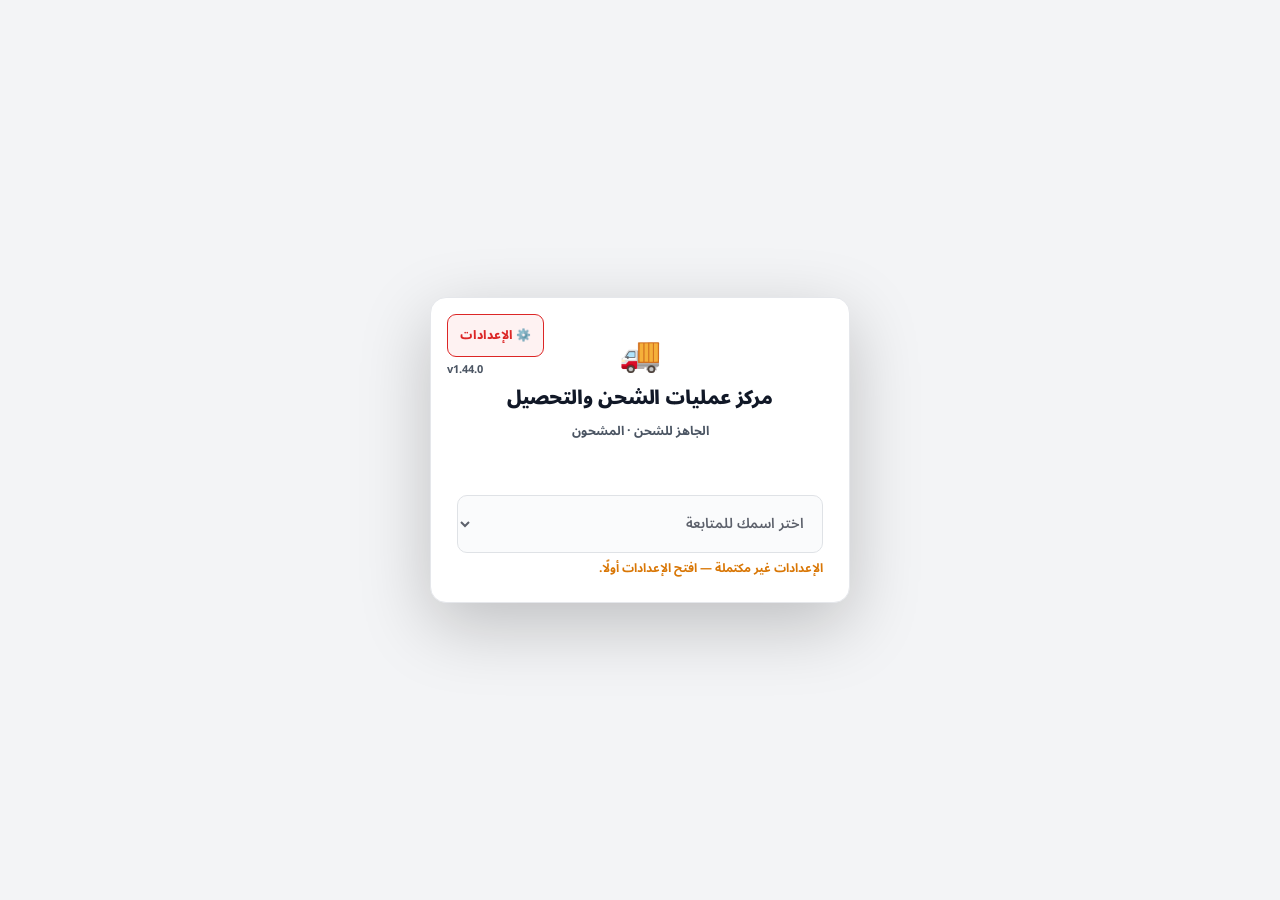
==== Bosta-Delivery-Follow-Up.html @ 7c5557fe "متابعة التأجيلات: صفحة الأداة + صف الرئيسية + DCO_WORKERS.deliveryFollowUp (v1.44.0) Co-Authored-By:" ====
<!DOCTYPE html>
<html lang="ar" dir="rtl">
<head>
<meta charset="UTF-8">
<meta name="viewport" content="width=device-width, initial-scale=1.0">
<title>متابعة التأجيلات — مركز عمليات الشحن والتحصيل</title>
<link href="https://fonts.googleapis.com/css2?family=Noto+Sans+Arabic:wght@300;400;500;600;700;800&display=swap" rel="stylesheet">

<!-- 🔴 قاعدة الأسبقية: الـ shell أولاً، وستايل الصفحة بعده وبيغلب -->
<link rel="stylesheet" href="shared/shell.css">

<style>
/* ══════════════════════════════════════════════════════
   §STYLES — الصفحة دي بس.
   🔴 **الصفحة دي مش متولّدة بسكربت** — النسخة الوحيدة. الريبو `Bosta-Delivery-Follow-Up`
      Worker وبس (نفس نمط Courier-Names / Partial-Delivery).
   🔴 **مفيش كتلة توكنز هنا** — كلها في shared/shell.css. Tier L (الافتراضي).
   ⚠️ كروت مش جدول: الوحدة هنا «عميل» (تجميع بالتليفون) مش «صف». معيار الجدول
      (فلاتر الرأس · تثبيت العناوين · سحب الأعمدة) مش منطبق — لو اتحوّلت لجدول
      يوم، تتبنى على `data-table-standard` كله.
   ══════════════════════════════════════════════════════ */
.fu-warn { padding: 10px 14px; border-radius: var(--radius-sm); font-size: 13px; font-weight: 700; margin-bottom: 12px;
  background: var(--amber-light); border: 1px solid var(--amber); color: var(--amber-dark); }
.fu-warn.bad { background: var(--red-light); border-color: var(--red); color: var(--red-dark); }
.fu-warn.info { background: var(--surface-2); border-color: var(--border-strong); color: var(--text-secondary); font-weight: 600; }

/* ── التابات (مربعات العدّ) — بتكتب في الفلتر الوحيد: التاب النشط ── */
.fu-tabs { display: flex; flex-wrap: wrap; gap: 10px; margin-bottom: 12px; }
.fu-tab { flex: 1 1 150px; text-align: right; cursor: pointer; font-family: var(--font-body);
  padding: 10px 14px; border-radius: var(--radius-sm); border: 1.5px solid var(--border-strong); background: var(--surface); }
.fu-tab .n { display: block; font-size: 24px; font-weight: 800; line-height: 1.2; }
.fu-tab .l { font-size: 12.5px; font-weight: 700; color: var(--text-secondary); }
.fu-tab.active { border-color: var(--accent); background: var(--accent-light); }
.fu-tab.active .l { color: var(--accent-dark); }

.fu-bar { display: flex; flex-wrap: wrap; gap: 10px; align-items: center; margin-bottom: 12px; }
.fu-bar input[type=text], .fu-bar select { padding: 8px 10px; border-radius: var(--radius-sm); border: 1.5px solid var(--border-strong);
  font-family: var(--font-body); font-size: 13px; background: var(--surface); }
.fu-bar input[type=text] { flex: 1 1 200px; min-width: 0; padding-left: 30px; }
.fu-bar label { font-size: 12.5px; font-weight: 600; display: inline-flex; align-items: center; gap: 5px; }
.fu-bar .grow { flex: 1; }
.fu-results { font-size: 12.5px; font-weight: 700; color: var(--text-secondary); }

/* ── كارت العميل ── */
.fu-card { border: 1px solid var(--border-strong); border-radius: var(--radius-sm); background: var(--surface); margin-bottom: 12px; overflow: hidden; }
.fu-card-hd { display: flex; flex-wrap: wrap; gap: 8px 14px; align-items: center; padding: 10px 14px; background: var(--surface-2); border-bottom: 1px solid var(--border); }
.fu-name { font-weight: 800; font-size: 15px; }
.fu-phone { font-family: var(--font-mono); direction: ltr; font-size: 13px; font-weight: 700; }
.fu-badge { display: inline-block; padding: 2px 9px; border-radius: 12px; font-size: 11.5px; font-weight: 700; white-space: nowrap;
  background: var(--surface-2); color: var(--neutral-dark); border: 1px solid var(--border-strong); }
.fu-badge.green { background: var(--green-light); color: var(--green-dark); border-color: var(--green); }
.fu-badge.amber { background: var(--amber-light); color: var(--amber-dark); border-color: var(--amber); }
.fu-badge.red   { background: var(--red-light); color: var(--red-dark); border-color: var(--red); }
.fu-badge.blue  { background: var(--accent-light); color: var(--accent-dark); border-color: var(--accent-border); }

.fu-ship { display: flex; flex-wrap: wrap; gap: 6px 12px; align-items: center; padding: 9px 14px; border-bottom: 1px solid var(--border); font-size: 13px; }
.fu-ship:last-of-type { border-bottom: 0; }
.fu-ship .meta { color: var(--text-secondary); font-size: 12.5px; }
.fu-ship a { font-weight: 700; }

.fu-body { padding: 12px 14px; border-top: 1px solid var(--border); display: grid; grid-template-columns: 1.4fr 1fr; gap: 14px; }
@media (max-width: 760px) { .fu-body { grid-template-columns: 1fr; } }
.fu-body h4 { margin: 0 0 6px; font-size: 12.5px; color: var(--text-secondary); }
.fu-msg { width: 100%; min-height: 150px; resize: vertical; padding: 10px; border-radius: var(--radius-sm); border: 1.5px solid var(--border-strong);
  font-family: var(--font-body); font-size: 13.5px; line-height: 1.7; box-sizing: border-box; background: var(--surface); }
.fu-msg:focus { outline: none; border-color: var(--accent); }
.fu-actions { display: flex; flex-wrap: wrap; gap: 8px; margin-top: 8px; }
.fu-res select, .fu-res input { width: 100%; box-sizing: border-box; padding: 8px 10px; border-radius: var(--radius-sm);
  border: 1.5px solid var(--border-strong); font-family: var(--font-body); font-size: 13px; margin-bottom: 8px; background: var(--surface); }
.fu-foot { font-size: 12px; color: var(--text-secondary); margin-top: 6px; }
.fu-nophone { padding: 10px; border-radius: var(--radius-sm); background: var(--red-light); border: 1px solid var(--red); color: var(--red-dark); font-weight: 700; font-size: 13px; }
.q-empty { text-align: center; padding: 28px; color: var(--text-secondary); }

/* ── نافذة تأكيد صغيرة غير مستخدمة — مفيش فعل لا رجعة فيه هنا (كل تسجيل بيتعدّل بـ«إعادة فتح») ── */
</style>
</head>
<body>

<!-- ══════════════════════════════════════════════════════
     🔴 متابعة التأجيلات — صفحة جوّه المركز (قسم «أوردرات بوسطة»). الريبو
        `Bosta-Delivery-Follow-Up` Worker وبس. الإرسال **يدوي** من رقم موظف
        متابعة الشحن — الصفحة بتجهّز القايمة والنص وبتسجّل النتيجة بس.
     ══════════════════════════════════════════════════════ -->
<div id="headerMount"></div>

<div class="container">

  <div class="fu-warn">⛔ ابعت من <b>رقم متابعة الشحن</b> — مش رقم خدمة العملاء (+20 11 26399000). الإرسال يدوي، رسالة رسالة، وبلا لينكات.</div>
  <div id="fuBanners"></div>

  <div class="fu-tabs" id="fuTabs" role="tablist" aria-label="حالة المتابعة"></div>

  <div class="card">
    <div class="fu-bar">
      <input type="text" id="fuSearch" autocomplete="off" aria-label="بحث برقم الأوردر أو اسم العميل أو رقم التتبع أو التليفون">
      <select id="fuState" aria-label="حالة الشحنة الحالية"></select>
      <select id="fuProvince" aria-label="المحافظة"></select>
      <label><input type="checkbox" id="fuMulti"> اتأجلت أكتر من مرة</label>
      <select id="fuDays" aria-label="نافذة القايمة">
        <option value="3">آخر 3 أيام</option>
        <option value="7">آخر 7 أيام</option>
        <option value="14">آخر 14 يوم</option>
      </select>
      <span class="grow"></span>
      <button class="btn btn-outline" id="fuReload" type="button">↺ تحديث</button>
    </div>
    <div class="fu-results" id="fuResults">النتائج: —</div>
  </div>

  <div id="fuList"><div class="q-empty">⏳ جاري تحميل القايمة...</div></div>
</div>

<!-- مودال الإعدادات + حاوية التوست — بيتحقنوا من الـ shell -->
<div id="sharedMount"></div>

<!-- ══════════════ §CHANGELOG ══════════════ -->
<div class="eco-overlay" id="changelogOverlay">
  <div class="eco-modal" style="max-width:560px;">
    <div class="eco-modal-hdr"><h3>📋 سجل الإصدارات</h3><button class="modal-close-x" onclick="closeChangelog()">✕</button></div>
    <div class="eco-modal-body">
      <div class="cl-version-block">
        <div class="cl-version-row">
          <span class="cl-ver-badge" id="clLatestVerBadge">v1.44.0</span>
          <span class="cl-ver-date">15-10-2026</span>
        </div>
        <ul class="cl-items">
          <li class="cl-item"><span class="cl-tag new">جديد</span><span>📲 <b>متابعة التأجيلات</b> — قايمة الشحنات اللي مندوب بوسطة سجّل عليها «تأجيل بطلب من العميل» (<code>exception_code = 3</code>) ولسه ما اتقفلتش، ورسالة واتساب جاهزة لكل عميل بتتبعت <b>يدوي</b> من رقم متابعة الشحن، وتسجيل رد العميل.</span></li>
          <li class="cl-item"><span class="cl-tag new">جديد</span><span>🔴 Worker الأداة <code>bosta-delivery-follow-up-worker</code> (ريبو <code>Bosta-Delivery-Follow-Up</code>) <b>لازم يتنشر وسرّه يتضم لمجموعة <code>delivery_cod_ops</code></b> قبل أول استخدام، وإلا <code>401</code>.</span></li>
        </ul>
      </div>
    </div>
  </div>
</div>

<!-- ══════════════ §ABOUT ══════════════ -->
<div class="eco-overlay" id="aboutOverlay">
  <div class="eco-modal">
    <div class="eco-modal-hdr"><h3>ℹ️ عن الأداة — متابعة التأجيلات</h3><button class="modal-close-x" onclick="closeAbout()">✕</button></div>
    <div class="eco-modal-body">
      <details class="about-sec" open>
        <summary>📋 بتعمل إيه</summary>
        <div class="about-sec-body">
          <p>بتعرض الشحنات اللي <b>بوسطة سجّلت عليها تأجيل بطلب العميل</b> ولسه ما اتسلّمتش ولا رجعت، وبتجهّز لكل عميل رسالة واتساب
             بتفتحها بزرار. <b>الإرسال يدوي بالكامل</b> من واتساب على رقم موظف متابعة الشحن — مفيش إرسال تلقائي.</p>
          <p><b>الدورة:</b> تاب «محتاجين رسالة» ← راجع النص ← «فتح واتساب» ← ابعت ← لما العميل يرد اختار النتيجة.</p>
          <ul>
            <li><b>الميعاد مناسب</b> ← خلاص (بتتقفل).</li>
            <li><b>محتاج ميعاد تاني</b> ← عدّله في داشبورد بوسطة (الـ API مفيهوش تغيير ميعاد) واكتب في الملاحظة اللي اتعمل.</li>
            <li><b>مطلبتش تأجيل</b> ← تصعيد «محاولة وهمية» لبوسطة (سياستهم: خلال 7 أيام عمل).</li>
            <li><b>عايز يلغي</b> ← حوّله للمسؤول — مش قرار الأداة.</li>
          </ul>
          <p>⏰ التأجيلات بتتسجّل لحد 10 م. الأفضل الإرسال نفس اليوم قبل 9 م أو الساعة 10 ص اليوم اللي بعده. <b>مفيش رسايل بالليل.</b></p>
        </div>
      </details>
      <details class="about-sec">
        <summary>⚠️ لازم تعرف</summary>
        <div class="about-sec-body">
          <ul>
            <li><b>تعريف القايمة (مكانه الـ Worker بس):</b> شحنة فيها تأجيل (كود 3) في آخر N أيام ومفيش عليها تسليم/مرتجع/إنهاء ولا حدث RTO. <b>مش «آخر حالة = تأجيل»</b> — بعد التأجيل الشحنة بتتحرك (في المخزن · خارج للتوصيل).</li>
            <li><b>الشحنة اللي الأوردر بتاعها ملغي على شوبيفاي، أو مالهاش أوردر، أو مفيهاش موبايل صالح</b> بتفضل في القايمة بعلامة — مابتختفيش.</li>
            <li><b>اسم العميل وتليفونه بيتجابوا من شوبيفاي وقت العرض بس</b> — مابيتخزنوش في أي مكان (ولا في السجل). لو الأوردرات ظهرت بلا اسم وتليفون، صلاحية «بيانات العملاء» ناقصة على التطبيق (🩺 فحص النظام بيقول).</li>
            <li><b>أكتر من شحنة لنفس التليفون</b> بتتجمع في كارت واحد، والرسالة بتذكر كل الأوردرات، والتسجيل بينزل على كلها.</li>
            <li><b>الرقم الأولوية فيه لرقم الشحن</b> (اللي المندوب بيكلمه). لو رقم الأوردر مختلف بيظهر زرار بديل.</li>
            <li>الرسالة <b>بلا إيموجي</b> — الإيموجي بيوصل <code>�</code> بعد تحويل رابط واتساب.</li>
            <li>رقم الرئيسية «محتاجين رسالة» بيتحسب على نافذة <b>آخر 3 أيام</b> دايمًا، وبيتحدّث لما تفتح الصفحة دي بنافذة 3 أيام.</li>
            <li>مفيش تحديث تلقائي — زرار «تحديث» بس.</li>
          </ul>
        </div>
      </details>
      <details class="about-sec">
        <summary>🔧 تشريح الكود</summary>
        <div class="about-sec-body">
          <ul>
            <li>§CONFIG — <code>DCO_WORKERS.deliveryFollowUp</code> (<code>shared/shell.js</code>) · الجلسة والسر من الـ shell.</li>
            <li>§MESSAGE — <code>FU_TEMPLATE</code> (ثابت واحد سهل التعديل) · <code>fuBuildMessage</code> · <code>fuNormPhone</code> · <code>fuWaUrl</code>.</li>
            <li>§GROUPS — تجميع بالتليفون داخل كل تاب · التابات = <code>followUp.status</code>.</li>
            <li>§RECORD — <code>record</code> (<code>opened</code> / <code>result</code> / <code>reopen</code>) بـ <code>items[]</code> للمجموعة.</li>
            <li>§CACHE — بتكتب <code>dco_queue_followup</code> (نفس شكل <code>queue_summary</code>) فالرئيسية بتاخد رقمها ببلاش.</li>
          </ul>
          <p>الـ Worker: <code>bosta-delivery-follow-up-worker</code> في ريبو <code>Bosta-Delivery-Follow-Up</code> — Worker وبس، والصفحة دي هي النسخة الوحيدة.
             بيقرا <code>bosta_webhook_events</code> (قراءة بس) ويكتب في <code>bosta_delivery_followups</code>.</p>
        </div>
      </details>
    </div>
  </div>
</div>

<script src="shared/shell.js"></script>
<script>document.getElementById('sharedMount').innerHTML = dcoSharedModals();</script>
<script>
// ══════════════════════════════════════════════════════
// §CONFIG — بوابة الجلسة + نداءات الـ shell
// ══════════════════════════════════════════════════════
// 🔴 أول سطر — بوابة الجلسة (بترمي عن قصد لو مفيش جلسة).
const dcoSession = requireSession();

// 🔴 `bosta-delivery-follow-up-worker` لازم يكون اتضمّ لمجموعة `delivery_cod_ops` — قبلها كل نداء `401`.
const { apiGet, apiPost } = dcoApi(DCO_WORKERS.deliveryFollowUp);
const PAGE_WORKERS = ['deliveryFollowUp'];

// ⛔ كل أسماء الصفحة بادئتها `fu`/`FU_` — الـ shell و`<script>` الصفحة في نفس النطاق العام،
//    وإعادة تعريف `const`/`let` بنفس الاسم بتقتل سكربت الصفحة كله.

const FU_DEFAULT_DAYS = 3;   // نفس نافذة `queue_summary` — الكاش بيتكتب منها بس

const FU_RESULTS = [
  ['ok',            '✅ الميعاد مناسب'],
  ['other_day',     '📅 محتاج ميعاد تاني'],
  ['not_requested', '🙅 مطلبتش تأجيل'],
  ['cancel',        '❌ عايز يلغي'],
  ['other',         '💬 رد تاني'],
  ['no_reply',      '🔇 مفيش رد'],
  ['no_wa',         '🚫 الرقم مش على واتساب'],
  ['skip',          '⏭ ما اتبعتش'],
];
const FU_RESULT_LABEL = Object.fromEntries(FU_RESULTS);

// التابات = حالة المتابعة بالظبط (نفس تعريف عدّادات `queue_summary`): pending · sent · replied · closed
const FU_TABS = [
  { key: 'pending', label: 'محتاجين رسالة' },
  { key: 'sent',    label: 'مستنيين رد' },
  { key: 'replied', label: 'محتاجين تصرّف' },
  { key: 'closed',  label: 'خلصت' },
];
const FU_STATE_LABEL = { 20: 'مع مندوب (Route Assigned)', 24: 'في المخزن', 41: 'خارج للتوصيل', 47: 'اتأجل' };

// ══════════════════════════════════════════════════════
// §MESSAGE — النص الجاهز + التليفون + رابط واتساب
// ══════════════════════════════════════════════════════
// 🔴 النص النهائي بيتتفق عليه بعدين (قرار أحمد) — فهو ثابت واحد هنا.
//    ⛔ بلا إيموجي (الـ 4-byte بيوصل `�` بعد تحويل wa.me ← api.whatsapp.com).
//    ⛔ بلا خصم/عرض/«اطلب تاني» ولا لينكات ولا جملة «إلغاء الأوردر».
const FU_TEMPLATE = [
  'أهلاً {name}',
  'معاك مسئول متابعة الشحن من EcomModa',
  'بخصوص {orders}',
  '',
  'شركة الشحن (بوسطة) سجّلت إنك طلبت تأجيل الاستلام.',
  '',
  'ممكن تأكد لنا اليوم المناسب ليك للاستلام؟ ولو ماكنتش طلبت تأجيل أصلاً قولنا عشان نتابع مع شركة الشحن.',
  'شكراً ليك',
].join('\n');

// 01xxxxxxxxx · +201xxxxxxxxx · 201xxxxxxxxx · 00201… → 201xxxxxxxxx (أو null)
function fuNormPhone(p) {
  if (!p) return null;
  let d = String(p).replace(/\D/g, '');
  if (!d) return null;
  if (d.startsWith('0020')) d = d.slice(2);
  if (d.startsWith('0')) d = '2' + d;
  if (!d.startsWith('20')) d = '20' + d;
  return /^201[0125]\d{8}$/.test(d) ? d : null;
}

function fuOrderTag(name) {
  const n = String(name ?? '').trim();
  return n ? (n.startsWith('#') ? n : '#' + n) : '—';
}
function fuIsS2(r) { return String(r.slot || '').toLowerCase() === 's2'; }

function fuBuildMessage(rows) {
  const first = (rows.map(r => r.customer?.firstName).find(Boolean) || '').trim();
  const name = first || 'بيك';
  let orders;
  if (rows.length === 1) {
    orders = fuIsS2(rows[0])
      ? `شحنة الاستبدال الخاصة بأوردرك رقم ${fuOrderTag(rows[0].order)}`
      : `أوردرك رقم ${fuOrderTag(rows[0].order)}`;
  } else {
    const list = rows.map(r => fuOrderTag(r.order) + (fuIsS2(r) ? ' (استبدال)' : ''));
    orders = `أوردراتك رقم ${list.join(' و')}`;
  }
  return FU_TEMPLATE.replace('{name}', name).replace('{orders}', orders);
}

// api.whatsapp.com مباشرة (من غير wa.me — تفادي التحويل اللي بوّظ الإيموجي)
function fuWaUrl(phone, text) {
  return `https://api.whatsapp.com/send?phone=${phone}&text=${encodeURIComponent(text)}`;
}
// أي حرف خارج BMP (إيموجي) — حارس ضد رجوعه في نص اتعدّل بالإيد
function fuHasAstral(text) { return /[\u{10000}-\u{10FFFF}]/u.test(text); }

// أرقام الشحنة بأولوية: رقم الشحن ← رقم الأوردر ← رقم العميل (الصالح فقط، بلا تكرار)
function fuPhones(r) {
  const c = r.customer;
  if (!c) return [];
  const seen = new Set(), out = [];
  for (const raw of [c.shipPhone, c.orderPhone, c.custPhone]) {
    const n = fuNormPhone(raw);
    if (n && !seen.has(n)) { seen.add(n); out.push(n); }
  }
  return out;
}

// DD-MM-YYYY → { iso:'YYYY-MM-DD', text:'DD/MM/YYYY' } أو null (قاعدة ٦: ممنوع new Date عليه مباشرة)
function fuParsePromise(s) {
  const m = /^(\d{2})-(\d{2})-(\d{4})$/.exec(String(s ?? '').trim());
  if (!m) return null;
  const d = +m[1], mo = +m[2], y = +m[3];
  const t = new Date(Date.UTC(y, mo - 1, d));
  if (t.getUTCFullYear() !== y || t.getUTCMonth() !== mo - 1 || t.getUTCDate() !== d) return null;
  return { iso: `${m[3]}-${m[2]}-${m[1]}`, text: `${m[1]}/${m[2]}/${m[3]}` };
}
function fuTodayCairo() {
  const p = cairoParts(new Date());
  return p ? `${p.year}-${p.month}-${p.day}` : null;
}

// ══════════════════════════════════════════════════════
// §STATE + LOAD
// ══════════════════════════════════════════════════════
let fuRows = [];                 // الرد الخام (الحقيقة) — كل حالة المتابعة جوّه `followUp`
let fuLoaded = false;
let fuLoading = false;
let fuMeta = { shopifyError: null, truncated: false, cap: 0, days: FU_DEFAULT_DAYS };
let fuTab = 'pending';
let fuBusyKeys = new Set();      // كروت فيها تسجيل شغّال — بتمنع الضغطة المزدوجة
const fuMsgs = new Map();        // نص اتعدّل بالإيد لكل كارت (يفضل بعد إعادة الرسم)
const fuDrafts = new Map();      // نتيجة/ملاحظة لسه ما اتحفظتش

const fuStatusOf = (r) => { const s = r.followUp?.status || 'pending'; return s === 'skipped' ? 'closed' : s; };

async function fuLoad() {
  if (fuLoading) return;
  fuLoading = true;
  const btn = document.getElementById('fuReload');
  btn.disabled = true;
  const days = Number(document.getElementById('fuDays').value) || FU_DEFAULT_DAYS;
  try {
    const d = await apiGet('get_followups', { days });
    fuRows = Array.isArray(d.rows) ? d.rows : [];
    fuMeta = { shopifyError: d.shopifyError || null, truncated: !!d.truncated, cap: d.cap || 0, days };
    fuLoaded = true;
    fuWriteCache();
    fuSyncFilters();
    fuRender();
  } catch (e) {
    // الفشل ≠ «مفيش شغل»: لو فيه قايمة قديمة بتفضل، ولو لأ بنقول تعذّر
    document.getElementById('fuBanners').innerHTML =
      `<div class="fu-warn bad">⚠️ تعذّر تحميل القايمة: ${esc(e.message)}</div>`;
    if (!fuLoaded) document.getElementById('fuList').innerHTML = '<div class="q-empty">تعذّر تحميل القايمة — اضغط «تحديث».</div>';
  } finally {
    fuLoading = false;
    btn.disabled = false;
  }
}

// الرئيسية بتقرا نفس الشكل الخام لـ `queue_summary` — بنكتبه من القايمة بس لما النافذة = نافذتها
function fuWriteCache() {
  if (fuMeta.days !== FU_DEFAULT_DAYS) return;
  const c = { pending: 0, sent: 0, replied: 0 };
  fuRows.forEach(r => { const s = fuStatusOf(r); if (s in c) c[s]++; });
  cacheSet(DCO_CACHE_FOLLOWUP, { ok: true, windowDays: FU_DEFAULT_DAYS, total: fuRows.length,
                                 pending: c.pending, sent: c.sent, needsAction: c.replied });
}

// ══════════════════════════════════════════════════════
// §FILTERS — البنود بتتبني من القايمة الكاملة (مش المفلترة)
// ══════════════════════════════════════════════════════
function fuSyncFilters() {
  const fill = (id, items, allLabel) => {
    const el = document.getElementById(id), cur = el.value;
    el.innerHTML = `<option value="">${esc(allLabel)}</option>` + items.map(([v, l]) => `<option value="${esc(v)}">${esc(l)}</option>`).join('');
    // الاختيار القديم بيتشال لو قيمته اختفت — فلتر على قيمة مختفية = قايمة فاضية بلا سبب ظاهر
    el.value = items.some(([v]) => v === cur) ? cur : '';
  };
  const states = [...new Set(fuRows.map(r => r.state).filter(s => s != null))].sort((a, b) => a - b);
  fill('fuState', states.map(s => [String(s), FU_STATE_LABEL[s] || `حالة ${s}`]), 'كل الحالات');
  const provs = [...new Set(fuRows.map(r => r.customer?.province).filter(Boolean))].sort((a, b) => a.localeCompare(b, 'ar'));
  fill('fuProvince', provs.map(p => [p, p]), 'كل المحافظات');
}

function fuPass(r) {
  const st = document.getElementById('fuState').value;
  if (st && String(r.state) !== st) return false;
  const pv = document.getElementById('fuProvince').value;
  if (pv && r.customer?.province !== pv) return false;
  if (document.getElementById('fuMulti').checked && !(r.postponeCount > 1)) return false;
  const q = document.getElementById('fuSearch').value.trim().toLowerCase().replace(/^#/, '');
  if (q) {
    const hay = [r.order, r.trackingNumber, r.customer?.fullName, r.customer?.firstName, ...fuPhones(r)]
      .filter(Boolean).join(' ').toLowerCase().replace(/#/g, '');
    if (!hay.includes(q)) return false;
  }
  return true;
}

// ══════════════════════════════════════════════════════
// §GROUPS — تجميع بالتليفون جوّه التاب النشط
// ══════════════════════════════════════════════════════
// الشحنة بلا موبايل صالح كارت لوحدها (مفيش مفتاح تجميع). التجميع جوّه التاب نفسه
// عشان عدد شحنات التاب == اللي الرئيسية بتقوله، ومفيش كارت بحالات متفرقة.
function fuGroups(rows) {
  const map = new Map();
  for (const r of rows) {
    const phones = fuPhones(r);
    const key = phones[0] ? 'p:' + phones[0] : 't:' + r.trackingNumber;
    if (!map.has(key)) map.set(key, { key, phone: phones[0] || null, rows: [] });
    map.get(key).rows.push(r);
  }
  const groups = [...map.values()];
  for (const g of groups) {
    g.rows.sort((a, b) => String(b.lastPostponedAt).localeCompare(String(a.lastPostponedAt)));
    // أرقام بديلة: أي رقم صالح تاني على أي شحنة في الكارت
    const all = new Set(g.rows.flatMap(fuPhones));
    all.delete(g.phone);
    g.alts = [...all];
    g.msgKey = g.rows.map(r => r.trackingNumber).sort().join('|');
  }
  groups.sort((a, b) => String(b.rows[0].lastPostponedAt).localeCompare(String(a.rows[0].lastPostponedAt)));
  return groups;
}

// ══════════════════════════════════════════════════════
// §RENDER
// ══════════════════════════════════════════════════════
function fuRenderTabs() {
  const counts = Object.fromEntries(FU_TABS.map(t => [t.key, 0]));
  fuRows.forEach(r => { const s = fuStatusOf(r); if (s in counts) counts[s]++; });   // من القايمة الكاملة
  document.getElementById('fuTabs').innerHTML = FU_TABS.map(t =>
    `<button type="button" role="tab" class="fu-tab${t.key === fuTab ? ' active' : ''}" data-tab="${t.key}" aria-selected="${t.key === fuTab}">
       <span class="n">${fuLoaded ? counts[t.key] : '—'}</span><span class="l">${esc(t.label)} · شحنة</span></button>`).join('');
}

function fuRenderBanners() {
  const out = [];
  if (fuMeta.shopifyError)
    out.push(`<div class="fu-warn bad">⚠️ بيانات العملاء (الاسم والتليفون) غايبة — شوبيفاي ردّت بخطأ: ${esc(fuMeta.shopifyError)}. مفيش زراير واتساب لحد ما تتحدّث.</div>`);
  else if (fuLoaded && fuRows.length && fuRows.every(r => !r.customer))
    out.push('<div class="fu-warn bad">⚠️ مفيش ولا شحنة جابت بيانات عميل — غالبًا صلاحية «بيانات العملاء» (Protected customer data) ناقصة على التطبيق. شغّل 🩺 فحص النظام.</div>');
  if (fuMeta.truncated)
    out.push(`<div class="fu-warn">⚠️ القايمة اتقصّت عند ${esc(fuMeta.cap)} شحنة — قلّل النافذة.</div>`);
  const p = cairoParts(new Date());
  if (p && (Number(p.hour) >= 21 || Number(p.hour) < 10))
    out.push('<div class="fu-warn info">🌙 الوقت دلوقتي بره وقت الإرسال المناسب (من 10 ص لـ 9 م) — مفيش رسايل بالليل.</div>');
  document.getElementById('fuBanners').innerHTML = out.join('');
}

function fuShipHtml(r) {
  const c = r.customer;
  const badges = [];
  badges.push(`<span class="fu-badge blue">${esc(FU_STATE_LABEL[r.state] || r.stateDesc || ('حالة ' + r.state))}</span>`);
  if (r.postponeCount > 1) badges.push(`<span class="fu-badge amber">اتأجلت ${esc(r.postponeCount)} مرات</span>`);
  if (fuIsS2(r)) badges.push('<span class="fu-badge">استبدال (S2)</span>');
  if (r.cancelled) badges.push('<span class="fu-badge red">الأوردر ملغي على شوبيفاي</span>');
  if (r.financial === 'PAID') badges.push('<span class="fu-badge green">مدفوع</span>');
  const orderTxt = r.orderId ? `<a class="order-link" href="${esc(shopifyOrderUrl(r.orderId))}" target="_blank" rel="noopener">${esc(fuOrderTag(r.order))}</a>` : `<b>${esc(fuOrderTag(r.order))}</b>`;
  const bosta = `<a href="https://business.bosta.co/orders/${encodeURIComponent(r.trackingNumber)}" target="_blank" rel="noopener">بوسطة ${esc(r.trackingNumber)}</a>`;
  const prom = fuParsePromise(r.promiseDate);
  const today = fuTodayCairo();
  const promTxt = prom ? (today && prom.iso < today ? `<span class="meta">ميعاد بوسطة ${esc(prom.text)} (فات)</span>` : `<span class="meta">الميعاد المتوقع ${esc(prom.text)}</span>`) : '';
  const place = c ? [c.city, c.province].filter(Boolean).join(' · ') : '';
  const total = r.total != null ? `${Number(r.total).toLocaleString('en-US')} ج` : '—';
  const noOrder = !r.hasOrder ? '<span class="fu-badge red">مالوش أوردر متطابق على شوبيفاي</span>' : '';
  return `<div class="fu-ship">${orderTxt} ${bosta} ${badges.join(' ')} ${noOrder}
      <span class="meta">آخر تأجيل ${esc(formatDateTime(r.lastPostponedAt))}</span>${promTxt}
      <span class="meta">${esc(place || '—')}</span><span class="meta">${esc(total)}</span></div>`;
}

function fuCardHtml(g, tab) {
  const lead = g.rows[0];
  const c = lead.customer;
  const name = (g.rows.map(r => r.customer?.fullName).find(Boolean)) || '—';
  const anyCancelled = g.rows.some(r => r.cancelled);
  const busy = fuBusyKeys.has(g.key);
  const text = fuMsgs.has(g.msgKey) ? fuMsgs.get(g.msgKey) : fuBuildMessage(g.rows);
  const draft = fuDrafts.get(g.msgKey) || {};
  const f = lead.followUp || {};
  let waBlock;
  if (!g.phone) {
    waBlock = `<div class="fu-nophone">🚫 مفيش موبايل صالح${c ? '' : ' (بيانات العميل غايبة)'} — اتصل من بوسطة أو شوبيفاي، وسجّل النتيجة.</div>`;
  } else {
    const alts = g.alts.map(p => `<button type="button" class="btn btn-outline" data-act="wa" data-phone="${p}" ${busy ? 'disabled' : ''}>واتساب برقم بديل ${esc('0' + p.slice(2))}</button>`).join('');
    waBlock = `<textarea class="fu-msg" data-msg="${esc(g.msgKey)}" aria-label="نص الرسالة">${esc(text)}</textarea>
      <div class="fu-actions">
        <button type="button" class="btn btn-green" data-act="wa" data-phone="${g.phone}" ${busy ? 'disabled' : ''}>📲 فتح واتساب</button>
        <button type="button" class="btn btn-outline" data-act="copy">نسخ النص</button>${alts}
      </div>`;
  }
  const opts = FU_RESULTS.map(([v, l]) => `<option value="${v}"${draft.result === v ? ' selected' : ''}>${esc(l)}</option>`).join('');
  const resBlock = tab === 'closed'
    ? `<div class="fu-foot">النتيجة: <b>${esc(FU_RESULT_LABEL[f.result] || f.result || '—')}</b>${f.note ? ' — ' + esc(f.note) : ''}</div>
       <div class="fu-actions"><button type="button" class="btn btn-outline" data-act="reopen" ${busy ? 'disabled' : ''}>↩ إعادة فتح (غلطة تسجيل)</button></div>`
    : `<div class="fu-res">
         <select data-res aria-label="نتيجة الرد"><option value="">— نتيجة الرد —</option>${opts}</select>
         <input type="text" data-note maxlength="500" value="${esc(draft.note || '')}" aria-label="ملاحظة">
         <div class="fu-actions"><button type="button" class="btn btn-primary" data-act="result" ${busy ? 'disabled' : ''}>حفظ النتيجة</button>
         ${tab === 'replied' || tab === 'sent' ? `<button type="button" class="btn btn-outline" data-act="reopen" ${busy ? 'disabled' : ''}>↩ رجّعها لمحتاجين رسالة</button>` : ''}</div>
       </div>`;
  const foot = f.sentBy
    ? `<div class="fu-foot">اتبعتت: ${esc(f.sentBy)} · ${esc(formatDateTime(f.sentAt))}${f.result ? ` · النتيجة: ${esc(FU_RESULT_LABEL[f.result] || f.result)} (${esc(f.resultBy || '—')})` : ''}${f.note && tab !== 'closed' ? ' — ' + esc(f.note) : ''}</div>` : '';
  return `<div class="fu-card" data-key="${esc(g.key)}" data-mk="${esc(g.msgKey)}">
    <div class="fu-card-hd"><span class="fu-name">${esc(name)}</span>
      ${g.phone ? `<span class="fu-phone">0${esc(g.phone.slice(2))}</span>` : ''}
      ${g.rows.length > 1 ? `<span class="fu-badge amber">${g.rows.length} شحنات لنفس العميل</span>` : ''}
      ${anyCancelled ? '<span class="fu-badge red">فيه أوردر ملغي — راجع قبل الإرسال</span>' : ''}</div>
    ${g.rows.map(fuShipHtml).join('')}
    <div class="fu-body"><div><h4>الرسالة${tab === 'pending' ? '' : ' (للإعادة)'}</h4>${waBlock}</div>
      <div><h4>رد العميل</h4>${resBlock}${foot}</div></div></div>`;
}

function fuRender() {
  fuRenderTabs();
  fuRenderBanners();
  const list = document.getElementById('fuList');
  if (!fuLoaded) return;
  const tabRows = fuRows.filter(r => fuStatusOf(r) === fuTab);
  const shown = tabRows.filter(fuPass);
  document.getElementById('fuResults').textContent = `النتائج: ${shown.length} شحنة`;
  if (!tabRows.length) { list.innerHTML = `<div class="q-empty">مفيش شحنات في «${esc(FU_TABS.find(t => t.key === fuTab).label)}» ✅</div>`; return; }
  // «مفيش نتيجة للفلتر» ≠ «التاب فاضي»
  if (!shown.length) { list.innerHTML = '<div class="q-empty">مفيش نتيجة للفلتر — امسح الفلتر أو غيّره.</div>'; return; }
  list.innerHTML = fuGroups(shown).map(g => fuCardHtml(g, fuTab)).join('');
}

// ══════════════════════════════════════════════════════
// §RECORD — تسجيل الأفعال (idempotent في الـ Worker)
// ══════════════════════════════════════════════════════
// العقد: `results[]` نتيجة لكل عنصر في `items` بنفس الترتيب (الفهرس).
async function fuRecord(group, action, extra) {
  const items = group.rows.map(r => ({ trackingNumber: r.trackingNumber, eventId: r.eventId }));
  return apiPost('record', { employee: dcoSession.username, action, items, ...extra });
}

function fuApplyLocal(group, action, results, extra) {
  const now = new Date().toISOString();
  group.rows.forEach((r, i) => {
    const res = results?.[i];
    if (!res?.ok) return;
    const f = r.followUp = r.followUp || {};
    f.status = res.status;
    if (action === 'opened') { if (!f.sentBy) { f.sentBy = dcoSession.username; f.sentAt = now; } }
    else if (action === 'result') { f.result = extra.result; f.note = extra.note || null; f.resultBy = dcoSession.username; f.resultAt = now; }
    else if (action === 'reopen') { f.result = null; f.note = null; f.resultBy = null; f.resultAt = null; }
  });
}

function fuHandleFailures(results) {
  const failed = (results || []).filter(r => !r.ok);
  if (!failed.length) return false;
  const stale = failed.some(r => r.status === 409);
  showToast(stale ? 'الشحنة اتقفلت أو جالها تأجيل أحدث — بحدّث القايمة' : `التسجيل فشل: ${failed[0].error || 'خطأ'}`, 'error', 5000);
  if (stale) fuLoad();
  return true;
}

async function fuAction(card, act, btn) {
  const key = card.dataset.key;
  const tabRows = fuRows.filter(r => fuStatusOf(r) === fuTab).filter(fuPass);
  const group = fuGroups(tabRows).find(g => g.key === key);
  if (!group || fuBusyKeys.has(key)) return;

  if (act === 'wa') {
    const ta = card.querySelector('textarea.fu-msg');
    const text = ta ? ta.value : fuBuildMessage(group.rows);
    if (!text.trim()) { showToast('النص فاضي', 'error'); return; }
    // 🔴 window.open لازم يتنادى متزامنًا مع الضغطة (قبل أي await) وإلا المتصفح يحجبه
    window.open(fuWaUrl(btn.dataset.phone, text), '_blank', 'noopener');
    if (fuHasAstral(text)) showToast('النص فيه إيموجي — ممكن يوصل بعلامة � — الأفضل تشيله', 'warning', 6000);
    // التسجيل بعد الفتح ومن غير ما يعطّله: بس على الشحنات اللي لسه pending
    const pending = { ...group, rows: group.rows.filter(r => fuStatusOf(r) === 'pending') };
    if (!pending.rows.length) return;
    fuBusyKeys.add(key);
    try {
      const d = await fuRecord(pending, 'opened');
      fuApplyLocal(pending, 'opened', d.results, {});
      if (!fuHandleFailures(d.results)) showToast('اتسجّل إن الرسالة اتفتحت ✅', 'success');
      if (d.results?.some(r => r.ok && r.logged === false)) showToast('التسجيل تم لكن سجل D1 فشل', 'warning');
    } catch (e) {
      showToast(`الواتساب اتفتح لكن التسجيل فشل: ${e.message} — اضغط تاني بعد التحديث`, 'error', 6000);
    } finally { fuBusyKeys.delete(key); fuWriteCache(); fuRender(); }
    return;
  }

  if (act === 'copy') {
    const ta = card.querySelector('textarea.fu-msg');
    try { await navigator.clipboard.writeText(ta.value); showToast('اتنسخ النص', 'success'); }
    catch { ta.select(); showToast('انسخ يدويًا (Ctrl+C)', 'warning'); }
    return;
  }

  if (act === 'result') {
    const result = card.querySelector('[data-res]').value;
    const note = card.querySelector('[data-note]').value.trim();
    if (!result) { showToast('اختار نتيجة الرد الأول', 'error'); return; }
    fuBusyKeys.add(key); fuRender();
    try {
      const d = await fuRecord(group, 'result', { result, note });
      fuApplyLocal(group, 'result', d.results, { result, note });
      if (!fuHandleFailures(d.results)) { fuDrafts.delete(group.msgKey); showToast('اتسجّلت النتيجة ✅', 'success'); }
    } catch (e) { showToast(`فشل تسجيل النتيجة: ${e.message}`, 'error', 6000); }
    finally { fuBusyKeys.delete(key); fuWriteCache(); fuRender(); }
    return;
  }

  if (act === 'reopen') {
    fuBusyKeys.add(key); fuRender();
    try {
      const d = await fuRecord(group, 'reopen');
      fuApplyLocal(group, 'reopen', d.results, {});
      if (!fuHandleFailures(d.results)) showToast('رجعت لمحتاجين رسالة', 'success');
    } catch (e) { showToast(`فشلت إعادة الفتح: ${e.message}`, 'error', 6000); }
    finally { fuBusyKeys.delete(key); fuWriteCache(); fuRender(); }
  }
}

// ══════════════════════════════════════════════════════
// §EVENTS — تفويض أحداث (مفيش onclick بنص فيه بيانات عميل)
// ══════════════════════════════════════════════════════
document.getElementById('fuList').addEventListener('click', (e) => {
  const btn = e.target.closest('[data-act]');
  const card = btn?.closest('.fu-card');
  if (btn && card && !btn.disabled) fuAction(card, btn.dataset.act, btn);
});
document.getElementById('fuList').addEventListener('input', (e) => {
  const card = e.target.closest('.fu-card');
  if (!card) return;
  if (e.target.matches('textarea.fu-msg')) fuMsgs.set(e.target.dataset.msg, e.target.value);
  else if (e.target.matches('[data-res],[data-note]')) {
    const key = card.dataset.mk;
    fuDrafts.set(key, { result: card.querySelector('[data-res]').value, note: card.querySelector('[data-note]').value });
  }
});
document.getElementById('fuTabs').addEventListener('click', (e) => {
  const t = e.target.closest('[data-tab]');
  if (t) { fuTab = t.dataset.tab; fuRender(); }
});
['fuState', 'fuProvince', 'fuMulti'].forEach(id => document.getElementById(id).addEventListener('change', fuRender));
document.getElementById('fuSearch').addEventListener('input', fuRender);
document.getElementById('fuDays').addEventListener('change', fuLoad);
document.getElementById('fuReload').addEventListener('click', fuLoad);

document.addEventListener('keydown', (e) => {
  if (e.key !== 'Escape') return;
  if (document.getElementById('settingsOverlay')?.classList.contains('open')) closeSettings();
  document.getElementById('aboutOverlay')?.classList.remove('open');
  document.getElementById('changelogOverlay')?.classList.remove('open');
});

// ══════════════════════════════════════════════════════
// §INIT
// ══════════════════════════════════════════════════════
document.getElementById('headerMount').innerHTML = dcoHeader({
  icon:     '📲',
  title:    'متابعة التأجيلات',
  subtitle: 'شحنات بوسطة المتأجلة بطلب العميل — رسالة واتساب يدوية',
  session:  dcoSession,
});

renderVersionUI();
checkWorkerVersion(PAGE_WORKERS);
fuRenderTabs();
fuLoad();
</script>
</body>
</html>
---- shared/shell.css ----
/* ══════════════════════════════════════════════════════════════
   shared/shell.css — مركز عمليات الشحن والتحصيل (Delivery-COD-Operations-Center)
   skills: html-builder v6.6.0 · constants v2.6.0 — 15-09-2026
   ══════════════════════════════════════════════════════════════

   🔴 قاعدة الأسبقية — أهم قاعدة في الريبو ده:

       <link rel="stylesheet" href="shared/shell.css">
       <style> ... CSS الصفحة — بيغلب shell.css عند أي تعارض ... </style>

   🔴 ممنوع أي علامة تعليق جوّه التعليق ده. تعليقات CSS **مابتتداخلش**:
      أول `*` + `/` جوّه الكتلة دي بيقفلها بدري، وباقي النص بيتقرا CSS،
      والبارسر بيبلع معاه **كتلة التوكنز كلها** — الصفحة بتفضل شغّالة
      وشكلها مكسور من غير أي خطأ في الكونسول. ده حصل فعلاً في v1.0.0.

   الملف ده فيه **الـ chrome بس**: التوكنز · الريسِت · الهيدر · التوست ·
   المودالات · الأزرار · كروت الشاشة الرئيسية. أي CSS خاص بأداة
   (جداول · فلاتر · `.rdy-*` · `.act-btn` · `.state-box` · `.ms-*` ·
   `.tbl-*` · `.range-preset-*`) **بيفضل في صفحته**. الصفحة بتيجي بعد
   الـ shell فقاعدتها بتغلب تلقائيًا — وده اللي بيلغي الحاجة لحل الـ ٤٦
   تعارض CSS بين الأدوات التلاتة يدويًا.

   🔴 كتلة التوكنز معرّفة هنا **بس**. أي كتلة توكنز في صفحة = التوكنز اتفرّقت.
      الاستثناء الوحيد المسموح: `remove.html` بتعرّف `--container-max`
      لوحدها (Tier M) وخلاص.

   المصدر: `Warehouse-Operations-Center/shared/shell.css` v1.26.1 (وقبله
   `Orders-Packing-Checker/index.html` v2.6.2 — أكتر نسخة توكنز: ٥١).

   🔴 **نسخة تانية من ملف موجود — والخطر ده لازم يتقال بالاسم.** درس R1
      بيقول: منطق واحد في ملفين بيفترق مع أول تعديل، واتصلح في واحد وفضل
      مكسور في التاني **لشهور**. والنسخ هنا **حتمي** مش اختيار: الريبوهين
      منفصلين وكل واحد بيتنشر على GitHub Pages بتاعه، فمفيش ملف واحد
      يخدم الاتنين.
      ⚠️ **اللي بيقلل الخطر حاجتان:** ① الملف ده **توكنز وchrome بس** —
         صفر منطق، فالفرق لو حصل بصري مش سلوكي. ② أي تعديل على الـ chrome
         (الهيدر · التوست · المودالات · لوحة «آخر تحديث») يتعمل في
         **الهبين في نفس التمريرة**، وده بند مكتوب في `CLAUDE.md`.
      ⛔ والاختلافات المقصودة دلوقتي: البادئة `dco-` بدل `woc-`،
         ومربعات قناة الطباعة اتشالت (مفيش طابور طباعة هنا)،
         و`.tool-ship`/`.tool-return` اتشالوا (معانيهم بتاعة محطة المخزن).
   ══════════════════════════════════════════════════════════════ */

:root {
  --bg:             #f3f4f6;
  --surface:        #ffffff;
  --surface-2:      #f9fafb;
  --border:         #e5e7eb;
  --border-strong:  #d1d5db;
  --text-primary:   #111827;
  --text-secondary: #4b5563;
  --text-muted:     #4b5563;
  --text-mid:       #374151;
  --accent:         #2563eb;
  --accent-light:   #eff6ff;
  --accent-dark:    #1d4ed8;
  --green:          #16a34a;
  --green-light:    #f0fdf4;
  --green-border:   #86efac;
  --red:            #dc2626;
  --red-light:      #fef2f2;
  --red-border:     #fca5a5;
  --amber:          #d97706;
  --amber-light:    #fffbeb;
  --amber-border:   #fde68a;
  --purple:         #7c3aed;
  --purple-light:   #f5f3ff;
  --purple-border:  #c4b5fd;
  /* أزرق مستقل عن الـ accent — بادجات الحالة في سكانرات بوسطة بتستخدمه
     كلون **معنى** (S1 · Confirmed · Ready)، مش كلون تفاعل. لو اتربط
     بـ `--accent` أي تغيير في لون التفاعل كان هيغيّر معنى البادج. */
  --blue:           #2563eb;
  --blue-light:     #eff6ff;
  --blue-border:    #bfdbfe;
  --orange:         #ea580c;
  --orange-light:   #fff7ed;
  --orange-border:  #fed7aa;
  --orange-dark:    #9a3412;
  /* 🔴 تركواز — لون **شو روم** من v1.25.0 (قرار أحمد 14-09-2026).
     كان أخضر، والأخضر بقى مزدحم في الهب (لوحة «آخر تحديث» الطازة ·
     زرار الإعدادات المضبوط · مربع تسليمات بوسطة). واللون ده **بارد**
     وسط صف كله دافي (أحمر بوسطة · بني المرتجعات · أحمر الحذف)،
     فبيتميّز من مسافة شاشة المحطة.
     ⚠️ واتختار على البرتقالي عن قصد: البرتقالي بأي درجة بيقع جنب
        `--amber` (ثيم المرتجعات) على **نفس الشاشة الرئيسية** —
        بادج الشو روم في صف التغليف والمربع البني تحته بشوية.
     ⚠️ وقربه من الأخضر القديم **ميزة مش مصادفة**: الموظف اللي اتعوّد
        «الشو روم أخضر» بيشوف نفس العيلة بدرجة مميّزة، مش لون من الأول. */
  --teal:           #0d9488;
  --teal-light:     #f0fdfa;
  --teal-border:    #99f6e4;
  --teal-dark:      #115e59;
  /* سلّم التأخير في «الوقت منذ الطباعة» — أعلى درجة (٧ أيام فأكتر) */
  --crit:           #7f1d1d;
  --crit-light:     #fee2e2;
  --crit-border:    #f87171;

  --surface-hover:      #f0f4f8;
  --neutral-dark:       #1a1d27;
  --on-accent:          #ffffff;
  --accent-border:      #bfdbfe;
  --accent-hover:       #dbeafe;
  --accent-hover-border:#93c5fd;
  --accent-muted:       #93c5fd;   /* .btn-primary:disabled في الطابعة */
  --green-dark:         #15803d;
  --red-dark:           #b91c1c;
  --amber-dark:         #92400e;
  --purple-dark:        #4c1d95;
  --overlay-scrim:      rgba(17,24,39,.88);

  /* ══ عيلة `cod-payment.html` (v1.5.0) — توكنز جات مع أداة التحصيل ══
     🔴 **إضافة بحتة — صفر قيمة قديمة اتغيّرت.** يعني الملف ده لسه مطابق
        سلوكيًا لنسخة هب المخزن، والإضافة دي **مش محتاجة تتنقل هناك** في
        نفس التمريرة (قاعدة «أي تعديل على الـ chrome يتعمل في الهبين» بتخص
        الـ chrome، والتوكن الزيادة بلا مستهلك هناك مالوش أي أثر).
     ⚠️ ودول **مش تكرار للعيلة الحمرا الموجودة**: `--red-*` عيلة `red`
        و`--red-soft/-hover/-surface` عيلة `rose` — أداة التحصيل بتستخدم
        الاتنين على نفس الشاشة (الحمرا للخطأ، والوردي لخلفية الاسترداد)،
        ودمجهم كان بيخلّي «استرداد» و«فشل» بنفس اللون. */
  --cyan:               #0891b2;
  --cyan-light:         #ecfeff;
  --cyan-border:        #a5f3fc;
  --green-hover:        #dcfce7;
  --red-hover:          #ffe4e6;
  --red-surface:        #fff1f2;
  --red-soft:           #fff8f8;
  --red-soft-border:    #fda4af;
  --orange-hover:       #fed7aa33;
  --orange-bright:      #f97316;
  --orange-darker:      #7c2d12;
  /* حلقات الفوكس — لون المربع نفسه (قاعدة: صفر hex حرفي خارج كتلة التوكنز) */
  --focus-ring:         rgba(37,99,235,.12);
  --focus-ring-red:     rgba(220,38,38,.12);
  --focus-ring-neutral: rgba(107,114,128,.14);

  /* من `Order-Printer` — ألوان الفاتورة. ⚠️ HTML الفاتورة جوّه الـ iframe
     بيفضل بألوانه الحرفية (مستند الـ iframe مالوش وصول للتوكنز) —
     استثناء موثّق من Standards #35. متحاولش تصلّحه. */
  --print-ink:      #000000;
  --print-paper:    #ffffff;

  --radius:         12px;
  --radius-sm:      8px;
  --shadow:         0 1px 3px rgba(0,0,0,.07),0 1px 2px rgba(0,0,0,.04);
  --shadow-md:      0 4px 12px rgba(0,0,0,.12),0 2px 4px rgba(0,0,0,.06);
  /* Tier L — الأداة فيها جدول سجل بأعمدة كتير + شاشة فحص بعمودين */
  /* Tier L — الافتراضي للهب (جداول كثيفة في الطباعة والتغليف).
     `remove.html` و`journey.html` بينزّلوا Tier M (1200px) في ستايلهم. */
  --container-max:  1400px;
  /* الجدول (معتمد 08-10-2026 · v1.35.0): عناوين 12px/700 بلون text-mid — خلايا 12.5px/600. أول مستهلك: Bosta-Webhook-Status-Receiver.html */
  --th-size: 12px; --th-weight: 700; --th-color: var(--text-mid); --td-size: 12.5px; --td-weight: 600;
  /* عمر رقم الطابور في الرئيسية (v1.38.0) — قيم محايدة هنا، وكل صف بيبدّلها
     بلون مرحلته (`.dco-qrow.age-*`) و`--fill` بيتكتب على الصف من الـ JS. */
  --age: var(--border-strong); --age-light: var(--surface-2); --age-border: var(--border); --age-dark: var(--text-muted);
  --fill: 0; --edge: 14px;
  /* 🎨 هوية صفوف الرئيسية وحاويات الأقسام (v1.43.0 · قرار أحمد 15-10-2026).
     ألوان **بعيدة عن سلّم العمر** (أخضر · أزرق · كهرماني · أحمر) عن قصد:
     سلّم العمر بيقول «الرقم قديم قد إيه»، والهوية بتقول «ده أنهي صف» —
     لو اتشاركوا نفس اللون الموظف مايعرفش اللون بيقول إيه. */
  --id-upload:#a21caf; --id-upload-light:#fdf4ff; --id-upload-border:#f0abfc;
  --id-track:#6d28d9;  --id-track-light:#f5f3ff;  --id-track-border:#c4b5fd;
  --id-ready:#0f766e;  --id-ready-light:#f0fdfa;  --id-ready-border:#99f6e4;
  --id-shipped:#334155; --id-shipped-light:#f1f5f9; --id-shipped-border:#cbd5e1;
  --sec-bosta-bg:#faf5ff; --sec-bosta-border:#e9d5ff; --sec-bosta-fg:#6b21a8; --sec-bosta-solid:#7e22ce;
  --sec-flow-bg:var(--teal-light); --sec-flow-border:var(--teal-border); --sec-flow-fg:var(--teal-dark); --sec-flow-solid:var(--id-ready);
  /* قيم افتراضية محايدة — كل صف/حاوية بيبدّلها (`.id-*` · `.sec-*`) زي `--age` فوق */
  --idc: var(--accent); --idc-light: var(--accent-light); --idc-border: var(--accent-border);
  --sec-bg: transparent; --sec-border: var(--border); --sec-fg: var(--text-primary); --sec-solid: var(--text-mid);
  --sec-tools-bg:#f8fafc; --sec-tools-border:#e2e8f0; --sec-tools-fg:#334155; --sec-tools-solid:#475569;
  --font-body:      'Noto Sans Arabic', -apple-system, sans-serif;
  --font-mono:      'Noto Sans Arabic', -apple-system, sans-serif;
  /* خط **الليبل المطبوع** في `sku-barcode.html` بس — استثناء موثّق من
     Standards #11 (خط واحد لكل الأدوات).
     ⚠️ ممنوع أي عنصر على الشاشة يستخدمه — الاستثناء للطباعة بس.

     🔴 **اتغيّر في v1.15.0 من سيريف لـ grotesque محايد** (قرار أحمد
        08-09-2026). القيمة القديمة كانت `Georgia, 'Times New Roman', serif`
        عشان تطابق تيمبلت «Retail Force Barcode» الخارجي — والمطابقة دي
        **بطلت تبقى الهدف**: الليبل الجديد سطرين بدل تلاتة (رقم الأوردر
        اتشال)، فهو مش شبه القديم أصلاً.

     ليه grotesque تحديدًا للسطر ده: السطر نص SKU مضغوط بأرقام وحروف
     لاتينية على عرض ١.٨ إنش (`FL-PO-10 / Black / 43`) وبيتصغّر تلقائيًا
     لحد ٨px. السيريف بيحط زوائد رفيعة بتتبلع على الطابعة الحرارية عند
     المقاسات الصغيرة، والـ grotesque حروفه سميكة بالتساوي فبيفضل واضح
     لآخر درجة تصغير.

     🔴 **ستاك نظام — مفيش خط من الشبكة هنا بقرار.** خط من Google Fonts
        كان هيدخل الليبل المطبوع في اعتماد على شبكة: CDN محجوب = المتصفح
        بيرجع لخط احتياطي **بعرض حروف مختلف**، وقياس `measureText` في
        `bcFitLabelText` بيكون اتحسب على الخط اللي ما اتحمّلش — يعني نص
        بيخرج بره الليبل، **من غير أي خطأ**. Arial/Helvetica موجودين على
        أجهزة المحطة أصلاً.
     ⚠️ `Liberation Sans` جوّه القايمة عشان لينكس (نفس المقاسات بالظبط)،
        و`Arimo` بعدها لأي جهاز مالوش الاتنين. */
  --font-label:     Arial, 'Helvetica Neue', Helvetica, 'Liberation Sans', Arimo, sans-serif;
}
*,*::before,*::after{box-sizing:border-box;margin:0;padding:0}
body{font-family:var(--font-body);background:var(--bg);color:var(--text-primary);min-height:100vh;padding:12px;direction:rtl}
.container{max-width:var(--container-max);margin:0 auto}

/* ══ الهيدر الموحّد ══ */
.app-header{background:var(--surface);border:1px solid var(--border);border-radius:var(--radius);padding:10px 16px;margin-bottom:12px;box-shadow:var(--shadow);display:flex;align-items:center;justify-content:space-between;gap:10px;flex-wrap:wrap}
.app-title{display:flex;align-items:center;gap:10px}
.app-icon{font-size:22px}
.app-title-text h1{font-size:15px;font-weight:700;line-height:1.2}
.app-title-text span{font-size:11px;color:var(--text-muted)}
.app-header-btns{display:flex;align-items:center;gap:6px;flex-wrap:wrap}

/* الهيدر ثلاثي المناطق لما زرار الرئيسية موجود: العنوان يمين ·
   الرئيسية في النص · باقي الزراير شمال.
   انحراف موثّق عن ترتيب Step 3 (الرئيسية أول عنصر في قراءة RTL) —
   قرار أحمد 06-09-2026. index.html مالهاش المنطقة دي (home:false). */
.app-header.has-center{display:grid;grid-template-columns:1fr auto 1fr;flex-wrap:nowrap}
.app-header.has-center .app-header-btns{justify-content:flex-end}
.app-header-center{display:flex;align-items:center;justify-content:center}
.hbtn{display:flex;align-items:center;gap:5px;padding:6px 12px;border:1.5px solid var(--border-strong);background:var(--surface);border-radius:var(--radius-sm);font-family:inherit;font-size:12px;font-weight:600;color:var(--text-secondary);cursor:pointer;transition:all .15s;white-space:nowrap}
.hbtn:hover{border-color:var(--accent);color:var(--accent);background:var(--accent-light)}
.hbtn:disabled{opacity:.5;cursor:not-allowed}
.hbtn.settings-configured{border-color:var(--green);color:var(--green);background:var(--green-light)}
.hbtn.ver-btn{border-color:var(--accent-border);color:var(--accent-dark);background:var(--accent-light);font-family:var(--font-mono);font-weight:700}
.hbtn.ver-btn:hover{background:var(--accent-hover);border-color:var(--accent-hover-border);color:var(--accent-dark)}
.hbtn.active-user{border-color:var(--green);color:var(--green);background:var(--green-light);gap:8px}
.hbtn.active-user:hover{border-color:var(--red);color:var(--red);background:var(--red-light)}
/* زرار الموظف **هو** زرار الخروج. الأيقونة بتقول «اقفل» من غير كلمة،
   واسم الموظف لوحده كافي للتعريف (قرار أحمد 06-09-2026). */
.hbtn.active-user .user-x{display:inline-flex;align-items:center;justify-content:center;width:18px;height:18px;flex-shrink:0;border-radius:50%;border:1px solid var(--green-border);background:var(--green-light);font-size:9.5px;font-weight:900;line-height:1;transition:all .15s}
.hbtn.active-user:hover .user-x{border-color:var(--red);background:var(--red);color:var(--on-accent)}

/* الرئيسية — مصمت أزرق، أوضح زرار في الهيدر (قرار أحمد 06-09-2026).
   الموظف بيرجع منه من كل أداة، فلازم يفضل مميّز عن باقي `.hbtn`. */
.hbtn.hbtn-home{border-color:var(--accent);background:var(--accent);color:var(--on-accent);font-weight:800;padding:7px 18px}
.hbtn.hbtn-home:hover{border-color:var(--accent-dark);background:var(--accent-dark);color:var(--on-accent)}
.hbtn.hbtn-home:focus-visible{outline:none;box-shadow:0 0 0 3px var(--focus-ring)}

/* تحت 1100px الشبكة التلاتية بتخنق الزراير — بترجع flex عادي
   و`justify-content:space-between` بيسيب الرئيسية في النص برضه. */
@media (max-width:1100px){
  .app-header.has-center{display:flex;flex-wrap:wrap}
}

/* ── Toast ── */
.toast-container{position:fixed;bottom:20px;right:20px;z-index:9999;display:flex;flex-direction:column;gap:8px}
.toast{padding:10px 16px;border-radius:var(--radius-sm);font-size:13px;font-weight:600;color:var(--on-accent);box-shadow:0 4px 12px rgba(0,0,0,.2);animation:toastIn .3s ease;max-width:320px}
@keyframes toastIn{from{transform:translateX(100%);opacity:0}to{transform:none;opacity:1}}
.toast-success{background:var(--green)}
.toast-error{background:var(--red)}
.toast-warning{background:var(--amber)}
.toast-neutral{background:var(--neutral-dark)}
/* ⚠️ أسماء بديلة **مطلوبة**: الطابعة بتنادي `showToast` بـ 'warn'/'info'
   والتغليف بـ 'warning'/'neutral'. من غير السطرين دول التوست بيطلع نص
   أبيض على خلفية شفافة — فشل صامت، والموظف مش هيبلّغ عنه. */
.toast-warn{background:var(--amber)}
.toast-info{background:var(--accent)}


/* ── Settings Modal ── */
.settings-overlay{position:fixed;inset:0;background:rgba(0,0,0,.35);z-index:600;display:none;align-items:center;justify-content:center;padding:20px}
.settings-overlay.open{display:flex}
.settings-modal{background:var(--surface);border-radius:var(--radius);width:100%;max-width:460px;box-shadow:0 20px 60px rgba(0,0,0,.18);animation:modalIn .2s ease;max-height:88vh;display:flex;flex-direction:column}
@keyframes modalIn{from{transform:scale(.95);opacity:0}to{transform:scale(1);opacity:1}}
.settings-modal-hdr{display:flex;justify-content:space-between;align-items:center;padding:14px 18px;border-bottom:1px solid var(--border);font-size:15px;font-weight:700;flex-shrink:0}
.modal-close-x{background:var(--red-light);border:1.5px solid var(--red-border);color:var(--red);font-size:14px;font-weight:700;line-height:1;padding:4px 11px;border-radius:var(--radius-sm);font-family:inherit;cursor:pointer;transition:all .15s}
.modal-close-x:hover{background:var(--red);color:var(--on-accent);border-color:var(--red)}
.settings-modal-body{padding:20px;display:flex;flex-direction:column;gap:14px;overflow-y:auto}
.settings-field{display:flex;flex-direction:column;gap:5px}
.settings-label{font-size:10px;font-weight:700;color:var(--text-secondary);text-transform:uppercase;letter-spacing:.5px}
.settings-input{border:1.5px solid var(--border-strong);border-radius:var(--radius-sm);padding:9px 11px;font-family:var(--font-mono);font-size:12px;color:var(--text-primary);outline:none;width:100%;direction:ltr;background:var(--surface);transition:border-color .15s}
.settings-input:focus{border-color:var(--accent);box-shadow:0 0 0 3px rgba(37,99,235,.08)}
.settings-static{font-family:var(--font-mono);font-size:11.5px;color:var(--text-secondary);background:var(--surface-2);border:1px solid var(--border);border-radius:var(--radius-sm);padding:8px 10px;direction:ltr;word-break:break-all}
.settings-modal-ftr{padding:12px 18px;border-top:1px solid var(--border);display:flex;gap:8px;justify-content:flex-end;flex-shrink:0}
.btn-modal-cancel{padding:8px 14px;background:transparent;color:var(--text-secondary);border:1px solid var(--border-strong);border-radius:var(--radius-sm);font-family:inherit;font-size:12px;cursor:pointer}
.btn-modal-cancel:hover{color:var(--text-primary)}
.btn-modal-save{padding:8px 18px;background:var(--accent);color:var(--on-accent);border:none;border-radius:var(--radius-sm);font-family:inherit;font-size:12px;font-weight:600;cursor:pointer;transition:background .15s}
.btn-modal-save:hover{background:var(--accent-dark)}
.btn-outline{padding:8px 14px;border:1.5px solid var(--border-strong);background:var(--surface);color:var(--text-primary);border-radius:var(--radius-sm);font-family:inherit;font-size:12px;font-weight:600;cursor:pointer;transition:all .15s}
.btn-outline:hover{border-color:var(--accent);color:var(--accent);background:var(--accent-light)}
.diag-line{display:flex;gap:6px;align-items:flex-start;line-height:1.7;font-size:12px}
.diag-box{max-height:200px;overflow-y:auto;background:var(--surface-2);border:1px solid var(--border);border-radius:var(--radius-sm);padding:9px 11px;font-size:12px;line-height:1.7}
.diag-box:empty{display:none}
.diag-line .diag-detail{color:var(--text-secondary);word-break:break-word}
.diag-line .diag-hint{color:var(--amber-dark);font-size:11px;padding-inline-start:4px;margin-top:2px}

/* ── Modal Shell (About / Changelog / أي نافذة طويلة) ── */
.eco-overlay{position:fixed;inset:0;background:rgba(0,0,0,.45);z-index:600;display:none;align-items:center;justify-content:center;padding:20px}
.eco-overlay.open{display:flex}
.eco-modal{background:var(--surface);border-radius:var(--radius);width:90%;max-width:calc(var(--container-max) * .9);max-height:85vh;display:flex;flex-direction:column;box-shadow:0 20px 60px rgba(0,0,0,.18);overflow:hidden}
.eco-modal-hdr{display:flex;justify-content:space-between;align-items:center;padding:14px 18px;border-bottom:1px solid var(--border);font-size:14px;font-weight:700;background:var(--surface);flex-shrink:0}
.eco-modal-body{overflow-y:auto;padding:16px 20px;flex:1}
.eco-modal-ftr{padding:12px 18px;border-top:1px solid var(--border);display:flex;gap:8px;justify-content:flex-end;flex-shrink:0}

/* ── Changelog ── */
.cl-version-block{margin-bottom:4px}
.cl-version-row{display:flex;align-items:center;gap:10px;margin-bottom:10px}
.cl-ver-badge{font-family:var(--font-mono);font-size:12px;font-weight:700;padding:3px 10px;border-radius:5px;background:var(--accent-light);color:var(--accent-dark);border:1px solid var(--accent-border);direction:ltr}
.cl-ver-badge.old{background:var(--surface-2);color:var(--text-secondary);border-color:var(--border-strong)}
.cl-ver-date{font-size:12px;color:var(--text-muted);font-family:var(--font-mono);direction:ltr}
.cl-items{list-style:none;display:flex;flex-direction:column;gap:5px;padding-bottom:16px;margin-bottom:16px;border-bottom:1px solid var(--border)}
.cl-version-block:last-child .cl-items{border-bottom:none;padding-bottom:0;margin-bottom:0}
.cl-item{display:flex;gap:8px;font-size:13px;align-items:flex-start}
.cl-tag{font-size:11px;font-weight:700;padding:2px 7px;border-radius:4px;white-space:nowrap;flex-shrink:0;align-self:flex-start;margin-top:2px}
.cl-tag.new{background:var(--green-light);color:var(--green-dark)}
.cl-tag.fix{background:var(--red-light);color:var(--red)}
.cl-tag.change{background:var(--amber-light);color:var(--amber-dark)}

/* ── About ── */
.about-sec{border:1px solid var(--border);border-radius:var(--radius-sm);margin-bottom:10px;overflow:hidden}
.about-sec > summary{padding:11px 14px;font-weight:700;font-size:14px;background:var(--surface-2);cursor:pointer;user-select:none}
.about-sec-body{padding:14px;display:flex;flex-direction:column;gap:10px;font-size:13px;line-height:1.75}
.about-sec-body h4{font-size:12px;font-weight:700;color:var(--accent);margin-top:4px}
.about-sec-body ol,.about-sec-body ul{padding-inline-start:20px;display:flex;flex-direction:column;gap:4px}
.about-sec-body code{font-family:var(--font-mono);font-size:11px;background:var(--surface-2);border:1px solid var(--border);border-radius:4px;padding:1px 5px;direction:ltr;display:inline-block}
.about-sec-body table{width:100%;border-collapse:collapse;font-size:12px}
.about-sec-body th,.about-sec-body td{padding:6px 8px;border-bottom:1px solid var(--border);text-align:right}
.about-pre{font-family:var(--font-mono);font-size:11px;background:var(--surface-2);border:1px solid var(--border);border-radius:var(--radius-sm);padding:12px 14px;overflow-x:auto;white-space:pre;direction:ltr;text-align:left;line-height:1.65;margin:0}

/* ── Main Tabs — عرض كامل + تقسيم متساوٍ ── */
.main-tabs-bar{display:flex;gap:4px;background:var(--surface);border:1px solid var(--border);border-radius:var(--radius);padding:6px;margin-bottom:14px;box-shadow:var(--shadow)}
.main-tab-btn{flex:1;padding:9px 10px;border:2px solid transparent;background:transparent;border-radius:var(--radius-sm);font-family:inherit;font-size:12px;font-weight:600;color:var(--text-secondary);cursor:pointer;transition:all .15s;display:flex;align-items:center;justify-content:center;gap:6px;white-space:nowrap}
.main-tab-btn:hover{background:var(--surface-2);color:var(--text-primary)}
.main-tab-btn.active{background:var(--accent);color:var(--on-accent);border-color:var(--accent);box-shadow:0 2px 8px rgba(37,99,235,.25)}
.tab-panel{display:none}
.tab-panel.active{display:block}
.card{background:var(--surface);border:1px solid var(--border);border-radius:var(--radius);box-shadow:var(--shadow);padding:20px;margin-bottom:16px}
.card-title{font-size:13px;font-weight:700;color:var(--text-muted);text-transform:uppercase;letter-spacing:.5px;margin-bottom:14px}
.warn-banner{margin:0 0 12px;padding:10px 14px;border-radius:9px;background:var(--amber-light);border:1px solid var(--amber);color:var(--amber-dark);font-size:13px;font-weight:600;line-height:1.7}
.export-warn{margin:0 0 12px;padding:10px 14px;border-radius:9px;background:var(--amber-light);border:1px solid var(--amber);color:var(--amber);font-size:13px;font-weight:600;line-height:1.7}

/* ══ الأزرار المشتركة ══ */
.btn-ghost{padding:9px 18px;border-radius:var(--radius-sm);border:1px solid var(--border-strong);background:var(--surface);color:var(--text-primary);font-family:var(--font-body);font-size:13px;font-weight:600;cursor:pointer;transition:background .15s}
.btn-ghost:hover{background:var(--bg)}
.btn-primary{padding:9px 18px;border-radius:var(--radius-sm);border:none;background:var(--accent);color:var(--on-accent);font-family:var(--font-body);font-size:13px;font-weight:700;cursor:pointer;transition:background .15s}
.btn-primary:hover{background:var(--accent-dark)}
.btn-primary:disabled{opacity:.5;cursor:not-allowed}
.btn-green{padding:9px 18px;border-radius:var(--radius-sm);border:none;background:var(--green);color:var(--on-accent);font-family:var(--font-body);font-size:13px;font-weight:700;cursor:pointer;transition:background .15s}
.btn-green:hover{background:var(--green-dark)}
.btn-red{padding:9px 18px;border-radius:var(--radius-sm);border:none;background:var(--red);color:var(--on-accent);font-family:var(--font-body);font-size:13px;font-weight:700;cursor:pointer;transition:background .15s}
.btn-red:hover{background:var(--red-dark)}

/* ══ روابط الأوردر (قاعدة #20) ══ */
.order-link{font-family:var(--font-mono);font-size:12.5px;font-weight:700;color:var(--accent);text-decoration:none;direction:ltr;display:inline-block}
.order-link:hover{text-decoration:underline;color:var(--accent-dark)}
.order-num{font-family:var(--font-mono);font-size:12.5px;font-weight:700;direction:ltr;display:inline-block}
.order-name{font-family:var(--font-mono);font-size:20px;font-weight:700;direction:ltr;display:inline-block;color:var(--accent);text-decoration:none}
.order-name[href]:hover{text-decoration:underline;color:var(--accent-dark)}
.order-name.no-link{color:var(--text-primary);cursor:default}

/* ══ Misc ══ */
.spinner{width:28px;height:28px;border:3px solid var(--border);border-top-color:var(--accent);border-radius:50%;animation:spin .7s linear infinite;display:inline-block}
@keyframes spin{to{transform:rotate(360deg)}}
.loading-area{text-align:center;padding:40px}
.empty-state{text-align:center;padding:40px;color:var(--text-muted);font-size:14px}

/* ══════════════════════════════════════════════════════════════
   §DCO-HOME — كروت الشاشة الرئيسية (الهب بس)
   قسم «الطوابير» = صفوف بعدّاد حيّ (`.dco-row`) ·
   قسم «أدوات» = مربعات مضغوطة بلا عدّاد (`.dco-tool`).
   ⚠️ أداة جديدة بتدخل قسم «أدوات» افتراضيًا — عدّاد حيّ = جلب تقيل
      عند كل دخول، وماياخدهوش إلا اللي عنده طابور
      حقيقي وجلبه رخيص.
   ══════════════════════════════════════════════════════════════ */
/* 🎨 كل قسم **حاوية** بخلفية وإطار بلون عيلته (v1.43.0) — الأربع صفوف كانوا
   بيتقروا قايمة واحدة. العنوان 17px بأيقونة مربعة، وفي حاويتَي الطوابير شارة
   «أقدم رقم» (`.dco-worst`) بتقول لو فيه صف قديم من غير ما الموظف يفتح الصفوف.
   ⚠️ الصفوف **جوّه** الحاوية ما اتغيّرتش: مربع «آخر تحديث» وزرار التحديث
      والحافة والخلفية التدريجية بالحرف زي v1.38.0. */
.dco-home-sec{margin-bottom:14px;padding:0 14px 14px;border-radius:16px;background:var(--sec-bg);border:1.5px solid var(--sec-border)}
.dco-home-sec.sec-bosta{--sec-bg:var(--sec-bosta-bg);--sec-border:var(--sec-bosta-border);--sec-fg:var(--sec-bosta-fg);--sec-solid:var(--sec-bosta-solid)}
.dco-home-sec.sec-flow{--sec-bg:var(--sec-flow-bg);--sec-border:var(--sec-flow-border);--sec-fg:var(--sec-flow-fg);--sec-solid:var(--sec-flow-solid)}
.dco-home-sec.sec-tools{--sec-bg:var(--sec-tools-bg);--sec-border:var(--sec-tools-border);--sec-fg:var(--sec-tools-fg);--sec-solid:var(--sec-tools-solid)}
.dco-home-sec-hd{display:flex;align-items:center;gap:10px;padding:12px 4px}
.dco-home-sec-ico{width:32px;height:32px;flex-shrink:0;border-radius:9px;display:flex;align-items:center;justify-content:center;background:var(--sec-solid);color:var(--on-accent)}
.dco-home-sec-ico svg{width:17px;height:17px}
.dco-home-sec-title{font-size:17px;font-weight:900;line-height:1.3;color:var(--sec-fg)}
.dco-home-sec-sub{font-size:12px;font-weight:700;color:var(--text-secondary)}
/* شارة «أقدم رقم» — بنفس سلّم العمر (`agoInfo`) من غير سلّم تاني */
.dco-worst{margin-inline-start:auto;display:inline-flex;align-items:center;gap:6px;padding:4px 12px;border-radius:999px;border:1px solid var(--age-border);background:var(--age-light);color:var(--age-dark);font-size:12px;font-weight:800;white-space:nowrap}
.dco-worst[hidden]{display:none}
.dco-worst i{width:8px;height:8px;border-radius:50%;background:var(--age);display:inline-block}
/* ══ الطوابير = صفوف بعرض الشاشة (اتجاه B — قرار أحمد 06-09-2026) ══
   القراءة من فوق لتحت مش جنب بعض. السبب العملي: الصف بيوسّع الرقم
   والتقسيمة والختم والزرار **على سطر واحد**، وبيسع رسالة فشل كاملة
   من غير ما الكارت يطول ويبوّظ محاذاة اللي جنبه.
   ⚠️ وطابور تالت بيدخل **صف زيادة** — مش تخطيط جديد. */
.dco-row{display:flex;align-items:center;gap:16px;flex-wrap:wrap;background:var(--surface);border:1.5px solid var(--border);border-radius:var(--radius);box-shadow:var(--shadow);padding:14px 18px;margin-bottom:10px;font-family:var(--font-body);color:var(--text-primary);text-decoration:none;cursor:pointer;transition:border-color .15s,box-shadow .15s,transform .06s}
.dco-row:last-child{margin-bottom:0}
.dco-row:hover{border-color:var(--accent);box-shadow:0 6px 18px rgba(37,99,235,.12)}
.dco-row:active{transform:translateY(1px)}
.dco-row:focus-visible{outline:none;border-color:var(--accent);box-shadow:0 0 0 3px var(--focus-ring)}
/* المناطق الأربعة: الهوية · الرقم · التفاصيل (بتتمدّد) · الأكشن */
.dco-row-id{display:flex;align-items:center;gap:12px;flex:0 0 auto;min-width:215px}
.dco-row-num{flex:0 0 auto;min-width:125px}
.dco-row-mid{flex:1 1 230px;min-width:215px;display:flex;flex-direction:column;gap:7px}
/* منطقة الأكشن = لوحة «آخر تحديث» + زرار التحديث **مع بعض**
   (نفس `.rdy-actions` في `pack.html`). `align-items:stretch` بيخلّي
   الزرار بنفس ارتفاع اللوحة بالظبط. */
.dco-row-act{flex:0 0 auto;margin-inline-start:auto;display:flex;align-items:stretch;gap:8px;flex-wrap:wrap}

/* ══ الأدوات = مربعات مضغوطة تحت الطوابير ══
   ⚠️ **تلات أعمدة ثابتة من v1.43.0** (كان `auto-fit`): الكارت الوحيد في «أدوات
      أخرى» كان بياخد عرض الصف كله. أداة رابعة بتنزل سطر جديد من غير أي تعديل CSS
      (أول مرشّح: صفحة «التنبيهات» في `docs/ALERTS-TOOL-PLAN.md`). */
.dco-tools-grid{display:grid;grid-template-columns:repeat(3,minmax(0,1fr));gap:12px}
@media (max-width:720px){.dco-tools-grid{grid-template-columns:minmax(0,1fr)}}
.dco-tool{display:flex;flex-direction:column;align-items:center;justify-content:center;min-height:112px;gap:10px;text-align:center;background:var(--surface);border:1.5px solid var(--border);border-radius:var(--radius);box-shadow:var(--shadow);padding:15px 13px;font-family:var(--font-body);color:var(--text-primary);text-decoration:none;cursor:pointer;transition:border-color .15s,box-shadow .15s,transform .06s}
.dco-tool:hover{border-color:var(--accent);box-shadow:0 6px 18px rgba(37,99,235,.12)}
.dco-tool:active{transform:translateY(1px)}
.dco-tool:focus-visible{outline:none;border-color:var(--accent);box-shadow:0 0 0 3px var(--focus-ring)}
.dco-tool .dco-card-ico{width:46px;height:46px;border-radius:12px;font-size:22px}
.dco-tool .dco-card-ico svg{width:26px;height:26px}
.dco-tool .dco-card-name{font-size:14px}
/* ⚠️ مربع بثيم أحمر — **للأدوات الهدّامة بس** (`remove.html` النهاردة.
   `returned.html` كانت هنا كمان لحد v1.24.1 وبقت `.tool-return` تحت).
   الأداة دي بتحذف بند من أوردر حي وبند متحذف **مالوش رجعة**، فاللون هنا
   تحذير مش تزويق: الموظف بيدوس على المربعات دي بسرعة، ولازم يفرّق
   الهدّامة عن القراءة **قبل** ما يقرا الاسم.
   ⛔ ممنوع يتحط على أي مربع تاني — لون تحذير على كل حاجة = لون بلا معنى. */
.dco-tool.tool-danger{border-color:var(--red-border);background:var(--red-light)}
.dco-tool.tool-danger:hover{border-color:var(--red);box-shadow:0 6px 18px rgba(220,38,38,.14)}
.dco-tool.tool-danger:focus-visible{border-color:var(--red);box-shadow:0 0 0 3px var(--red-border)}
.dco-tool.tool-danger .dco-card-name{color:var(--red-dark)}
.dco-tool.tool-danger .dco-card-ico{background:var(--surface);border-color:var(--red-border)}

/* ⚠️ الأيقونة في مربع ملوّن — اللون هو اللي بيفرّق الأداة عن التانية
   قبل ما الموظف يقرا الاسم أصلاً.
   🔴 **من v1.43.0 أيقونات الرئيسية SVG** (stroke بـ`currentColor`) مش إيموجي —
      ورق الإيموجي كان بيترسم بشكل مختلف من جهاز لجهاز. وهيدر صفحات الأدوات
      لسه بالإيموجي القديم، فالأيقونتين مش متطابقتين (بند مفتوح). */
.dco-card-ico{width:52px;height:52px;flex-shrink:0;border-radius:13px;display:grid;place-items:center;font-size:28px;line-height:1;border:1px solid var(--border);background:var(--surface-2)}
.dco-card-ico.ico-blue{background:var(--accent-light);border-color:var(--accent-border);color:var(--accent)}
.dco-card-ico.ico-green{background:var(--green-light);border-color:var(--green-border);color:var(--green)}
.dco-card-name{font-size:15.5px;font-weight:800;line-height:1.3}
.dco-card-desc{font-size:12px;color:var(--text-secondary);font-weight:600;line-height:1.6}
/* 🔴 كود الحالة تحت اسم الطابور (`Ready` · `Shipped`) — v1.6.0 · طلب أحمد.
   دي **القيمة الحرفية** اللي في `custom.manual_status` على شوبيفاي، مش
   وصف للطابور. وعشان كده:
   · `--font-mono` و`direction:ltr` — قيمة إنجليزي جوّه شاشة عربي، والخط
     العادي كان بيخلّيها تتقري كلمة وسط جملة بدل ما تتقري **قيمة**.
   · بنط أكبر من `.dco-card-desc` ووزن ٩٠٠ وإطار — الموظف بيربط الصف
     بالقيمة اللي بيدوّر عليها على شوبيفاي من **بعيد**، قبل ما يقرا الاسم.
   ⚠️ **ومربع مش لون سادة** — النص لوحده كان بيتقري جزء من الاسم. */
.dco-card-code{display:inline-block;margin-top:5px;padding:2px 10px;border:1.5px solid var(--accent-border);border-radius:20px;background:var(--accent-light);color:var(--accent-dark);font-family:var(--font-mono);font-size:14px;font-weight:900;letter-spacing:.06em;line-height:1.5}

/* العدّاد — «—» قبل أول جلب ناجح، مش «0».
   «ما اتحدّثش» ≠ «مفيش شغل» (نفس قاعدة `rdySetCounts(null,…)`). */
.dco-num{display:flex;align-items:baseline;gap:9px}
.dco-count{font-family:var(--font-mono);font-size:44px;font-weight:900;line-height:1;color:var(--accent);direction:ltr;font-variant-numeric:tabular-nums}
.dco-count.pending{color:var(--text-muted)}
.dco-count.failed{color:var(--red);font-size:24px}
.dco-unit{font-size:12px;font-weight:700;color:var(--text-muted)}

/* التقسيمة — شيبس بنفس لغة `.count-badge` في صفحة التغليف */
.dco-chips{display:flex;gap:6px;flex-wrap:wrap;min-height:22px}
.dco-chips-line{display:flex;gap:6px;flex-wrap:wrap;width:100%}
.dco-chips:has(.dco-chips-line){flex-direction:column}
.dco-chip{display:inline-flex;align-items:center;gap:5px;padding:2.5px 10px;border-radius:20px;border:1px solid var(--border);background:var(--surface-2);font-size:11.5px;font-weight:800;color:var(--text-secondary)}
.dco-chip b{font-family:var(--font-mono);font-variant-numeric:tabular-nums;direction:ltr}
/* مربعات المندوب على صف «جاهز للتغليف» (v1.13.0 · بقوا تلاتة في v1.14.0) —
   بدّلوا `chip-s1`/`chip-s2`.
   ⚠️ الألوان **نفس ألوان مربعات `.zchip` في `pack.html`** بالحرف: بوسطة
      أحمر (`.qc-bosta`) · شو روم **تركواز** (`.qc-showroom`) · مناديب أزرق
      (`.qc-courier`). ونفس اسم الكلاس كمان — الصفحة اللي الصف بيفتح عليها
      بتعرض نفس الأرقام بنفس الألوان، فالموظف بيتعلّمهم مرة واحدة (درس R1).
   🔴 وتركواز الشو روم هنا **نفس** تركواز عمود المندوب (`.courier-showroom`
      في `pack.html`) وتركواز مربع القناة (`.chip-ch-showroom` هنا و
      `.chan-btn.ch-showroom` في `print.html`) — **خمس أماكن** بنفس اللون
      لنفس المعنى. كان أخضر لحد v1.24.1 واتغيّر في v1.25.0، وأي تعديل
      عليه لازم يعدّي على الخمسة في نفس التمريرة (درس R1). */
.dco-chip.qc-bosta{background:var(--red-light);color:var(--red-dark);border-color:var(--red-border)}
.dco-chip.qc-showroom{background:var(--teal-light);color:var(--teal-dark);border-color:var(--teal-border)}
.dco-chip.qc-courier{background:var(--accent-light);color:var(--accent-dark);border-color:var(--accent-border)}
/* صف «رفع بوسطة» في الرئيسية — مربع لكل وضع رفع (v1.17.0) */
.dco-chip.qc-job-s1{background:var(--accent-light);color:var(--accent-dark);border-color:var(--accent-border)}
.dco-chip.qc-job-return{background:var(--amber-light);color:var(--amber-dark);border-color:var(--amber-border)}
.dco-chip.qc-job-exchange{background:var(--teal-light);color:var(--teal-dark);border-color:var(--teal-border)}
.dco-chip.qc-att-0{background:var(--green-light);color:var(--green-dark);border-color:var(--green-border)}
.dco-chip.qc-att-1{background:var(--amber-light);color:var(--amber-dark);border-color:var(--amber-border)}
.dco-chip.qc-att-2{background:var(--red-light);color:var(--red-dark);border-color:var(--red-border)}
/* لوحة «آخر تحديث» — **نفس شكل `.rdy-fresh` في `pack.html`** بالحرف:
   صندوق محدّد بسطرين، الأول اللافتة + عدّاد القِدَم والتاني ختم
   التاريخ والوقت، وملزوق بزرار التحديث في منطقة واحدة.
   ⚠️ الموظف بيشوف **نفس اللوحة** في الهب وفي صفحة التغليف —
      شكلين مختلفين لنفس المعلومة معناهم إنه يتعلّمها مرتين. */
.dco-fresh{display:flex;flex-direction:column;justify-content:center;gap:5px;background:var(--surface);border:1px solid var(--border);border-radius:var(--radius-sm);box-shadow:var(--shadow);padding:7px 11px}
.dco-fresh-row{display:flex;align-items:center;gap:7px;flex-wrap:wrap}
.dco-fresh-lbl{font-size:10.5px;font-weight:700;color:var(--text-muted)}
/* ختم «آخر تحديث» — بيتسجّل حتى لو الطابور رجع فاضي.
   وفي الفشل **مايتغيّرش**: ما نقولش للموظف إن القايمة جديدة وهي مش جديدة. */
.dco-stamp-chip{display:inline-flex;align-items:center;padding:2px 8px;border-radius:20px;background:var(--surface-2);border:1px solid var(--border);font-family:var(--font-mono);font-size:11px;font-weight:700;color:var(--text-secondary);direction:ltr;white-space:nowrap}
/* عدّاد القِدَم بيلوّن نفسه — طابور عمره نص ساعة شكله بالظبط زي واحد
   اتحدّث من دقيقة لو مافيش عدّاد، والفرق ده لازم يبان من غير حساب. */
.dco-ago{display:inline-flex;align-items:center;gap:4px;padding:2px 9px;border-radius:20px;font-size:11px;font-weight:800;white-space:nowrap;border:1px solid var(--border);background:var(--surface-2);color:var(--text-secondary)}
.dco-ago.ago-fresh{background:var(--green-light);color:var(--green-dark);border-color:var(--green-border)}
.dco-ago.ago-ok{background:var(--accent-light);color:var(--accent-dark);border-color:var(--accent-border)}
.dco-ago.ago-warn{background:var(--amber-light);color:var(--amber-dark);border-color:var(--amber-border)}
.dco-ago.ago-stale{background:var(--red-light);color:var(--red-dark);border-color:var(--red-border)}

/* زرار التحديث — أساسي مش ثانوي: هو المخرج الوحيد لما العدّاد يبقى
   كهرماني/أحمر والموظف عايز رقم دلوقتي. والبادج بيقول «فيه كام»
   من غير ما الموظف يفتح الأداة. */
.dco-rbtn{display:inline-flex;align-items:center;justify-content:center;gap:7px;padding:9px 15px;border-radius:var(--radius-sm);border:1px solid var(--accent);background:var(--accent);color:var(--on-accent);font-family:var(--font-body);font-size:12px;font-weight:800;cursor:pointer;white-space:nowrap;box-shadow:var(--shadow);transition:background .15s,border-color .15s,transform .06s}
.dco-rbtn:hover:not(:disabled){background:var(--accent-dark);border-color:var(--accent-dark)}
.dco-rbtn:active:not(:disabled){transform:translateY(1px)}
.dco-rbtn:disabled{opacity:.6;cursor:not-allowed}
.dco-rbtn:focus-visible{outline:none;box-shadow:0 0 0 3px var(--focus-ring)}
.dco-rbtn.is-stale{background:var(--amber);border-color:var(--amber)}
.dco-rbtn.is-stale:hover:not(:disabled){background:var(--amber-dark);border-color:var(--amber-dark)}
.dco-rbtn-ico{font-size:14px;line-height:1;display:inline-block}
.dco-rbtn.loading .dco-rbtn-ico{animation:spin .8s linear infinite}
.dco-rbtn-badge{display:inline-flex;align-items:center;justify-content:center;min-width:22px;height:20px;padding:0 6px;border-radius:20px;background:var(--on-accent);color:var(--accent-dark);font-family:var(--font-mono);font-size:11.5px;font-weight:800;line-height:1;font-variant-numeric:tabular-nums}
.dco-rbtn.is-stale .dco-rbtn-badge{color:var(--amber-dark)}

/* حالة الفشل — ⚠️ + «حاول تاني»، والدخول للأداة **لسه شغّال**:
   الطابور مش شرط للشغل، الموظف يقدر يسكن باركود عادي. */
.dco-fail{display:flex;align-items:center;gap:7px;background:var(--red-light);border:1px solid var(--red-border);color:var(--red);border-radius:var(--radius-sm);padding:7px 10px;font-size:11.5px;font-weight:700;line-height:1.55}

/* ══ صفوف الطوابير في الرئيسية بتقول عمرها (v1.38.0 · طلب أحمد 14-10-2026) ══
   🔴 التحديث التلقائي كل ١٥ دقيقة **اتلغى** (تخفيف الضغط على الـ Workers)،
      فالرقم بيقدم لحد ما الموظف يدوس «تحديث» — والصف كله لازم يقول كده
      **من بعيد**، مش شيب صغير على الجنب.
   ⚠️ **السلّم نفسه ما اتغيّرش** — `agoInfo` في `shared/shell.js` (٥ · ١٥ ·
      ٦٠ دقيقة): أخضر · أزرق · كهرماني · أحمر. اللي اتغيّر **مساحة** اللون:
      · حافة ١٤px على الجنب بلون المرحلة.
      · خلفية الصف بتغمق **تدريجيًا** مع الوقت (`--fill` = الدقايق ÷ ٦٠،
        وبتقف عند ساعة) — مش أربع قفزات.
      · مربع «آخر تحديث منذ:» بلون المرحلة، وجوّاه المدة بخط كبير وشريط
        بيتملا.
      · زرار التحديث بلون المرحلة نفسها — بعد ساعة أحمر.
   ⚠️ `age-none` = ما اتجابش ولا مرة (`homeQ[k].at === null`) — رمادي محايد،
      مش أخضر: «ما اتحدّثش» ≠ «لسه متحدّث». */
.dco-qrow{position:relative;overflow:hidden;padding-inline-start:calc(18px + var(--edge));
  background:color-mix(in srgb,var(--age) calc(var(--fill) * 18%),var(--surface));transition:background-color .4s,border-color .4s,box-shadow .15s}
.dco-qrow::before{content:"";position:absolute;inset-block:0;inset-inline-start:0;width:var(--edge);background:var(--age);transition:background-color .4s}
.dco-qrow.age-fresh,.dco-worst.age-fresh{--age:var(--green);--age-light:var(--green-light);--age-border:var(--green-border);--age-dark:var(--green-dark)}
.dco-qrow.age-ok,.dco-worst.age-ok{--age:var(--accent);--age-light:var(--accent-light);--age-border:var(--accent-border);--age-dark:var(--accent-dark)}
.dco-qrow.age-warn,.dco-worst.age-warn{--age:var(--amber);--age-light:var(--amber-light);--age-border:var(--amber-border);--age-dark:var(--amber-dark);border-color:var(--age-border)}
.dco-qrow.age-stale,.dco-worst.age-stale{--age:var(--red);--age-light:var(--red-light);--age-border:var(--red-border);--age-dark:var(--red-dark);border-color:var(--age-border)}
.dco-qrow:hover{border-color:var(--accent)}

/* العدد — من غير كلمة «أوردر»، وبخط تحته (قرار أحمد). ⚠️ `aria-label` على
   العنصر بيقول «N أوردر» لقارئ الشاشة. */
.dco-qrow .dco-row-num{min-width:110px;display:flex;justify-content:center;align-items:center}
.dco-qrow .dco-count{border-bottom:4px solid var(--accent);padding-bottom:6px}
.dco-qrow .dco-count.pending{border-bottom-color:var(--border-strong)}
.dco-qrow .dco-count.failed{border-bottom-color:var(--red)}
/* وقت التحديث: الرقم بيتشال ومكانه ↻ بتلف — الرقم القديم وهو بيتبدّل
   كان بيتقري «ده الرقم»، والأيقونة بتقول «استنى». */
.dco-count-spin{display:none;font-size:40px;font-weight:700;line-height:1;color:var(--accent)}
.dco-qrow.is-loading .dco-count{display:none}
.dco-qrow.is-loading .dco-count-spin{display:inline-block;animation:spin .9s linear infinite}

/* مربع «آخر تحديث منذ:» */
.dco-agebox{display:flex;flex-direction:column;justify-content:center;gap:6px;min-width:220px;padding:8px 12px;border-radius:var(--radius-sm);border:1px solid var(--age-border);background:var(--age-light);box-shadow:var(--shadow);transition:background-color .4s,border-color .4s}
.dco-agebox-lbl{font-size:10.5px;font-weight:700;color:var(--text-muted)}
.dco-agebox-val{display:flex;align-items:baseline;gap:6px;min-height:27px;color:var(--age-dark);font-size:14px;font-weight:900;line-height:1.1}
.dco-agebox-val b{font-family:var(--font-mono);font-size:24px;font-weight:900;font-variant-numeric:tabular-nums}
.dco-agebar{height:6px;border-radius:4px;background:var(--border);overflow:hidden}
.dco-agebar i{display:block;height:100%;width:calc(var(--fill) * 100%);background:var(--age);border-radius:4px;transition:width .4s linear,background-color .4s}
.dco-agebox-dt{display:flex;gap:6px;flex-wrap:wrap}
.dco-agebox .dco-stamp-chip{background:var(--surface)}
/* وقت التحديث: الشريط بيتحرك رايح جاي بالأزرق، والمربع بيكمّل بلونه */
.dco-qrow.is-loading .dco-agebar i{width:35%;background:var(--accent);animation:dcoIndet 1.1s ease-in-out infinite}
@keyframes dcoIndet{from{margin-inline-start:-35%}to{margin-inline-start:100%}}

/* زرار التحديث — أيقونة كبيرة وتحتها الكلمة، **بلون مرحلة العمر**، ومن
   غير بادج الرقم (كان تكرار للرقم الكبير جنبه). */
.dco-qref{display:flex;flex-direction:column;align-items:center;justify-content:center;gap:3px;width:104px;padding:8px 6px;border-radius:var(--radius-sm);border:1px solid var(--accent);background:var(--accent);color:var(--on-accent);font-family:var(--font-body);cursor:pointer;box-shadow:var(--shadow);transition:background-color .4s,border-color .4s,filter .15s}
.dco-qrow.age-fresh .dco-qref,.dco-qrow.age-ok .dco-qref,.dco-qrow.age-warn .dco-qref,.dco-qrow.age-stale .dco-qref{background:var(--age);border-color:var(--age)}
.dco-qref:hover:not(:disabled){filter:brightness(.92)}
.dco-qref:focus-visible{outline:none;box-shadow:0 0 0 3px var(--focus-ring)}
.dco-qref-ico{font-size:30px;font-weight:700;line-height:1;display:inline-block}
.dco-qref-tx{font-size:12.5px;font-weight:800;white-space:nowrap}
.dco-qrow .dco-qref:disabled{cursor:wait;background:var(--surface);color:var(--accent-dark);border:1.5px dashed var(--accent)}
.dco-qref:disabled .dco-qref-ico{animation:spin .9s linear infinite}
.dco-qref:disabled .dco-qref-tx{font-size:11.5px}
/* 🎨 هوية كل صف (v1.43.0) — الأيقونة والاسم وكود الحالة والرقم بلون الصف.
   ⚠️ **ما بتلمسش** الحافة ولا الخلفية ولا مربع «آخر تحديث» ولا الزرار: دول
      لون العمر. الهوية بتتحط على العناصر اللي بتقول «ده أنهي صف» بس. */
.dco-qrow.id-upload{--idc:var(--id-upload);--idc-light:var(--id-upload-light);--idc-border:var(--id-upload-border)}
.dco-qrow.id-track{--idc:var(--id-track);--idc-light:var(--id-track-light);--idc-border:var(--id-track-border)}
.dco-qrow.id-ready{--idc:var(--id-ready);--idc-light:var(--id-ready-light);--idc-border:var(--id-ready-border)}
.dco-qrow.id-shipped{--idc:var(--id-shipped);--idc-light:var(--id-shipped-light);--idc-border:var(--id-shipped-border)}
.dco-qrow .dco-card-ico{width:54px;height:54px;border-radius:14px;background:var(--idc);border-color:var(--idc);color:var(--on-accent)}
.dco-qrow .dco-card-ico svg{width:28px;height:28px}
.dco-qrow .dco-card-name{font-size:16px;font-weight:900;color:var(--idc)}
.dco-qrow .dco-card-code{color:var(--idc);background:var(--idc-light);border-color:var(--idc-border)}
.dco-qrow .dco-count:not(.pending):not(.failed){color:var(--idc);border-bottom-color:var(--idc);font-size:46px}
@media (prefers-reduced-motion: reduce){.dco-qrow,.dco-qrow *{transition:none!important;animation:none!important}}

/* شريط الرجوع للطابور — بيظهر لما الصفحة اتفتحت من جدول التغليف */
.dco-back-bar{display:none;align-items:center;justify-content:space-between;gap:10px;background:var(--accent-light);border:1px solid var(--accent-border);color:var(--accent-dark);border-radius:var(--radius-sm);padding:9px 14px;margin-bottom:12px;font-size:13px;font-weight:700}
.dco-back-bar.visible{display:flex}

/* ══════════════════════════════════════════════════════════════
   §DCO-EXTRA — اللي زاد عن شِل المخزن (مركز الشحن والتحصيل)
   ══════════════════════════════════════════════════════════════ */

/* 🔴 مربع «محتاجة مراجعة» — كهرماني، وبيظهر **بس لما يكون فيه فعلاً**.
   الرقم ده مش تقسيمة: دي صفوف الطابور اللي عليها علامة شذوذ (ملغي وهو
   لسه في الطابور · الماكينتين مع بعض · حالة بره القايمة · زون مش معروف).
   ⚠️ والصفوف دي **بتفضل في الطابور وبتتعدّ في الرقم الكبير** — قاعدة ١٣
      في `ecommoda-order-lifecycle`: **علّم عليها، متحركهاش**. نقلها لبرّه
      الطابور بيغيّر أرقام والقرار ده لأحمد مش للكود.
   ⚠️ وصفر **مايتكتبش** — تحذير دايم على الشاشة بيتحوّل لديكور والموظف
      بيبطّل يشوفه. */
.dco-chip.qc-flag{background:var(--amber-light);color:var(--amber-dark);border-color:var(--amber-border)}

/* 🔴 «مستحق التحصيل» — **شكل تاني خالص عن مربعات العدّ، عن قصد**.
   المربعات اللي جنبه بتعدّ **أوردرات**؛ ده بيقول **فلوس**. لو أخد نفس
   شكل المربع، «٤٥٬٠٠٠» جنب «١٣» بيتقري رقم أوردرات — وده رقم غلط
   شكله سليم، وأخطر أنواع الغلط في الشاشة دي.
   ⚠️ الرقم مونو و`tabular-nums` عشان الخانات تتحاذى بين الصفوف. */
.dco-money{display:inline-flex;align-items:center;gap:7px;padding:3px 11px;border-radius:var(--radius-sm);border:1.5px solid var(--border-strong);background:var(--surface);font-size:11.5px;font-weight:800;color:var(--text-secondary);white-space:nowrap}
.dco-money b{font-family:var(--font-mono);font-size:13px;font-weight:900;color:var(--text-primary);direction:ltr;font-variant-numeric:tabular-nums}
.dco-money.is-zero{opacity:.62}

/* أيقونات الصفوف — لون المربع هو اللي بيفرّق الطابورين قبل قراءة الاسم */
.dco-card-ico.ico-amber{background:var(--amber-light);border-color:var(--amber-border);color:var(--amber)}
.dco-card-ico.ico-purple{background:var(--purple-light);border-color:var(--purple-border);color:var(--purple)}
/* ⚠️ `.ico-red` (لوجو بوسطة) اتشال في v1.43.0 — «رفع بوسطة» بقى بأيقونة SVG بلون هويته. */

/* ── §IDLE — بانر الخروج التلقائي (Standards #52) ───────────────
   z-index 9000: فوق المودالات (600) وتحت التوست (9999). */
.idle-warn{position:fixed;top:16px;left:50%;transform:translateX(-50%);z-index:9000;display:none;align-items:center;gap:14px;max-width:calc(100vw - 32px);padding:12px 16px;border-radius:12px;border:1.5px solid var(--amber);background:var(--amber-light);color:var(--amber-dark);box-shadow:0 8px 28px rgba(0,0,0,.18);font-family:var(--font-body)}
.idle-warn.visible{display:flex}
.idle-warn-l1{font-size:14px;font-weight:800;line-height:1.6}
.idle-warn-l2{font-size:13px;font-weight:600;line-height:1.6}
.idle-warn-btn{flex-shrink:0;padding:8px 16px;border:none;border-radius:9px;background:var(--accent);color:var(--on-accent);font-family:var(--font-body);font-size:13px;font-weight:800;cursor:pointer}
.idle-warn-btn:hover{background:var(--accent-dark)}
/* إشعار شاشة الدخول بعد الخروج التلقائي */
.login-notice{display:none;min-height:38px;border-radius:10px;border:1px solid var(--amber-border);background:var(--amber-light);color:var(--amber-dark);padding:9px 12px;font-size:12px;font-weight:800;text-align:center;line-height:1.6}
.login-notice.visible{display:block}
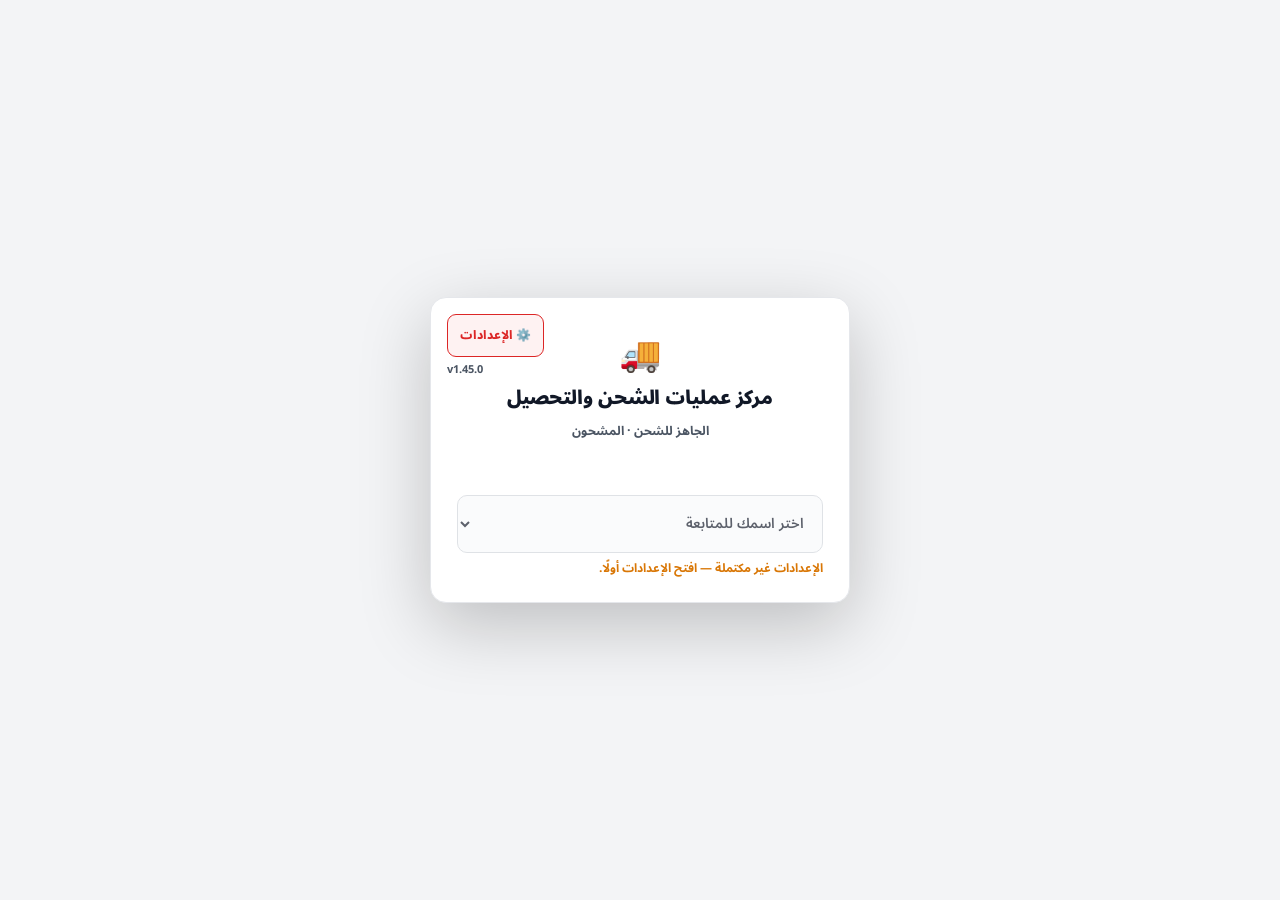
==== commit d4a65d57: "متابعة التأجيلات v2.0.0/v1.45.0: جدول + إرسال بس + كل شحنات تحت التوصيل بمحاولة ≥ 1 Co-Authored-By: " ====
--- a/Bosta-Delivery-Follow-Up.html
+++ b/Bosta-Delivery-Follow-Up.html
@@ -14,64 +14,201 @@
    §STYLES — الصفحة دي بس.
    🔴 **الصفحة دي مش متولّدة بسكربت** — النسخة الوحيدة. الريبو `Bosta-Delivery-Follow-Up`
       Worker وبس (نفس نمط Courier-Names / Partial-Delivery).
-   🔴 **مفيش كتلة توكنز هنا** — كلها في shared/shell.css. Tier L (الافتراضي).
-   ⚠️ كروت مش جدول: الوحدة هنا «عميل» (تجميع بالتليفون) مش «صف». معيار الجدول
-      (فلاتر الرأس · تثبيت العناوين · سحب الأعمدة) مش منطبق — لو اتحوّلت لجدول
-      يوم، تتبنى على `data-table-standard` كله.
+   🔴 **مفيش كتلة توكنز هنا ولا --container-max** — 12 عمود = Tier L (1400) وهو الافتراضي في shared/shell.css.
+   ⚠️ v1.45.0: الجدول (فلاتر رأس العمود · عناوين ثابتة · سحب عرض الأعمدة) نسخة من نمط
+      `Bosta-Webhook-Status-Receiver.html` — **الفكرة مش الأعمدة**. أي تعديل في نمط الجدول
+      هناك لازم يتقاس هنا (درس R1: نسختين بيفترقوا).
    ══════════════════════════════════════════════════════ */
+.hbtn .ico { display: inline-block; }
+.hbtn.refreshing .ico { animation: fu-spin .7s linear infinite; }
+@keyframes fu-spin { to { transform: rotate(360deg); } }
+.bg-spin { display: none; font-size: 15px; color: var(--accent); line-height: 1; }
+.bg-spin.on { display: inline-block; animation: fu-spin .8s linear infinite; }
+.last-upd { font-size: 11px; color: var(--text-muted); font-family: var(--font-mono); direction: ltr; white-space: nowrap; }
+.last-upd.err { color: var(--red); font-weight: 700; }
+
 .fu-warn { padding: 10px 14px; border-radius: var(--radius-sm); font-size: 13px; font-weight: 700; margin-bottom: 12px;
   background: var(--amber-light); border: 1px solid var(--amber); color: var(--amber-dark); }
 .fu-warn.bad { background: var(--red-light); border-color: var(--red); color: var(--red-dark); }
 .fu-warn.info { background: var(--surface-2); border-color: var(--border-strong); color: var(--text-secondary); font-weight: 600; }
 
-/* ── التابات (مربعات العدّ) — بتكتب في الفلتر الوحيد: التاب النشط ── */
-.fu-tabs { display: flex; flex-wrap: wrap; gap: 10px; margin-bottom: 12px; }
-.fu-tab { flex: 1 1 150px; text-align: right; cursor: pointer; font-family: var(--font-body);
-  padding: 10px 14px; border-radius: var(--radius-sm); border: 1.5px solid var(--border-strong); background: var(--surface); }
-.fu-tab .n { display: block; font-size: 24px; font-weight: 800; line-height: 1.2; }
-.fu-tab .l { font-size: 12.5px; font-weight: 700; color: var(--text-secondary); }
-.fu-tab.active { border-color: var(--accent); background: var(--accent-light); }
-.fu-tab.active .l { color: var(--accent-dark); }
-
-.fu-bar { display: flex; flex-wrap: wrap; gap: 10px; align-items: center; margin-bottom: 12px; }
-.fu-bar input[type=text], .fu-bar select { padding: 8px 10px; border-radius: var(--radius-sm); border: 1.5px solid var(--border-strong);
-  font-family: var(--font-body); font-size: 13px; background: var(--surface); }
-.fu-bar input[type=text] { flex: 1 1 200px; min-width: 0; padding-left: 30px; }
-.fu-bar label { font-size: 12.5px; font-weight: 600; display: inline-flex; align-items: center; gap: 5px; }
-.fu-bar .grow { flex: 1; }
-.fu-results { font-size: 12.5px; font-weight: 700; color: var(--text-secondary); }
-
-/* ── كارت العميل ── */
-.fu-card { border: 1px solid var(--border-strong); border-radius: var(--radius-sm); background: var(--surface); margin-bottom: 12px; overflow: hidden; }
-.fu-card-hd { display: flex; flex-wrap: wrap; gap: 8px 14px; align-items: center; padding: 10px 14px; background: var(--surface-2); border-bottom: 1px solid var(--border); }
-.fu-name { font-weight: 800; font-size: 15px; }
-.fu-phone { font-family: var(--font-mono); direction: ltr; font-size: 13px; font-weight: 700; }
-.fu-badge { display: inline-block; padding: 2px 9px; border-radius: 12px; font-size: 11.5px; font-weight: 700; white-space: nowrap;
+/* ─── لوحة سجل الإرسال (drawer) ─── */
+.drawer-overlay { position:fixed; inset:0; background:rgba(0,0,0,.35); z-index:600; opacity:0; pointer-events:none; transition:opacity .2s; }
+.drawer-overlay.open { opacity:1; pointer-events:auto; }
+.drawer { position:fixed; top:0; bottom:0; left:0; width:min(460px,100vw); background:var(--surface); box-shadow:4px 0 24px rgba(0,0,0,.2); z-index:601; transform:translateX(-100%); transition:transform .25s ease; display:flex; flex-direction:column; }
+.drawer.open { transform:translateX(0); }
+.drawer-head { display:flex; align-items:center; justify-content:space-between; gap:8px; padding:14px 16px; border-bottom:1px solid var(--border); }
+.drawer-title { font-size:15px; font-weight:700; }
+.drawer-close { border:none; background:none; font-size:20px; cursor:pointer; color:var(--text-secondary); }
+.drawer-body { padding:16px; overflow-y:auto; flex:1; }
+.tl-item { position:relative; padding:0 22px 16px 0; border-right:2px solid var(--border); margin-right:6px; }
+.tl-item::before { content:''; position:absolute; right:-7px; top:3px; width:12px; height:12px; border-radius:50%; background:var(--border-strong); border:2px solid var(--surface); }
+.tl-item.latest::before { background:var(--green); }
+.tl-item:last-child { border-right-color:transparent; }
+.tl-desc { font-weight:700; font-size:13px; }
+.tl-meta { font-size:12px; color:var(--text-secondary); margin-top:2px; display:flex; gap:8px; flex-wrap:wrap; align-items:center; }
+.fu-pre { background:var(--surface-2); border:1px solid var(--border); border-radius:var(--radius-sm); padding:10px; font-family:var(--font-body); font-size:12.5px; line-height:1.8; white-space:pre-wrap; word-break:break-word; margin:6px 0 0; }
+
+/* ─── §TOOL::unifiedTable — data-table-standard.md (فلاتر في رأس العمود، v8.1.0) ─── */
+.unified-section{background:var(--surface);border:1px solid var(--border);border-radius:var(--radius);box-shadow:var(--shadow);margin-bottom:16px;}
+.clear-btn{display:flex;align-items:center;gap:5px;padding:6px 12px;border-radius:var(--radius-sm);
+  font-family:inherit;font-size:12px;font-weight:700;cursor:pointer;transition:all .15s;
+  white-space:nowrap;height:34px;
+  border:1px solid var(--red-border);color:var(--red);background:var(--red-light);}
+.clear-btn:hover{background:var(--red);color:var(--on-accent);border-color:var(--red);}
+.clear-btn.inactive{border-color:var(--border);color:var(--text-muted);background:var(--surface-2);cursor:not-allowed;opacity:.6;}
+.clear-btn.inactive:hover{background:var(--surface-2);color:var(--text-muted);border-color:var(--border);}
+
+/* مدخلات القوائم */
+.inp{width:100%;height:36px;border:1.5px solid var(--border-strong);border-radius:var(--radius-sm);padding:0 11px;font-family:inherit;font-size:13px;font-weight:600;color:var(--text-primary);background:var(--surface);outline:none;transition:border-color .15s,background .15s}
+.inp:focus{border-color:var(--accent);box-shadow:0 0 0 3px rgba(37,99,235,.08)}
+.inp.has-value{border-color:var(--accent);background:var(--accent-light)}
+.search-wrap{position:relative}
+.search-wrap .inp{padding-left:34px}
+.search-icon{position:absolute;left:10px;top:50%;transform:translateY(-50%);font-size:14px;color:var(--text-muted);pointer-events:none}
+/* قائمة الفلتر العائمة — position:fixed على body فمش بيقصها سكرول الجدول */
+.pop{position:fixed;z-index:200;width:268px;background:var(--surface);border:1px solid var(--border-strong);border-radius:var(--radius-sm);box-shadow:0 8px 24px rgba(0,0,0,.16);max-height:72vh;display:flex;flex-direction:column}
+.pop.wide{width:340px}
+.pop-hd{padding:9px 12px;font-weight:800;font-size:12.5px;border-bottom:1px solid var(--border);background:var(--surface-2);border-radius:var(--radius-sm) var(--radius-sm) 0 0}
+.pop-body{padding:10px 12px;display:flex;flex-direction:column;gap:9px}
+.pop-srch{padding:8px 10px 0}
+.ms-ftr-top{display:flex;justify-content:space-between;align-items:center;gap:8px;padding:6px 10px;border-bottom:1px solid var(--border)}
+.lnk{border:none;background:none;font-family:inherit;font-size:12px;font-weight:700;cursor:pointer;color:var(--accent)}
+.lnk:hover{text-decoration:underline}
+.ms-list{overflow:auto;padding:4px}
+.ms-item{display:flex;align-items:center;gap:8px;padding:7px 8px;border-radius:6px;cursor:pointer;font-size:12.5px;font-weight:600;user-select:none}
+.ms-item:hover{background:var(--surface-hover)}
+.ms-item .cb{width:16px;height:16px;border:1.5px solid var(--border-strong);border-radius:4px;display:inline-flex;align-items:center;justify-content:center;font-size:11px;color:var(--on-accent);flex-shrink:0}
+.ms-item.on .cb{background:var(--accent);border-color:var(--accent)}
+.ms-item.on .cb::after{content:'✓'}
+.ms-lbl{min-width:0;overflow-wrap:anywhere;line-height:1.5}
+.ms-cnt{margin-inline-start:auto;font-family:var(--font-mono);font-size:11px;font-weight:700;color:var(--text-mid);background:var(--surface-2);border:1px solid var(--border);border-radius:10px;padding:0 7px;flex-shrink:0}
+.rng{display:grid;grid-template-columns:1fr 1fr;gap:8px}
+.rng>div{min-width:0}
+.rng label,.pop-body label{font-size:11.5px;font-weight:700;color:var(--text-mid);display:block;margin-bottom:3px}
+.inp[type=date]{min-width:0;padding:0 8px;font-size:12.5px}
+.preset-list{display:flex;flex-direction:column;gap:2px}
+.preset-list button:not(.clear-btn){text-align:right;padding:7px 9px;border:none;background:none;border-radius:6px;font-family:inherit;font-size:12.5px;font-weight:600;cursor:pointer;color:var(--text-primary)}
+.preset-list button:not(.clear-btn):hover{background:var(--surface-hover)}
+.preset-list button.on:not(.clear-btn){background:var(--accent-light);color:var(--accent-dark);font-weight:800}
+/* زرار «مسح الاختيار» جوه القوائم = نفس .clear-btn — تخطيط بس */
+.pop .clear-btn{height:30px;padding:4px 10px;font-size:12px}
+.pop .pop-body>.clear-btn{align-self:flex-start}
+.pop .preset-list>.clear-btn{margin:6px 8px;align-self:flex-start}
+/* تولتيب قيم الفلتر المفعّل */
+.tip{position:fixed;z-index:210;max-width:300px;background:var(--neutral-dark);color:var(--on-accent);font-size:12px;font-weight:600;line-height:1.7;padding:6px 10px;border-radius:6px;box-shadow:0 4px 12px rgba(0,0,0,.2);pointer-events:none;word-break:break-word}
+
+/* Chips — سطر لكل فلتر، اسم الفلتر مرة واحدة */
+.chips-zone{display:flex;flex-direction:column;gap:6px}
+.chips-zone.pad{padding:10px 16px;border-top:1px solid var(--border)}
+.chips-zone:empty{display:none}
+.ms-chips-row{display:flex;flex-wrap:wrap;gap:6px;align-items:center;}
+.chips-label{font-size:11.5px;font-weight:700;color:var(--text-mid);white-space:nowrap;}
+.ms-chip{display:inline-flex;align-items:center;gap:5px;background:var(--accent-light);border:1px solid var(--accent-border);color:var(--accent-dark);border-radius:20px;padding:2px 4px 2px 10px;font-size:12px;font-weight:700}
+.ms-chip button{border:none;background:var(--accent-border);color:var(--accent-dark);width:18px;height:18px;border-radius:50%;cursor:pointer;font-size:10px;line-height:1}
+.ms-chip button:hover{background:var(--accent);color:var(--on-accent)}
+/* مربعات (عدد المحاولات · مرات الإرسال) — مربوطة بنفس الفلاتر مش حالة تانية جنبها */
+.att-chips{display:flex;flex-wrap:wrap;gap:8px;align-items:center;background:var(--surface);border:1px solid var(--border);border-radius:var(--radius);box-shadow:var(--shadow);padding:12px 16px;margin-bottom:16px;}
+.att-chips-label{font-size:12.5px;font-weight:700;color:var(--text-secondary);margin-inline-end:4px;}
+.att-chips-sep{width:1px;align-self:stretch;background:var(--border);margin:0 8px;}
+.att-chip{display:inline-flex;align-items:center;gap:9px;padding:8px 14px;border-radius:var(--radius-sm);border:1.5px solid var(--border);background:var(--surface-2);color:var(--text-secondary);font-family:inherit;font-size:13px;font-weight:800;cursor:pointer;white-space:nowrap;transition:filter .12s,transform .1s;}
+.att-chip:hover{filter:brightness(.97);}
+.att-chip:active{transform:translateY(1px);}
+.att-chip-n{display:inline-flex;align-items:center;justify-content:center;min-width:26px;height:22px;padding:0 7px;border-radius:20px;background:var(--surface);border:1px solid currentColor;font-family:var(--font-mono);font-size:12.5px;font-weight:800;line-height:1;direction:ltr;font-variant-numeric:tabular-nums;}
+.att-chip.att-0{background:var(--green-light);color:var(--green-dark);border-color:var(--green-border);}
+.att-chip.att-1{background:var(--amber-light);color:var(--amber-dark);border-color:var(--amber-border);}
+.att-chip.att-2,.att-chip.att-3{background:var(--red-light);color:var(--red-dark);border-color:var(--red-border);}
+.att-chip.att-null{background:var(--surface-2);color:var(--text-secondary);border-color:var(--border);}
+.att-chip.on{box-shadow:0 0 0 2px currentColor inset;}
+.att-chip.on::after{content:'✕';font-size:12px;font-weight:800;opacity:.75;}
+.att-chip.static{padding:3px 12px;cursor:default;pointer-events:none;font-size:13px;}
+.att-chip.static:hover{filter:none;}
+.state-code{display:inline-block;min-width:26px;padding:1px 6px;margin-inline-end:6px;border-radius:5px;background:var(--surface-2);border:1px solid var(--border);font-family:var(--font-mono);font-size:12px;font-weight:700;direction:ltr;text-align:center;}
+
+/* صف النتائج + طي الجدول (grid 1fr/0fr — مفيش سقف ارتفاع ثابت، Standards #46) */
+.tbl-bar{display:flex;align-items:center;justify-content:space-between;gap:10px;padding:12px 16px;
+  background:var(--surface-2);cursor:pointer;user-select:none;transition:background .12s;flex-wrap:wrap;border-radius:var(--radius) var(--radius) 0 0;}
+.tbl-bar:hover{background:var(--surface-hover);}
+.tbl-bar-right,.tbl-bar-left{display:flex;align-items:center;gap:8px;}
+.tbl-toggle{font-size:13px;color:var(--text-muted);transition:transform .25s;}
+.tbl-toggle.open{transform:rotate(180deg);}
+.results-wrap{display:flex;align-items:center;gap:8px;}
+.results-label{font-size:14px;font-weight:800;color:var(--text-primary);white-space:nowrap;}
+.results-count{display:inline-flex;align-items:center;justify-content:center;
+  min-width:44px;height:34px;padding:0 10px;
+  font-family:var(--font-mono);font-size:17px;font-weight:800;
+  color:var(--purple);background:var(--purple-light);
+  border:1.5px solid var(--purple-border);border-radius:var(--radius-sm);}
+/* تثبيت العناوين — سكرول داخلي: العناوين sticky جوه .tbl-scroll */
+.tbl-scroll{max-height:68vh;overflow:auto;border-radius:0 0 var(--radius) var(--radius);}
+.tbl-body-wrap{display:grid;grid-template-columns:minmax(0,1fr);grid-template-rows:1fr;transition:grid-template-rows .3s ease;}
+.tbl-body-wrap>*{min-height:0;}
+.tbl-body-wrap.collapsed{grid-template-rows:0fr;overflow:hidden;}
+.tbl-body-wrap.collapsed>*{overflow:hidden;}
+
+/* الجدول */
+.data-table{width:100%;border-collapse:collapse;table-layout:fixed;font-size:var(--td-size);}
+.data-table.auto{table-layout:auto;}
+.data-table thead th{position:sticky;top:0;z-index:20;background:var(--surface-2);color:var(--th-color);font-weight:var(--th-weight);font-size:var(--th-size);letter-spacing:.3px;padding:10px 6px;text-align:center;white-space:normal;box-shadow:inset 0 -2px 0 var(--border-strong);}
+.data-table tbody td{text-align:center;padding:9px 6px;border-bottom:1px solid var(--border);white-space:normal;overflow-wrap:anywhere;font-size:var(--td-size);font-weight:var(--td-weight);}
+.data-table thead th,.data-table tbody td{border-inline-start:1px solid var(--border);}
+.data-table thead th:first-child,.data-table tbody td:first-child{border-inline-start:none;}
+.data-table tbody tr:hover{background:var(--surface-2);}
+.data-table td.empty{padding:40px;color:var(--text-mid);font-weight:700;white-space:normal;}
+.th-in{display:inline-flex;align-items:center;justify-content:center;flex-wrap:wrap;gap:5px;}
+/* التحكم اللايف في عرض الأعمدة — v8.2.0 (Standards #51) */
+.data-table.measuring th,.data-table.measuring td{white-space:nowrap;}
+.data-table.measuring .th-in{flex-wrap:nowrap;max-width:none;}
+.col-rz{position:absolute;top:0;bottom:0;inset-inline-end:0;width:10px;cursor:col-resize;touch-action:none;z-index:3;}
+.col-rz::after{content:'';position:absolute;top:24%;bottom:24%;inset-inline-end:3px;width:2px;border-radius:2px;background:var(--border-strong);transition:background .12s,top .12s,bottom .12s;}
+.col-rz:hover::after,.col-rz.active::after{background:var(--accent);top:8%;bottom:8%;}
+body.col-resizing,body.col-resizing *{cursor:col-resize!important;user-select:none!important;}
+col.hl{background:var(--accent-light);}
+.w-badge{position:fixed;z-index:220;bottom:14px;left:50%;transform:translateX(-50%);background:var(--neutral-dark);color:var(--on-accent);font-size:12.5px;font-weight:700;padding:6px 14px;border-radius:20px;pointer-events:none;box-shadow:0 4px 12px rgba(0,0,0,.25);}
+.th-label{cursor:pointer;user-select:none;padding:2px 4px;border-radius:5px;transition:background .12s,color .12s;}
+.th-label:hover,th.sorted .th-label{background:var(--accent-light);color:var(--accent-dark);}
+.sort-icon{display:inline-block;font-size:10px;color:var(--accent);font-weight:900;}
+.sort-icon.active{margin-inline-start:4px;}
+.th-flt{min-width:22px;height:22px;padding:0 3px;border:1px solid transparent;border-radius:6px;background:transparent;color:var(--text-muted);cursor:pointer;display:inline-flex;align-items:center;justify-content:center;gap:2px;font-size:10px;font-weight:800;}
+.th-flt svg{width:14px;height:14px;}
+.th-flt:hover{background:var(--accent-light);color:var(--accent);}
+th.flt-on .th-flt{background:var(--accent-light);border-color:var(--accent-border);color:var(--accent);}
+
+/* ─── خلايا الأداة ─── */
+.tracking-link{font-family:var(--font-mono);font-weight:600;color:var(--accent);text-decoration:none;direction:ltr;}
+.tracking-link:hover{text-decoration:underline;}
+.fu-name { font-weight: 800; }
+.fu-phone { font-family: var(--font-mono); direction: ltr; font-size: 12px; font-weight: 700; display: block; }
+.fu-sub { display: block; font-size: 11px; font-weight: 600; color: var(--text-secondary); margin-top: 2px; }
+.fu-badge { display: inline-block; padding: 2px 9px; border-radius: 12px; font-size: 11px; font-weight: 700; white-space: nowrap; margin-top: 3px;
   background: var(--surface-2); color: var(--neutral-dark); border: 1px solid var(--border-strong); }
 .fu-badge.green { background: var(--green-light); color: var(--green-dark); border-color: var(--green); }
 .fu-badge.amber { background: var(--amber-light); color: var(--amber-dark); border-color: var(--amber); }
 .fu-badge.red   { background: var(--red-light); color: var(--red-dark); border-color: var(--red); }
 .fu-badge.blue  { background: var(--accent-light); color: var(--accent-dark); border-color: var(--accent-border); }
-
-.fu-ship { display: flex; flex-wrap: wrap; gap: 6px 12px; align-items: center; padding: 9px 14px; border-bottom: 1px solid var(--border); font-size: 13px; }
-.fu-ship:last-of-type { border-bottom: 0; }
-.fu-ship .meta { color: var(--text-secondary); font-size: 12.5px; }
-.fu-ship a { font-weight: 700; }
-
-.fu-body { padding: 12px 14px; border-top: 1px solid var(--border); display: grid; grid-template-columns: 1.4fr 1fr; gap: 14px; }
-@media (max-width: 760px) { .fu-body { grid-template-columns: 1fr; } }
-.fu-body h4 { margin: 0 0 6px; font-size: 12.5px; color: var(--text-secondary); }
-.fu-msg { width: 100%; min-height: 150px; resize: vertical; padding: 10px; border-radius: var(--radius-sm); border: 1.5px solid var(--border-strong);
+.fu-late { color: var(--red-dark); font-weight: 700; }
+.fu-row-btns { display: flex; flex-direction: column; gap: 5px; align-items: stretch; }
+.fu-send-btn { border: 1px solid var(--green); background: var(--green); color: var(--on-accent); border-radius: var(--radius-sm);
+  padding: 6px 10px; font-family: inherit; font-size: 12px; font-weight: 700; cursor: pointer; white-space: nowrap; }
+.fu-send-btn:hover { filter: brightness(.94); }
+.fu-send-btn:disabled { background: var(--surface-2); border-color: var(--border-strong); color: var(--text-muted); cursor: not-allowed; filter: none; font-weight: 600; }
+.hist-btn { border:1px solid var(--accent-border); background:var(--accent-light); color:var(--accent-dark); border-radius:var(--radius-sm); padding:4px 10px; font-family:inherit; font-size:12px; font-weight:600; cursor:pointer; white-space:nowrap; }
+.hist-btn:hover { background:var(--accent-hover); }
+.hist-btn:disabled { background: var(--surface-2); border-color: var(--border); color: var(--text-muted); cursor: default; }
+
+/* ─── نافذة الإرسال ─── */
+.fu-cust { display: flex; flex-wrap: wrap; gap: 6px 12px; align-items: center; margin-bottom: 10px; }
+.fu-ships { border: 1px solid var(--border); border-radius: var(--radius-sm); margin-bottom: 12px; overflow: hidden; }
+.fu-ship { display: flex; flex-wrap: wrap; gap: 4px 12px; align-items: center; padding: 7px 12px; border-bottom: 1px solid var(--border); font-size: 12.5px; }
+.fu-ship:last-child { border-bottom: 0; }
+.fu-ship .meta { color: var(--text-secondary); }
+.fu-lbl { display: block; margin: 0 0 6px; font-size: 12.5px; font-weight: 700; color: var(--text-secondary); }
+.fu-msg { width: 100%; min-height: 230px; resize: vertical; padding: 10px; border-radius: var(--radius-sm); border: 1.5px solid var(--border-strong);
   font-family: var(--font-body); font-size: 13.5px; line-height: 1.7; box-sizing: border-box; background: var(--surface); }
 .fu-msg:focus { outline: none; border-color: var(--accent); }
-.fu-actions { display: flex; flex-wrap: wrap; gap: 8px; margin-top: 8px; }
-.fu-res select, .fu-res input { width: 100%; box-sizing: border-box; padding: 8px 10px; border-radius: var(--radius-sm);
-  border: 1.5px solid var(--border-strong); font-family: var(--font-body); font-size: 13px; margin-bottom: 8px; background: var(--surface); }
-.fu-foot { font-size: 12px; color: var(--text-secondary); margin-top: 6px; }
-.fu-nophone { padding: 10px; border-radius: var(--radius-sm); background: var(--red-light); border: 1px solid var(--red); color: var(--red-dark); font-weight: 700; font-size: 13px; }
+.fu-actions { display: flex; flex-wrap: wrap; gap: 8px; margin-top: 10px; }
+.fu-foot { font-size: 12px; color: var(--text-secondary); margin-top: 8px; line-height: 1.7; }
 .q-empty { text-align: center; padding: 28px; color: var(--text-secondary); }
-
-/* ── نافذة تأكيد صغيرة غير مستخدمة — مفيش فعل لا رجعة فيه هنا (كل تسجيل بيتعدّل بـ«إعادة فتح») ── */
 </style>
 </head>
 <body>
@@ -79,35 +216,33 @@
 <!-- ══════════════════════════════════════════════════════
      🔴 متابعة التأجيلات — صفحة جوّه المركز (قسم «أوردرات بوسطة»). الريبو
         `Bosta-Delivery-Follow-Up` Worker وبس. الإرسال **يدوي** من رقم موظف
-        متابعة الشحن — الصفحة بتجهّز القايمة والنص وبتسجّل النتيجة بس.
+        متابعة الشحن — الصفحة بتجهّز القايمة والنص وبتسجّل إن الرسالة اتفتحت وبس.
+        (v1.45.0: جدول بدل الكروت والتابات · القايمة = كل شحنة تحت التوصيل عليها محاولة ≥ 1 · بلا نتايج رد)
      ══════════════════════════════════════════════════════ -->
+<div class="container">
 <div id="headerMount"></div>
 
-<div class="container">
-
-  <div class="fu-warn">⛔ ابعت من <b>رقم متابعة الشحن</b> — مش رقم خدمة العملاء (+20 11 26399000). الإرسال يدوي، رسالة رسالة، وبلا لينكات.</div>
-  <div id="fuBanners"></div>
-
-  <div class="fu-tabs" id="fuTabs" role="tablist" aria-label="حالة المتابعة"></div>
-
-  <div class="card">
-    <div class="fu-bar">
-      <input type="text" id="fuSearch" autocomplete="off" aria-label="بحث برقم الأوردر أو اسم العميل أو رقم التتبع أو التليفون">
-      <select id="fuState" aria-label="حالة الشحنة الحالية"></select>
-      <select id="fuProvince" aria-label="المحافظة"></select>
-      <label><input type="checkbox" id="fuMulti"> اتأجلت أكتر من مرة</label>
-      <select id="fuDays" aria-label="نافذة القايمة">
-        <option value="3">آخر 3 أيام</option>
-        <option value="7">آخر 7 أيام</option>
-        <option value="14">آخر 14 يوم</option>
-      </select>
-      <span class="grow"></span>
-      <button class="btn btn-outline" id="fuReload" type="button">↺ تحديث</button>
-    </div>
-    <div class="fu-results" id="fuResults">النتائج: —</div>
+<div class="fu-warn">⛔ ابعت من <b>رقم متابعة الشحن</b> — مش رقم خدمة العملاء (+20 11 26399000). الإرسال يدوي، رسالة رسالة، وبلا لينكات.</div>
+<div id="fuBanners"></div>
+
+<div class="att-chips" id="fuChipsBar" style="display:none"></div>
+
+<div id="fuTableRoot"></div>
+</div><!-- /.container -->
+
+<!-- لوحة سجل الإرسال -->
+<div class="drawer-overlay" id="histOverlay" onclick="fuCloseHistory()"></div>
+<aside class="drawer" id="histDrawer" aria-hidden="true">
+  <div class="drawer-head"><div class="drawer-title" id="histTitle">—</div><button class="drawer-close" onclick="fuCloseHistory()" aria-label="إغلاق">✕</button></div>
+  <div class="drawer-body" id="histBody"></div>
+</aside>
+
+<!-- نافذة الإرسال -->
+<div class="eco-overlay" id="fuSendOverlay" onclick="if(event.target===this)fuCloseCompose()">
+  <div class="eco-modal" style="max-width:660px;">
+    <div class="eco-modal-hdr"><h3>📲 إرسال رسالة واتساب</h3><button class="modal-close-x" onclick="fuCloseCompose()">✕</button></div>
+    <div class="eco-modal-body" id="fuSendBody"></div>
   </div>
-
-  <div id="fuList"><div class="q-empty">⏳ جاري تحميل القايمة...</div></div>
 </div>
 
 <!-- مودال الإعدادات + حاوية التوست — بيتحقنوا من الـ shell -->
@@ -120,12 +255,23 @@
     <div class="eco-modal-body">
       <div class="cl-version-block">
         <div class="cl-version-row">
-          <span class="cl-ver-badge" id="clLatestVerBadge">v1.44.0</span>
+          <span class="cl-ver-badge" id="clLatestVerBadge">v1.45.0</span>
+          <span class="cl-ver-date">15-10-2026</span>
+        </div>
+        <ul class="cl-items">
+          <li class="cl-item"><span class="cl-tag change">تعديل</span><span>📋 <b>جدول بدل الكروت والتابات</b> — نفس فكرة جدول «متابعة شحنات بوسطة»: فلتر في رأس كل عمود · ترتيب بالضغط على العنوان · عناوين ثابتة · عرض الأعمدة بالسحب · «مسح كل الفلاتر». التابات الأربعة (محتاجين رسالة · مستنيين رد · محتاجين تصرّف · خلصت) اتشالت.</span></li>
+          <li class="cl-item"><span class="cl-tag change">تعديل</span><span>📲 <b>الأداة بقت إرسال بس</b> — اتشال «رد العميل» و«نتيجة الرد» و«إعادة الفتح». بدالهم عمود <b>«مرات الإرسال»</b> بعدد المرات اللي اتفتح فيها واتساب للشحنة، وزرار <b>🕘 السجل</b> بيفتح تفاصيل كل مرة: مين · امتى · بعد أنهي محاولة · ونص الرسالة.</span></li>
+          <li class="cl-item"><span class="cl-tag change">تعديل</span><span>🚚 <b>القايمة بقت كل الشحنات تحت التوصيل اللي عليها محاولة توصيل أو أكتر</b> — مش «تأجيل بطلب العميل» بس. نص الرسالة بيتغيّر لو آخر سبب كان تأجيل بطلب العميل.</span></li>
+          <li class="cl-item"><span class="cl-tag change">تعديل</span><span>🔴 <b>الـ Worker لازم يتنشر (v2.0.0) قبل الصفحة</b> — الصفحة بتعتمد على <code>get_sends</code> وعلى التعريف الجديد، والرئيسية بتقرا <code>unsent</code>.</span></li>
+        </ul>
+      </div>
+      <div class="cl-version-block">
+        <div class="cl-version-row">
+          <span class="cl-ver-badge old">v1.44.0</span>
           <span class="cl-ver-date">15-10-2026</span>
         </div>
         <ul class="cl-items">
           <li class="cl-item"><span class="cl-tag new">جديد</span><span>📲 <b>متابعة التأجيلات</b> — قايمة الشحنات اللي مندوب بوسطة سجّل عليها «تأجيل بطلب من العميل» (<code>exception_code = 3</code>) ولسه ما اتقفلتش، ورسالة واتساب جاهزة لكل عميل بتتبعت <b>يدوي</b> من رقم متابعة الشحن، وتسجيل رد العميل.</span></li>
-          <li class="cl-item"><span class="cl-tag new">جديد</span><span>🔴 Worker الأداة <code>bosta-delivery-follow-up-worker</code> (ريبو <code>Bosta-Delivery-Follow-Up</code>) <b>لازم يتنشر وسرّه يتضم لمجموعة <code>delivery_cod_ops</code></b> قبل أول استخدام، وإلا <code>401</code>.</span></li>
         </ul>
       </div>
     </div>
@@ -140,29 +286,29 @@
       <details class="about-sec" open>
         <summary>📋 بتعمل إيه</summary>
         <div class="about-sec-body">
-          <p>بتعرض الشحنات اللي <b>بوسطة سجّلت عليها تأجيل بطلب العميل</b> ولسه ما اتسلّمتش ولا رجعت، وبتجهّز لكل عميل رسالة واتساب
-             بتفتحها بزرار. <b>الإرسال يدوي بالكامل</b> من واتساب على رقم موظف متابعة الشحن — مفيش إرسال تلقائي.</p>
-          <p><b>الدورة:</b> تاب «محتاجين رسالة» ← راجع النص ← «فتح واتساب» ← ابعت ← لما العميل يرد اختار النتيجة.</p>
+          <p>بتعرض <b>كل شحنة بوسطة تحت التوصيل وعليها محاولة توصيل أو أكتر</b> ولسه ما اتسلّمتش ولا رجعت (أيًا كان السبب: تأجيل · العميل مش موجود · مش بيرد · عنوان …)،
+             وبتجهّز لكل عميل رسالة واتساب بتفتحها بزرار. <b>الإرسال يدوي بالكامل</b> من واتساب على رقم موظف متابعة الشحن — مفيش إرسال تلقائي.</p>
+          <p><b>الدورة:</b> ابحث/فلتر في الجدول ← «📲 إرسال» على الشحنة ← راجع النص (وعدّله لو عايز) ← «فتح واتساب» ← ابعت من واتساب.</p>
           <ul>
-            <li><b>الميعاد مناسب</b> ← خلاص (بتتقفل).</li>
-            <li><b>محتاج ميعاد تاني</b> ← عدّله في داشبورد بوسطة (الـ API مفيهوش تغيير ميعاد) واكتب في الملاحظة اللي اتعمل.</li>
-            <li><b>مطلبتش تأجيل</b> ← تصعيد «محاولة وهمية» لبوسطة (سياستهم: خلال 7 أيام عمل).</li>
-            <li><b>عايز يلغي</b> ← حوّله للمسؤول — مش قرار الأداة.</li>
+            <li><b>الهدف الوحيد إرسال الرسالة</b> — مفيش تسجيل لرد العميل ولا حالات متابعة. اللي بيتسجّل: <b>مين فتح الواتساب · امتى · بعد أنهي محاولة · ونص الرسالة</b>.</li>
+            <li><b>عمود «مرات الإرسال»</b> بيعدّ ضغطات «فتح واتساب» على الشحنة. ⚠️ ده <b>مش دليل إن الرسالة اتبعتت فعلاً</b> — الأداة مش بتشوف واتساب، هي بتعرف إن الموظف فتحه بالنص ده.</li>
+            <li>زرار <b>🕘 السجل</b> بيفتح تفاصيل كل مرة (الأحدث فوق) بنص الرسالة زي ما اتبعتت.</li>
+            <li>ضغطتين سريعتين على «فتح واتساب» بيتحسبوا مرة واحدة (نفس الموظف خلال ١٥ ثانية).</li>
           </ul>
-          <p>⏰ التأجيلات بتتسجّل لحد 10 م. الأفضل الإرسال نفس اليوم قبل 9 م أو الساعة 10 ص اليوم اللي بعده. <b>مفيش رسايل بالليل.</b></p>
+          <p>⏰ الأفضل الإرسال بين <b>10 ص و9 م</b>. <b>مفيش رسايل بالليل.</b></p>
         </div>
       </details>
       <details class="about-sec">
         <summary>⚠️ لازم تعرف</summary>
         <div class="about-sec-body">
           <ul>
-            <li><b>تعريف القايمة (مكانه الـ Worker بس):</b> شحنة فيها تأجيل (كود 3) في آخر N أيام ومفيش عليها تسليم/مرتجع/إنهاء ولا حدث RTO. <b>مش «آخر حالة = تأجيل»</b> — بعد التأجيل الشحنة بتتحرك (في المخزن · خارج للتوصيل).</li>
-            <li><b>الشحنة اللي الأوردر بتاعها ملغي على شوبيفاي، أو مالهاش أوردر، أو مفيهاش موبايل صالح</b> بتفضل في القايمة بعلامة — مابتختفيش.</li>
-            <li><b>اسم العميل وتليفونه بيتجابوا من شوبيفاي وقت العرض بس</b> — مابيتخزنوش في أي مكان (ولا في السجل). لو الأوردرات ظهرت بلا اسم وتليفون، صلاحية «بيانات العملاء» ناقصة على التطبيق (🩺 فحص النظام بيقول).</li>
-            <li><b>أكتر من شحنة لنفس التليفون</b> بتتجمع في كارت واحد، والرسالة بتذكر كل الأوردرات، والتسجيل بينزل على كلها.</li>
-            <li><b>الرقم الأولوية فيه لرقم الشحن</b> (اللي المندوب بيكلمه). لو رقم الأوردر مختلف بيظهر زرار بديل.</li>
+            <li><b>تعريف القايمة (مكانه الـ Worker بس):</b> رقم تتبع آخر حدث عليه مش نهائي (مفيش تسليم/مرتجع/إنهاء ولا RTO) <b>وأعلى «عدد محاولات» عليه 1 أو أكتر</b>، وليه نشاط في آخر <b>60 يوم</b>. نفس تعريف تاب «الأوردرات تحت التوصيل» في «متابعة شحنات بوسطة» + شرط المحاولات.</li>
+            <li><b>الشحنة اللي الأوردر بتاعها ملغي على شوبيفاي، أو مالهاش أوردر، أو مفيهاش موبايل صالح</b> بتفضل في الجدول بعلامة — مابتختفيش، وزرار الإرسال بيتقفل عليها.</li>
+            <li><b>اسم العميل وتليفونه بيتجابوا من شوبيفاي وقت العرض بس</b> — مابيتخزنوش في أي مكان. <b>نص الرسالة بيتخزّن باسم العميل مستبدل بـ{name}</b> وأي رقم موبايل جواه بيتشال. لو كتبت اسم بإيدك بشكل مختلف عن اللي في شوبيفاي ممكن يتخزّن زي ما هو — ماتكتبش بيانات شخصية في النص.</li>
+            <li><b>أكتر من شحنة لنفس التليفون</b> الرسالة بتذكرهم كلهم، والتسجيل بينزل على كل شحنة منهم.</li>
+            <li><b>الرقم الأولوية فيه لرقم الشحن</b> (اللي المندوب بيكلمه). لو رقم تاني صالح على الأوردر بيظهر زرار بديل في نافذة الإرسال.</li>
             <li>الرسالة <b>بلا إيموجي</b> — الإيموجي بيوصل <code>�</code> بعد تحويل رابط واتساب.</li>
-            <li>رقم الرئيسية «محتاجين رسالة» بيتحسب على نافذة <b>آخر 3 أيام</b> دايمًا، وبيتحدّث لما تفتح الصفحة دي بنافذة 3 أيام.</li>
+            <li>رقم الرئيسية «محتاجين رسالة» = شحنات ما اتبعتلهاش ولا مرة، وبيتحدّث لما تفتح الصفحة دي.</li>
             <li>مفيش تحديث تلقائي — زرار «تحديث» بس.</li>
           </ul>
         </div>
@@ -172,13 +318,13 @@
         <div class="about-sec-body">
           <ul>
             <li>§CONFIG — <code>DCO_WORKERS.deliveryFollowUp</code> (<code>shared/shell.js</code>) · الجلسة والسر من الـ shell.</li>
-            <li>§MESSAGE — <code>FU_TEMPLATE</code> (ثابت واحد سهل التعديل) · <code>fuBuildMessage</code> · <code>fuNormPhone</code> · <code>fuWaUrl</code>.</li>
-            <li>§GROUPS — تجميع بالتليفون داخل كل تاب · التابات = <code>followUp.status</code>.</li>
-            <li>§RECORD — <code>record</code> (<code>opened</code> / <code>result</code> / <code>reopen</code>) بـ <code>items[]</code> للمجموعة.</li>
-            <li>§CACHE — بتكتب <code>dco_queue_followup</code> (نفس شكل <code>queue_summary</code>) فالرئيسية بتاخد رقمها ببلاش.</li>
+            <li>§MESSAGE — <code>FU_TPL_POSTPONED</code> · <code>FU_TPL_ATTEMPT</code> (ثوابت سهلة التعديل) · <code>fuBuildMessage</code> · <code>fuMaskName</code> · <code>fuNormPhone</code> · <code>fuWaUrl</code>.</li>
+            <li>§TABLE — <code>FU_COLS</code> · فلاتر رأس العمود (<code>fuOpenPop</code>) · ترتيب 3 حالات · عرض الأعمدة بالسحب (<code>dco_col_widths_v1_Bosta-Delivery-Follow-Up.html</code>) — نمط <code>Bosta-Webhook-Status-Receiver.html</code>.</li>
+            <li>§COMPOSE — نافذة الإرسال · <code>record</code> بـ <code>items[]</code> لمجموعة التليفون الواحد · <code>get_sends</code> للسجل.</li>
+            <li>§CACHE — بتكتب <code>dco_queue_followup</code> (نفس شكل <code>queue_summary</code>: <code>total · unsent · sent</code>) فالرئيسية بتاخد رقمها ببلاش.</li>
           </ul>
           <p>الـ Worker: <code>bosta-delivery-follow-up-worker</code> في ريبو <code>Bosta-Delivery-Follow-Up</code> — Worker وبس، والصفحة دي هي النسخة الوحيدة.
-             بيقرا <code>bosta_webhook_events</code> (قراءة بس) ويكتب في <code>bosta_delivery_followups</code>.</p>
+             بيقرا <code>bosta_webhook_events</code> (قراءة بس) ويكتب في <code>bosta_followup_sends</code>.</p>
         </div>
       </details>
     </div>
@@ -200,37 +346,17 @@
 
 // ⛔ كل أسماء الصفحة بادئتها `fu`/`FU_` — الـ shell و`<script>` الصفحة في نفس النطاق العام،
 //    وإعادة تعريف `const`/`let` بنفس الاسم بتقتل سكربت الصفحة كله.
-
-const FU_DEFAULT_DAYS = 3;   // نفس نافذة `queue_summary` — الكاش بيتكتب منها بس
-
-const FU_RESULTS = [
-  ['ok',            '✅ الميعاد مناسب'],
-  ['other_day',     '📅 محتاج ميعاد تاني'],
-  ['not_requested', '🙅 مطلبتش تأجيل'],
-  ['cancel',        '❌ عايز يلغي'],
-  ['other',         '💬 رد تاني'],
-  ['no_reply',      '🔇 مفيش رد'],
-  ['no_wa',         '🚫 الرقم مش على واتساب'],
-  ['skip',          '⏭ ما اتبعتش'],
-];
-const FU_RESULT_LABEL = Object.fromEntries(FU_RESULTS);
-
-// التابات = حالة المتابعة بالظبط (نفس تعريف عدّادات `queue_summary`): pending · sent · replied · closed
-const FU_TABS = [
-  { key: 'pending', label: 'محتاجين رسالة' },
-  { key: 'sent',    label: 'مستنيين رد' },
-  { key: 'replied', label: 'محتاجين تصرّف' },
-  { key: 'closed',  label: 'خلصت' },
-];
-const FU_STATE_LABEL = { 20: 'مع مندوب (Route Assigned)', 24: 'في المخزن', 41: 'خارج للتوصيل', 47: 'اتأجل' };
+const fuEl = (id) => document.getElementById(id);
 
 // ══════════════════════════════════════════════════════
 // §MESSAGE — النص الجاهز + التليفون + رابط واتساب
 // ══════════════════════════════════════════════════════
-// 🔴 النص النهائي بيتتفق عليه بعدين (قرار أحمد) — فهو ثابت واحد هنا.
+// 🔴 النص النهائي بيتتفق عليه بعدين (قرار أحمد) — فهو ثابت هنا.
 //    ⛔ بلا إيموجي (الـ 4-byte بيوصل `�` بعد تحويل wa.me ← api.whatsapp.com).
 //    ⛔ بلا خصم/عرض/«اطلب تاني» ولا لينكات ولا جملة «إلغاء الأوردر».
-const FU_TEMPLATE = [
+// صيغتين: لو آخر سبب فشل على **كل** شحنات الكارت = «تأجيل بطلب العميل» (exception_code 3) → صيغة التأجيل،
+// غير كده → صيغة المحاولة العامة (v1.45.0: القايمة بقت كل المحاولات مش التأجيل بس).
+const FU_TPL_POSTPONED = [
   'أهلاً {name}',
   'معاك مسئول متابعة الشحن من EcomModa',
   'بخصوص {orders}',
@@ -240,6 +366,16 @@
   'ممكن تأكد لنا اليوم المناسب ليك للاستلام؟ ولو ماكنتش طلبت تأجيل أصلاً قولنا عشان نتابع مع شركة الشحن.',
   'شكراً ليك',
 ].join('\n');
+const FU_TPL_ATTEMPT = [
+  'أهلاً {name}',
+  'معاك مسئول متابعة الشحن من EcomModa',
+  'بخصوص {orders}',
+  '',
+  'شركة الشحن (بوسطة) حاولت توصّلك الشحنة ولسه ماتسلّمتش.',
+  '',
+  'ممكن تأكد لنا اليوم المناسب ليك للاستلام وإن رقمك شغال؟ ولو فيه أي مشكلة في العنوان قولنا عشان نتابع مع شركة الشحن.',
+  'شكراً ليك',
+].join('\n');
 
 // 01xxxxxxxxx · +201xxxxxxxxx · 201xxxxxxxxx · 00201… → 201xxxxxxxxx (أو null)
 function fuNormPhone(p) {
@@ -251,12 +387,14 @@
   if (!d.startsWith('20')) d = '20' + d;
   return /^201[0125]\d{8}$/.test(d) ? d : null;
 }
+const fuLocalPhone = (p) => '0' + p.slice(2);
 
 function fuOrderTag(name) {
   const n = String(name ?? '').trim();
   return n ? (n.startsWith('#') ? n : '#' + n) : '—';
 }
 function fuIsS2(r) { return String(r.slot || '').toLowerCase() === 's2'; }
+function fuIsPostponed(r) { return String(r.lastExcCode) === '3'; }
 
 function fuBuildMessage(rows) {
   const first = (rows.map(r => r.customer?.firstName).find(Boolean) || '').trim();
@@ -264,14 +402,34 @@
   let orders;
   if (rows.length === 1) {
     orders = fuIsS2(rows[0])
-      ? `شحنة الاستبدال الخاصة بأوردرك رقم ${fuOrderTag(rows[0].order)}`
+      ? `شحنة الاستبدال/الاسترجاع الخاصة بأوردرك رقم ${fuOrderTag(rows[0].order)}`
       : `أوردرك رقم ${fuOrderTag(rows[0].order)}`;
   } else {
-    const list = rows.map(r => fuOrderTag(r.order) + (fuIsS2(r) ? ' (استبدال)' : ''));
+    const list = rows.map(r => fuOrderTag(r.order) + (fuIsS2(r) ? ' (استبدال/استرجاع)' : ''));
     orders = `أوردراتك رقم ${list.join(' و')}`;
   }
-  return FU_TEMPLATE.replace('{name}', name).replace('{orders}', orders);
-}
+  const tpl = rows.every(fuIsPostponed) ? FU_TPL_POSTPONED : FU_TPL_ATTEMPT;
+  return tpl.replace('{name}', name).replace('{orders}', orders);
+}
+
+// 🔴 الخصوصية: النص بيتخزّن في D1، واسم العميل مايتخزّنش — فبنبدّله بـ{name} قبل الإرسال للـ Worker
+//    (كلمة كاملة بس، بحدود حروف/أرقام). الاسم بيرجع وقت عرض السجل من شوبيفاي.
+function fuNameTokens(rows) {
+  const set = new Set();
+  rows.forEach(r => [r.customer?.firstName, ...String(r.customer?.fullName || '').split(/\s+/)].forEach(t => {
+    t = String(t || '').trim(); if (t.length >= 2) set.add(t);
+  }));
+  return [...set].sort((a, b) => b.length - a.length);
+}
+function fuMaskName(text, rows) {
+  let out = String(text);
+  for (const t of fuNameTokens(rows)) {
+    const esc1 = t.replace(/[.*+?^${}()|[\]\\]/g, '\\$&');
+    out = out.replace(new RegExp(`(?<![\\p{L}\\p{N}])${esc1}(?![\\p{L}\\p{N}])`, 'giu'), '{name}');
+  }
+  return out;
+}
+const fuUnmask = (msg, r) => String(msg ?? '').split('{name}').join(r?.customer?.firstName || '[الاسم]');
 
 // api.whatsapp.com مباشرة (من غير wa.me — تفادي التحويل اللي بوّظ الإيموجي)
 function fuWaUrl(phone, text) {
@@ -301,355 +459,814 @@
   if (t.getUTCFullYear() !== y || t.getUTCMonth() !== mo - 1 || t.getUTCDate() !== d) return null;
   return { iso: `${m[3]}-${m[2]}-${m[1]}`, text: `${m[1]}/${m[2]}/${m[3]}` };
 }
-function fuTodayCairo() {
-  const p = cairoParts(new Date());
-  return p ? `${p.year}-${p.month}-${p.day}` : null;
-}
+
+// ─── تواريخ (القاهرة · Intl من الـ shell) — بوسطة مش بتضمن صيغة ISO نضيفة لكل حقل ───
+function fuValidDate(v) {
+  if (!v) return null;
+  const d = new Date(v);
+  return isNaN(d.getTime()) ? null : d;
+}
+function fuCairoDayOf(iso) { const d = fuValidDate(iso); if (!d) return ''; const p = cairoParts(d); return p ? `${p.year}-${p.month}-${p.day}` : ''; }
+function fuTodayStr() { const p = cairoParts(new Date()); return p ? `${p.year}-${p.month}-${p.day}` : ''; }
+function fuAddDays(dateStr, n) {
+  const d = new Date(`${dateStr}T00:00:00Z`);
+  d.setUTCDate(d.getUTCDate() + n);
+  const pad = x => String(x).padStart(2, '0');
+  return `${d.getUTCFullYear()}-${pad(d.getUTCMonth() + 1)}-${pad(d.getUTCDate())}`;
+}
+function fuFmtD(v) { if (!v) return '—'; const p = String(v).split('-'); return p.length === 3 ? `${p[2]}/${p[1]}/${p[0]}` : v; }
+
+// ─── أسباب بوسطة المعروفة (كود ← عربي). أي سبب مش في القايمة بيتعرض حرفيًا. ───
+// ⚠️ نسخة من `REASON_AR_BY_EN` في Bosta-Webhook-Status-Receiver.html — تعديل هناك لازم ينزل هنا (درس R1).
+const FU_REASON_AR_BY_EN = {
+  'Retry delivery - the customer is not in the address.': 'العميل غير متواجد',
+  'Retry delivery - the customer changed the address.': 'العميل غيّر العنوان',
+  'Postponed - the customer requested postponement for another day.': 'تأجيل بطلب من العميل',
+  'Cancellation - the customer wants to open the shipment.': '(إلغاء) العميل يريد فتح الشحنة',
+  'Waiting for data modification - address or phone number not clear/wrong.': 'العنوان / التليفون خطأ',
+  'Cancellation - cancellation of delivery at the request of the sender.': 'إلغاء بطلب من المُرسل',
+  'Customer is not answering.': 'العميل لا يرد',
+  'Cancellation - the customer refuses to receive the shipment.': '(إلغاء) العميل رفض الاستلام',
+  'Cancellation - the delivery address is outside Bosta coverage area.': '(إلغاء) العنوان خارج التغطية',
+  'Waiting for data modification - address not clear.': 'العنوان غير واضح',
+  'Waiting for data modification - wrong phone number.': 'رقم التليفون خطأ',
+  'Bad Weather.': 'ظروف جوية',
+  'Suspicious consignee.': 'اشتباه في المُرسل إليه',
+  'Cancellation - The customer refuses to give the shipment to the star': '(إلغاء) العميل رفض الاستلام',
+  'Cancellation - product issue': '(إلغاء) مشكلة منتج',
+  'Description / Number of items does not match the order': 'وصف / عدد المنتجات مختلف عن المسجّل في الشحنة',
+};
+const fuNormReason = r => String(r).trim().replace(/\.+$/, '').toLowerCase();
+const FU_REASON_AR = new Map(Object.entries(FU_REASON_AR_BY_EN).map(([en, ar]) => [fuNormReason(en), ar]));
+const fuReasonAr = r => FU_REASON_AR.get(fuNormReason(r)) || r;
+const fuReasonOf = (r) => r.lastReason && String(r.lastReason).trim() ? fuReasonAr(r.lastReason) : '—';
 
 // ══════════════════════════════════════════════════════
 // §STATE + LOAD
 // ══════════════════════════════════════════════════════
-let fuRows = [];                 // الرد الخام (الحقيقة) — كل حالة المتابعة جوّه `followUp`
+let fuRows = [];                 // الرد الخام (الحقيقة)
 let fuLoaded = false;
 let fuLoading = false;
-let fuMeta = { shopifyError: null, truncated: false, cap: 0, days: FU_DEFAULT_DAYS };
-let fuTab = 'pending';
-let fuBusyKeys = new Set();      // كروت فيها تسجيل شغّال — بتمنع الضغطة المزدوجة
-const fuMsgs = new Map();        // نص اتعدّل بالإيد لكل كارت (يفضل بعد إعادة الرسم)
-const fuDrafts = new Map();      // نتيجة/ملاحظة لسه ما اتحفظتش
-
-const fuStatusOf = (r) => { const s = r.followUp?.status || 'pending'; return s === 'skipped' ? 'closed' : s; };
+let fuLastOkAt = 0;
+let fuMeta = { shopifyError: null, loadError: null, truncated: false, cap: 0, windowDays: 60, minAttempts: 1 };
+let fuGroupMap = new Map();      // trackingNumber → كل شحنات نفس التليفون (من القايمة الكاملة)
+
+const FU_MS_KEYS = ['province', 'state', 'reason', 'attempts', 'sends'];
+const FU_FL = { order: 'رقم الأوردر', customer: 'العميل', tracking: 'رقم التتبع', province: 'المحافظة', state: 'الحالة عند بوسطة',
+  reason: 'آخر سبب', attempts: 'عدد المحاولات', date: 'وقت آخر تحديث', sends: 'مرات الإرسال' };
+const FU_PRESETS = { today: 'اليوم', yesterday: 'أمس', last7: 'آخر 7 أيام', last30: 'آخر 30 يوم', thisMonth: 'الشهر الحالي', lastMonth: 'الشهر السابق' };
+
+function fuNewState() {
+  const ms = {}; FU_MS_KEYS.forEach(k => ms[k] = new Set());
+  return { ms, q: { order: '', customer: '', tracking: '' }, date: { preset: '', from: '', to: '' }, sort: { key: null, dir: null } };
+}
+const fuFilter = fuNewState();
+
+const fuSendsOf = (r) => r.sends?.count || 0;
+const fuSendsBucket = (r) => { const n = fuSendsOf(r); return n === 0 ? '0' : n === 1 ? '1' : '2+'; };
+const FU_VAL = {
+  province: r => r.customer?.province || '—',
+  state:    r => `${r.state} · ${r.stateDesc || '—'}`,
+  reason:   r => fuReasonOf(r),
+  attempts: r => r.attempts == null ? 'null' : String(r.attempts),
+  sends:    r => fuSendsBucket(r),
+};
+function fuLabelOf(k, v) {
+  if (k === 'attempts') return v === 'null' ? '— (بدون)' : fuAttemptLabel(v);
+  if (k === 'sends') return v === '0' ? 'لم يُرسل' : v === '1' ? 'مرة واحدة' : 'مرتين فأكتر';
+  if (k === 'reason' && v === '—') return '— (بدون سبب)';
+  if (k === 'province' && v === '—') return '— (بلا محافظة)';
+  return v;
+}
 
 async function fuLoad() {
   if (fuLoading) return;
   fuLoading = true;
-  const btn = document.getElementById('fuReload');
-  btn.disabled = true;
-  const days = Number(document.getElementById('fuDays').value) || FU_DEFAULT_DAYS;
+  fuSetRefreshing(true);
   try {
-    const d = await apiGet('get_followups', { days });
+    const d = await apiGet('get_followups');
     fuRows = Array.isArray(d.rows) ? d.rows : [];
-    fuMeta = { shopifyError: d.shopifyError || null, truncated: !!d.truncated, cap: d.cap || 0, days };
+    fuMeta = { shopifyError: d.shopifyError || null, loadError: null, truncated: !!d.truncated, cap: d.cap || 0,
+               windowDays: d.windowDays || 60, minAttempts: d.minAttempts || 1 };
     fuLoaded = true;
+    fuLastOkAt = Date.now();
+    fuBuildGroups();
     fuWriteCache();
-    fuSyncFilters();
+    fuPruneFilters();
     fuRender();
+    fuSetLastUpdated(false);
   } catch (e) {
     // الفشل ≠ «مفيش شغل»: لو فيه قايمة قديمة بتفضل، ولو لأ بنقول تعذّر
-    document.getElementById('fuBanners').innerHTML =
-      `<div class="fu-warn bad">⚠️ تعذّر تحميل القايمة: ${esc(e.message)}</div>`;
-    if (!fuLoaded) document.getElementById('fuList').innerHTML = '<div class="q-empty">تعذّر تحميل القايمة — اضغط «تحديث».</div>';
+    fuMeta.loadError = e.message;
+    fuRenderBanners();
+    if (!fuLoaded) fuEl('fuBody').innerHTML = `<tr><td colspan="${FU_COLS.length}" class="empty">تعذّر تحميل القايمة — اضغط «تحديث».</td></tr>`;
+    fuSetLastUpdated(true);
   } finally {
     fuLoading = false;
-    btn.disabled = false;
-  }
-}
-
-// الرئيسية بتقرا نفس الشكل الخام لـ `queue_summary` — بنكتبه من القايمة بس لما النافذة = نافذتها
+    fuSetRefreshing(false);
+  }
+}
+function fuSetRefreshing(on) {
+  const btn = fuEl('refreshBtn');
+  if (btn) { btn.disabled = on; btn.classList.toggle('refreshing', on); }
+  document.querySelectorAll('.bg-spin').forEach(el => el.classList.toggle('on', on));
+}
+function fuSetLastUpdated(failed) {
+  const t = fuLastOkAt ? new Date(fuLastOkAt).toLocaleTimeString('en-GB', { hour: '2-digit', minute: '2-digit', timeZone: 'Africa/Cairo' }) : '';
+  document.querySelectorAll('.last-upd').forEach(el => {
+    el.textContent = failed ? `⚠️ فشل التحديث${t ? ' — آخر بيانات ' + t : ''}` : (t ? `آخر تحديث ${t}` : '');
+    el.classList.toggle('err', !!failed);
+  });
+}
+
+// الرئيسية بتقرا نفس الشكل الخام لـ `queue_summary` — بنكتبه من القايمة الكاملة (نفس تعريف الـ Worker).
+// ⚠️ لو القايمة اتقصّت عند السقف الرقم هيكون أقل من الحقيقي — فمابنكتبوش (الرئيسية تجيبه من الـ Worker).
 function fuWriteCache() {
-  if (fuMeta.days !== FU_DEFAULT_DAYS) return;
-  const c = { pending: 0, sent: 0, replied: 0 };
-  fuRows.forEach(r => { const s = fuStatusOf(r); if (s in c) c[s]++; });
-  cacheSet(DCO_CACHE_FOLLOWUP, { ok: true, windowDays: FU_DEFAULT_DAYS, total: fuRows.length,
-                                 pending: c.pending, sent: c.sent, needsAction: c.replied });
-}
+  if (fuMeta.truncated) return;
+  const sent = fuRows.filter(r => fuSendsOf(r) > 0).length;
+  cacheSet(DCO_CACHE_FOLLOWUP, { ok: true, windowDays: fuMeta.windowDays, total: fuRows.length, unsent: fuRows.length - sent, sent });
+}
+
+// مجموعات نفس التليفون الأساسي — من القايمة الكاملة مش المفلترة (الرسالة بتشمل كل شحنات العميل)
+function fuBuildGroups() {
+  fuGroupMap = new Map();
+  const byPhone = new Map();
+  fuRows.forEach(r => { const p = fuPhones(r)[0]; if (p) { if (!byPhone.has(p)) byPhone.set(p, []); byPhone.get(p).push(r); } });
+  byPhone.forEach(list => { list.sort((a, b) => String(a.order).localeCompare(String(b.order), 'en', { numeric: true })); list.forEach(r => fuGroupMap.set(r.trackingNumber, list)); });
+}
+const fuGroupRows = (r) => fuGroupMap.get(r.trackingNumber) || [r];
 
 // ══════════════════════════════════════════════════════
 // §FILTERS — البنود بتتبني من القايمة الكاملة (مش المفلترة)
 // ══════════════════════════════════════════════════════
-function fuSyncFilters() {
-  const fill = (id, items, allLabel) => {
-    const el = document.getElementById(id), cur = el.value;
-    el.innerHTML = `<option value="">${esc(allLabel)}</option>` + items.map(([v, l]) => `<option value="${esc(v)}">${esc(l)}</option>`).join('');
-    // الاختيار القديم بيتشال لو قيمته اختفت — فلتر على قيمة مختفية = قايمة فاضية بلا سبب ظاهر
-    el.value = items.some(([v]) => v === cur) ? cur : '';
-  };
-  const states = [...new Set(fuRows.map(r => r.state).filter(s => s != null))].sort((a, b) => a - b);
-  fill('fuState', states.map(s => [String(s), FU_STATE_LABEL[s] || `حالة ${s}`]), 'كل الحالات');
-  const provs = [...new Set(fuRows.map(r => r.customer?.province).filter(Boolean))].sort((a, b) => a.localeCompare(b, 'ar'));
-  fill('fuProvince', provs.map(p => [p, p]), 'كل المحافظات');
+function fuValsOf(k, r) { return [FU_VAL[k](r)]; }
+function fuItemsFor(k) {
+  const m = new Map();
+  fuRows.forEach(r => fuValsOf(k, r).forEach(v => m.set(v, (m.get(v) || 0) + 1)));
+  const a = [...m.entries()].map(([v, c]) => ({ v, c, label: fuLabelOf(k, v) }));
+  const num = x => x === 'null' ? Infinity : Number(x);
+  if (k === 'attempts') a.sort((x, y) => num(x.v) - num(y.v));
+  else if (k === 'state') a.sort((x, y) => Number(x.v.split(' · ')[0]) - Number(y.v.split(' · ')[0]));
+  else if (k === 'sends') a.sort((x, y) => ['0', '1', '2+'].indexOf(x.v) - ['0', '1', '2+'].indexOf(y.v));
+  else a.sort((x, y) => x.label.localeCompare(y.label, 'ar'));
+  return a;
+}
+// الاختيار القديم بيتشال لو قيمته اختفت — فلتر على قيمة مختفية = جدول فاضي بلا سبب ظاهر
+function fuPruneFilters() {
+  FU_MS_KEYS.forEach(k => {
+    const have = new Set(fuItemsFor(k).map(i => i.v));
+    [...fuFilter.ms[k]].forEach(v => { if (!have.has(v)) fuFilter.ms[k].delete(v); });
+  });
 }
 
 function fuPass(r) {
-  const st = document.getElementById('fuState').value;
-  if (st && String(r.state) !== st) return false;
-  const pv = document.getElementById('fuProvince').value;
-  if (pv && r.customer?.province !== pv) return false;
-  if (document.getElementById('fuMulti').checked && !(r.postponeCount > 1)) return false;
-  const q = document.getElementById('fuSearch').value.trim().toLowerCase().replace(/^#/, '');
-  if (q) {
-    const hay = [r.order, r.trackingNumber, r.customer?.fullName, r.customer?.firstName, ...fuPhones(r)]
-      .filter(Boolean).join(' ').toLowerCase().replace(/#/g, '');
-    if (!hay.includes(q)) return false;
+  const s = fuFilter;
+  for (const k of FU_MS_KEYS) { const set = s.ms[k]; if (set.size && !fuValsOf(k, r).some(v => set.has(v))) return false; }
+  const o = s.q.order.trim().replace(/^#/, '').toLowerCase();
+  if (o && !String(r.order || '').toLowerCase().replace(/^#/, '').includes(o)) return false;
+  const tn = s.q.tracking.trim().toLowerCase();
+  if (tn && !String(r.trackingNumber || '').toLowerCase().includes(tn)) return false;
+  const cq = s.q.customer.trim().toLowerCase();
+  if (cq) {
+    const hay = [r.customer?.fullName, r.customer?.firstName, ...fuPhones(r).flatMap(p => [p, fuLocalPhone(p)])].filter(Boolean).join(' ').toLowerCase();
+    if (!hay.includes(cq.replace(/\s+/g, ' '))) return false;
+  }
+  if (s.date.from || s.date.to) {
+    const d = fuCairoDayOf(r.lastEventAt);
+    if (!d) return false;
+    if (s.date.from && d < s.date.from) return false;
+    if (s.date.to && d > s.date.to) return false;
   }
   return true;
 }
-
-// ══════════════════════════════════════════════════════
-// §GROUPS — تجميع بالتليفون جوّه التاب النشط
-// ══════════════════════════════════════════════════════
-// الشحنة بلا موبايل صالح كارت لوحدها (مفيش مفتاح تجميع). التجميع جوّه التاب نفسه
-// عشان عدد شحنات التاب == اللي الرئيسية بتقوله، ومفيش كارت بحالات متفرقة.
-function fuGroups(rows) {
-  const map = new Map();
-  for (const r of rows) {
-    const phones = fuPhones(r);
-    const key = phones[0] ? 'p:' + phones[0] : 't:' + r.trackingNumber;
-    if (!map.has(key)) map.set(key, { key, phone: phones[0] || null, rows: [] });
-    map.get(key).rows.push(r);
-  }
-  const groups = [...map.values()];
-  for (const g of groups) {
-    g.rows.sort((a, b) => String(b.lastPostponedAt).localeCompare(String(a.lastPostponedAt)));
-    // أرقام بديلة: أي رقم صالح تاني على أي شحنة في الكارت
-    const all = new Set(g.rows.flatMap(fuPhones));
-    all.delete(g.phone);
-    g.alts = [...all];
-    g.msgKey = g.rows.map(r => r.trackingNumber).sort().join('|');
-  }
-  groups.sort((a, b) => String(b.rows[0].lastPostponedAt).localeCompare(String(a.rows[0].lastPostponedAt)));
-  return groups;
+function fuActiveCount(k) {
+  const s = fuFilter;
+  if (FU_MS_KEYS.includes(k)) return s.ms[k].size;
+  if (k === 'order' || k === 'customer' || k === 'tracking') return s.q[k].trim() ? 1 : 0;
+  if (k === 'date') return (s.date.from || s.date.to) ? 1 : 0;
+  return 0;
+}
+// ⚠️ باج المعيار القاتل: !!value مش !== null (data-table-standard.md §3)
+function fuAnyFilterActive() {
+  const s = fuFilter;
+  return FU_MS_KEYS.some(k => s.ms[k].size > 0) || !!s.q.order.trim() || !!s.q.customer.trim() || !!s.q.tracking.trim() || !!s.date.from || !!s.date.to;
+}
+function fuResetDate() { fuFilter.date = { preset: '', from: '', to: '' }; }
+function fuClearAll() {
+  const s = fuFilter;
+  FU_MS_KEYS.forEach(k => s.ms[k].clear());
+  s.q = { order: '', customer: '', tracking: '' }; fuResetDate();
+  fuClosePop(); fuRender();
+}
+
+// مربعات (عدد المحاولات · مرات الإرسال) — بتكتب في نفس فلاتر الأعمدة، والعدّ من القايمة الكاملة مش المفلترة
+function fuAttemptClass(v) { const n = Number(v); return Number.isFinite(n) ? 'att-' + Math.min(n, 3) : 'att-0'; }
+function fuAttemptLabel(k) {
+  if (k === 'null') return '— بدون';
+  const n = Number(k);
+  if (n === 0) return '0 محاولات';
+  if (n === 1) return 'محاولة واحدة';
+  if (n === 2) return 'محاولتين';
+  return n <= 10 ? `${n} محاولات` : `${n} محاولة`;
+}
+function fuRenderChipsBar() {
+  const box = fuEl('fuChipsBar');
+  if (!fuRows.length) { box.style.display = 'none'; return; }
+  const att = new Map(), snd = new Map();
+  fuRows.forEach(r => { const a = FU_VAL.attempts(r), s = FU_VAL.sends(r); att.set(a, (att.get(a) || 0) + 1); snd.set(s, (snd.get(s) || 0) + 1); });
+  const aKeys = [...att.keys()].sort((a, b) => (a === 'null') - (b === 'null') || Number(b) - Number(a));   // تنازلي: 3 ← 2 ← 1 (RTL = من اليمين)
+  const sKeys = ['0', '1', '2+'].filter(k => snd.has(k));
+  const sCls = { '0': 'att-1', '1': 'att-0', '2+': 'att-0' };   // «لم يُرسل» كهرماني (شغل لسه) · اتبعت أخضر
+  box.style.display = '';
+  box.innerHTML = `<span class="att-chips-label">عدد المحاولات:</span>` + aKeys.map(k => {
+    const on = fuFilter.ms.attempts.has(k);
+    return `<button type="button" class="att-chip ${k === 'null' ? 'att-null' : fuAttemptClass(k)} ${on ? 'on' : ''}" data-att="${esc(k)}" aria-pressed="${on}"><span>${fuAttemptLabel(k)}</span><span class="att-chip-n">${att.get(k)}</span></button>`;
+  }).join('') + `<span class="att-chips-sep" aria-hidden="true"></span><span class="att-chips-label">مرات الإرسال:</span>` + sKeys.map(k => {
+    const on = fuFilter.ms.sends.has(k);
+    return `<button type="button" class="att-chip ${sCls[k]} ${on ? 'on' : ''}" data-snd="${esc(k)}" aria-pressed="${on}"><span>${fuLabelOf('sends', k)}</span><span class="att-chip-n">${snd.get(k)}</span></button>`;
+  }).join('');
+}
+
+// ══════════════════════════════════════════════════════
+// §TABLE — أعمدة + رأس + صف
+// ══════════════════════════════════════════════════════
+const FU_FUNNEL = '<svg viewBox="0 0 24 24" fill="none" stroke="currentColor" stroke-width="2.2" stroke-linejoin="round" stroke-linecap="round"><path d="M3 4h18l-7 8.5V19l-4 2v-8.5z"/></svg>';
+// 🔴 `k` هو مفتاح الترتيب (`FU_SORTV`) ومفتاح عرض العمود المحفوظ — ارفع `_v1` في `FU_LS_COLS` لو الأعمدة اتغيّرت.
+const FU_COLS = [
+  { k: 'order',    l: 'الأوردر',               flt: 'order' },
+  { k: 'customer', l: 'العميل',                flt: 'customer' },
+  { k: 'tracking', l: 'رقم التتبع',            flt: 'tracking' },
+  { k: 'province', l: 'المحافظة',              flt: 'province' },
+  { k: 'state',    l: 'الحالة عند بوسطة',      flt: 'state' },
+  { k: 'reason',   l: 'آخر سبب',               flt: 'reason' },
+  { k: 'promise',  l: 'موعد التسليم المتوقع' },
+  { k: 'attempts', l: 'عدد المحاولات',         flt: 'attempts' },
+  { k: 'time',     l: 'وقت آخر تحديث',         flt: 'date' },
+  { k: 'total',    l: 'التحصيل' },
+  { k: 'sends',    l: 'مرات الإرسال',          flt: 'sends' },
+  { k: 'act',      l: 'إجراء',                 nosort: true },
+];
+function fuBuildThead() {
+  return '<tr>' + FU_COLS.map(c => `<th data-col="${c.k}" ${c.flt ? `data-fk="${c.flt}"` : ''}><div class="th-in">` +
+    (c.nosort ? `<span>${c.l}</span>` : `<span class="th-label" data-sort="${c.k}">${c.l}<span class="sort-icon"></span></span>`) +
+    (c.flt ? `<button type="button" class="th-flt" data-flt="${c.flt}" aria-label="فلتر ${esc(c.l)}">${FU_FUNNEL}<b class="th-cnt"></b></button>` : '') +
+    `</div><span class="col-rz" data-rz="${c.k}"></span></th>`).join('') + '</tr>';
+}
+function fuBuildPanelHtml() {
+  return `
+  <div class="unified-section">
+    <div class="tbl-bar" data-tblbar>
+      <div class="tbl-bar-right">
+        <span class="tbl-toggle open" id="fuToggleIcon">▲</span>
+        <div class="results-wrap">
+          <span class="results-label">النتائج:</span>
+          <span class="results-count" id="fuCount">—</span>
+          <span class="bg-spin" aria-label="جاري التحديث">⟳</span>
+          <span class="last-upd" title="آخر تحديث ناجح"></span>
+        </div>
+      </div>
+      <div class="tbl-bar-left"><button type="button" class="clear-btn inactive" data-clearall>✕ مسح كل الفلاتر</button></div>
+    </div>
+    <div class="chips-zone pad" id="fuChips"></div>
+    <div class="tbl-body-wrap" id="fuBodyWrap">
+      <div><div class="tbl-scroll">
+        <table class="data-table auto measuring" id="fuTbl">
+          <colgroup id="fuCg">${FU_COLS.map(c => `<col data-c="${c.k}">`).join('')}</colgroup>
+          <thead>${fuBuildThead()}</thead>
+          <tbody id="fuBody"><tr><td colspan="${FU_COLS.length}" class="empty">⏳ جاري تحميل القايمة...</td></tr></tbody>
+        </table>
+      </div></div>
+    </div>
+  </div>`;
+}
+
+const fuBostaUrl = (tn) => `https://business.bosta.co/orders/${encodeURIComponent(tn)}`;
+function fuRowHtml(r) {
+  const c = r.customer;
+  const grp = fuGroupRows(r);
+  const phone = fuPhones(r)[0];
+  // الأوردر
+  const orderTxt = r.orderId ? `<a class="order-link" href="${esc(shopifyOrderUrl(r.orderId))}" target="_blank" rel="noopener">${esc(fuOrderTag(r.order))}</a>` : `<b>${esc(fuOrderTag(r.order))}</b>`;
+  const ob = [];
+  if (fuIsS2(r)) ob.push('<span class="fu-badge">استبدال/استرجاع (S2)</span>');
+  if (r.cancelled) ob.push('<span class="fu-badge red">ملغي على شوبيفاي</span>');
+  if (!r.hasOrder) ob.push('<span class="fu-badge red">مالوش أوردر على شوبيفاي</span>');
+  if (r.financial === 'PAID') ob.push('<span class="fu-badge green">مدفوع</span>');
+  // العميل
+  let cust;
+  if (!c) cust = '<span class="fu-sub">— بيانات العميل غايبة —</span>';
+  else {
+    cust = `<span class="fu-name">${esc(c.fullName || '—')}</span>` +
+      (phone ? `<span class="fu-phone">${esc(fuLocalPhone(phone))}</span>` : '<span class="fu-badge red">🚫 بلا موبايل صالح</span>');
+    if (grp.length > 1) cust += `<span class="fu-badge amber">${grp.length} شحنات لنفس العميل</span>`;
+  }
+  const place = c ? [c.province, c.city].filter(Boolean) : [];
+  // الميعاد
+  const prom = fuParsePromise(r.promiseDate), today = fuTodayStr();
+  const promTxt = prom ? (today && prom.iso < today ? `<span class="fu-late">${esc(prom.text)}</span><span class="fu-sub">فات</span>` : esc(prom.text)) : '—';
+  // التحصيل
+  const money = r.total != null ? r.total : r.codBosta;
+  const moneyTxt = money != null ? `${Number(money).toLocaleString('en-US')} ج` : '—';
+  // الإرسال
+  const n = fuSendsOf(r);
+  const sendsCell = n === 0
+    ? '<span class="fu-badge">لم يُرسل</span>'
+    : `<span class="fu-badge green">${n === 1 ? 'مرة واحدة' : n === 2 ? 'مرتين' : n + ' مرات'}</span>` +
+      `<span class="fu-sub">آخر: ${esc(r.sends.lastBy || '—')}</span><span class="fu-sub">${esc(formatDateTime(r.sends.lastAt))}</span>`;
+  const canSend = !!c && !!phone;
+  const sendBtn = canSend
+    ? `<button type="button" class="fu-send-btn" data-act="send" data-tn="${esc(r.trackingNumber)}">📲 إرسال</button>`
+    : `<button type="button" class="fu-send-btn" disabled title="${c ? 'مفيش موبايل صالح — اتصل من بوسطة أو شوبيفاي' : 'بيانات العميل غايبة'}">🚫 ${c ? 'بلا موبايل' : 'بلا بيانات'}</button>`;
+  const histBtn = `<button type="button" class="hist-btn" data-act="hist" data-tn="${esc(r.trackingNumber)}" ${n ? '' : 'disabled'}>🕘 السجل${n ? ` · ${n}` : ''}</button>`;
+  return `
+    <tr data-tn="${esc(r.trackingNumber)}">
+      <td>${orderTxt}${ob.length ? '<br>' + ob.join(' ') : ''}</td>
+      <td>${cust}</td>
+      <td class="col-num"><a href="${esc(fuBostaUrl(r.trackingNumber))}" target="_blank" rel="noopener" class="tracking-link">${esc(r.trackingNumber)}</a></td>
+      <td>${esc(place[0] || '—')}${place[1] ? `<span class="fu-sub">${esc(place[1])}</span>` : ''}</td>
+      <td><span class="state-code">${esc(r.state ?? '—')}</span> ${esc(r.stateDesc || '—')}</td>
+      <td>${esc(fuReasonOf(r))}</td>
+      <td>${promTxt}</td>
+      <td>${r.attempts == null ? '—' : `<span class="att-chip static ${fuAttemptClass(r.attempts)}">${esc(r.attempts)}</span>`}</td>
+      <td>${esc(formatDateTime(r.lastEventAt))}</td>
+      <td>${esc(moneyTxt)}</td>
+      <td>${sendsCell}</td>
+      <td><div class="fu-row-btns">${sendBtn}${histBtn}</div></td>
+    </tr>`;
+}
+
+// ─── chips — سطر لكل فلتر، اسم الفلتر مرة واحدة (data-table-standard.md §6) ───
+function fuChipRow(label, chips) { return `<div class="ms-chips-row"><span class="chips-label">${label}:</span>${chips.join('')}</div>`; }
+const fuChip = (t, rm) => `<span class="ms-chip">${esc(t)}<button type="button" data-rm="${esc(rm)}">✕</button></span>`;
+function fuRenderFilterChips() {
+  const z = fuEl('fuChips'); if (!z) return;
+  const s = fuFilter, rows = [];
+  ['order', 'customer', 'tracking'].forEach(k => { if (s.q[k].trim()) rows.push(fuChipRow(FU_FL[k], [fuChip(s.q[k].trim(), `q:${k}:`)])); });
+  FU_MS_KEYS.forEach(k => { if (s.ms[k].size) rows.push(fuChipRow(FU_FL[k], [...s.ms[k]].map(v => fuChip(fuLabelOf(k, v), `ms:${k}:${v}`)))); });
+  if (s.date.from || s.date.to) rows.push(fuChipRow(FU_FL.date, [fuChip(s.date.preset ? FU_PRESETS[s.date.preset] : `من 📅 ${fuFmtD(s.date.from)} إلى 📅 ${fuFmtD(s.date.to)}`, 'date::')]));
+  z.innerHTML = rows.join('');
+}
+function fuUpdateStates() {
+  const root = fuEl('fuTableRoot'); if (!root) return;
+  const s = fuFilter, on = fuAnyFilterActive();
+  root.querySelectorAll('[data-clearall]').forEach(b => b.classList.toggle('inactive', !on));
+  root.querySelectorAll('th[data-fk]').forEach(th => {
+    const n = fuActiveCount(th.dataset.fk);
+    th.classList.toggle('flt-on', n > 0);
+    const c = th.querySelector('.th-cnt'); if (c) c.textContent = n > 1 ? n : (n ? '●' : '');
+  });
+  root.querySelectorAll('th[data-col]').forEach(th => {
+    const act = s.sort.key === th.dataset.col;
+    th.classList.toggle('sorted', act);
+    const si = th.querySelector('.sort-icon');
+    if (si) { si.textContent = act ? (s.sort.dir === 'asc' ? '▲' : '▼') : ''; si.classList.toggle('active', act); }
+  });
+}
+
+// ─── §TABLE::sort — 3 حالات، مستقل عن الفلاتر (data-table-standard.md §8) ───
+const FU_SORTV = {
+  order: r => r.order, customer: r => r.customer?.fullName || null, tracking: r => r.trackingNumber,
+  province: r => r.customer?.province || null, state: r => Number(r.state), reason: r => { const x = fuReasonOf(r); return x === '—' ? '' : x; },
+  promise: r => fuParsePromise(r.promiseDate)?.iso || null, attempts: r => r.attempts,
+  time: r => { const d = fuValidDate(r.lastEventAt); return d ? d.getTime() : null; },
+  total: r => r.total != null ? r.total : r.codBosta, sends: r => fuSendsOf(r),
+};
+function fuToggleSort(k) {
+  const s = fuFilter;
+  if (s.sort.key !== k) s.sort = { key: k, dir: 'asc' };
+  else if (s.sort.dir === 'asc') s.sort.dir = 'desc';
+  else s.sort = { key: null, dir: null };
+  fuRender();
+}
+function fuSortRows(rows) {
+  const s = fuFilter;
+  if (!s.sort.key) return rows;
+  const g = FU_SORTV[s.sort.key], d = s.sort.dir === 'asc' ? 1 : -1;
+  return [...rows].sort((a, b) => {
+    const x = g(a), y = g(b);
+    if (x == null && y == null) return 0;
+    if (x == null) return 1; if (y == null) return -1;   // الفاضي دايمًا في الآخر
+    return (typeof x === 'string' ? String(x).localeCompare(String(y), 'ar', { numeric: true }) : x - y) * d;
+  });
 }
 
 // ══════════════════════════════════════════════════════
 // §RENDER
 // ══════════════════════════════════════════════════════
-function fuRenderTabs() {
-  const counts = Object.fromEntries(FU_TABS.map(t => [t.key, 0]));
-  fuRows.forEach(r => { const s = fuStatusOf(r); if (s in counts) counts[s]++; });   // من القايمة الكاملة
-  document.getElementById('fuTabs').innerHTML = FU_TABS.map(t =>
-    `<button type="button" role="tab" class="fu-tab${t.key === fuTab ? ' active' : ''}" data-tab="${t.key}" aria-selected="${t.key === fuTab}">
-       <span class="n">${fuLoaded ? counts[t.key] : '—'}</span><span class="l">${esc(t.label)} · شحنة</span></button>`).join('');
-}
-
 function fuRenderBanners() {
   const out = [];
+  if (fuMeta.loadError) out.push(`<div class="fu-warn bad">⚠️ تعذّر تحميل القايمة: ${esc(fuMeta.loadError)}</div>`);
   if (fuMeta.shopifyError)
-    out.push(`<div class="fu-warn bad">⚠️ بيانات العملاء (الاسم والتليفون) غايبة — شوبيفاي ردّت بخطأ: ${esc(fuMeta.shopifyError)}. مفيش زراير واتساب لحد ما تتحدّث.</div>`);
+    out.push(`<div class="fu-warn bad">⚠️ بيانات العملاء (الاسم والتليفون) غايبة — شوبيفاي ردّت بخطأ: ${esc(fuMeta.shopifyError)}. مفيش زراير إرسال لحد ما تتحدّث.</div>`);
   else if (fuLoaded && fuRows.length && fuRows.every(r => !r.customer))
     out.push('<div class="fu-warn bad">⚠️ مفيش ولا شحنة جابت بيانات عميل — غالبًا صلاحية «بيانات العملاء» (Protected customer data) ناقصة على التطبيق. شغّل 🩺 فحص النظام.</div>');
   if (fuMeta.truncated)
-    out.push(`<div class="fu-warn">⚠️ القايمة اتقصّت عند ${esc(fuMeta.cap)} شحنة — قلّل النافذة.</div>`);
+    out.push(`<div class="fu-warn">⚠️ القايمة اتقصّت عند ${esc(fuMeta.cap)} شحنة — الباقي مش ظاهر. بلّغ المسؤول يرفع السقف.</div>`);
+  if (fuLoaded)
+    out.push(`<div class="fu-warn info">القايمة = كل شحنة تحت التوصيل عليها <b>${esc(fuMeta.minAttempts)}</b> محاولة توصيل أو أكتر، وليها نشاط في آخر <b>${esc(fuMeta.windowDays)}</b> يوم.</div>`);
   const p = cairoParts(new Date());
   if (p && (Number(p.hour) >= 21 || Number(p.hour) < 10))
     out.push('<div class="fu-warn info">🌙 الوقت دلوقتي بره وقت الإرسال المناسب (من 10 ص لـ 9 م) — مفيش رسايل بالليل.</div>');
-  document.getElementById('fuBanners').innerHTML = out.join('');
-}
-
-function fuShipHtml(r) {
-  const c = r.customer;
-  const badges = [];
-  badges.push(`<span class="fu-badge blue">${esc(FU_STATE_LABEL[r.state] || r.stateDesc || ('حالة ' + r.state))}</span>`);
-  if (r.postponeCount > 1) badges.push(`<span class="fu-badge amber">اتأجلت ${esc(r.postponeCount)} مرات</span>`);
-  if (fuIsS2(r)) badges.push('<span class="fu-badge">استبدال (S2)</span>');
-  if (r.cancelled) badges.push('<span class="fu-badge red">الأوردر ملغي على شوبيفاي</span>');
-  if (r.financial === 'PAID') badges.push('<span class="fu-badge green">مدفوع</span>');
-  const orderTxt = r.orderId ? `<a class="order-link" href="${esc(shopifyOrderUrl(r.orderId))}" target="_blank" rel="noopener">${esc(fuOrderTag(r.order))}</a>` : `<b>${esc(fuOrderTag(r.order))}</b>`;
-  const bosta = `<a href="https://business.bosta.co/orders/${encodeURIComponent(r.trackingNumber)}" target="_blank" rel="noopener">بوسطة ${esc(r.trackingNumber)}</a>`;
-  const prom = fuParsePromise(r.promiseDate);
-  const today = fuTodayCairo();
-  const promTxt = prom ? (today && prom.iso < today ? `<span class="meta">ميعاد بوسطة ${esc(prom.text)} (فات)</span>` : `<span class="meta">الميعاد المتوقع ${esc(prom.text)}</span>`) : '';
-  const place = c ? [c.city, c.province].filter(Boolean).join(' · ') : '';
-  const total = r.total != null ? `${Number(r.total).toLocaleString('en-US')} ج` : '—';
-  const noOrder = !r.hasOrder ? '<span class="fu-badge red">مالوش أوردر متطابق على شوبيفاي</span>' : '';
-  return `<div class="fu-ship">${orderTxt} ${bosta} ${badges.join(' ')} ${noOrder}
-      <span class="meta">آخر تأجيل ${esc(formatDateTime(r.lastPostponedAt))}</span>${promTxt}
-      <span class="meta">${esc(place || '—')}</span><span class="meta">${esc(total)}</span></div>`;
-}
-
-function fuCardHtml(g, tab) {
-  const lead = g.rows[0];
-  const c = lead.customer;
-  const name = (g.rows.map(r => r.customer?.fullName).find(Boolean)) || '—';
-  const anyCancelled = g.rows.some(r => r.cancelled);
-  const busy = fuBusyKeys.has(g.key);
-  const text = fuMsgs.has(g.msgKey) ? fuMsgs.get(g.msgKey) : fuBuildMessage(g.rows);
-  const draft = fuDrafts.get(g.msgKey) || {};
-  const f = lead.followUp || {};
-  let waBlock;
-  if (!g.phone) {
-    waBlock = `<div class="fu-nophone">🚫 مفيش موبايل صالح${c ? '' : ' (بيانات العميل غايبة)'} — اتصل من بوسطة أو شوبيفاي، وسجّل النتيجة.</div>`;
-  } else {
-    const alts = g.alts.map(p => `<button type="button" class="btn btn-outline" data-act="wa" data-phone="${p}" ${busy ? 'disabled' : ''}>واتساب برقم بديل ${esc('0' + p.slice(2))}</button>`).join('');
-    waBlock = `<textarea class="fu-msg" data-msg="${esc(g.msgKey)}" aria-label="نص الرسالة">${esc(text)}</textarea>
-      <div class="fu-actions">
-        <button type="button" class="btn btn-green" data-act="wa" data-phone="${g.phone}" ${busy ? 'disabled' : ''}>📲 فتح واتساب</button>
-        <button type="button" class="btn btn-outline" data-act="copy">نسخ النص</button>${alts}
-      </div>`;
-  }
-  const opts = FU_RESULTS.map(([v, l]) => `<option value="${v}"${draft.result === v ? ' selected' : ''}>${esc(l)}</option>`).join('');
-  const resBlock = tab === 'closed'
-    ? `<div class="fu-foot">النتيجة: <b>${esc(FU_RESULT_LABEL[f.result] || f.result || '—')}</b>${f.note ? ' — ' + esc(f.note) : ''}</div>
-       <div class="fu-actions"><button type="button" class="btn btn-outline" data-act="reopen" ${busy ? 'disabled' : ''}>↩ إعادة فتح (غلطة تسجيل)</button></div>`
-    : `<div class="fu-res">
-         <select data-res aria-label="نتيجة الرد"><option value="">— نتيجة الرد —</option>${opts}</select>
-         <input type="text" data-note maxlength="500" value="${esc(draft.note || '')}" aria-label="ملاحظة">
-         <div class="fu-actions"><button type="button" class="btn btn-primary" data-act="result" ${busy ? 'disabled' : ''}>حفظ النتيجة</button>
-         ${tab === 'replied' || tab === 'sent' ? `<button type="button" class="btn btn-outline" data-act="reopen" ${busy ? 'disabled' : ''}>↩ رجّعها لمحتاجين رسالة</button>` : ''}</div>
-       </div>`;
-  const foot = f.sentBy
-    ? `<div class="fu-foot">اتبعتت: ${esc(f.sentBy)} · ${esc(formatDateTime(f.sentAt))}${f.result ? ` · النتيجة: ${esc(FU_RESULT_LABEL[f.result] || f.result)} (${esc(f.resultBy || '—')})` : ''}${f.note && tab !== 'closed' ? ' — ' + esc(f.note) : ''}</div>` : '';
-  return `<div class="fu-card" data-key="${esc(g.key)}" data-mk="${esc(g.msgKey)}">
-    <div class="fu-card-hd"><span class="fu-name">${esc(name)}</span>
-      ${g.phone ? `<span class="fu-phone">0${esc(g.phone.slice(2))}</span>` : ''}
-      ${g.rows.length > 1 ? `<span class="fu-badge amber">${g.rows.length} شحنات لنفس العميل</span>` : ''}
-      ${anyCancelled ? '<span class="fu-badge red">فيه أوردر ملغي — راجع قبل الإرسال</span>' : ''}</div>
-    ${g.rows.map(fuShipHtml).join('')}
-    <div class="fu-body"><div><h4>الرسالة${tab === 'pending' ? '' : ' (للإعادة)'}</h4>${waBlock}</div>
-      <div><h4>رد العميل</h4>${resBlock}${foot}</div></div></div>`;
+  fuEl('fuBanners').innerHTML = out.join('');
 }
 
 function fuRender() {
-  fuRenderTabs();
   fuRenderBanners();
-  const list = document.getElementById('fuList');
   if (!fuLoaded) return;
-  const tabRows = fuRows.filter(r => fuStatusOf(r) === fuTab);
-  const shown = tabRows.filter(fuPass);
-  document.getElementById('fuResults').textContent = `النتائج: ${shown.length} شحنة`;
-  if (!tabRows.length) { list.innerHTML = `<div class="q-empty">مفيش شحنات في «${esc(FU_TABS.find(t => t.key === fuTab).label)}» ✅</div>`; return; }
-  // «مفيش نتيجة للفلتر» ≠ «التاب فاضي»
-  if (!shown.length) { list.innerHTML = '<div class="q-empty">مفيش نتيجة للفلتر — امسح الفلتر أو غيّره.</div>'; return; }
-  list.innerHTML = fuGroups(shown).map(g => fuCardHtml(g, fuTab)).join('');
-}
-
-// ══════════════════════════════════════════════════════
-// §RECORD — تسجيل الأفعال (idempotent في الـ Worker)
-// ══════════════════════════════════════════════════════
-// العقد: `results[]` نتيجة لكل عنصر في `items` بنفس الترتيب (الفهرس).
-async function fuRecord(group, action, extra) {
-  const items = group.rows.map(r => ({ trackingNumber: r.trackingNumber, eventId: r.eventId }));
-  return apiPost('record', { employee: dcoSession.username, action, items, ...extra });
-}
-
-function fuApplyLocal(group, action, results, extra) {
-  const now = new Date().toISOString();
-  group.rows.forEach((r, i) => {
-    const res = results?.[i];
-    if (!res?.ok) return;
-    const f = r.followUp = r.followUp || {};
-    f.status = res.status;
-    if (action === 'opened') { if (!f.sentBy) { f.sentBy = dcoSession.username; f.sentAt = now; } }
-    else if (action === 'result') { f.result = extra.result; f.note = extra.note || null; f.resultBy = dcoSession.username; f.resultAt = now; }
-    else if (action === 'reopen') { f.result = null; f.note = null; f.resultBy = null; f.resultAt = null; }
+  fuHideTip();
+  const f = fuRows.filter(fuPass);
+  const sorted = fuSortRows(f);
+  fuEl('fuCount').textContent = f.length.toLocaleString('en-US');
+  // «مفيش نتيجة للفلتر» ≠ «القايمة فاضية»
+  fuEl('fuBody').innerHTML = sorted.length ? sorted.map(fuRowHtml).join('')
+    : `<tr><td colspan="${FU_COLS.length}" class="empty">${fuRows.length ? 'مفيش نتيجة للفلتر — امسح الفلتر أو غيّره.' : 'مفيش شحنات تحت التوصيل عليها محاولة توصيل دلوقتي ✅'}</td></tr>`;
+  fuRenderChipsBar(); fuRenderFilterChips(); fuUpdateStates();
+  fuEnsureWidths();
+}
+
+// ══════════════════════════════════════════════════════
+// §TABLE::colWidths — التحكم اللايف في عرض الأعمدة (v8.2.0 · Standards #51)
+// ══════════════════════════════════════════════════════
+// بيتحفظ في localStorage (تفضيل شاشة مش هوية، مايتمسحش مع الخروج). مفيش زرار إعادة ضبط.
+const FU_LS_COLS = 'dco_col_widths_v1_Bosta-Delivery-Follow-Up.html';   // ارفع _v1 → _v2 لو الأعمدة اتغيّرت
+const FU_MIN_W = 64, FU_MAX_W = 700, FU_INIT_CAP = 260;
+const fuW = {}; let fuWReady = false, fuDrag = null, fuWBadge = null;
+const fuTbl = () => fuEl('fuTbl');
+function fuSaveW() { try { localStorage.setItem(FU_LS_COLS, JSON.stringify(fuW)); } catch (e) {} }
+function fuLoadW() {
+  try { const s = JSON.parse(localStorage.getItem(FU_LS_COLS) || 'null'); return s && FU_COLS.every(c => s[c.k] >= FU_MIN_W) ? s : null; } catch (e) { return null; }
+}
+function fuApplyW() {
+  const t = fuTbl(); if (!t) return;
+  const sum = FU_COLS.reduce((a, c) => a + (fuW[c.k] || 0), 0);
+  t.querySelectorAll('colgroup col').forEach(col => { col.style.width = fuW[col.dataset.c] + 'px'; });
+  t.style.width = sum + 'px';
+}
+function fuFreezeW() { const t = fuTbl(); t.classList.remove('auto', 'measuring'); fuApplyW(); fuWReady = true; }
+// بيتنادى من fuRender: بيقيس على الجدول لما يبقى فيه صفوف حقيقية ومعروض (الجدول المطوي عرضه صفر)
+function fuEnsureWidths() {
+  if (fuWReady) return;
+  const saved = fuLoadW();
+  if (saved) { Object.assign(fuW, saved); fuFreezeW(); return; }
+  const t = fuTbl();
+  if (!t || !t.offsetParent || !t.querySelector('tbody td:not(.empty)')) return;
+  t.classList.add('auto', 'measuring'); t.style.width = '';
+  t.querySelectorAll('colgroup col').forEach(c => { c.style.width = ''; });
+  let sum = 0;
+  t.querySelectorAll('thead th').forEach(th => {
+    const w = Math.min(FU_INIT_CAP, Math.max(FU_MIN_W, Math.round(th.getBoundingClientRect().width)));
+    fuW[th.dataset.col] = w; sum += w;
   });
-}
-
-function fuHandleFailures(results) {
-  const failed = (results || []).filter(r => !r.ok);
-  if (!failed.length) return false;
-  const stale = failed.some(r => r.status === 409);
-  showToast(stale ? 'الشحنة اتقفلت أو جالها تأجيل أحدث — بحدّث القايمة' : `التسجيل فشل: ${failed[0].error || 'خطأ'}`, 'error', 5000);
-  if (stale) fuLoad();
-  return true;
-}
-
-async function fuAction(card, act, btn) {
-  const key = card.dataset.key;
-  const tabRows = fuRows.filter(r => fuStatusOf(r) === fuTab).filter(fuPass);
-  const group = fuGroups(tabRows).find(g => g.key === key);
-  if (!group || fuBusyKeys.has(key)) return;
-
-  if (act === 'wa') {
-    const ta = card.querySelector('textarea.fu-msg');
-    const text = ta ? ta.value : fuBuildMessage(group.rows);
-    if (!text.trim()) { showToast('النص فاضي', 'error'); return; }
-    // 🔴 window.open لازم يتنادى متزامنًا مع الضغطة (قبل أي await) وإلا المتصفح يحجبه
-    window.open(fuWaUrl(btn.dataset.phone, text), '_blank', 'noopener');
-    if (fuHasAstral(text)) showToast('النص فيه إيموجي — ممكن يوصل بعلامة � — الأفضل تشيله', 'warning', 6000);
-    // التسجيل بعد الفتح ومن غير ما يعطّله: بس على الشحنات اللي لسه pending
-    const pending = { ...group, rows: group.rows.filter(r => fuStatusOf(r) === 'pending') };
-    if (!pending.rows.length) return;
-    fuBusyKeys.add(key);
-    try {
-      const d = await fuRecord(pending, 'opened');
-      fuApplyLocal(pending, 'opened', d.results, {});
-      if (!fuHandleFailures(d.results)) showToast('اتسجّل إن الرسالة اتفتحت ✅', 'success');
-      if (d.results?.some(r => r.ok && r.logged === false)) showToast('التسجيل تم لكن سجل D1 فشل', 'warning');
-    } catch (e) {
-      showToast(`الواتساب اتفتح لكن التسجيل فشل: ${e.message} — اضغط تاني بعد التحديث`, 'error', 6000);
-    } finally { fuBusyKeys.delete(key); fuWriteCache(); fuRender(); }
-    return;
-  }
-
-  if (act === 'copy') {
-    const ta = card.querySelector('textarea.fu-msg');
+  const avail = t.closest('.tbl-scroll').clientWidth;
+  // أول مرة: يملا عرض الكارت لو أصغر منه، ويتضغط ليه لو أكبر (12 عمود — سكرول أفقي من أول شاشة بيخبّي أعمدة الإرسال).
+  // ⚠️ الضغط بيحصل في القياس الأول بس؛ العرض اللي الموظف ظبطه بإيده بيفضل زي ما هو (ممكن يعدّي الشاشة = سكرول أفقي).
+  if (sum !== avail) { const f = avail / sum; FU_COLS.forEach(c => { fuW[c.k] = Math.max(FU_MIN_W, Math.floor(fuW[c.k] * f)); }); }
+  fuFreezeW();
+}
+function fuShowWBadge(w) {
+  if (!fuWBadge) { fuWBadge = document.createElement('div'); fuWBadge.className = 'w-badge'; document.body.appendChild(fuWBadge); }
+  fuWBadge.textContent = w + ' px';
+}
+function fuHideWBadge() { if (fuWBadge) fuWBadge.remove(); fuWBadge = null; }
+document.addEventListener('pointerdown', e => {
+  const h = e.target.closest && e.target.closest('[data-rz]'); if (!h) return;
+  if (e.button !== undefined && e.button !== 0) return;
+  if (!fuWReady) fuEnsureWidths(); if (!fuWReady) return;
+  e.preventDefault(); e.stopPropagation(); fuClosePop(); fuHideTip();
+  const k = h.dataset.rz, t = h.closest('table');
+  fuDrag = { k, x: e.clientX, w: fuW[k], sign: getComputedStyle(t).direction === 'rtl' ? -1 : 1, h };   // RTL: السحب لليسار = توسيع
+  try { h.setPointerCapture(e.pointerId); } catch (_) {}
+  h.classList.add('active'); document.body.classList.add('col-resizing');
+  const c = t.querySelector(`colgroup col[data-c="${k}"]`); if (c) c.classList.add('hl');
+  fuShowWBadge(fuW[k]);
+});
+document.addEventListener('pointermove', e => {
+  if (!fuDrag) return;
+  fuW[fuDrag.k] = Math.max(FU_MIN_W, Math.min(FU_MAX_W, Math.round(fuDrag.w + fuDrag.sign * (e.clientX - fuDrag.x))));
+  fuApplyW(); fuShowWBadge(fuW[fuDrag.k]);
+});
+function fuEndDrag() {
+  if (!fuDrag) return;
+  fuDrag.h.classList.remove('active'); document.body.classList.remove('col-resizing');
+  document.querySelectorAll('colgroup col.hl').forEach(c => c.classList.remove('hl'));
+  fuDrag = null; fuHideWBadge(); fuSaveW();
+}
+document.addEventListener('pointerup', fuEndDrag);
+document.addEventListener('pointercancel', fuEndDrag);
+// دبل كليك على المقبض = ضبط تلقائي على أطول محتوى (بيقيس المحتوى بـ Range مش الخلية — الخلية بتدّي العرض الحالي)
+function fuFitCol(k, t) {
+  const i = FU_COLS.findIndex(c => c.k === k); if (i < 0) return;
+  t.classList.add('measuring');
+  let w = t.querySelectorAll('thead th')[i].querySelector('.th-in').getBoundingClientRect().width + 16;
+  t.querySelectorAll('tbody tr').forEach(tr => {
+    const td = tr.children[i]; if (!td || td.classList.contains('empty')) return;
+    const rg = document.createRange(); rg.selectNodeContents(td);
+    w = Math.max(w, rg.getBoundingClientRect().width + 16);
+  });
+  t.classList.remove('measuring');
+  fuW[k] = Math.max(FU_MIN_W, Math.min(FU_MAX_W, Math.ceil(w))); fuApplyW(); fuSaveW();
+}
+document.addEventListener('dblclick', e => { const h = e.target.closest && e.target.closest('[data-rz]'); if (h && fuWReady) fuFitCol(h.dataset.rz, h.closest('table')); });
+
+// ══════════════════════════════════════════════════════
+// §TABLE::filterPop — القائمة العائمة (position:fixed على body، z 200)
+// ══════════════════════════════════════════════════════
+let fuPop = null, fuPopKey = null, fuPopAnchor = null, fuPopQ = '';
+function fuClosePop() { if (fuPop) fuPop.remove(); fuPop = null; fuPopKey = null; fuPopAnchor = null; fuPopQ = ''; }
+function fuOpenPop(k, anchor) {
+  fuHideTip();
+  if (fuPopKey === k && fuPopAnchor === anchor) { fuClosePop(); return; }
+  fuClosePop(); fuPopKey = k; fuPopAnchor = anchor;
+  fuPop = document.createElement('div'); fuPop.className = 'pop'; document.body.appendChild(fuPop);
+  fuBuildPop(); fuPlace();
+  const f = fuPop.querySelector('[data-autofocus]'); if (f) f.focus();
+}
+function fuPlace() {
+  if (!fuPop || !fuPopAnchor) return;
+  if (!document.contains(fuPopAnchor)) { fuClosePop(); return; }
+  const r = fuPopAnchor.getBoundingClientRect(), w = fuPop.offsetWidth, h = fuPop.offsetHeight;
+  const left = Math.max(8, Math.min(r.right - w, innerWidth - w - 8));
+  let top = r.bottom + 6; if (top + h > innerHeight - 8) top = Math.max(8, r.top - h - 6);
+  fuPop.style.left = left + 'px'; fuPop.style.top = top + 'px';
+}
+function fuListHtml(k) {
+  const q = fuPopQ.trim().toLowerCase(), sel = fuFilter.ms[k];
+  const its = fuItemsFor(k).filter(i => !q || i.label.toLowerCase().includes(q));
+  return its.map(i => `<div class="ms-item ${sel.has(i.v) ? 'on' : ''}" data-ms="${esc(i.v)}"><span class="cb"></span><span class="ms-lbl">${esc(i.label)}</span><span class="ms-cnt">${i.c}</span></div>`).join('')
+    || '<div class="empty" style="padding:14px">لا نتائج</div>';
+}
+function fuPresetsHtml(s) {
+  return `<div class="preset-list"><button type="button" class="clear-btn" data-act="dclear">✕ مسح الاختيار</button>` +
+    Object.keys(FU_PRESETS).map(p => `<button type="button" class="${s.date.preset === p ? 'on' : ''}" data-preset="${p}">${FU_PRESETS[p]}</button>`).join('') + '</div>';
+}
+function fuBuildPop() {
+  const k = fuPopKey, s = fuFilter; let h = '';
+  if (FU_MS_KEYS.includes(k)) {
+    h = `<div class="pop-hd">${FU_FL[k]}</div><div class="ms-ftr-top"><button type="button" class="clear-btn" data-act="clear">✕ مسح الاختيار</button><button type="button" class="lnk" data-act="all">تحديد الكل</button></div>` +
+      (fuItemsFor(k).length > 8 ? '<div class="pop-srch"><input class="inp" data-msq placeholder="بحث..." data-autofocus></div>' : '') + `<div class="ms-list">${fuListHtml(k)}</div>`;
+  } else if (k === 'order' || k === 'tracking' || k === 'customer') {
+    h = `<div class="pop-hd">${FU_FL[k]}</div><div class="pop-body"><div class="search-wrap"><input class="inp ${s.q[k] ? 'has-value' : ''}" data-q="${k}" value="${esc(s.q[k])}" data-autofocus><span class="search-icon">🔍</span></div><button type="button" class="clear-btn" data-act="qclear">✕ مسح الاختيار</button></div>`;
+  } else if (k === 'date') {
+    h = `<div class="pop-hd">${FU_FL.date}</div><div class="pop-body">${fuPresetsHtml(s)}<div class="rng"><div><label>من تاريخ</label><input type="date" class="inp" data-d="from" value="${s.date.from}" onclick="this.showPicker&&this.showPicker()"></div><div><label>إلى تاريخ</label><input type="date" class="inp" data-d="to" value="${s.date.to}" onclick="this.showPicker&&this.showPicker()"></div></div></div>`;
+  }
+  fuPop.innerHTML = h; fuPop.classList.toggle('wide', k === 'date' || k === 'reason' || k === 'state');
+}
+function fuRenderList() { const l = fuPop && fuPop.querySelector('.ms-list'); if (l) l.innerHTML = fuListHtml(fuPopKey); }
+function fuComputePresetRange(preset) {
+  const today = fuTodayStr();
+  switch (preset) {
+    case 'today':     return { from: today, to: today };
+    case 'yesterday': { const y = fuAddDays(today, -1); return { from: y, to: y }; }
+    case 'last7':     return { from: fuAddDays(today, -6), to: today };
+    case 'last30':    return { from: fuAddDays(today, -29), to: today };
+    case 'thisMonth': { const p = cairoParts(new Date()); return { from: `${p.year}-${p.month}-01`, to: today }; }
+    case 'lastMonth': {
+      const p = cairoParts(new Date());
+      const firstThis = new Date(Date.UTC(+p.year, +p.month - 1, 1));
+      const lastPrev = new Date(firstThis); lastPrev.setUTCDate(0);
+      const pad = n => String(n).padStart(2, '0');
+      return { from: `${lastPrev.getUTCFullYear()}-${pad(lastPrev.getUTCMonth() + 1)}-01`,
+               to:   `${lastPrev.getUTCFullYear()}-${pad(lastPrev.getUTCMonth() + 1)}-${pad(lastPrev.getUTCDate())}` };
+    }
+    default: return null;
+  }
+}
+function fuPopAction(t) {
+  const k = fuPopKey, s = fuFilter;
+  const it = t.closest('.ms-item');
+  if (it) { const set = s.ms[k], v = it.dataset.ms; set.has(v) ? set.delete(v) : set.add(v); fuRenderList(); fuRender(); return; }
+  const pr = t.closest('[data-preset]');
+  if (pr) { const r = fuComputePresetRange(pr.dataset.preset); if (r) { s.date = { preset: pr.dataset.preset, from: r.from, to: r.to }; } fuRender(); fuBuildPop(); fuPlace(); return; }
+  const a = t.closest('[data-act]'); if (!a) return;
+  const act = a.dataset.act;
+  if (act === 'clear') { s.ms[k].clear(); fuBuildPop(); fuRender(); }
+  else if (act === 'all') {
+    const q = fuPopQ.trim().toLowerCase();
+    fuItemsFor(k).filter(i => !q || i.label.toLowerCase().includes(q)).forEach(i => s.ms[k].add(i.v));
+    fuRenderList(); fuRender();
+  } else if (act === 'qclear') { s.q[k] = ''; fuBuildPop(); fuRender(); }
+  else if (act === 'dclear') { fuResetDate(); fuRender(); fuBuildPop(); }
+}
+
+// تولتيب بقيم الفلتر المحددة — مفيش حاجة محددة = مفيش تولتيب (§2.5)
+function fuTipText(k) {
+  if (!fuActiveCount(k)) return '';
+  const s = fuFilter;
+  if (FU_MS_KEYS.includes(k)) return [...s.ms[k]].map(v => fuLabelOf(k, v)).join('، ');
+  if (k === 'order' || k === 'tracking' || k === 'customer') return s.q[k].trim();
+  if (k === 'date') { const r = `من 📅 ${fuFmtD(s.date.from)} إلى 📅 ${fuFmtD(s.date.to)}`; return s.date.preset ? `${FU_PRESETS[s.date.preset]}: ${r}` : r; }
+  return '';
+}
+let fuTipEl = null;
+function fuHideTip() { if (fuTipEl) fuTipEl.remove(); fuTipEl = null; }
+function fuShowTip(btn) {
+  fuHideTip();
+  const text = fuTipText(btn.dataset.flt);
+  if (!text || fuPopAnchor === btn) return;
+  fuTipEl = document.createElement('div'); fuTipEl.className = 'tip'; fuTipEl.textContent = text; document.body.appendChild(fuTipEl);
+  const r = btn.getBoundingClientRect(), w = fuTipEl.offsetWidth, h = fuTipEl.offsetHeight;
+  fuTipEl.style.left = Math.max(8, Math.min(r.left + r.width / 2 - w / 2, innerWidth - w - 8)) + 'px';
+  let top = r.bottom + 6; if (top + h > innerHeight - 8) top = Math.max(8, r.top - h - 6);
+  fuTipEl.style.top = top + 'px';
+}
+document.addEventListener('mouseover', e => { const b = e.target.closest && e.target.closest('.th-flt'); if (b) fuShowTip(b); else if (fuTipEl) fuHideTip(); });
+document.addEventListener('mouseout', e => { if (!e.relatedTarget) fuHideTip(); });
+document.addEventListener('scroll', fuHideTip, true);
+
+// ══════════════════════════════════════════════════════
+// §COMPOSE — نافذة الإرسال + التسجيل (record)
+// ══════════════════════════════════════════════════════
+let fuCompose = null;            // { rows, phone, alts }
+let fuSendBusy = false;
+// 🔴 صفحة فيها دفعة بتعرّف `shellIsBusy` — الخروج التلقائي واليدوي موقوفين طول ما التسجيل شغّال (الـ shell §IDLE).
+window.shellIsBusy = () => fuSendBusy;
+
+function fuOpenCompose(tn) {
+  const r = fuRows.find(x => x.trackingNumber === tn); if (!r) return;
+  const rows = fuGroupRows(r);
+  const phone = fuPhones(r)[0];
+  if (!r.customer || !phone) return;
+  const alts = [...new Set(rows.flatMap(fuPhones))].filter(p => p !== phone);
+  fuCompose = { rows, phone, alts };
+  const name = rows.map(x => x.customer?.fullName).find(Boolean) || '—';
+  const anyCancelled = rows.some(x => x.cancelled);
+  const ships = rows.map(x => {
+    const n = fuSendsOf(x);
+    return `<div class="fu-ship"><b>${esc(fuOrderTag(x.order))}</b>
+      <a class="tracking-link" href="${esc(fuBostaUrl(x.trackingNumber))}" target="_blank" rel="noopener">${esc(x.trackingNumber)}</a>
+      <span class="meta">${esc(x.attempts ?? '—')} محاولة</span>
+      <span class="meta">آخر سبب: ${esc(fuReasonOf(x))}</span>
+      <span class="fu-badge ${n ? 'green' : ''}">${n ? 'اتبعتت ' + n + ' مرة' : 'لم يُرسل'}</span>
+      ${x.cancelled ? '<span class="fu-badge red">ملغي على شوبيفاي</span>' : ''}</div>`;
+  }).join('');
+  const altBtns = alts.map(p => `<button type="button" class="btn btn-outline" data-send-phone="${p}">واتساب برقم بديل ${esc(fuLocalPhone(p))}</button>`).join('');
+  fuEl('fuSendBody').innerHTML = `
+    <div class="fu-cust"><span class="fu-name">${esc(name)}</span><span class="fu-phone" style="display:inline">${esc(fuLocalPhone(phone))}</span>
+      ${rows.length > 1 ? `<span class="fu-badge amber">${rows.length} شحنات لنفس العميل</span>` : ''}</div>
+    <div class="fu-ships">${ships}</div>
+    ${anyCancelled ? '<div class="fu-warn bad">فيه أوردر ملغي على شوبيفاي — راجع قبل الإرسال.</div>' : ''}
+    <label class="fu-lbl" for="fuMsgText">الرسالة</label>
+    <textarea class="fu-msg" id="fuMsgText" aria-label="نص الرسالة">${esc(fuBuildMessage(rows))}</textarea>
+    <div class="fu-actions">
+      <button type="button" class="btn btn-green" id="fuWaBtn" data-send-phone="${phone}">📲 فتح واتساب</button>
+      <button type="button" class="btn btn-outline" id="fuCopyBtn">نسخ النص</button>${altBtns}
+    </div>
+    <div class="fu-foot">${rows.length > 1 ? 'الرسالة بتشمل كل شحنات العميل، والتسجيل هينزل على كل شحنة منهم. ' : ''}«فتح واتساب» بيسجّل <b>مرة إرسال</b> (مين · امتى · نص الرسالة) — التسجيل مش دليل إن الرسالة اتبعتت فعلاً.</div>`;
+  fuEl('fuSendOverlay').classList.add('open');
+  fuEl('fuMsgText').focus();
+}
+function fuCloseCompose() { fuEl('fuSendOverlay').classList.remove('open'); fuCompose = null; }
+
+async function fuDoSend(phone) {
+  if (fuSendBusy || !fuCompose) return;
+  const text = fuEl('fuMsgText').value;
+  if (!text.trim()) { showToast('النص فاضي', 'error'); return; }
+  // 🔴 window.open لازم يتنادى متزامنًا مع الضغطة (قبل أي await) وإلا المتصفح يحجبه
+  window.open(fuWaUrl(phone, text), '_blank', 'noopener');
+  if (fuHasAstral(text)) showToast('النص فيه إيموجي — ممكن يوصل بعلامة � — الأفضل تشيله', 'warning', 6000);
+  const { rows } = fuCompose;
+  fuSendBusy = true;
+  fuEl('fuSendBody').querySelectorAll('button').forEach(b => { b.disabled = true; });
+  try {
+    const d = await apiPost('record', { employee: dcoSession.username, items: rows.map(r => ({ trackingNumber: r.trackingNumber })), message: fuMaskName(text, rows) });
+    const results = d.results || [];
+    const now = new Date().toISOString();
+    rows.forEach((r, i) => {
+      const res = results[i];
+      if (!res?.ok) return;
+      r.sends = { count: res.count, lastBy: dcoSession.username, lastAt: res.deduped ? (r.sends?.lastAt || now) : now };
+    });
+    const failed = results.filter(r => !r.ok);
+    if (failed.length) showToast(`الواتساب اتفتح لكن التسجيل فشل: ${failed[0].error || 'خطأ'}`, 'error', 6000);
+    else if (results.every(r => r.deduped)) showToast('الإرسال ده اتسجّل من لحظات — مش هيتكرر', 'neutral');
+    else {
+      const n = results[0]?.count;
+      showToast(rows.length > 1 ? `اتسجّل الإرسال لـ ${rows.length} شحنات ✅` : `اتسجّل الإرسال ✅ (المرة ${n})`, 'success');
+    }
+    if (results.some(r => r.ok && r.logged === false)) showToast('التسجيل تم لكن سجل D1 فشل', 'warning');
+    fuCloseCompose();
+  } catch (e) {
+    showToast(`الواتساب اتفتح لكن التسجيل فشل: ${e.message} — اضغط تاني بعد التحديث`, 'error', 6000);
+    fuEl('fuSendBody').querySelectorAll('button').forEach(b => { b.disabled = false; });
+  } finally {
+    fuSendBusy = false;
+    fuWriteCache(); fuRender();
+  }
+}
+
+fuEl('fuSendOverlay').addEventListener('click', async (e) => {
+  const sendBtn = e.target.closest('[data-send-phone]');
+  if (sendBtn && !sendBtn.disabled) { fuDoSend(sendBtn.dataset.sendPhone); return; }
+  if (e.target.closest('#fuCopyBtn')) {
+    const ta = fuEl('fuMsgText');
     try { await navigator.clipboard.writeText(ta.value); showToast('اتنسخ النص', 'success'); }
     catch { ta.select(); showToast('انسخ يدويًا (Ctrl+C)', 'warning'); }
+  }
+});
+
+// ══════════════════════════════════════════════════════
+// §HISTORY — لوحة تفاصيل كل مرات الإرسال لرقم تتبع
+// ══════════════════════════════════════════════════════
+let fuHistTn = null;
+async function fuOpenHistory(tn) {
+  const r = fuRows.find(x => x.trackingNumber === tn); if (!r) return;
+  fuHistTn = tn;
+  fuEl('histTitle').innerHTML = `سجل الإرسال · <bdi>${esc(fuOrderTag(r.order))}</bdi> · <bdi>${esc(tn)}</bdi> <span style="color:var(--text-secondary);font-weight:400">(${fuSendsOf(r)} مرة)</span>`;
+  fuEl('histBody').innerHTML = '<div class="q-empty">⏳ جاري التحميل...</div>';
+  fuEl('histOverlay').classList.add('open');
+  const d = fuEl('histDrawer'); d.classList.add('open'); d.setAttribute('aria-hidden', 'false');
+  try {
+    const data = await apiGet('get_sends', { trackingNumber: tn });
+    if (fuHistTn !== tn) return;                       // اتقفلت أو اتفتحت على شحنة تانية وسط التحميل
+    const sends = data.sends || [];
+    const total = sends.length;
+    fuEl('histBody').innerHTML = sends.map((s, i) => `
+      <div class="tl-item ${i === 0 ? 'latest' : ''}">
+        <div class="tl-desc">المرة ${total - i} · ${esc(s.sentBy)}</div>
+        <div class="tl-meta"><span>${esc(formatDateTime(s.sentAt))}</span>
+          <span>بعد المحاولة: ${esc(s.attempts ?? '—')}</span>${s.state != null ? `<span>الحالة: ${esc(s.state)}</span>` : ''}</div>
+        <pre class="fu-pre">${esc(fuUnmask(s.message, r))}</pre>
+      </div>`).join('') || '<div class="q-empty">مفيش إرسال مسجّل للشحنة دي.</div>';
+  } catch (e) {
+    if (fuHistTn === tn) fuEl('histBody').innerHTML = `<div class="fu-warn bad">تعذّر تحميل السجل: ${esc(e.message)}</div>`;
+  }
+}
+function fuCloseHistory() {
+  fuHistTn = null;
+  fuEl('histOverlay').classList.remove('open');
+  const d = fuEl('histDrawer'); d.classList.remove('open'); d.setAttribute('aria-hidden', 'true');
+}
+
+// ══════════════════════════════════════════════════════
+// §EVENTS — تفويض أحداث (مفيش onclick بنص فيه بيانات عميل) + حارس Standards #32
+// ══════════════════════════════════════════════════════
+document.addEventListener('click', e => {
+  const t = e.target;
+  if (!document.contains(t)) return;                      // الهدف اتشال بسبب re-render → مفيش قرار قفل
+  const trg = t.closest('[data-flt]');
+  if (trg) { e.stopPropagation(); fuOpenPop(trg.dataset.flt, trg); return; }
+  if (fuPop && fuPop.contains(t)) { fuPopAction(t); return; }
+  if (fuPop) fuClosePop();
+  const act = t.closest('[data-act][data-tn]');
+  if (act && !act.disabled) { if (act.dataset.act === 'send') fuOpenCompose(act.dataset.tn); else if (act.dataset.act === 'hist') fuOpenHistory(act.dataset.tn); return; }
+  const rm = t.closest('[data-rm]');
+  if (rm) {
+    const [type, key, ...rest] = rm.dataset.rm.split(':'), v = rest.join(':'), s = fuFilter;
+    if (type === 'ms') s.ms[key].delete(v);
+    else if (type === 'q') s.q[key] = '';
+    else if (type === 'date') fuResetDate();
+    fuRender(); return;
+  }
+  if (t.closest('[data-clearall]')) { e.stopPropagation(); if (fuAnyFilterActive()) fuClearAll(); return; }
+  const so = t.closest('[data-sort]'); if (so) { fuToggleSort(so.dataset.sort); return; }
+  const att = t.closest('[data-att]'); if (att) { const set = fuFilter.ms.attempts, v = att.dataset.att; set.has(v) ? set.delete(v) : set.add(v); fuRender(); return; }
+  const snd = t.closest('[data-snd]'); if (snd) { const set = fuFilter.ms.sends, v = snd.dataset.snd; set.has(v) ? set.delete(v) : set.add(v); fuRender(); return; }
+  if (t.closest('[data-tblbar]')) {
+    fuEl('fuBodyWrap').classList.toggle('collapsed');
+    fuEl('fuToggleIcon').classList.toggle('open');
+  }
+});
+document.addEventListener('input', e => {
+  const t = e.target; if (!fuPop || !fuPop.contains(t)) return;
+  const s = fuFilter;
+  if (t.dataset.q !== undefined) { s.q[t.dataset.q] = t.value; t.classList.toggle('has-value', !!t.value.trim()); fuRender(); }
+  else if (t.dataset.d) { s.date[t.dataset.d] = t.value; s.date.preset = ''; fuRender(); fuPop.querySelectorAll('[data-preset]').forEach(b => b.classList.remove('on')); }
+  else if (t.dataset.msq !== undefined) { fuPopQ = t.value; fuRenderList(); }
+});
+document.addEventListener('scroll', fuPlace, true);
+window.addEventListener('resize', fuPlace);
+// Enter داخل أي حقل في قائمة الفلتر = اقفل القائمة والفلتر يفضل (§2.4) — Escape يقفلها
+document.addEventListener('keydown', (e) => {
+  if (e.key === 'Escape') {
+    fuClosePop(); fuCloseHistory();
+    if (!fuSendBusy) fuCloseCompose();
+    if (document.getElementById('settingsOverlay')?.classList.contains('open')) closeSettings();
+    document.getElementById('aboutOverlay')?.classList.remove('open');
+    document.getElementById('changelogOverlay')?.classList.remove('open');
     return;
   }
-
-  if (act === 'result') {
-    const result = card.querySelector('[data-res]').value;
-    const note = card.querySelector('[data-note]').value.trim();
-    if (!result) { showToast('اختار نتيجة الرد الأول', 'error'); return; }
-    fuBusyKeys.add(key); fuRender();
-    try {
-      const d = await fuRecord(group, 'result', { result, note });
-      fuApplyLocal(group, 'result', d.results, { result, note });
-      if (!fuHandleFailures(d.results)) { fuDrafts.delete(group.msgKey); showToast('اتسجّلت النتيجة ✅', 'success'); }
-    } catch (e) { showToast(`فشل تسجيل النتيجة: ${e.message}`, 'error', 6000); }
-    finally { fuBusyKeys.delete(key); fuWriteCache(); fuRender(); }
-    return;
-  }
-
-  if (act === 'reopen') {
-    fuBusyKeys.add(key); fuRender();
-    try {
-      const d = await fuRecord(group, 'reopen');
-      fuApplyLocal(group, 'reopen', d.results, {});
-      if (!fuHandleFailures(d.results)) showToast('رجعت لمحتاجين رسالة', 'success');
-    } catch (e) { showToast(`فشلت إعادة الفتح: ${e.message}`, 'error', 6000); }
-    finally { fuBusyKeys.delete(key); fuWriteCache(); fuRender(); }
-  }
-}
-
-// ══════════════════════════════════════════════════════
-// §EVENTS — تفويض أحداث (مفيش onclick بنص فيه بيانات عميل)
-// ══════════════════════════════════════════════════════
-document.getElementById('fuList').addEventListener('click', (e) => {
-  const btn = e.target.closest('[data-act]');
-  const card = btn?.closest('.fu-card');
-  if (btn && card && !btn.disabled) fuAction(card, btn.dataset.act, btn);
+  if (e.key === 'Enter' && fuPop && fuPop.contains(e.target) && e.target.matches('input[data-q],input[data-d]')) {
+    e.preventDefault(); e.target.blur(); fuClosePop();
+  }
 });
-document.getElementById('fuList').addEventListener('input', (e) => {
-  const card = e.target.closest('.fu-card');
-  if (!card) return;
-  if (e.target.matches('textarea.fu-msg')) fuMsgs.set(e.target.dataset.msg, e.target.value);
-  else if (e.target.matches('[data-res],[data-note]')) {
-    const key = card.dataset.mk;
-    fuDrafts.set(key, { result: card.querySelector('[data-res]').value, note: card.querySelector('[data-note]').value });
-  }
-});
-document.getElementById('fuTabs').addEventListener('click', (e) => {
-  const t = e.target.closest('[data-tab]');
-  if (t) { fuTab = t.dataset.tab; fuRender(); }
-});
-['fuState', 'fuProvince', 'fuMulti'].forEach(id => document.getElementById(id).addEventListener('change', fuRender));
-document.getElementById('fuSearch').addEventListener('input', fuRender);
-document.getElementById('fuDays').addEventListener('change', fuLoad);
-document.getElementById('fuReload').addEventListener('click', fuLoad);
-
-document.addEventListener('keydown', (e) => {
-  if (e.key !== 'Escape') return;
-  if (document.getElementById('settingsOverlay')?.classList.contains('open')) closeSettings();
-  document.getElementById('aboutOverlay')?.classList.remove('open');
-  document.getElementById('changelogOverlay')?.classList.remove('open');
-});
+
+async function fuRefresh() { await fuLoad(); }
 
 // ══════════════════════════════════════════════════════
 // §INIT
 // ══════════════════════════════════════════════════════
-document.getElementById('headerMount').innerHTML = dcoHeader({
+fuEl('fuTableRoot').innerHTML = fuBuildPanelHtml();
+fuEnsureWidths();   // لو فيه عرض محفوظ بيتطبّق فورًا؛ غير كده بيتقاس عند أول عرض بيانات
+fuEl('headerMount').innerHTML = dcoHeader({
   icon:     '📲',
   title:    'متابعة التأجيلات',
-  subtitle: 'شحنات بوسطة المتأجلة بطلب العميل — رسالة واتساب يدوية',
+  subtitle: 'شحنات بوسطة تحت التوصيل بمحاولة توصيل أو أكتر — رسالة واتساب يدوية',
   session:  dcoSession,
+  extras:   '<button class="hbtn" id="refreshBtn" onclick="fuRefresh()"><span class="ico">↺</span> تحديث</button>',
 });
 
 renderVersionUI();
 checkWorkerVersion(PAGE_WORKERS);
-fuRenderTabs();
 fuLoad();
 </script>
 </body>
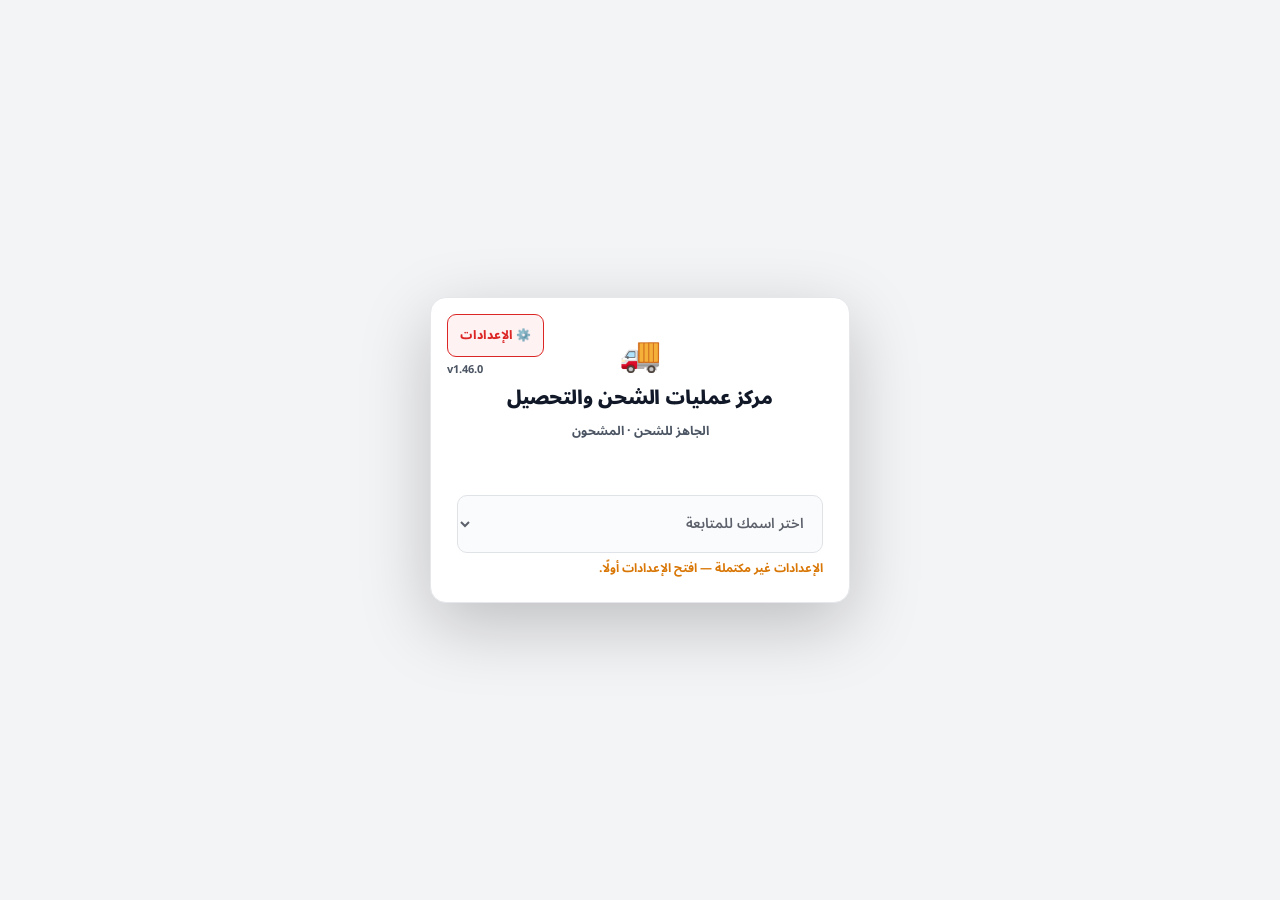
==== commit 8c2161f0: "v1.46.0: متابعة التأجيلات — بلا بيانات مالية، شرطة بدل «لم يُرسل»، عمود «سجل التحديثات» Co-Authored-" ====
--- a/Bosta-Delivery-Follow-Up.html
+++ b/Bosta-Delivery-Follow-Up.html
@@ -255,7 +255,18 @@
     <div class="eco-modal-body">
       <div class="cl-version-block">
         <div class="cl-version-row">
-          <span class="cl-ver-badge" id="clLatestVerBadge">v1.45.0</span>
+          <span class="cl-ver-badge" id="clLatestVerBadge">v1.46.0</span>
+          <span class="cl-ver-date">15-10-2026</span>
+        </div>
+        <ul class="cl-items">
+          <li class="cl-item"><span class="cl-tag change">تعديل</span><span>💰 <b>اتشالت البيانات المالية</b> — عمود «التحصيل» وبادج «مدفوع» اتشالوا، وكمان عمود المحافظة.</span></li>
+          <li class="cl-item"><span class="cl-tag change">تعديل</span><span>➖ عمود «مرات الإرسال»: اللي ما اتبعتلهوش رسالة بيظهر <b>—</b> بدل «لم يُرسل».</span></li>
+          <li class="cl-item"><span class="cl-tag new">جديد</span><span>🕘 <b>عمود «سجل التحديثات» + زرار «عرض السجل»</b> — نفس لوحة «متابعة شحنات بوسطة»: كل أحداث الشحنة (الحالة · الوقت · المحاولات · سبب الفشل). 🔴 محتاج Worker <b>v2.1.0</b> (<code>get_events</code>).</span></li>
+        </ul>
+      </div>
+      <div class="cl-version-block">
+        <div class="cl-version-row">
+          <span class="cl-ver-badge old">v1.45.0</span>
           <span class="cl-ver-date">15-10-2026</span>
         </div>
         <ul class="cl-items">
@@ -511,8 +522,8 @@
 let fuMeta = { shopifyError: null, loadError: null, truncated: false, cap: 0, windowDays: 60, minAttempts: 1 };
 let fuGroupMap = new Map();      // trackingNumber → كل شحنات نفس التليفون (من القايمة الكاملة)
 
-const FU_MS_KEYS = ['province', 'state', 'reason', 'attempts', 'sends'];
-const FU_FL = { order: 'رقم الأوردر', customer: 'العميل', tracking: 'رقم التتبع', province: 'المحافظة', state: 'الحالة عند بوسطة',
+const FU_MS_KEYS = ['state', 'reason', 'attempts', 'sends'];
+const FU_FL = { order: 'رقم الأوردر', customer: 'العميل', tracking: 'رقم التتبع', state: 'الحالة عند بوسطة',
   reason: 'آخر سبب', attempts: 'عدد المحاولات', date: 'وقت آخر تحديث', sends: 'مرات الإرسال' };
 const FU_PRESETS = { today: 'اليوم', yesterday: 'أمس', last7: 'آخر 7 أيام', last30: 'آخر 30 يوم', thisMonth: 'الشهر الحالي', lastMonth: 'الشهر السابق' };
 
@@ -525,7 +536,6 @@
 const fuSendsOf = (r) => r.sends?.count || 0;
 const fuSendsBucket = (r) => { const n = fuSendsOf(r); return n === 0 ? '0' : n === 1 ? '1' : '2+'; };
 const FU_VAL = {
-  province: r => r.customer?.province || '—',
   state:    r => `${r.state} · ${r.stateDesc || '—'}`,
   reason:   r => fuReasonOf(r),
   attempts: r => r.attempts == null ? 'null' : String(r.attempts),
@@ -535,7 +545,6 @@
   if (k === 'attempts') return v === 'null' ? '— (بدون)' : fuAttemptLabel(v);
   if (k === 'sends') return v === '0' ? 'لم يُرسل' : v === '1' ? 'مرة واحدة' : 'مرتين فأكتر';
   if (k === 'reason' && v === '—') return '— (بدون سبب)';
-  if (k === 'province' && v === '—') return '— (بلا محافظة)';
   return v;
 }
 
@@ -691,19 +700,18 @@
 // §TABLE — أعمدة + رأس + صف
 // ══════════════════════════════════════════════════════
 const FU_FUNNEL = '<svg viewBox="0 0 24 24" fill="none" stroke="currentColor" stroke-width="2.2" stroke-linejoin="round" stroke-linecap="round"><path d="M3 4h18l-7 8.5V19l-4 2v-8.5z"/></svg>';
-// 🔴 `k` هو مفتاح الترتيب (`FU_SORTV`) ومفتاح عرض العمود المحفوظ — ارفع `_v1` في `FU_LS_COLS` لو الأعمدة اتغيّرت.
+// 🔴 `k` هو مفتاح الترتيب (`FU_SORTV`) ومفتاح عرض العمود المحفوظ — ارفع `_v2` في `FU_LS_COLS` لو الأعمدة اتغيّرت.
 const FU_COLS = [
   { k: 'order',    l: 'الأوردر',               flt: 'order' },
   { k: 'customer', l: 'العميل',                flt: 'customer' },
   { k: 'tracking', l: 'رقم التتبع',            flt: 'tracking' },
-  { k: 'province', l: 'المحافظة',              flt: 'province' },
   { k: 'state',    l: 'الحالة عند بوسطة',      flt: 'state' },
   { k: 'reason',   l: 'آخر سبب',               flt: 'reason' },
   { k: 'promise',  l: 'موعد التسليم المتوقع' },
   { k: 'attempts', l: 'عدد المحاولات',         flt: 'attempts' },
   { k: 'time',     l: 'وقت آخر تحديث',         flt: 'date' },
-  { k: 'total',    l: 'التحصيل' },
   { k: 'sends',    l: 'مرات الإرسال',          flt: 'sends' },
+  { k: 'evlog',    l: 'سجل التحديثات',         nosort: true },
   { k: 'act',      l: 'إجراء',                 nosort: true },
 ];
 function fuBuildThead() {
@@ -751,7 +759,6 @@
   if (fuIsS2(r)) ob.push('<span class="fu-badge">استبدال/استرجاع (S2)</span>');
   if (r.cancelled) ob.push('<span class="fu-badge red">ملغي على شوبيفاي</span>');
   if (!r.hasOrder) ob.push('<span class="fu-badge red">مالوش أوردر على شوبيفاي</span>');
-  if (r.financial === 'PAID') ob.push('<span class="fu-badge green">مدفوع</span>');
   // العميل
   let cust;
   if (!c) cust = '<span class="fu-sub">— بيانات العميل غايبة —</span>';
@@ -760,17 +767,13 @@
       (phone ? `<span class="fu-phone">${esc(fuLocalPhone(phone))}</span>` : '<span class="fu-badge red">🚫 بلا موبايل صالح</span>');
     if (grp.length > 1) cust += `<span class="fu-badge amber">${grp.length} شحنات لنفس العميل</span>`;
   }
-  const place = c ? [c.province, c.city].filter(Boolean) : [];
   // الميعاد
   const prom = fuParsePromise(r.promiseDate), today = fuTodayStr();
   const promTxt = prom ? (today && prom.iso < today ? `<span class="fu-late">${esc(prom.text)}</span><span class="fu-sub">فات</span>` : esc(prom.text)) : '—';
-  // التحصيل
-  const money = r.total != null ? r.total : r.codBosta;
-  const moneyTxt = money != null ? `${Number(money).toLocaleString('en-US')} ج` : '—';
   // الإرسال
   const n = fuSendsOf(r);
   const sendsCell = n === 0
-    ? '<span class="fu-badge">لم يُرسل</span>'
+    ? '—'
     : `<span class="fu-badge green">${n === 1 ? 'مرة واحدة' : n === 2 ? 'مرتين' : n + ' مرات'}</span>` +
       `<span class="fu-sub">آخر: ${esc(r.sends.lastBy || '—')}</span><span class="fu-sub">${esc(formatDateTime(r.sends.lastAt))}</span>`;
   const canSend = !!c && !!phone;
@@ -783,14 +786,13 @@
       <td>${orderTxt}${ob.length ? '<br>' + ob.join(' ') : ''}</td>
       <td>${cust}</td>
       <td class="col-num"><a href="${esc(fuBostaUrl(r.trackingNumber))}" target="_blank" rel="noopener" class="tracking-link">${esc(r.trackingNumber)}</a></td>
-      <td>${esc(place[0] || '—')}${place[1] ? `<span class="fu-sub">${esc(place[1])}</span>` : ''}</td>
       <td><span class="state-code">${esc(r.state ?? '—')}</span> ${esc(r.stateDesc || '—')}</td>
       <td>${esc(fuReasonOf(r))}</td>
       <td>${promTxt}</td>
       <td>${r.attempts == null ? '—' : `<span class="att-chip static ${fuAttemptClass(r.attempts)}">${esc(r.attempts)}</span>`}</td>
       <td>${esc(formatDateTime(r.lastEventAt))}</td>
-      <td>${esc(moneyTxt)}</td>
       <td>${sendsCell}</td>
+      <td><button type="button" class="hist-btn" data-act="evlog" data-tn="${esc(r.trackingNumber)}">🕘 عرض السجل</button></td>
       <td><div class="fu-row-btns">${sendBtn}${histBtn}</div></td>
     </tr>`;
 }
@@ -826,10 +828,10 @@
 // ─── §TABLE::sort — 3 حالات، مستقل عن الفلاتر (data-table-standard.md §8) ───
 const FU_SORTV = {
   order: r => r.order, customer: r => r.customer?.fullName || null, tracking: r => r.trackingNumber,
-  province: r => r.customer?.province || null, state: r => Number(r.state), reason: r => { const x = fuReasonOf(r); return x === '—' ? '' : x; },
+  state: r => Number(r.state), reason: r => { const x = fuReasonOf(r); return x === '—' ? '' : x; },
   promise: r => fuParsePromise(r.promiseDate)?.iso || null, attempts: r => r.attempts,
   time: r => { const d = fuValidDate(r.lastEventAt); return d ? d.getTime() : null; },
-  total: r => r.total != null ? r.total : r.codBosta, sends: r => fuSendsOf(r),
+  sends: r => fuSendsOf(r),
 };
 function fuToggleSort(k) {
   const s = fuFilter;
@@ -888,7 +890,7 @@
 // §TABLE::colWidths — التحكم اللايف في عرض الأعمدة (v8.2.0 · Standards #51)
 // ══════════════════════════════════════════════════════
 // بيتحفظ في localStorage (تفضيل شاشة مش هوية، مايتمسحش مع الخروج). مفيش زرار إعادة ضبط.
-const FU_LS_COLS = 'dco_col_widths_v1_Bosta-Delivery-Follow-Up.html';   // ارفع _v1 → _v2 لو الأعمدة اتغيّرت
+const FU_LS_COLS = 'dco_col_widths_v2_Bosta-Delivery-Follow-Up.html';   // ارفع _v2 → _v3 لو الأعمدة اتغيّرت
 const FU_MIN_W = 64, FU_MAX_W = 700, FU_INIT_CAP = 260;
 const fuW = {}; let fuWReady = false, fuDrag = null, fuWBadge = null;
 const fuTbl = () => fuEl('fuTbl');
@@ -1198,6 +1200,32 @@
 }
 
 // ══════════════════════════════════════════════════════
+// §EVENTS-LOG — سجل تحديثات بوسطة لرقم تتبع (نفس لوحة «عرض السجل» في متابعة شحنات بوسطة) — `get_events`
+// ══════════════════════════════════════════════════════
+async function fuOpenEvents(tn) {
+  const r = fuRows.find(x => x.trackingNumber === tn); if (!r) return;
+  fuHistTn = tn;
+  fuEl('histTitle').innerHTML = `سجل التحديثات · <bdi>${esc(fuOrderTag(r.order))}</bdi> · <bdi>${esc(tn)}</bdi>`;
+  fuEl('histBody').innerHTML = '<div class="q-empty">⏳ جاري التحميل...</div>';
+  fuEl('histOverlay').classList.add('open');
+  const d = fuEl('histDrawer'); d.classList.add('open'); d.setAttribute('aria-hidden', 'false');
+  try {
+    const data = await apiGet('get_events', { trackingNumber: tn });
+    if (fuHistTn !== tn) return;
+    const evs = data.events || [];
+    fuEl('histTitle').innerHTML += ` <span style="color:var(--text-secondary);font-weight:400">(${evs.length} حدث)</span>`;
+    fuEl('histBody').innerHTML = evs.map((e, i) => `
+      <div class="tl-item ${i === 0 ? 'latest' : ''}">
+        <div class="tl-desc">${esc(e.description || '—')} <span style="color:var(--text-secondary);font-weight:400">(${esc(e.state)})</span></div>
+        <div class="tl-meta"><span>${esc(formatDateTime(e.received_at))}</span><span>محاولات: ${esc(e.number_of_attempts ?? '—')}</span></div>
+        ${e.exception_reason ? `<div class="tl-meta"><span>سبب فشل التوصيل: <b>${esc(fuReasonAr(e.exception_reason))}</b></span></div>` : ''}
+      </div>`).join('') || '<div class="q-empty">مفيش أحداث للشحنة دي.</div>';
+  } catch (e) {
+    if (fuHistTn === tn) fuEl('histBody').innerHTML = `<div class="fu-warn bad">تعذّر تحميل السجل: ${esc(e.message)}${/404|غير معروف|unknown/i.test(e.message) ? ' — الـ Worker لازم يكون v2.1.0 أو أحدث.' : ''}</div>`;
+  }
+}
+
+// ══════════════════════════════════════════════════════
 // §EVENTS — تفويض أحداث (مفيش onclick بنص فيه بيانات عميل) + حارس Standards #32
 // ══════════════════════════════════════════════════════
 document.addEventListener('click', e => {
@@ -1208,7 +1236,7 @@
   if (fuPop && fuPop.contains(t)) { fuPopAction(t); return; }
   if (fuPop) fuClosePop();
   const act = t.closest('[data-act][data-tn]');
-  if (act && !act.disabled) { if (act.dataset.act === 'send') fuOpenCompose(act.dataset.tn); else if (act.dataset.act === 'hist') fuOpenHistory(act.dataset.tn); return; }
+  if (act && !act.disabled) { if (act.dataset.act === 'send') fuOpenCompose(act.dataset.tn); else if (act.dataset.act === 'hist') fuOpenHistory(act.dataset.tn); else if (act.dataset.act === 'evlog') fuOpenEvents(act.dataset.tn); return; }
   const rm = t.closest('[data-rm]');
   if (rm) {
     const [type, key, ...rest] = rm.dataset.rm.split(':'), v = rest.join(':'), s = fuFilter;
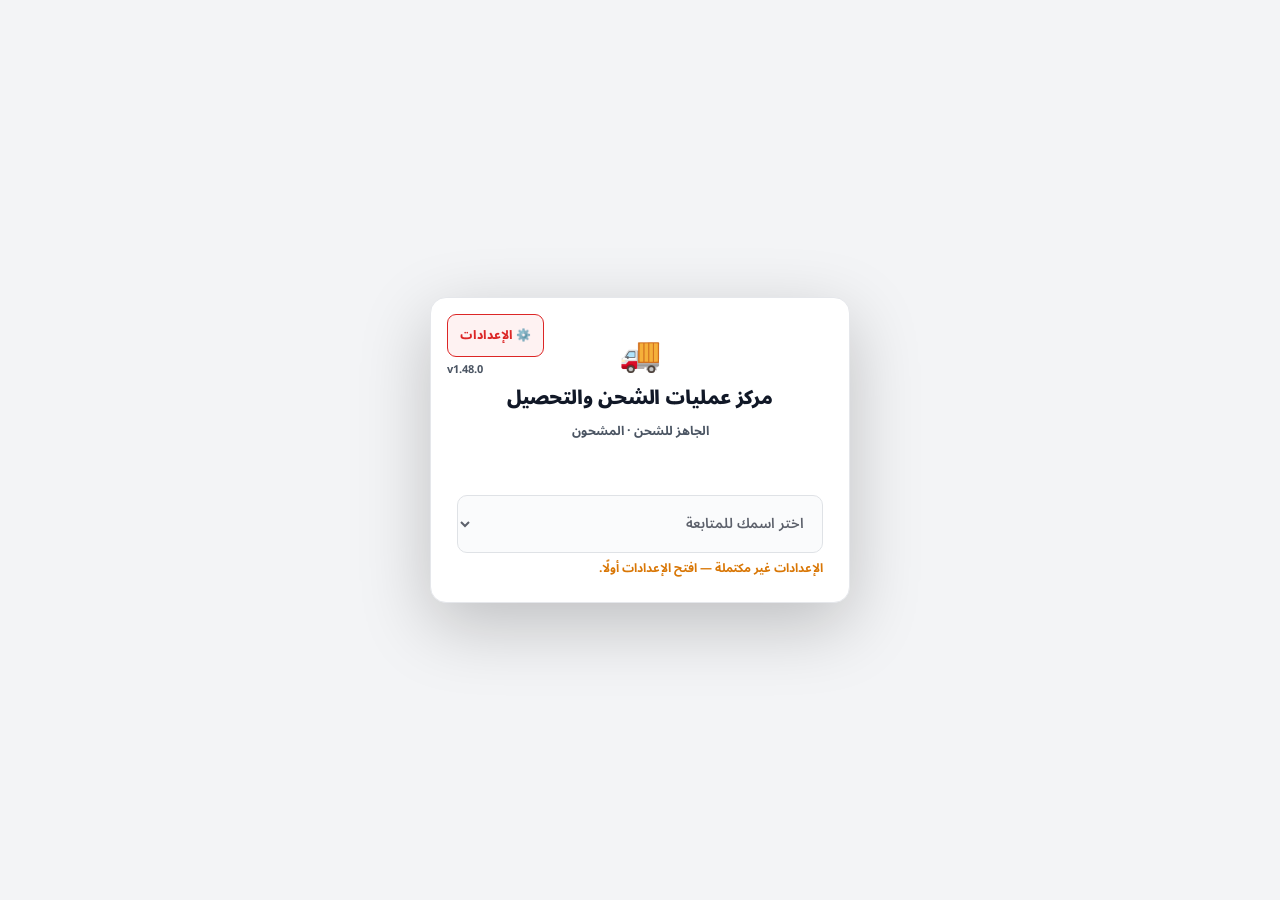
==== commit c4cf1743: "refactor(core): استخراج shared/core.js مشترك + hub-config.js + ملف مجال لكل هب (المرحلة ١ — بدون تغي" ====
--- a/Bosta-Delivery-Follow-Up.html
+++ b/Bosta-Delivery-Follow-Up.html
@@ -328,7 +328,7 @@
         <summary>🔧 تشريح الكود</summary>
         <div class="about-sec-body">
           <ul>
-            <li>§CONFIG — <code>DCO_WORKERS.deliveryFollowUp</code> (<code>shared/shell.js</code>) · الجلسة والسر من الـ shell.</li>
+            <li>§CONFIG — <code>ECO_WORKERS.deliveryFollowUp</code> (<code>shared/shell.js</code>) · الجلسة والسر من الـ shell.</li>
             <li>§MESSAGE — <code>FU_TPL_POSTPONED</code> · <code>FU_TPL_ATTEMPT</code> (ثوابت سهلة التعديل) · <code>fuBuildMessage</code> · <code>fuMaskName</code> · <code>fuNormPhone</code> · <code>fuWaUrl</code>.</li>
             <li>§TABLE — <code>FU_COLS</code> · فلاتر رأس العمود (<code>fuOpenPop</code>) · ترتيب 3 حالات · عرض الأعمدة بالسحب (<code>dco_col_widths_v1_Bosta-Delivery-Follow-Up.html</code>) — نمط <code>Bosta-Webhook-Status-Receiver.html</code>.</li>
             <li>§COMPOSE — نافذة الإرسال · <code>record</code> بـ <code>items[]</code> لمجموعة التليفون الواحد · <code>get_sends</code> للسجل.</li>
@@ -342,17 +342,19 @@
   </div>
 </div>
 
-<script src="shared/shell.js"></script>
-<script>document.getElementById('sharedMount').innerHTML = dcoSharedModals();</script>
+<script src="shared/hub-config.js"></script>
+<script src="shared/core.js"></script>
+<script src="shared/dco-rules.js"></script>
+<script>document.getElementById('sharedMount').innerHTML = ecoSharedModals();</script>
 <script>
 // ══════════════════════════════════════════════════════
 // §CONFIG — بوابة الجلسة + نداءات الـ shell
 // ══════════════════════════════════════════════════════
 // 🔴 أول سطر — بوابة الجلسة (بترمي عن قصد لو مفيش جلسة).
-const dcoSession = requireSession();
+const ecoSession = requireSession();
 
 // 🔴 `bosta-delivery-follow-up-worker` لازم يكون اتضمّ لمجموعة `delivery_cod_ops` — قبلها كل نداء `401`.
-const { apiGet, apiPost } = dcoApi(DCO_WORKERS.deliveryFollowUp);
+const { apiGet, apiPost } = ecoApi(ECO_WORKERS.deliveryFollowUp);
 const PAGE_WORKERS = ['deliveryFollowUp'];
 
 // ⛔ كل أسماء الصفحة بادئتها `fu`/`FU_` — الـ shell و`<script>` الصفحة في نفس النطاق العام،
@@ -593,7 +595,7 @@
 function fuWriteCache() {
   if (fuMeta.truncated) return;
   const sent = fuRows.filter(r => fuSendsOf(r) > 0).length;
-  cacheSet(DCO_CACHE_FOLLOWUP, { ok: true, windowDays: fuMeta.windowDays, total: fuRows.length, unsent: fuRows.length - sent, sent });
+  cacheSet(ECO_CACHE_FOLLOWUP, { ok: true, windowDays: fuMeta.windowDays, total: fuRows.length, unsent: fuRows.length - sent, sent });
 }
 
 // مجموعات نفس التليفون الأساسي — من القايمة الكاملة مش المفلترة (الرسالة بتشمل كل شحنات العميل)
@@ -1130,13 +1132,13 @@
   fuSendBusy = true;
   fuEl('fuSendBody').querySelectorAll('button').forEach(b => { b.disabled = true; });
   try {
-    const d = await apiPost('record', { employee: dcoSession.username, items: rows.map(r => ({ trackingNumber: r.trackingNumber })), message: fuMaskName(text, rows) });
+    const d = await apiPost('record', { employee: ecoSession.username, items: rows.map(r => ({ trackingNumber: r.trackingNumber })), message: fuMaskName(text, rows) });
     const results = d.results || [];
     const now = new Date().toISOString();
     rows.forEach((r, i) => {
       const res = results[i];
       if (!res?.ok) return;
-      r.sends = { count: res.count, lastBy: dcoSession.username, lastAt: res.deduped ? (r.sends?.lastAt || now) : now };
+      r.sends = { count: res.count, lastBy: ecoSession.username, lastAt: res.deduped ? (r.sends?.lastAt || now) : now };
     });
     const failed = results.filter(r => !r.ok);
     if (failed.length) showToast(`الواتساب اتفتح لكن التسجيل فشل: ${failed[0].error || 'خطأ'}`, 'error', 6000);
@@ -1285,11 +1287,11 @@
 // ══════════════════════════════════════════════════════
 fuEl('fuTableRoot').innerHTML = fuBuildPanelHtml();
 fuEnsureWidths();   // لو فيه عرض محفوظ بيتطبّق فورًا؛ غير كده بيتقاس عند أول عرض بيانات
-fuEl('headerMount').innerHTML = dcoHeader({
+fuEl('headerMount').innerHTML = ecoHeader({
   icon:     '📲',
   title:    'متابعة التأجيلات',
   subtitle: 'شحنات بوسطة تحت التوصيل بمحاولة توصيل أو أكتر — رسالة واتساب يدوية',
-  session:  dcoSession,
+  session:  ecoSession,
   extras:   '<button class="hbtn" id="refreshBtn" onclick="fuRefresh()"><span class="ico">↺</span> تحديث</button>',
 });
 
--- a/shared/shell.css
+++ b/shared/shell.css
@@ -152,7 +152,7 @@
   /* عمر رقم الطابور في الرئيسية (v1.38.0) — قيم محايدة هنا، وكل صف بيبدّلها
      بلون مرحلته (`.dco-qrow.age-*`) و`--fill` بيتكتب على الصف من الـ JS. */
   --age: var(--border-strong); --age-light: var(--surface-2); --age-border: var(--border); --age-dark: var(--text-muted);
-  --fill: 0; --edge: 14px;
+  --fill: 0; --edge: 8px;
   /* 🎨 هوية صفوف الرئيسية وحاويات الأقسام (v1.43.0 · قرار أحمد 15-10-2026).
      ألوان **بعيدة عن سلّم العمر** (أخضر · أزرق · كهرماني · أحمر) عن قصد:
      سلّم العمر بيقول «الرقم قديم قد إيه»، والهوية بتقول «ده أنهي صف» —
@@ -359,37 +359,67 @@
       عند كل دخول، وماياخدهوش إلا اللي عنده طابور
       حقيقي وجلبه رخيص.
    ══════════════════════════════════════════════════════════════ */
-/* 🎨 كل قسم **حاوية** بخلفية وإطار بلون عيلته (v1.43.0) — الأربع صفوف كانوا
-   بيتقروا قايمة واحدة. العنوان 17px بأيقونة مربعة، وفي حاويتَي الطوابير شارة
-   «أقدم رقم» (`.dco-worst`) بتقول لو فيه صف قديم من غير ما الموظف يفتح الصفوف.
-   ⚠️ الصفوف **جوّه** الحاوية ما اتغيّرتش: مربع «آخر تحديث» وزرار التحديث
-      والحافة والخلفية التدريجية بالحرف زي v1.38.0. */
-.dco-home-sec{margin-bottom:14px;padding:0 14px 14px;border-radius:16px;background:var(--sec-bg);border:1.5px solid var(--sec-border)}
+/* 🎨 الأقسام (v1.47.0 · قرار أحمد 21-10-2026) — **بلا إطار**: العنوان في النص بخطين على الجانبين
+   (`.dco-sec-ln`)، وكل قسم قابل للطي. كان حاوية بخلفية وإطار (v1.43.0) واتشال: لون العمر
+   (كهرماني/أحمر) فوق خلفية بنفسجي أو تركواز كان بيتخلط، فاللون دلوقتي هو الأعلى صوتًا.
+   ⚠️ الصفوف **جوّه** ما اتغيّرتش في المنطق: سلّم العمر (٥ · ١٥ · ٦٠) وألوان الهوية والحافة والخلفية
+      التدريجية زي v1.38.0/v1.43.0 — اللي اتغيّر **الحجم** (أضغط) وشكل صندوق «آخر تحديث» وزرار التحديث.
+   ⚠️ مطوي = شريط ملوّن (`--sec-bg`) فيه الأيقونة والعنوان وتحته ملخّص الصفوف (`.dco-sum`)، والخطين
+      بيختفوا. الحالة **مابتتخزّنش** — كله مفتوح عند الفتح (قرار أحمد). */
+.dco-home-sec{margin-bottom:6px}
+.dco-home-sec:last-child{margin-bottom:0}
 .dco-home-sec.sec-bosta{--sec-bg:var(--sec-bosta-bg);--sec-border:var(--sec-bosta-border);--sec-fg:var(--sec-bosta-fg);--sec-solid:var(--sec-bosta-solid)}
 .dco-home-sec.sec-flow{--sec-bg:var(--sec-flow-bg);--sec-border:var(--sec-flow-border);--sec-fg:var(--sec-flow-fg);--sec-solid:var(--sec-flow-solid)}
 .dco-home-sec.sec-tools{--sec-bg:var(--sec-tools-bg);--sec-border:var(--sec-tools-border);--sec-fg:var(--sec-tools-fg);--sec-solid:var(--sec-tools-solid)}
-.dco-home-sec-hd{display:flex;align-items:center;gap:10px;padding:12px 4px}
-.dco-home-sec-ico{width:32px;height:32px;flex-shrink:0;border-radius:9px;display:flex;align-items:center;justify-content:center;background:var(--sec-solid);color:var(--on-accent)}
+.dco-home-sec-hd{display:flex;align-items:center;gap:10px;padding:2px;border-radius:12px;border:1px solid transparent;cursor:pointer;transition:background-color .2s,border-color .2s}
+.dco-home-sec-hd:focus-visible{outline:2px solid var(--accent);outline-offset:2px}
+.dco-sec-ln{flex:1 1 0;min-width:10px;height:2px;border-radius:2px;background:var(--sec-border)}
+.dco-sec-sp{flex:none;width:30px}
+.dco-sec-mid{display:flex;align-items:center;gap:10px;min-width:0}
+.dco-sec-tx{min-width:0}
+.dco-home-sec-ico{position:relative;width:32px;height:32px;flex-shrink:0;border-radius:9px;display:flex;align-items:center;justify-content:center;background:var(--sec-solid);color:var(--on-accent)}
 .dco-home-sec-ico svg{width:17px;height:17px}
 .dco-home-sec-title{font-size:17px;font-weight:900;line-height:1.3;color:var(--sec-fg)}
 .dco-home-sec-sub{font-size:12px;font-weight:700;color:var(--text-secondary)}
-/* شارة «أقدم رقم» — بنفس سلّم العمر (`agoInfo`) من غير سلّم تاني */
-.dco-worst{margin-inline-start:auto;display:inline-flex;align-items:center;gap:6px;padding:4px 12px;border-radius:999px;border:1px solid var(--age-border);background:var(--age-light);color:var(--age-dark);font-size:12px;font-weight:800;white-space:nowrap}
-.dco-worst[hidden]{display:none}
-.dco-worst i{width:8px;height:8px;border-radius:50%;background:var(--age);display:inline-block}
+/* زرار الطي — سهم بدائرة */
+.dco-sec-chev{width:30px;height:30px;flex:none;display:flex;align-items:center;justify-content:center;border-radius:50%;border:1.5px solid var(--sec-border);background:var(--surface);color:var(--text-primary);transition:border-color .2s}
+.dco-sec-chev svg{width:16px;height:16px;transition:transform .25s}
+.dco-home-sec-hd:hover .dco-sec-chev{border-color:var(--sec-solid)}
+.dco-home-sec.is-collapsed .dco-sec-chev svg{transform:rotate(180deg)}
+/* الجسم — حركة طي بـ`grid-template-rows` (من غير ارتفاع مكتوب). ⚠️ `visibility:hidden` بعد الحركة
+   عشان الصفوف المطوية ماتاخدش تاب ولا قارئ شاشة. */
+.dco-sec-body{display:grid;grid-template-rows:1fr;transition:grid-template-rows .25s ease}
+.dco-sec-in{overflow:hidden;min-height:0;padding-inline:6px;margin-inline:-6px;transition:visibility 0s}
+.dco-rows{padding-block:12px 14px}
+.dco-sec-in>.dco-tools-grid{margin-block:12px 14px}
+.dco-home-sec.is-collapsed .dco-sec-body{grid-template-rows:0fr}
+.dco-home-sec.is-collapsed .dco-sec-in{visibility:hidden;transition:visibility 0s .25s}
+/* مطوي = شريط ملوّن بدل الخطين */
+.dco-home-sec.is-collapsed .dco-home-sec-hd{background:var(--sec-bg);border-color:var(--sec-border);padding:8px 12px}
+.dco-home-sec.is-collapsed .dco-sec-ln{display:none}
+.dco-home-sec.is-collapsed .dco-sec-mid{margin-inline:auto}
+.dco-home-sec.is-collapsed.has-sum .dco-home-sec-sub{display:none}
+/* ملخّص الصفوف وهو مطوي: كبسولة (اسم + رقم) بلون هوية الصف، وتحتها المدة بلون عمره */
+.dco-sum{display:none;align-items:flex-start;gap:6px;flex-wrap:wrap;margin-top:4px}
+.dco-home-sec.is-collapsed .dco-sum{display:flex}
+.dco-smw{display:inline-flex;flex-direction:column;align-items:center;gap:3px}
+.dco-sm{display:inline-flex;align-items:center;gap:5px;padding:2px 10px;border-radius:999px;border:1px solid var(--idc-border);background:var(--idc-light);color:var(--idc);font-size:12px;font-weight:900}
+.dco-sm-n{font-size:11.5px;font-weight:800}
+.dco-sm em{font-style:normal;font-family:var(--font-mono);font-variant-numeric:tabular-nums}
+.dco-smcap{font-style:normal;font-size:11px;font-weight:800;color:var(--age-dark);white-space:nowrap}
 /* ══ الطوابير = صفوف بعرض الشاشة (اتجاه B — قرار أحمد 06-09-2026) ══
    القراءة من فوق لتحت مش جنب بعض. السبب العملي: الصف بيوسّع الرقم
    والتقسيمة والختم والزرار **على سطر واحد**، وبيسع رسالة فشل كاملة
    من غير ما الكارت يطول ويبوّظ محاذاة اللي جنبه.
    ⚠️ وطابور تالت بيدخل **صف زيادة** — مش تخطيط جديد. */
-.dco-row{display:flex;align-items:center;gap:16px;flex-wrap:wrap;background:var(--surface);border:1.5px solid var(--border);border-radius:var(--radius);box-shadow:var(--shadow);padding:14px 18px;margin-bottom:10px;font-family:var(--font-body);color:var(--text-primary);text-decoration:none;cursor:pointer;transition:border-color .15s,box-shadow .15s,transform .06s}
+.dco-row{display:flex;align-items:center;gap:12px;flex-wrap:wrap;background:var(--surface);border:1.5px solid var(--border);border-radius:var(--radius);box-shadow:var(--shadow);padding:9px 14px;margin-bottom:10px;font-family:var(--font-body);color:var(--text-primary);text-decoration:none;cursor:pointer;transition:border-color .15s,box-shadow .15s,transform .06s}
 .dco-row:last-child{margin-bottom:0}
 .dco-row:hover{border-color:var(--accent);box-shadow:0 6px 18px rgba(37,99,235,.12)}
 .dco-row:active{transform:translateY(1px)}
 .dco-row:focus-visible{outline:none;border-color:var(--accent);box-shadow:0 0 0 3px var(--focus-ring)}
 /* المناطق الأربعة: الهوية · الرقم · التفاصيل (بتتمدّد) · الأكشن */
-.dco-row-id{display:flex;align-items:center;gap:12px;flex:0 0 auto;min-width:215px}
-.dco-row-num{flex:0 0 auto;min-width:125px}
+.dco-row-id{display:flex;align-items:center;gap:10px;flex:0 0 auto;min-width:196px}
+.dco-row-num{flex:0 0 auto;min-width:84px}
 .dco-row-mid{flex:1 1 230px;min-width:215px;display:flex;flex-direction:column;gap:7px}
 /* منطقة الأكشن = لوحة «آخر تحديث» + زرار التحديث **مع بعض**
    (نفس `.rdy-actions` في `pack.html`). `align-items:stretch` بيخلّي
@@ -528,64 +558,73 @@
       · زرار التحديث بلون المرحلة نفسها — بعد ساعة أحمر.
    ⚠️ `age-none` = ما اتجابش ولا مرة (`homeQ[k].at === null`) — رمادي محايد،
       مش أخضر: «ما اتحدّثش» ≠ «لسه متحدّث». */
-.dco-qrow{position:relative;overflow:hidden;padding-inline-start:calc(18px + var(--edge));
+.dco-qrow{position:relative;overflow:hidden;padding-inline-start:calc(14px + var(--edge));
   background:color-mix(in srgb,var(--age) calc(var(--fill) * 18%),var(--surface));transition:background-color .4s,border-color .4s,box-shadow .15s}
 .dco-qrow::before{content:"";position:absolute;inset-block:0;inset-inline-start:0;width:var(--edge);background:var(--age);transition:background-color .4s}
-.dco-qrow.age-fresh,.dco-worst.age-fresh{--age:var(--green);--age-light:var(--green-light);--age-border:var(--green-border);--age-dark:var(--green-dark)}
-.dco-qrow.age-ok,.dco-worst.age-ok{--age:var(--accent);--age-light:var(--accent-light);--age-border:var(--accent-border);--age-dark:var(--accent-dark)}
-.dco-qrow.age-warn,.dco-worst.age-warn{--age:var(--amber);--age-light:var(--amber-light);--age-border:var(--amber-border);--age-dark:var(--amber-dark);border-color:var(--age-border)}
-.dco-qrow.age-stale,.dco-worst.age-stale{--age:var(--red);--age-light:var(--red-light);--age-border:var(--red-border);--age-dark:var(--red-dark);border-color:var(--age-border)}
+.dco-qrow.age-fresh,.dco-smcap.age-fresh{--age:var(--green);--age-light:var(--green-light);--age-border:var(--green-border);--age-dark:var(--green-dark)}
+.dco-qrow.age-ok,.dco-smcap.age-ok{--age:var(--accent);--age-light:var(--accent-light);--age-border:var(--accent-border);--age-dark:var(--accent-dark)}
+.dco-qrow.age-warn,.dco-smcap.age-warn{--age:var(--amber);--age-light:var(--amber-light);--age-border:var(--amber-border);--age-dark:var(--amber-dark);border-color:var(--age-border)}
+.dco-qrow.age-stale,.dco-smcap.age-stale{--age:var(--red);--age-light:var(--red-light);--age-border:var(--red-border);--age-dark:var(--red-dark);border-color:var(--age-border)}
 .dco-qrow:hover{border-color:var(--accent)}
 
 /* العدد — من غير كلمة «أوردر»، وبخط تحته (قرار أحمد). ⚠️ `aria-label` على
    العنصر بيقول «N أوردر» لقارئ الشاشة. */
-.dco-qrow .dco-row-num{min-width:110px;display:flex;justify-content:center;align-items:center}
-.dco-qrow .dco-count{border-bottom:4px solid var(--accent);padding-bottom:6px}
+.dco-qrow .dco-row-num{min-width:84px;display:flex;justify-content:center;align-items:center}
+.dco-qrow .dco-count{border-bottom:4px solid var(--accent);padding-bottom:4px;font-size:34px}
 .dco-qrow .dco-count.pending{border-bottom-color:var(--border-strong)}
 .dco-qrow .dco-count.failed{border-bottom-color:var(--red)}
 /* وقت التحديث: الرقم بيتشال ومكانه ↻ بتلف — الرقم القديم وهو بيتبدّل
    كان بيتقري «ده الرقم»، والأيقونة بتقول «استنى». */
-.dco-count-spin{display:none;font-size:40px;font-weight:700;line-height:1;color:var(--accent)}
+.dco-count-spin{display:none;font-size:30px;font-weight:700;line-height:1;color:var(--accent)}
 .dco-qrow.is-loading .dco-count{display:none}
 .dco-qrow.is-loading .dco-count-spin{display:inline-block;animation:spin .9s linear infinite}
 
 /* مربع «آخر تحديث منذ:» */
-.dco-agebox{display:flex;flex-direction:column;justify-content:center;gap:6px;min-width:220px;padding:8px 12px;border-radius:var(--radius-sm);border:1px solid var(--age-border);background:var(--age-light);box-shadow:var(--shadow);transition:background-color .4s,border-color .4s}
+.dco-agebox{display:flex;flex-direction:column;justify-content:center;gap:4px;min-width:206px;padding:6px 10px;border-radius:var(--radius-sm);border:1px solid var(--age-border);background:var(--age-light);box-shadow:var(--shadow);transition:background-color .4s,border-color .4s}
 .dco-agebox-lbl{font-size:10.5px;font-weight:700;color:var(--text-muted)}
 .dco-agebox-val{display:flex;align-items:baseline;gap:6px;min-height:27px;color:var(--age-dark);font-size:14px;font-weight:900;line-height:1.1}
 .dco-agebox-val b{font-family:var(--font-mono);font-size:24px;font-weight:900;font-variant-numeric:tabular-nums}
 .dco-agebar{height:6px;border-radius:4px;background:var(--border);overflow:hidden}
 .dco-agebar i{display:block;height:100%;width:calc(var(--fill) * 100%);background:var(--age);border-radius:4px;transition:width .4s linear,background-color .4s}
-.dco-agebox-dt{display:flex;gap:6px;flex-wrap:wrap}
-.dco-agebox .dco-stamp-chip{background:var(--surface)}
+.dco-agebox-top{display:flex;flex-wrap:wrap;align-items:center;justify-content:space-between;gap:2px 10px;line-height:1.25}
+.dco-agebox-time{display:inline-flex;align-items:center;gap:4px;font-size:11px;font-weight:700;color:var(--text-secondary);direction:ltr;font-variant-numeric:tabular-nums;white-space:nowrap}
+.dco-agebox-time svg{width:11px;height:11px;opacity:.7}
+.dco-agebox-val>span{white-space:nowrap}
 /* وقت التحديث: الشريط بيتحرك رايح جاي بالأزرق، والمربع بيكمّل بلونه */
-.dco-qrow.is-loading .dco-agebar i{width:35%;background:var(--accent);animation:dcoIndet 1.1s ease-in-out infinite}
-@keyframes dcoIndet{from{margin-inline-start:-35%}to{margin-inline-start:100%}}
+.dco-qrow.is-loading .dco-agebar i{width:35%;background:var(--accent);animation:ecoIndet 1.1s ease-in-out infinite}
+@keyframes ecoIndet{from{margin-inline-start:-35%}to{margin-inline-start:100%}}
 
 /* زرار التحديث — أيقونة كبيرة وتحتها الكلمة، **بلون مرحلة العمر**، ومن
    غير بادج الرقم (كان تكرار للرقم الكبير جنبه). */
-.dco-qref{display:flex;flex-direction:column;align-items:center;justify-content:center;gap:3px;width:104px;padding:8px 6px;border-radius:var(--radius-sm);border:1px solid var(--accent);background:var(--accent);color:var(--on-accent);font-family:var(--font-body);cursor:pointer;box-shadow:var(--shadow);transition:background-color .4s,border-color .4s,filter .15s}
+.dco-qref{display:flex;flex-direction:column;align-items:center;justify-content:center;gap:2px;width:48px;padding:6px 4px;border-radius:var(--radius-sm);border:1px solid var(--accent);background:var(--accent);color:var(--on-accent);font-family:var(--font-body);cursor:pointer;box-shadow:var(--shadow);transition:background-color .4s,border-color .4s,filter .15s}
 .dco-qrow.age-fresh .dco-qref,.dco-qrow.age-ok .dco-qref,.dco-qrow.age-warn .dco-qref,.dco-qrow.age-stale .dco-qref{background:var(--age);border-color:var(--age)}
 .dco-qref:hover:not(:disabled){filter:brightness(.92)}
 .dco-qref:focus-visible{outline:none;box-shadow:0 0 0 3px var(--focus-ring)}
-.dco-qref-ico{font-size:30px;font-weight:700;line-height:1;display:inline-block}
-.dco-qref-tx{font-size:12.5px;font-weight:800;white-space:nowrap}
+.dco-qref-ico{font-size:24px;font-weight:700;line-height:1;display:inline-block}
+.dco-qref-tx{font-size:11.5px;font-weight:800;white-space:nowrap}
 .dco-qrow .dco-qref:disabled{cursor:wait;background:var(--surface);color:var(--accent-dark);border:1.5px dashed var(--accent)}
 .dco-qref:disabled .dco-qref-ico{animation:spin .9s linear infinite}
-.dco-qref:disabled .dco-qref-tx{font-size:11.5px}
+.dco-qref:disabled .dco-qref-tx{font-size:11px}
 /* 🎨 هوية كل صف (v1.43.0) — الأيقونة والاسم وكود الحالة والرقم بلون الصف.
    ⚠️ **ما بتلمسش** الحافة ولا الخلفية ولا مربع «آخر تحديث» ولا الزرار: دول
       لون العمر. الهوية بتتحط على العناصر اللي بتقول «ده أنهي صف» بس. */
-.dco-qrow.id-upload{--idc:var(--id-upload);--idc-light:var(--id-upload-light);--idc-border:var(--id-upload-border)}
-.dco-qrow.id-track{--idc:var(--id-track);--idc-light:var(--id-track-light);--idc-border:var(--id-track-border)}
-.dco-qrow.id-ready{--idc:var(--id-ready);--idc-light:var(--id-ready-light);--idc-border:var(--id-ready-border)}
-.dco-qrow.id-shipped{--idc:var(--id-shipped);--idc-light:var(--id-shipped-light);--idc-border:var(--id-shipped-border)}
-.dco-qrow .dco-card-ico{width:54px;height:54px;border-radius:14px;background:var(--idc);border-color:var(--idc);color:var(--on-accent)}
-.dco-qrow .dco-card-ico svg{width:28px;height:28px}
-.dco-qrow .dco-card-name{font-size:16px;font-weight:900;color:var(--idc)}
-.dco-qrow .dco-card-code{color:var(--idc);background:var(--idc-light);border-color:var(--idc-border)}
-.dco-qrow .dco-count:not(.pending):not(.failed){color:var(--idc);border-bottom-color:var(--idc);font-size:46px}
-@media (prefers-reduced-motion: reduce){.dco-qrow,.dco-qrow *{transition:none!important;animation:none!important}}
+.dco-qrow.id-upload,.dco-sm.id-upload{--idc:var(--id-upload);--idc-light:var(--id-upload-light);--idc-border:var(--id-upload-border)}
+.dco-qrow.id-track,.dco-sm.id-track{--idc:var(--id-track);--idc-light:var(--id-track-light);--idc-border:var(--id-track-border)}
+.dco-qrow.id-ready,.dco-sm.id-ready{--idc:var(--id-ready);--idc-light:var(--id-ready-light);--idc-border:var(--id-ready-border)}
+.dco-qrow.id-shipped,.dco-sm.id-shipped{--idc:var(--id-shipped);--idc-light:var(--id-shipped-light);--idc-border:var(--id-shipped-border)}
+.dco-qrow .dco-card-ico{width:42px;height:42px;border-radius:11px;background:var(--idc);border-color:var(--idc);color:var(--on-accent)}
+.dco-qrow .dco-card-ico svg{width:22px;height:22px}
+.dco-qrow .dco-card-name{font-size:15px;font-weight:900;color:var(--idc)}
+.dco-qrow .dco-card-code{color:var(--idc);background:var(--idc-light);border-color:var(--idc-border);margin-top:3px;padding:1px 10px;font-size:12.5px}
+.dco-qrow .dco-count:not(.pending):not(.failed){color:var(--idc);border-bottom-color:var(--idc)}
+.dco-qrow .dco-count.failed{font-size:20px}
+@media (prefers-reduced-motion: reduce){.dco-qrow,.dco-qrow *,.dco-sec-body,.dco-sec-in,.dco-sec-chev svg,.dco-home-sec-hd{transition:none!important;animation:none!important}}
+@media (max-width:720px){
+  .dco-row-id,.dco-row-mid{min-width:0}
+  .dco-row-act{margin-inline-start:0;width:100%}
+  .dco-agebox{flex:1 1 0;min-width:0}
+  .dco-home-sec-sub{display:none}
+}
 
 /* شريط الرجوع للطابور — بيظهر لما الصفحة اتفتحت من جدول التغليف */
 .dco-back-bar{display:none;align-items:center;justify-content:space-between;gap:10px;background:var(--accent-light);border:1px solid var(--accent-border);color:var(--accent-dark);border-radius:var(--radius-sm);padding:9px 14px;margin-bottom:12px;font-size:13px;font-weight:700}
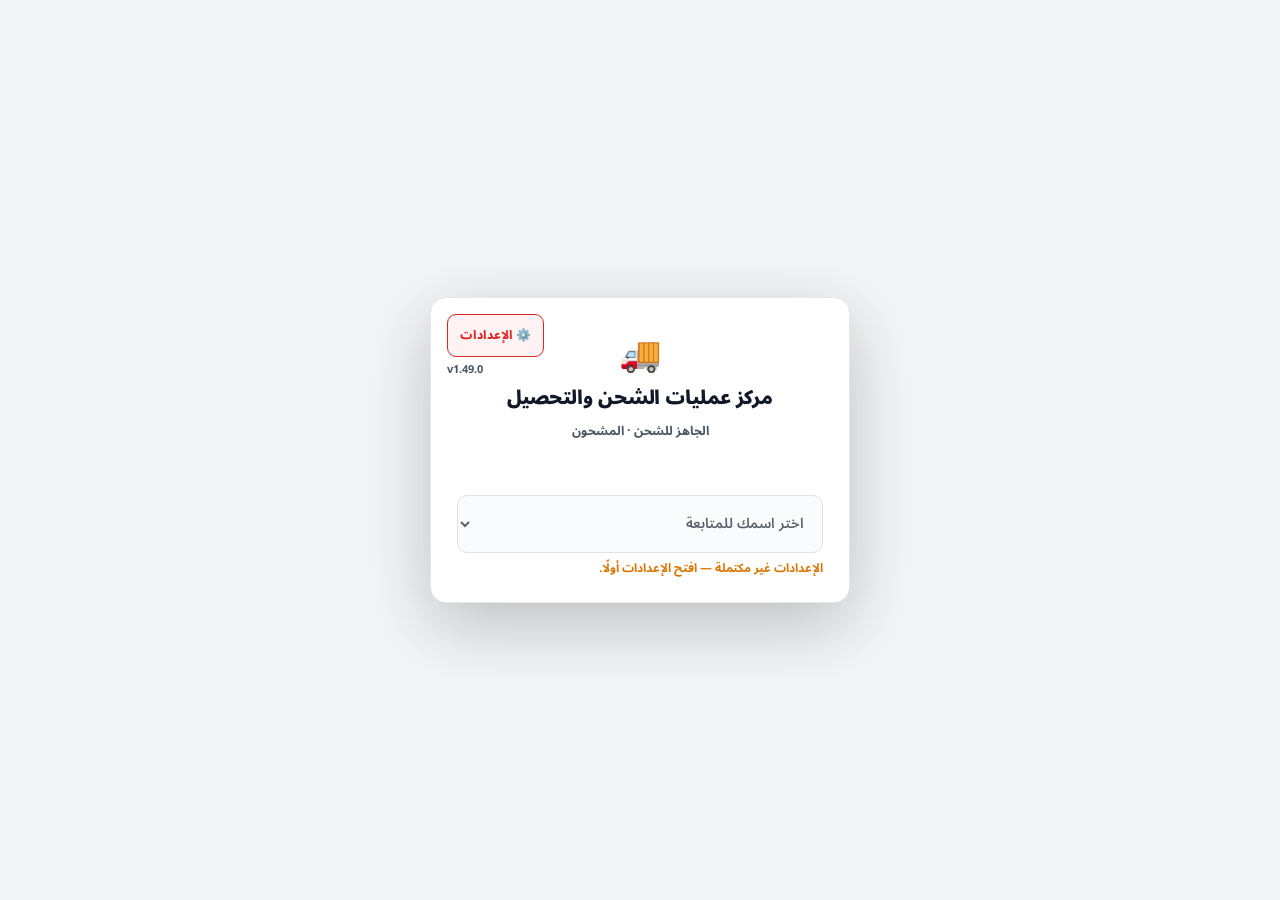
==== commit 6f42f07d: "توحيد الشكل والشاشة الرئيسية: core.css/hub.css + home.js من ملف إعدادات (المرحلتين ٣ و٤) Co-Authored" ====
--- a/Bosta-Delivery-Follow-Up.html
+++ b/Bosta-Delivery-Follow-Up.html
@@ -7,7 +7,8 @@
 <link href="https://fonts.googleapis.com/css2?family=Noto+Sans+Arabic:wght@300;400;500;600;700;800&display=swap" rel="stylesheet">
 
 <!-- 🔴 قاعدة الأسبقية: الـ shell أولاً، وستايل الصفحة بعده وبيغلب -->
-<link rel="stylesheet" href="shared/shell.css">
+<link rel="stylesheet" href="shared/core.css">
+<link rel="stylesheet" href="shared/hub.css">
 
 <style>
 /* ══════════════════════════════════════════════════════
--- a/shared/core.css
+++ b/shared/core.css
@@ -0,0 +1,686 @@
+/* ══════════════════════════════════════════════════════════════
+   shared/core.css — الـ CSS المشترك بين هب المخزن وهب الشحن والتحصيل
+   ══════════════════════════════════════════════════════════════
+
+   🔴 **الملف ده نسختين متطابقتين بالبايت** — واحدة في كل ريبو، ومفيش ريبو «أصل».
+      أي تعديل هنا يتعمل في الاتنين في نفس التمريرة. الفحص:
+      `bash docs/core-twin-check.sh` — بيقارن ويقول الفرق بس، **مابينسخش ولا بيعدّل**.
+
+   ترتيب التحميل في كل صفحة:
+
+       <link rel="stylesheet" href="shared/core.css">
+       <link rel="stylesheet" href="shared/hub.css">
+       <style> ... CSS الصفحة — بيغلب الاتنين عند أي تعارض ... </style>
+
+   🔴 `core.css` = التوكنز المشتركة + الـ chrome (هيدر · توست · مودالات · أزرار) +
+      الشاشة الرئيسية الموحّدة (أقسام · صفوف · عمر الرقم · أدوات · شريط «خلص»).
+      `hub.css` = **ألوان الهب بس** (هوية الصفوف · ألوان الأقسام · chips الخاصة بيه).
+      أي CSS خاص بأداة (جداول · فلاتر · `.rdy-*` · `.act-btn` · `.ms-*` · `.tbl-*`) بيفضل في صفحتها.
+
+   🔴 ممنوع أي علامة تعليق جوّه تعليق CSS — تعليقات CSS **مابتتداخلش**: أول `*` + `/`
+      بيقفل الكتلة بدري والبارسر بيبلع كتلة التوكنز كلها (حصل في v1.0.0).
+   ══════════════════════════════════════════════════════════════ */
+
+/* ══════════════════════════════════════════════════════════════
+   shared/shell.css — مركز عمليات الشحن والتحصيل (Delivery-COD-Operations-Center)
+   skills: html-builder v6.6.0 · constants v2.6.0 — 15-09-2026
+   ══════════════════════════════════════════════════════════════
+
+   🔴 قاعدة الأسبقية — أهم قاعدة في الريبو ده:
+
+       <link rel="stylesheet" href="shared/shell.css">
+       \3c style> ... CSS الصفحة — بيغلب shell.css عند أي تعارض ... \3c /style>
+
+   🔴 ممنوع أي علامة تعليق جوّه التعليق ده. تعليقات CSS **مابتتداخلش**:
+      أول `*` + `/` جوّه الكتلة دي بيقفلها بدري، وباقي النص بيتقرا CSS،
+      والبارسر بيبلع معاه **كتلة التوكنز كلها** — الصفحة بتفضل شغّالة
+      وشكلها مكسور من غير أي خطأ في الكونسول. ده حصل فعلاً في v1.0.0.
+
+   الملف ده فيه **الـ chrome بس**: التوكنز · الريسِت · الهيدر · التوست ·
+   المودالات · الأزرار · كروت الشاشة الرئيسية. أي CSS خاص بأداة
+   (جداول · فلاتر · `.rdy-*` · `.act-btn` · `.state-box` · `.ms-*` ·
+   `.tbl-*` · `.range-preset-*`) **بيفضل في صفحته**. الصفحة بتيجي بعد
+   الـ shell فقاعدتها بتغلب تلقائيًا — وده اللي بيلغي الحاجة لحل الـ ٤٦
+   تعارض CSS بين الأدوات التلاتة يدويًا.
+
+   🔴 كتلة التوكنز معرّفة هنا **بس**. أي كتلة توكنز في صفحة = التوكنز اتفرّقت.
+      الاستثناء الوحيد المسموح: `remove.html` بتعرّف `--container-max`
+      لوحدها (Tier M) وخلاص.
+
+   المصدر: `Warehouse-Operations-Center/shared/shell.css` v1.26.1 (وقبله
+   `Orders-Packing-Checker/index.html` v2.6.2 — أكتر نسخة توكنز: ٥١).
+
+   🔴 **نسخة تانية من ملف موجود — والخطر ده لازم يتقال بالاسم.** درس R1
+      بيقول: منطق واحد في ملفين بيفترق مع أول تعديل، واتصلح في واحد وفضل
+      مكسور في التاني **لشهور**. والنسخ هنا **حتمي** مش اختيار: الريبوهين
+      منفصلين وكل واحد بيتنشر على GitHub Pages بتاعه، فمفيش ملف واحد
+      يخدم الاتنين.
+      ⚠️ **اللي بيقلل الخطر حاجتان:** ① الملف ده **توكنز وchrome بس** —
+         صفر منطق، فالفرق لو حصل بصري مش سلوكي. ② أي تعديل على الـ chrome
+         (الهيدر · التوست · المودالات · لوحة «آخر تحديث») يتعمل في
+         **الهبين في نفس التمريرة**، وده بند مكتوب في `CLAUDE.md`.
+      ⛔ والاختلافات المقصودة دلوقتي: البادئة `dco-` بدل `woc-`،
+         ومربعات قناة الطباعة اتشالت (مفيش طابور طباعة هنا)،
+         و`.tool-ship`/`.tool-return` اتشالوا (معانيهم بتاعة محطة المخزن).
+   ══════════════════════════════════════════════════════════════ */
+:root {
+  --bg:             #f3f4f6;
+  --surface:        #ffffff;
+  --surface-2:      #f9fafb;
+  --border:         #e5e7eb;
+  --border-strong:  #d1d5db;
+  --text-primary:   #111827;
+  --text-secondary: #4b5563;
+  --text-muted:     #4b5563;
+  --text-mid:       #374151;
+  --accent:         #2563eb;
+  --accent-light:   #eff6ff;
+  --accent-dark:    #1d4ed8;
+  --green:          #16a34a;
+  --green-light:    #f0fdf4;
+  --green-border:   #86efac;
+  --red:            #dc2626;
+  --red-light:      #fef2f2;
+  --red-border:     #fca5a5;
+  --amber:          #d97706;
+  --amber-light:    #fffbeb;
+  --amber-border:   #fde68a;
+  --purple:         #7c3aed;
+  --purple-light:   #f5f3ff;
+  --purple-border:  #c4b5fd;
+  /* أزرق مستقل عن الـ accent — بادجات الحالة في سكانرات بوسطة بتستخدمه
+     كلون **معنى** (S1 · Confirmed · Ready)، مش كلون تفاعل. لو اتربط
+     بـ `--accent` أي تغيير في لون التفاعل كان هيغيّر معنى البادج. */
+  --blue:           #2563eb;
+  --blue-light:     #eff6ff;
+  --blue-border:    #bfdbfe;
+  --orange:         #ea580c;
+  --orange-light:   #fff7ed;
+  --orange-border:  #fed7aa;
+  --orange-dark:    #9a3412;
+  /* 🔴 تركواز — لون **شو روم** من v1.25.0 (قرار أحمد 14-09-2026).
+     كان أخضر، والأخضر بقى مزدحم في الهب (لوحة «آخر تحديث» الطازة ·
+     زرار الإعدادات المضبوط · مربع تسليمات بوسطة). واللون ده **بارد**
+     وسط صف كله دافي (أحمر بوسطة · بني المرتجعات · أحمر الحذف)،
+     فبيتميّز من مسافة شاشة المحطة.
+     ⚠️ واتختار على البرتقالي عن قصد: البرتقالي بأي درجة بيقع جنب
+        `--amber` (ثيم المرتجعات) على **نفس الشاشة الرئيسية** —
+        بادج الشو روم في صف التغليف والمربع البني تحته بشوية.
+     ⚠️ وقربه من الأخضر القديم **ميزة مش مصادفة**: الموظف اللي اتعوّد
+        «الشو روم أخضر» بيشوف نفس العيلة بدرجة مميّزة، مش لون من الأول. */
+  --teal:           #0d9488;
+  --teal-light:     #f0fdfa;
+  --teal-border:    #99f6e4;
+  --teal-dark:      #115e59;
+  /* سلّم التأخير في «الوقت منذ الطباعة» — أعلى درجة (٧ أيام فأكتر) */
+  --crit:           #7f1d1d;
+  --crit-light:     #fee2e2;
+  --crit-border:    #f87171;
+
+  --surface-hover:      #f0f4f8;
+  --neutral-dark:       #1a1d27;
+  --on-accent:          #ffffff;
+  --accent-border:      #bfdbfe;
+  --accent-hover:       #dbeafe;
+  --accent-hover-border:#93c5fd;
+  --accent-muted:       #93c5fd;   /* .btn-primary:disabled في الطابعة */
+  --green-dark:         #15803d;
+  --red-dark:           #b91c1c;
+  --amber-dark:         #92400e;
+  --purple-dark:        #4c1d95;
+  --overlay-scrim:      rgba(17,24,39,.88);
+
+  /* ══ عيلة `cod-payment.html` (v1.5.0) — توكنز جات مع أداة التحصيل ══
+     🔴 **إضافة بحتة — صفر قيمة قديمة اتغيّرت.** يعني الملف ده لسه مطابق
+        سلوكيًا لنسخة هب المخزن، والإضافة دي **مش محتاجة تتنقل هناك** في
+        نفس التمريرة (قاعدة «أي تعديل على الـ chrome يتعمل في الهبين» بتخص
+        الـ chrome، والتوكن الزيادة بلا مستهلك هناك مالوش أي أثر).
+     ⚠️ ودول **مش تكرار للعيلة الحمرا الموجودة**: `--red-*` عيلة `red`
+        و`--red-soft/-hover/-surface` عيلة `rose` — أداة التحصيل بتستخدم
+        الاتنين على نفس الشاشة (الحمرا للخطأ، والوردي لخلفية الاسترداد)،
+        ودمجهم كان بيخلّي «استرداد» و«فشل» بنفس اللون. */
+  --cyan:               #0891b2;
+  --cyan-light:         #ecfeff;
+  --cyan-border:        #a5f3fc;
+  --green-hover:        #dcfce7;
+  --red-hover:          #ffe4e6;
+  --red-surface:        #fff1f2;
+  --red-soft:           #fff8f8;
+  --red-soft-border:    #fda4af;
+  --orange-hover:       #fed7aa33;
+  --orange-bright:      #f97316;
+  --orange-darker:      #7c2d12;
+  /* حلقات الفوكس — لون المربع نفسه (قاعدة: صفر hex حرفي خارج كتلة التوكنز) */
+  --focus-ring:         rgba(37,99,235,.12);
+  --focus-ring-red:     rgba(220,38,38,.12);
+  --focus-ring-neutral: rgba(107,114,128,.14);
+
+  /* من `Order-Printer` — ألوان الفاتورة. ⚠️ HTML الفاتورة جوّه الـ iframe
+     بيفضل بألوانه الحرفية (مستند الـ iframe مالوش وصول للتوكنز) —
+     استثناء موثّق من Standards #35. متحاولش تصلّحه. */
+  --print-ink:      #000000;
+  --print-paper:    #ffffff;
+
+  --radius:         12px;
+  --radius-sm:      8px;
+  --shadow:         0 1px 3px rgba(0,0,0,.07),0 1px 2px rgba(0,0,0,.04);
+  --shadow-md:      0 4px 12px rgba(0,0,0,.12),0 2px 4px rgba(0,0,0,.06);
+  /* Tier L — الأداة فيها جدول سجل بأعمدة كتير + شاشة فحص بعمودين */
+  /* Tier L — الافتراضي للهب (جداول كثيفة في الطباعة والتغليف).
+     `remove.html` و`journey.html` بينزّلوا Tier M (1200px) في ستايلهم. */
+  --container-max:  1400px;
+  /* الجدول (معتمد 08-10-2026 · v1.35.0): عناوين 12px/700 بلون text-mid — خلايا 12.5px/600. أول مستهلك: Bosta-Webhook-Status-Receiver.html */
+  --th-size: 12px; --th-weight: 700; --th-color: var(--text-mid); --td-size: 12.5px; --td-weight: 600;
+  /* عمر رقم الطابور في الرئيسية (v1.38.0) — قيم محايدة هنا، وكل صف بيبدّلها
+     بلون مرحلته (`.eco-qrow.age-*`) و`--fill` بيتكتب على الصف من الـ JS. */
+  --age: var(--border-strong); --age-light: var(--surface-2); --age-border: var(--border); --age-dark: var(--text-muted);
+  --fill: 0;
+  /* 🎨 هوية صفوف الرئيسية وحاويات الأقسام (v1.43.0 · قرار أحمد 15-10-2026).
+     ألوان **بعيدة عن سلّم العمر** (أخضر · أزرق · كهرماني · أحمر) عن قصد:
+     سلّم العمر بيقول «الرقم قديم قد إيه»، والهوية بتقول «ده أنهي صف» —
+     لو اتشاركوا نفس اللون الموظف مايعرفش اللون بيقول إيه. */
+  /* قيم افتراضية محايدة — كل صف/حاوية بيبدّلها (`.id-*` · `.sec-*`) زي `--age` فوق */
+  --idc: var(--accent); --idc-light: var(--accent-light); --idc-border: var(--accent-border);
+  --sec-bg: transparent; --sec-border: var(--border); --sec-fg: var(--text-primary); --sec-solid: var(--text-mid);
+  --sec-tools-bg:#f8fafc; --sec-tools-border:#e2e8f0; --sec-tools-fg:#334155; --sec-tools-solid:#475569;
+  --font-body:      'Noto Sans Arabic', -apple-system, sans-serif;
+  --font-mono:      'Noto Sans Arabic', -apple-system, sans-serif;
+  /* خط **الليبل المطبوع** في `sku-barcode.html` بس — استثناء موثّق من
+     Standards #11 (خط واحد لكل الأدوات).
+     ⚠️ ممنوع أي عنصر على الشاشة يستخدمه — الاستثناء للطباعة بس.
+
+     🔴 **اتغيّر في v1.15.0 من سيريف لـ grotesque محايد** (قرار أحمد
+        08-09-2026). القيمة القديمة كانت `Georgia, 'Times New Roman', serif`
+        عشان تطابق تيمبلت «Retail Force Barcode» الخارجي — والمطابقة دي
+        **بطلت تبقى الهدف**: الليبل الجديد سطرين بدل تلاتة (رقم الأوردر
+        اتشال)، فهو مش شبه القديم أصلاً.
+
+     ليه grotesque تحديدًا للسطر ده: السطر نص SKU مضغوط بأرقام وحروف
+     لاتينية على عرض ١.٨ إنش (`FL-PO-10 / Black / 43`) وبيتصغّر تلقائيًا
+     لحد ٨px. السيريف بيحط زوائد رفيعة بتتبلع على الطابعة الحرارية عند
+     المقاسات الصغيرة، والـ grotesque حروفه سميكة بالتساوي فبيفضل واضح
+     لآخر درجة تصغير.
+
+     🔴 **ستاك نظام — مفيش خط من الشبكة هنا بقرار.** خط من Google Fonts
+        كان هيدخل الليبل المطبوع في اعتماد على شبكة: CDN محجوب = المتصفح
+        بيرجع لخط احتياطي **بعرض حروف مختلف**، وقياس `measureText` في
+        `bcFitLabelText` بيكون اتحسب على الخط اللي ما اتحمّلش — يعني نص
+        بيخرج بره الليبل، **من غير أي خطأ**. Arial/Helvetica موجودين على
+        أجهزة المحطة أصلاً.
+     ⚠️ `Liberation Sans` جوّه القايمة عشان لينكس (نفس المقاسات بالظبط)،
+        و`Arimo` بعدها لأي جهاز مالوش الاتنين. */
+  --font-label:     Arial, 'Helvetica Neue', Helvetica, 'Liberation Sans', Arimo, sans-serif;
+  --yellow-light:       #fef9c3;
+  --red-lighter:        #fff0f0;
+  --red-darker:         #991b1b;
+  --red-darkest:        #7f1d1d;
+}
+*,*::before,*::after{box-sizing:border-box;margin:0;padding:0}
+body{font-family:var(--font-body);background:var(--bg);color:var(--text-primary);min-height:100vh;padding:12px;direction:rtl}
+.container{max-width:var(--container-max);margin:0 auto}
+/* ══ الهيدر الموحّد ══ */
+.app-header{background:var(--surface);border:1px solid var(--border);border-radius:var(--radius);padding:10px 16px;margin-bottom:12px;box-shadow:var(--shadow);display:flex;align-items:center;justify-content:space-between;gap:10px;flex-wrap:wrap}
+.app-title{display:flex;align-items:center;gap:10px}
+.app-icon{font-size:22px}
+.app-title-text h1{font-size:15px;font-weight:700;line-height:1.2}
+.app-title-text span{font-size:11px;color:var(--text-muted)}
+.app-header-btns{display:flex;align-items:center;gap:6px;flex-wrap:wrap}
+/* الهيدر ثلاثي المناطق لما زرار الرئيسية موجود: العنوان يمين ·
+   الرئيسية في النص · باقي الزراير شمال.
+   انحراف موثّق عن ترتيب Step 3 (الرئيسية أول عنصر في قراءة RTL) —
+   قرار أحمد 06-09-2026. index.html مالهاش المنطقة دي (home:false). */
+.app-header.has-center{display:grid;grid-template-columns:1fr auto 1fr;flex-wrap:nowrap}
+.app-header.has-center .app-header-btns{justify-content:flex-end}
+.app-header-center{display:flex;align-items:center;justify-content:center}
+.hbtn{display:flex;align-items:center;gap:5px;padding:6px 12px;border:1.5px solid var(--border-strong);background:var(--surface);border-radius:var(--radius-sm);font-family:inherit;font-size:12px;font-weight:600;color:var(--text-secondary);cursor:pointer;transition:all .15s;white-space:nowrap}
+.hbtn:hover{border-color:var(--accent);color:var(--accent);background:var(--accent-light)}
+.hbtn:disabled{opacity:.5;cursor:not-allowed}
+.hbtn.settings-configured{border-color:var(--green);color:var(--green);background:var(--green-light)}
+.hbtn.ver-btn{border-color:var(--accent-border);color:var(--accent-dark);background:var(--accent-light);font-family:var(--font-mono);font-weight:700}
+.hbtn.ver-btn:hover{background:var(--accent-hover);border-color:var(--accent-hover-border);color:var(--accent-dark)}
+.hbtn.active-user{border-color:var(--green);color:var(--green);background:var(--green-light);gap:8px}
+.hbtn.active-user:hover{border-color:var(--red);color:var(--red);background:var(--red-light)}
+/* زرار الموظف **هو** زرار الخروج. الأيقونة بتقول «اقفل» من غير كلمة،
+   واسم الموظف لوحده كافي للتعريف (قرار أحمد 06-09-2026). */
+.hbtn.active-user .user-x{display:inline-flex;align-items:center;justify-content:center;width:18px;height:18px;flex-shrink:0;border-radius:50%;border:1px solid var(--green-border);background:var(--green-light);font-size:9.5px;font-weight:900;line-height:1;transition:all .15s}
+.hbtn.active-user:hover .user-x{border-color:var(--red);background:var(--red);color:var(--on-accent)}
+/* الرئيسية — مصمت أزرق، أوضح زرار في الهيدر (قرار أحمد 06-09-2026).
+   الموظف بيرجع منه من كل أداة، فلازم يفضل مميّز عن باقي `.hbtn`. */
+.hbtn.hbtn-home{border-color:var(--accent);background:var(--accent);color:var(--on-accent);font-weight:800;padding:7px 18px}
+.hbtn.hbtn-home:hover{border-color:var(--accent-dark);background:var(--accent-dark);color:var(--on-accent)}
+.hbtn.hbtn-home:focus-visible{outline:none;box-shadow:0 0 0 3px var(--focus-ring)}
+/* تحت 1100px الشبكة التلاتية بتخنق الزراير — بترجع flex عادي
+   و`justify-content:space-between` بيسيب الرئيسية في النص برضه. */
+@media (max-width:1100px){
+  .app-header.has-center{display:flex;flex-wrap:wrap}
+}
+/* ── Toast ── */
+.toast-container{position:fixed;bottom:20px;right:20px;z-index:9999;display:flex;flex-direction:column;gap:8px}
+.toast{padding:10px 16px;border-radius:var(--radius-sm);font-size:13px;font-weight:600;color:var(--on-accent);box-shadow:0 4px 12px rgba(0,0,0,.2);animation:toastIn .3s ease;max-width:320px}
+@keyframes toastIn{from{transform:translateX(100%);opacity:0}to{transform:none;opacity:1}}
+.toast-success{background:var(--green)}
+.toast-error{background:var(--red)}
+.toast-warning{background:var(--amber)}
+.toast-neutral{background:var(--neutral-dark)}
+/* ⚠️ أسماء بديلة **مطلوبة**: الطابعة بتنادي `showToast` بـ 'warn'/'info'
+   والتغليف بـ 'warning'/'neutral'. من غير السطرين دول التوست بيطلع نص
+   أبيض على خلفية شفافة — فشل صامت، والموظف مش هيبلّغ عنه. */
+.toast-warn{background:var(--amber)}
+.toast-info{background:var(--accent)}
+/* ── Settings Modal ── */
+.settings-overlay{position:fixed;inset:0;background:rgba(0,0,0,.35);z-index:600;display:none;align-items:center;justify-content:center;padding:20px}
+.settings-overlay.open{display:flex}
+.settings-modal{background:var(--surface);border-radius:var(--radius);width:100%;max-width:460px;box-shadow:0 20px 60px rgba(0,0,0,.18);animation:modalIn .2s ease;max-height:88vh;display:flex;flex-direction:column}
+@keyframes modalIn{from{transform:scale(.95);opacity:0}to{transform:scale(1);opacity:1}}
+.settings-modal-hdr{display:flex;justify-content:space-between;align-items:center;padding:14px 18px;border-bottom:1px solid var(--border);font-size:15px;font-weight:700;flex-shrink:0}
+.modal-close-x{background:var(--red-light);border:1.5px solid var(--red-border);color:var(--red);font-size:14px;font-weight:700;line-height:1;padding:4px 11px;border-radius:var(--radius-sm);font-family:inherit;cursor:pointer;transition:all .15s}
+.modal-close-x:hover{background:var(--red);color:var(--on-accent);border-color:var(--red)}
+.settings-modal-body{padding:20px;display:flex;flex-direction:column;gap:14px;overflow-y:auto}
+.settings-field{display:flex;flex-direction:column;gap:5px}
+.settings-label{font-size:10px;font-weight:700;color:var(--text-secondary);text-transform:uppercase;letter-spacing:.5px}
+.settings-input{border:1.5px solid var(--border-strong);border-radius:var(--radius-sm);padding:9px 11px;font-family:var(--font-mono);font-size:12px;color:var(--text-primary);outline:none;width:100%;direction:ltr;background:var(--surface);transition:border-color .15s}
+.settings-input:focus{border-color:var(--accent);box-shadow:0 0 0 3px rgba(37,99,235,.08)}
+.settings-static{font-family:var(--font-mono);font-size:11.5px;color:var(--text-secondary);background:var(--surface-2);border:1px solid var(--border);border-radius:var(--radius-sm);padding:8px 10px;direction:ltr;word-break:break-all}
+.settings-modal-ftr{padding:12px 18px;border-top:1px solid var(--border);display:flex;gap:8px;justify-content:flex-end;flex-shrink:0}
+.btn-modal-cancel{padding:8px 14px;background:transparent;color:var(--text-secondary);border:1px solid var(--border-strong);border-radius:var(--radius-sm);font-family:inherit;font-size:12px;cursor:pointer}
+.btn-modal-cancel:hover{color:var(--text-primary)}
+.btn-modal-save{padding:8px 18px;background:var(--accent);color:var(--on-accent);border:none;border-radius:var(--radius-sm);font-family:inherit;font-size:12px;font-weight:600;cursor:pointer;transition:background .15s}
+.btn-modal-save:hover{background:var(--accent-dark)}
+.btn-outline{padding:8px 14px;border:1.5px solid var(--border-strong);background:var(--surface);color:var(--text-primary);border-radius:var(--radius-sm);font-family:inherit;font-size:12px;font-weight:600;cursor:pointer;transition:all .15s}
+.btn-outline:hover{border-color:var(--accent);color:var(--accent);background:var(--accent-light)}
+.diag-line{display:flex;gap:6px;align-items:flex-start;line-height:1.7;font-size:12px}
+.diag-box{max-height:200px;overflow-y:auto;background:var(--surface-2);border:1px solid var(--border);border-radius:var(--radius-sm);padding:9px 11px;font-size:12px;line-height:1.7}
+.diag-box:empty{display:none}
+.diag-line .diag-detail{color:var(--text-secondary);word-break:break-word}
+.diag-line .diag-hint{color:var(--amber-dark);font-size:11px;padding-inline-start:4px;margin-top:2px}
+/* ── Modal Shell (About / Changelog / أي نافذة طويلة) ── */
+.eco-overlay{position:fixed;inset:0;background:rgba(0,0,0,.45);z-index:600;display:none;align-items:center;justify-content:center;padding:20px}
+.eco-overlay.open{display:flex}
+.eco-modal{background:var(--surface);border-radius:var(--radius);width:90%;max-width:calc(var(--container-max) * .9);max-height:85vh;display:flex;flex-direction:column;box-shadow:0 20px 60px rgba(0,0,0,.18);overflow:hidden}
+.eco-modal-hdr{display:flex;justify-content:space-between;align-items:center;padding:14px 18px;border-bottom:1px solid var(--border);font-size:14px;font-weight:700;background:var(--surface);flex-shrink:0}
+.eco-modal-body{overflow-y:auto;padding:16px 20px;flex:1}
+.eco-modal-ftr{padding:12px 18px;border-top:1px solid var(--border);display:flex;gap:8px;justify-content:flex-end;flex-shrink:0}
+/* ── Changelog ── */
+.cl-version-block{margin-bottom:4px}
+.cl-version-row{display:flex;align-items:center;gap:10px;margin-bottom:10px}
+.cl-ver-badge{font-family:var(--font-mono);font-size:12px;font-weight:700;padding:3px 10px;border-radius:5px;background:var(--accent-light);color:var(--accent-dark);border:1px solid var(--accent-border);direction:ltr}
+.cl-ver-badge.old{background:var(--surface-2);color:var(--text-secondary);border-color:var(--border-strong)}
+.cl-ver-date{font-size:12px;color:var(--text-muted);font-family:var(--font-mono);direction:ltr}
+.cl-items{list-style:none;display:flex;flex-direction:column;gap:5px;padding-bottom:16px;margin-bottom:16px;border-bottom:1px solid var(--border)}
+.cl-version-block:last-child .cl-items{border-bottom:none;padding-bottom:0;margin-bottom:0}
+.cl-item{display:flex;gap:8px;font-size:13px;align-items:flex-start}
+.cl-tag{font-size:11px;font-weight:700;padding:2px 7px;border-radius:4px;white-space:nowrap;flex-shrink:0;align-self:flex-start;margin-top:2px}
+.cl-tag.new{background:var(--green-light);color:var(--green-dark)}
+.cl-tag.fix{background:var(--red-light);color:var(--red)}
+.cl-tag.change{background:var(--amber-light);color:var(--amber-dark)}
+/* ── About ── */
+.about-sec{border:1px solid var(--border);border-radius:var(--radius-sm);margin-bottom:10px;overflow:hidden}
+.about-sec > summary{padding:11px 14px;font-weight:700;font-size:14px;background:var(--surface-2);cursor:pointer;user-select:none}
+.about-sec-body{padding:14px;display:flex;flex-direction:column;gap:10px;font-size:13px;line-height:1.75}
+.about-sec-body h4{font-size:12px;font-weight:700;color:var(--accent);margin-top:4px}
+.about-sec-body ol,.about-sec-body ul{padding-inline-start:20px;display:flex;flex-direction:column;gap:4px}
+.about-sec-body code{font-family:var(--font-mono);font-size:11px;background:var(--surface-2);border:1px solid var(--border);border-radius:4px;padding:1px 5px;direction:ltr;display:inline-block}
+.about-sec-body table{width:100%;border-collapse:collapse;font-size:12px}
+.about-sec-body th,.about-sec-body td{padding:6px 8px;border-bottom:1px solid var(--border);text-align:right}
+.about-pre{font-family:var(--font-mono);font-size:11px;background:var(--surface-2);border:1px solid var(--border);border-radius:var(--radius-sm);padding:12px 14px;overflow-x:auto;white-space:pre;direction:ltr;text-align:left;line-height:1.65;margin:0}
+/* ── Main Tabs — عرض كامل + تقسيم متساوٍ ── */
+.main-tabs-bar{display:flex;gap:4px;background:var(--surface);border:1px solid var(--border);border-radius:var(--radius);padding:6px;margin-bottom:14px;box-shadow:var(--shadow)}
+.main-tab-btn{flex:1;padding:9px 10px;border:2px solid transparent;background:transparent;border-radius:var(--radius-sm);font-family:inherit;font-size:12px;font-weight:600;color:var(--text-secondary);cursor:pointer;transition:all .15s;display:flex;align-items:center;justify-content:center;gap:6px;white-space:nowrap}
+.main-tab-btn:hover{background:var(--surface-2);color:var(--text-primary)}
+.main-tab-btn.active{background:var(--accent);color:var(--on-accent);border-color:var(--accent);box-shadow:0 2px 8px rgba(37,99,235,.25)}
+.tab-panel{display:none}
+.tab-panel.active{display:block}
+.card{background:var(--surface);border:1px solid var(--border);border-radius:var(--radius);box-shadow:var(--shadow);padding:20px;margin-bottom:16px}
+.card-title{font-size:13px;font-weight:700;color:var(--text-muted);text-transform:uppercase;letter-spacing:.5px;margin-bottom:14px}
+.warn-banner{margin:0 0 12px;padding:10px 14px;border-radius:9px;background:var(--amber-light);border:1px solid var(--amber);color:var(--amber-dark);font-size:13px;font-weight:600;line-height:1.7}
+.export-warn{margin:0 0 12px;padding:10px 14px;border-radius:9px;background:var(--amber-light);border:1px solid var(--amber);color:var(--amber);font-size:13px;font-weight:600;line-height:1.7}
+/* ══ الأزرار المشتركة ══ */
+.btn-ghost{padding:9px 18px;border-radius:var(--radius-sm);border:1px solid var(--border-strong);background:var(--surface);color:var(--text-primary);font-family:var(--font-body);font-size:13px;font-weight:600;cursor:pointer;transition:background .15s}
+.btn-ghost:hover{background:var(--bg)}
+.btn-primary{padding:9px 18px;border-radius:var(--radius-sm);border:none;background:var(--accent);color:var(--on-accent);font-family:var(--font-body);font-size:13px;font-weight:700;cursor:pointer;transition:background .15s}
+.btn-primary:hover{background:var(--accent-dark)}
+.btn-primary:disabled{opacity:.5;cursor:not-allowed}
+.btn-green{padding:9px 18px;border-radius:var(--radius-sm);border:none;background:var(--green);color:var(--on-accent);font-family:var(--font-body);font-size:13px;font-weight:700;cursor:pointer;transition:background .15s}
+.btn-green:hover{background:var(--green-dark)}
+.btn-red{padding:9px 18px;border-radius:var(--radius-sm);border:none;background:var(--red);color:var(--on-accent);font-family:var(--font-body);font-size:13px;font-weight:700;cursor:pointer;transition:background .15s}
+.btn-red:hover{background:var(--red-dark)}
+/* ══ روابط الأوردر (قاعدة #20) ══ */
+.order-link{font-family:var(--font-mono);font-size:12.5px;font-weight:700;color:var(--accent);text-decoration:none;direction:ltr;display:inline-block}
+.order-link:hover{text-decoration:underline;color:var(--accent-dark)}
+.order-num{font-family:var(--font-mono);font-size:12.5px;font-weight:700;direction:ltr;display:inline-block}
+.order-name{font-family:var(--font-mono);font-size:20px;font-weight:700;direction:ltr;display:inline-block;color:var(--accent);text-decoration:none}
+.order-name[href]:hover{text-decoration:underline;color:var(--accent-dark)}
+.order-name.no-link{color:var(--text-primary);cursor:default}
+/* ══ Misc ══ */
+.spinner{width:28px;height:28px;border:3px solid var(--border);border-top-color:var(--accent);border-radius:50%;animation:spin .7s linear infinite;display:inline-block}
+@keyframes spin{to{transform:rotate(360deg)}}
+.loading-area{text-align:center;padding:40px}
+.empty-state{text-align:center;padding:40px;color:var(--text-muted);font-size:14px}
+/* ══════════════════════════════════════════════════════════════
+   §DCO-HOME — كروت الشاشة الرئيسية (الهب بس)
+   قسم «الطوابير» = صفوف بعدّاد حيّ (`.eco-row`) ·
+   قسم «أدوات» = مربعات مضغوطة بلا عدّاد (`.eco-tool`).
+   ⚠️ أداة جديدة بتدخل قسم «أدوات» افتراضيًا — عدّاد حيّ = جلب تقيل
+      عند كل دخول، وماياخدهوش إلا اللي عنده طابور
+      حقيقي وجلبه رخيص.
+   ══════════════════════════════════════════════════════════════ */
+/* 🎨 الأقسام (v1.47.0 · قرار أحمد 21-10-2026) — **بلا إطار**: العنوان في النص بخطين على الجانبين
+   (`.eco-sec-ln`)، وكل قسم قابل للطي. كان حاوية بخلفية وإطار (v1.43.0) واتشال: لون العمر
+   (كهرماني/أحمر) فوق خلفية بنفسجي أو تركواز كان بيتخلط، فاللون دلوقتي هو الأعلى صوتًا.
+   ⚠️ الصفوف **جوّه** ما اتغيّرتش في المنطق: سلّم العمر (٥ · ١٥ · ٦٠) وألوان الهوية والحافة والخلفية
+      التدريجية زي v1.38.0/v1.43.0 — اللي اتغيّر **الحجم** (أضغط) وشكل صندوق «آخر تحديث» وزرار التحديث.
+   ⚠️ مطوي = شريط ملوّن (`--sec-bg`) فيه الأيقونة والعنوان وتحته ملخّص الصفوف (`.eco-sum`)، والخطين
+      بيختفوا. الحالة **مابتتخزّنش** — كله مفتوح عند الفتح (قرار أحمد). */
+.eco-home-sec{margin-bottom:6px}
+.eco-home-sec:last-child{margin-bottom:0}
+.eco-home-sec.sec-tools{--sec-bg:var(--sec-tools-bg);--sec-border:var(--sec-tools-border);--sec-fg:var(--sec-tools-fg);--sec-solid:var(--sec-tools-solid)}
+.eco-home-sec-hd{display:flex;align-items:center;gap:10px;padding:2px;border-radius:12px;border:1px solid transparent;cursor:pointer;transition:background-color .2s,border-color .2s}
+.eco-home-sec-hd:focus-visible{outline:2px solid var(--accent);outline-offset:2px}
+.eco-sec-ln{flex:1 1 0;min-width:10px;height:2px;border-radius:2px;background:var(--sec-fg)}
+.eco-sec-sp{flex:none;width:30px}
+.eco-sec-mid{display:flex;align-items:center;gap:10px;min-width:0}
+.eco-sec-tx{min-width:0}
+.eco-home-sec-ico{position:relative;width:32px;height:32px;flex-shrink:0;border-radius:9px;display:flex;align-items:center;justify-content:center;background:var(--sec-solid);color:var(--on-accent)}
+.eco-home-sec-ico svg{width:17px;height:17px}
+.eco-home-sec-title{font-size:17px;font-weight:900;line-height:1.3;color:var(--sec-fg)}
+.eco-home-sec-sub{font-size:12px;font-weight:700;color:var(--text-secondary)}
+/* زرار الطي — سهم بدائرة */
+.eco-sec-chev{width:30px;height:30px;flex:none;display:flex;align-items:center;justify-content:center;border-radius:50%;border:1.5px solid var(--sec-border);background:var(--surface);color:var(--text-primary);transition:border-color .2s}
+.eco-sec-chev svg{width:16px;height:16px;transition:transform .25s}
+.eco-home-sec-hd:hover .eco-sec-chev{border-color:var(--sec-solid)}
+.eco-home-sec.is-collapsed .eco-sec-chev svg{transform:rotate(180deg)}
+/* الجسم — حركة طي بـ`grid-template-rows` (من غير ارتفاع مكتوب). ⚠️ `visibility:hidden` بعد الحركة
+   عشان الصفوف المطوية ماتاخدش تاب ولا قارئ شاشة. */
+.eco-sec-body{display:grid;grid-template-rows:1fr;transition:grid-template-rows .25s ease}
+.eco-sec-in{overflow:hidden;min-height:0;padding-inline:6px;margin-inline:-6px;transition:visibility 0s}
+.eco-rows{padding-block:12px 14px}
+.eco-sec-in>.eco-tools-grid{margin-block:12px 14px}
+.eco-home-sec.is-collapsed .eco-sec-body{grid-template-rows:0fr}
+.eco-home-sec.is-collapsed .eco-sec-in{visibility:hidden;transition:visibility 0s .25s}
+/* مطوي = شريط ملوّن بدل الخطين */
+.eco-home-sec.is-collapsed .eco-home-sec-hd{background:var(--sec-bg);border:2px solid var(--sec-fg);padding:7px 11px}
+.eco-home-sec.is-collapsed .eco-sec-ln{display:none}
+.eco-home-sec.is-collapsed .eco-sec-mid{margin-inline:auto}
+.eco-home-sec.is-collapsed.has-sum .eco-home-sec-sub{display:none}
+/* ملخّص الصفوف وهو مطوي: كبسولة (اسم + رقم) بلون هوية الصف، وتحتها المدة بلون عمره */
+.eco-sum{display:none;align-items:flex-start;gap:6px;flex-wrap:wrap;margin-top:4px}
+.eco-home-sec.is-collapsed .eco-sum{display:flex}
+.eco-smw{display:inline-flex;flex-direction:column;align-items:center;gap:3px}
+.eco-sm{display:inline-flex;align-items:center;gap:5px;padding:2px 10px;border-radius:999px;border:1px solid var(--idc-border);background:var(--idc-light);color:var(--idc);font-size:12px;font-weight:900}
+.eco-sm-n{font-size:11.5px;font-weight:800}
+.eco-sm em{font-style:normal;font-family:var(--font-mono);font-variant-numeric:tabular-nums}
+.eco-smcap{font-style:normal;font-size:11px;font-weight:800;color:var(--age-dark);white-space:nowrap}
+/* ══ الطوابير = صفوف بعرض الشاشة (اتجاه B — قرار أحمد 06-09-2026) ══
+   القراءة من فوق لتحت مش جنب بعض. السبب العملي: الصف بيوسّع الرقم
+   والتقسيمة والختم والزرار **على سطر واحد**، وبيسع رسالة فشل كاملة
+   من غير ما الكارت يطول ويبوّظ محاذاة اللي جنبه.
+   ⚠️ وطابور تالت بيدخل **صف زيادة** — مش تخطيط جديد. */
+.eco-row{display:flex;align-items:center;gap:12px;flex-wrap:wrap;background:var(--surface);border:1.5px solid var(--border);border-radius:var(--radius);box-shadow:var(--shadow);padding:9px 14px;margin-bottom:10px;font-family:var(--font-body);color:var(--text-primary);text-decoration:none;cursor:pointer;transition:border-color .15s,box-shadow .15s,transform .06s}
+.eco-row:last-child{margin-bottom:0}
+.eco-row:hover{border-color:var(--accent);box-shadow:0 6px 18px rgba(37,99,235,.12)}
+.eco-row:active{transform:translateY(1px)}
+.eco-row:focus-visible{outline:none;border-color:var(--accent);box-shadow:0 0 0 3px var(--focus-ring)}
+/* المناطق الأربعة: الهوية · الرقم · التفاصيل (بتتمدّد) · الأكشن */
+.eco-row-id{display:flex;align-items:center;gap:10px;flex:0 0 auto;min-width:196px}
+.eco-row-num{flex:0 0 auto;min-width:84px}
+.eco-row-mid{flex:1 1 230px;min-width:215px;display:flex;flex-direction:column;gap:7px}
+/* منطقة الأكشن = لوحة «آخر تحديث» + زرار التحديث **مع بعض**
+   (نفس `.rdy-actions` في `pack.html`). `align-items:stretch` بيخلّي
+   الزرار بنفس ارتفاع اللوحة بالظبط. */
+.eco-row-act{flex:0 0 auto;margin-inline-start:auto;display:flex;align-items:stretch;gap:8px;flex-wrap:wrap}
+/* ══ الأدوات = مربعات مضغوطة تحت الطوابير ══
+   ⚠️ **تلات أعمدة ثابتة من v1.43.0** (كان `auto-fit`): الكارت الوحيد في «أدوات
+      أخرى» كان بياخد عرض الصف كله. أداة رابعة بتنزل سطر جديد من غير أي تعديل CSS
+      (أول مرشّح: صفحة «التنبيهات» في `docs/ALERTS-TOOL-PLAN.md`). */
+.eco-tools-grid{display:grid;grid-template-columns:repeat(3,minmax(0,1fr));gap:12px}
+@media (max-width:720px){.eco-tools-grid{grid-template-columns:minmax(0,1fr)}}
+.eco-tool{display:flex;flex-direction:column;align-items:center;justify-content:center;min-height:112px;gap:10px;text-align:center;background:var(--surface);border:1.5px solid var(--border);border-radius:var(--radius);box-shadow:var(--shadow);padding:15px 13px;font-family:var(--font-body);color:var(--text-primary);text-decoration:none;cursor:pointer;transition:border-color .15s,box-shadow .15s,transform .06s}
+.eco-tool:hover{border-color:var(--accent);box-shadow:0 6px 18px rgba(37,99,235,.12)}
+.eco-tool:active{transform:translateY(1px)}
+.eco-tool:focus-visible{outline:none;border-color:var(--accent);box-shadow:0 0 0 3px var(--focus-ring)}
+.eco-tool .eco-card-ico{width:46px;height:46px;border-radius:12px;font-size:22px}
+.eco-tool .eco-card-ico svg{width:26px;height:26px}
+.eco-tool .eco-card-name{font-size:14px}
+/* ⚠️ مربع بثيم أحمر — **للأدوات الهدّامة بس** (`remove.html` النهاردة.
+   `returned.html` كانت هنا كمان لحد v1.24.1 وبقت `.tool-return` تحت).
+   الأداة دي بتحذف بند من أوردر حي وبند متحذف **مالوش رجعة**، فاللون هنا
+   تحذير مش تزويق: الموظف بيدوس على المربعات دي بسرعة، ولازم يفرّق
+   الهدّامة عن القراءة **قبل** ما يقرا الاسم.
+   ⛔ ممنوع يتحط على أي مربع تاني — لون تحذير على كل حاجة = لون بلا معنى. */
+.eco-tool.tool-danger{border-color:var(--red-border);background:var(--red-light)}
+.eco-tool.tool-danger:hover{border-color:var(--red);box-shadow:0 6px 18px rgba(220,38,38,.14)}
+.eco-tool.tool-danger:focus-visible{border-color:var(--red);box-shadow:0 0 0 3px var(--red-border)}
+.eco-tool.tool-danger .eco-card-name{color:var(--red-dark)}
+.eco-tool.tool-danger .eco-card-ico{background:var(--surface);border-color:var(--red-border)}
+/* ⚠️ الأيقونة في مربع ملوّن — اللون هو اللي بيفرّق الأداة عن التانية
+   قبل ما الموظف يقرا الاسم أصلاً.
+   🔴 **من v1.43.0 أيقونات الرئيسية SVG** (stroke بـ`currentColor`) مش إيموجي —
+      ورق الإيموجي كان بيترسم بشكل مختلف من جهاز لجهاز. وهيدر صفحات الأدوات
+      لسه بالإيموجي القديم، فالأيقونتين مش متطابقتين (بند مفتوح). */
+.eco-card-ico{width:52px;height:52px;flex-shrink:0;border-radius:13px;display:grid;place-items:center;font-size:28px;line-height:1;border:1px solid var(--border);background:var(--surface-2)}
+.eco-card-ico.ico-blue{background:var(--accent-light);border-color:var(--accent-border);color:var(--accent)}
+.eco-card-ico.ico-green{background:var(--green-light);border-color:var(--green-border);color:var(--green)}
+.eco-card-name{font-size:15.5px;font-weight:800;line-height:1.3}
+.eco-card-desc{font-size:12px;color:var(--text-secondary);font-weight:600;line-height:1.6}
+/* 🔴 كود الحالة تحت اسم الطابور (`Ready` · `Shipped`) — v1.6.0 · طلب أحمد.
+   دي **القيمة الحرفية** اللي في `custom.manual_status` على شوبيفاي، مش
+   وصف للطابور. وعشان كده:
+   · `--font-mono` و`direction:ltr` — قيمة إنجليزي جوّه شاشة عربي، والخط
+     العادي كان بيخلّيها تتقري كلمة وسط جملة بدل ما تتقري **قيمة**.
+   · بنط أكبر من `.eco-card-desc` ووزن ٩٠٠ وإطار — الموظف بيربط الصف
+     بالقيمة اللي بيدوّر عليها على شوبيفاي من **بعيد**، قبل ما يقرا الاسم.
+   ⚠️ **ومربع مش لون سادة** — النص لوحده كان بيتقري جزء من الاسم. */
+.eco-card-code{display:inline-block;margin-top:5px;padding:2px 10px;border:1.5px solid var(--accent-border);border-radius:20px;background:var(--accent-light);color:var(--accent-dark);font-family:var(--font-mono);font-size:14px;font-weight:900;letter-spacing:.06em;line-height:1.5}
+/* العدّاد — «—» قبل أول جلب ناجح، مش «0».
+   «ما اتحدّثش» ≠ «مفيش شغل» (نفس قاعدة `rdySetCounts(null,…)`). */
+.eco-num{display:flex;align-items:baseline;gap:9px}
+.eco-count{font-family:var(--font-mono);font-size:44px;font-weight:900;line-height:1;color:var(--accent);direction:ltr;font-variant-numeric:tabular-nums}
+.eco-count.pending{color:var(--text-muted)}
+.eco-count.failed{color:var(--red);font-size:24px}
+.eco-unit{font-size:12px;font-weight:700;color:var(--text-muted)}
+/* التقسيمة — شيبس بنفس لغة `.count-badge` في صفحة التغليف */
+.eco-chips{display:flex;gap:6px;flex-wrap:wrap;min-height:22px}
+.eco-chips-line{display:flex;gap:6px;flex-wrap:wrap;width:100%}
+.eco-chips:has(.eco-chips-line){flex-direction:column}
+.eco-chip{display:inline-flex;align-items:center;gap:5px;padding:2.5px 10px;border-radius:20px;border:1px solid var(--border);background:var(--surface-2);font-size:11.5px;font-weight:800;color:var(--text-secondary)}
+.eco-chip b{font-family:var(--font-mono);font-variant-numeric:tabular-nums;direction:ltr}
+/* مربعات المندوب على صف «جاهز للتغليف» (v1.13.0 · بقوا تلاتة في v1.14.0) —
+   بدّلوا `chip-s1`/`chip-s2`.
+   ⚠️ الألوان **نفس ألوان مربعات `.zchip` في `pack.html`** بالحرف: بوسطة
+      أحمر (`.qc-bosta`) · شو روم **تركواز** (`.qc-showroom`) · مناديب أزرق
+      (`.qc-courier`). ونفس اسم الكلاس كمان — الصفحة اللي الصف بيفتح عليها
+      بتعرض نفس الأرقام بنفس الألوان، فالموظف بيتعلّمهم مرة واحدة (درس R1).
+   🔴 وتركواز الشو روم هنا **نفس** تركواز عمود المندوب (`.courier-showroom`
+      في `pack.html`) وتركواز مربع القناة (`.chip-ch-showroom` هنا و
+      `.chan-btn.ch-showroom` في `print.html`) — **خمس أماكن** بنفس اللون
+      لنفس المعنى. كان أخضر لحد v1.24.1 واتغيّر في v1.25.0، وأي تعديل
+      عليه لازم يعدّي على الخمسة في نفس التمريرة (درس R1). */
+.eco-chip.qc-bosta{background:var(--red-light);color:var(--red-dark);border-color:var(--red-border)}
+.eco-chip.qc-showroom{background:var(--teal-light);color:var(--teal-dark);border-color:var(--teal-border)}
+.eco-chip.qc-courier{background:var(--accent-light);color:var(--accent-dark);border-color:var(--accent-border)}
+/* صف «رفع بوسطة» في الرئيسية — مربع لكل وضع رفع (v1.17.0) */
+/* لوحة «آخر تحديث» — **نفس شكل `.rdy-fresh` في `pack.html`** بالحرف:
+   صندوق محدّد بسطرين، الأول اللافتة + عدّاد القِدَم والتاني ختم
+   التاريخ والوقت، وملزوق بزرار التحديث في منطقة واحدة.
+   ⚠️ الموظف بيشوف **نفس اللوحة** في الهب وفي صفحة التغليف —
+      شكلين مختلفين لنفس المعلومة معناهم إنه يتعلّمها مرتين. */
+.eco-fresh{display:flex;flex-direction:column;justify-content:center;gap:5px;background:var(--surface);border:1px solid var(--border);border-radius:var(--radius-sm);box-shadow:var(--shadow);padding:7px 11px}
+.eco-fresh-row{display:flex;align-items:center;gap:7px;flex-wrap:wrap}
+.eco-fresh-lbl{font-size:10.5px;font-weight:700;color:var(--text-muted)}
+/* ختم «آخر تحديث» — بيتسجّل حتى لو الطابور رجع فاضي.
+   وفي الفشل **مايتغيّرش**: ما نقولش للموظف إن القايمة جديدة وهي مش جديدة. */
+.eco-stamp-chip{display:inline-flex;align-items:center;padding:2px 8px;border-radius:20px;background:var(--surface-2);border:1px solid var(--border);font-family:var(--font-mono);font-size:11px;font-weight:700;color:var(--text-secondary);direction:ltr;white-space:nowrap}
+/* عدّاد القِدَم بيلوّن نفسه — طابور عمره نص ساعة شكله بالظبط زي واحد
+   اتحدّث من دقيقة لو مافيش عدّاد، والفرق ده لازم يبان من غير حساب. */
+.eco-ago{display:inline-flex;align-items:center;gap:4px;padding:2px 9px;border-radius:20px;font-size:11px;font-weight:800;white-space:nowrap;border:1px solid var(--border);background:var(--surface-2);color:var(--text-secondary)}
+.eco-ago.ago-fresh{background:var(--green-light);color:var(--green-dark);border-color:var(--green-border)}
+.eco-ago.ago-ok{background:var(--accent-light);color:var(--accent-dark);border-color:var(--accent-border)}
+.eco-ago.ago-warn{background:var(--amber-light);color:var(--amber-dark);border-color:var(--amber-border)}
+.eco-ago.ago-stale{background:var(--red-light);color:var(--red-dark);border-color:var(--red-border)}
+/* زرار التحديث — أساسي مش ثانوي: هو المخرج الوحيد لما العدّاد يبقى
+   كهرماني/أحمر والموظف عايز رقم دلوقتي. والبادج بيقول «فيه كام»
+   من غير ما الموظف يفتح الأداة. */
+.eco-rbtn{display:inline-flex;align-items:center;justify-content:center;gap:7px;padding:9px 15px;border-radius:var(--radius-sm);border:1px solid var(--accent);background:var(--accent);color:var(--on-accent);font-family:var(--font-body);font-size:12px;font-weight:800;cursor:pointer;white-space:nowrap;box-shadow:var(--shadow);transition:background .15s,border-color .15s,transform .06s}
+.eco-rbtn:hover:not(:disabled){background:var(--accent-dark);border-color:var(--accent-dark)}
+.eco-rbtn:active:not(:disabled){transform:translateY(1px)}
+.eco-rbtn:disabled{opacity:.6;cursor:not-allowed}
+.eco-rbtn:focus-visible{outline:none;box-shadow:0 0 0 3px var(--focus-ring)}
+.eco-rbtn.is-stale{background:var(--amber);border-color:var(--amber)}
+.eco-rbtn.is-stale:hover:not(:disabled){background:var(--amber-dark);border-color:var(--amber-dark)}
+.eco-rbtn-ico{font-size:14px;line-height:1;display:inline-block}
+.eco-rbtn.loading .eco-rbtn-ico{animation:spin .8s linear infinite}
+.eco-rbtn-badge{display:inline-flex;align-items:center;justify-content:center;min-width:22px;height:20px;padding:0 6px;border-radius:20px;background:var(--on-accent);color:var(--accent-dark);font-family:var(--font-mono);font-size:11.5px;font-weight:800;line-height:1;font-variant-numeric:tabular-nums}
+.eco-rbtn.is-stale .eco-rbtn-badge{color:var(--amber-dark)}
+/* حالة الفشل — ⚠️ + «حاول تاني»، والدخول للأداة **لسه شغّال**:
+   الطابور مش شرط للشغل، الموظف يقدر يسكن باركود عادي. */
+.eco-fail{display:flex;align-items:center;gap:7px;background:var(--red-light);border:1px solid var(--red-border);color:var(--red);border-radius:var(--radius-sm);padding:7px 10px;font-size:11.5px;font-weight:700;line-height:1.55}
+/* ══ صفوف الطوابير في الرئيسية بتقول عمرها (v1.38.0 · طلب أحمد 14-10-2026) ══
+   🔴 التحديث التلقائي كل ١٥ دقيقة **اتلغى** (تخفيف الضغط على الـ Workers)،
+      فالرقم بيقدم لحد ما الموظف يدوس «تحديث» — والصف كله لازم يقول كده
+      **من بعيد**، مش شيب صغير على الجنب.
+   ⚠️ **السلّم نفسه ما اتغيّرش** — `agoInfo` في `shared/shell.js` (٥ · ١٥ ·
+      ٦٠ دقيقة): أخضر · أزرق · كهرماني · أحمر. اللي اتغيّر **مساحة** اللون:
+      · حافة ١٤px على الجنب بلون المرحلة.
+      · خلفية الصف بتغمق **تدريجيًا** مع الوقت (`--fill` = الدقايق ÷ ٦٠،
+        وبتقف عند ساعة) — مش أربع قفزات.
+      · مربع «آخر تحديث منذ:» بلون المرحلة، وجوّاه المدة بخط كبير وشريط
+        بيتملا.
+      · زرار التحديث بلون المرحلة نفسها — بعد ساعة أحمر.
+   ⚠️ `age-none` = ما اتجابش ولا مرة (`homeQ[k].at === null`) — رمادي محايد،
+      مش أخضر: «ما اتحدّثش» ≠ «لسه متحدّث». */
+.eco-qrow{position:relative;overflow:hidden;
+  background:color-mix(in srgb,var(--age) calc(var(--fill) * 18%),var(--surface));transition:background-color .4s,border-color .4s,box-shadow .15s}
+.eco-qrow.age-fresh,.eco-smcap.age-fresh{--age:var(--green);--age-light:var(--green-light);--age-border:var(--green-border);--age-dark:var(--green-dark)}
+.eco-qrow.age-ok,.eco-smcap.age-ok{--age:var(--accent);--age-light:var(--accent-light);--age-border:var(--accent-border);--age-dark:var(--accent-dark)}
+.eco-qrow.age-warn,.eco-smcap.age-warn{--age:var(--amber);--age-light:var(--amber-light);--age-border:var(--amber-border);--age-dark:var(--amber-dark);border-color:var(--age-border)}
+.eco-qrow.age-stale,.eco-smcap.age-stale{--age:var(--red);--age-light:var(--red-light);--age-border:var(--red-border);--age-dark:var(--red-dark);border-color:var(--age-border)}
+.eco-qrow:hover{border-color:var(--accent)}
+/* العدد — من غير كلمة «أوردر»، وبخط تحته (قرار أحمد). ⚠️ `aria-label` على
+   العنصر بيقول «N أوردر» لقارئ الشاشة. */
+.eco-qrow .eco-row-num{min-width:84px;display:flex;justify-content:center;align-items:center}
+.eco-qrow .eco-count{border-bottom:4px solid var(--accent);padding-bottom:4px;font-size:34px}
+.eco-qrow .eco-count.pending{border-bottom-color:var(--border-strong)}
+.eco-qrow .eco-count.failed{border-bottom-color:var(--red)}
+/* وقت التحديث: الرقم بيتشال ومكانه ↻ بتلف — الرقم القديم وهو بيتبدّل
+   كان بيتقري «ده الرقم»، والأيقونة بتقول «استنى». */
+.eco-count-spin{display:none;font-size:30px;font-weight:700;line-height:1;color:var(--accent)}
+.eco-qrow.is-loading .eco-count{display:none}
+.eco-qrow.is-loading .eco-count-spin{display:inline-block;animation:spin .9s linear infinite}
+/* مربع «آخر تحديث منذ:» */
+.eco-agebox{display:flex;flex-direction:column;justify-content:center;gap:4px;min-width:206px;padding:6px 10px;border-radius:var(--radius-sm);border:1px solid var(--age-border);background:var(--age-light);box-shadow:var(--shadow);transition:background-color .4s,border-color .4s}
+.eco-agebox-lbl{font-size:10.5px;font-weight:700;color:var(--text-muted)}
+.eco-agebox-val{display:flex;align-items:baseline;gap:6px;min-height:27px;color:var(--age-dark);font-size:14px;font-weight:900;line-height:1.1}
+.eco-agebox-val b{font-family:var(--font-mono);font-size:24px;font-weight:900;font-variant-numeric:tabular-nums}
+.eco-agebar{height:6px;border-radius:4px;background:var(--border);overflow:hidden}
+.eco-agebar i{display:block;height:100%;width:calc(var(--fill) * 100%);background:var(--age);border-radius:4px;transition:width .4s linear,background-color .4s}
+.eco-agebox-top{display:flex;flex-wrap:wrap;align-items:center;justify-content:space-between;gap:2px 10px;line-height:1.25}
+.eco-agebox-time{display:inline-flex;align-items:center;gap:4px;font-size:11px;font-weight:700;color:var(--text-secondary);direction:ltr;font-variant-numeric:tabular-nums;white-space:nowrap}
+.eco-agebox-time svg{width:11px;height:11px;opacity:.7}
+.eco-agebox-val>span{white-space:nowrap}
+/* وقت التحديث: الشريط بيتحرك رايح جاي بالأزرق، والمربع بيكمّل بلونه */
+.eco-qrow.is-loading .eco-agebar i{width:35%;background:var(--accent);animation:ecoIndet 1.1s ease-in-out infinite}
+@keyframes ecoIndet{from{margin-inline-start:-35%}to{margin-inline-start:100%}}
+/* زرار التحديث — أيقونة كبيرة وتحتها الكلمة، **بلون مرحلة العمر**، ومن
+   غير بادج الرقم (كان تكرار للرقم الكبير جنبه). */
+.eco-qref{display:flex;flex-direction:column;align-items:center;justify-content:center;gap:2px;width:48px;padding:6px 4px;border-radius:var(--radius-sm);border:1px solid var(--accent);background:var(--accent);color:var(--on-accent);font-family:var(--font-body);cursor:pointer;box-shadow:var(--shadow);transition:background-color .4s,border-color .4s,filter .15s}
+.eco-qrow.age-fresh .eco-qref,.eco-qrow.age-ok .eco-qref,.eco-qrow.age-warn .eco-qref,.eco-qrow.age-stale .eco-qref{background:var(--age);border-color:var(--age)}
+.eco-qref:hover:not(:disabled){filter:brightness(.92)}
+.eco-qref:focus-visible{outline:none;box-shadow:0 0 0 3px var(--focus-ring)}
+.eco-qref-ico{font-size:24px;font-weight:700;line-height:1;display:inline-block}
+.eco-qref-tx{font-size:11.5px;font-weight:800;white-space:nowrap}
+.eco-qrow .eco-qref:disabled{cursor:wait;background:var(--surface);color:var(--accent-dark);border:1.5px dashed var(--accent)}
+.eco-qref:disabled .eco-qref-ico{animation:spin .9s linear infinite}
+.eco-qref:disabled .eco-qref-tx{font-size:11px}
+/* 🎨 هوية كل صف (v1.43.0) — الأيقونة والاسم وكود الحالة والرقم بلون الصف.
+   ⚠️ **ما بتلمسش** الحافة ولا الخلفية ولا مربع «آخر تحديث» ولا الزرار: دول
+      لون العمر. الهوية بتتحط على العناصر اللي بتقول «ده أنهي صف» بس. */
+.eco-qrow .eco-card-ico{width:42px;height:42px;border-radius:11px;background:var(--idc);border-color:var(--idc);color:var(--on-accent)}
+.eco-qrow .eco-card-ico svg{width:22px;height:22px}
+.eco-qrow .eco-card-name{font-size:15px;font-weight:900;color:var(--idc)}
+.eco-qrow .eco-card-code{color:var(--idc);background:var(--idc-light);border-color:var(--idc-border);margin-top:3px;padding:1px 10px;font-size:12.5px}
+.eco-qrow .eco-count:not(.pending):not(.failed){color:var(--idc);border-bottom-color:var(--idc)}
+.eco-qrow .eco-count.failed{font-size:20px}
+@media (prefers-reduced-motion: reduce){.eco-qrow,.eco-qrow *,.eco-sec-body,.eco-sec-in,.eco-sec-chev svg,.eco-home-sec-hd{transition:none!important;animation:none!important}}
+@media (max-width:720px){
+  .eco-row-id,.eco-row-mid{min-width:0}
+  .eco-row-act{margin-inline-start:0;width:100%}
+  .eco-agebox{flex:1 1 0;min-width:0}
+  .eco-home-sec-sub{display:none}
+}
+/* شريط الرجوع للطابور — بيظهر لما الصفحة اتفتحت من جدول التغليف */
+.eco-back-bar{display:none;align-items:center;justify-content:space-between;gap:10px;background:var(--accent-light);border:1px solid var(--accent-border);color:var(--accent-dark);border-radius:var(--radius-sm);padding:9px 14px;margin-bottom:12px;font-size:13px;font-weight:700}
+.eco-back-bar.visible{display:flex}
+/* ══════════════════════════════════════════════════════════════
+   §DCO-EXTRA — اللي زاد عن شِل المخزن (مركز الشحن والتحصيل)
+   ══════════════════════════════════════════════════════════════ */
+/* 🔴 مربع «محتاجة مراجعة» — كهرماني، وبيظهر **بس لما يكون فيه فعلاً**.
+   الرقم ده مش تقسيمة: دي صفوف الطابور اللي عليها علامة شذوذ (ملغي وهو
+   لسه في الطابور · الماكينتين مع بعض · حالة بره القايمة · زون مش معروف).
+   ⚠️ والصفوف دي **بتفضل في الطابور وبتتعدّ في الرقم الكبير** — قاعدة ١٣
+      في `ecommoda-order-lifecycle`: **علّم عليها، متحركهاش**. نقلها لبرّه
+      الطابور بيغيّر أرقام والقرار ده لأحمد مش للكود.
+   ⚠️ وصفر **مايتكتبش** — تحذير دايم على الشاشة بيتحوّل لديكور والموظف
+      بيبطّل يشوفه. */
+/* 🔴 «مستحق التحصيل» — **شكل تاني خالص عن مربعات العدّ، عن قصد**.
+   المربعات اللي جنبه بتعدّ **أوردرات**؛ ده بيقول **فلوس**. لو أخد نفس
+   شكل المربع، «٤٥٬٠٠٠» جنب «١٣» بيتقري رقم أوردرات — وده رقم غلط
+   شكله سليم، وأخطر أنواع الغلط في الشاشة دي.
+   ⚠️ الرقم مونو و`tabular-nums` عشان الخانات تتحاذى بين الصفوف. */
+/* أيقونات الصفوف — لون المربع هو اللي بيفرّق الطابورين قبل قراءة الاسم */
+.eco-card-ico.ico-amber{background:var(--amber-light);border-color:var(--amber-border);color:var(--amber)}
+.eco-card-ico.ico-purple{background:var(--purple-light);border-color:var(--purple-border);color:var(--purple)}
+/* ⚠️ `.ico-red` (لوجو بوسطة) اتشال في v1.43.0 — «رفع بوسطة» بقى بأيقونة SVG بلون هويته. */
+/* ── §IDLE — بانر الخروج التلقائي (Standards #52) ───────────────
+   z-index 9000: فوق المودالات (600) وتحت التوست (9999). */
+.idle-warn{position:fixed;top:16px;left:50%;transform:translateX(-50%);z-index:9000;display:none;align-items:center;gap:14px;max-width:calc(100vw - 32px);padding:12px 16px;border-radius:12px;border:1.5px solid var(--amber);background:var(--amber-light);color:var(--amber-dark);box-shadow:0 8px 28px rgba(0,0,0,.18);font-family:var(--font-body)}
+.idle-warn.visible{display:flex}
+.idle-warn-l1{font-size:14px;font-weight:800;line-height:1.6}
+.idle-warn-l2{font-size:13px;font-weight:600;line-height:1.6}
+.idle-warn-btn{flex-shrink:0;padding:8px 16px;border:none;border-radius:9px;background:var(--accent);color:var(--on-accent);font-family:var(--font-body);font-size:13px;font-weight:800;cursor:pointer}
+.idle-warn-btn:hover{background:var(--accent-dark)}
+/* إشعار شاشة الدخول بعد الخروج التلقائي */
+.login-notice{display:none;min-height:38px;border-radius:10px;border:1px solid var(--amber-border);background:var(--amber-light);color:var(--amber-dark);padding:9px 12px;font-size:12px;font-weight:800;text-align:center;line-height:1.6}
+.login-notice.visible{display:block}
+
+/* ══ §HOME-EXTRA — شريط «خلص» وصندوق التحميل (من هب المخزن) ══ */
+/* ══ §HOME-DONE — شريط «اللي خلص النهارده / أمس» (v1.40.0 · قرار أحمد) ══
+   تحت الطوابير التلاتة (الطباعة · التغليف · تسليم بوسطة) جوّه نفس الكارت:
+   بدون خلفية، في النص، مدمج، بخط منقّط من فوق. ✓ في دايرة خضرا ثم الفعل
+   (اتطبع · اتغلّف · اتسلّم لبوسطة) ثم سهم، وبعدها «اليوم» و«أمس» في خانتين بفاصل.
+   🔴 **رقم «اليوم» محايد (رمادي غامق) عن قصد** — الرقم الكبير بلون الأداة معناه
+      «شغل مطلوب»، وتلوين رقم «اليوم» بنفس اللون كان بيخلّيهم يتقروا مقياس واحد.
+   ⚠️ «أمس» رقم رمادي بلا سهم ولا نسبة: يوم كامل مقابل يوم لسه شغال.
+   ⚠️ الهوامش السالبة بتمدّ الشريط لحدود الكارت (الكارت padding:14px 18px) —
+      لو الـ padding اتغيّر، القيم دي تتغيّر معاه. */
+.eco-done{flex:1 1 100%;display:flex;flex-wrap:wrap;align-items:center;justify-content:center;gap:4px 16px;margin:-3px -14px -9px;padding:6px 14px;border-top:1px dashed var(--border-strong);font-size:13px}
+.eco-done-lbl{display:inline-flex;align-items:center;gap:7px;font-weight:800;color:var(--text-mid);white-space:nowrap}
+.eco-done-arr{display:inline-grid;color:var(--text-muted)}
+.eco-done-cells{display:inline-flex;align-items:center}
+.eco-done-cell{display:inline-flex;align-items:baseline;gap:6px;padding-inline:18px}
+.eco-done-cell:first-child{padding-inline-start:0}
+.eco-done-cell+.eco-done-cell{border-inline-start:1px solid var(--border-strong)}
+.eco-done-k{font-size:12px;color:var(--text-muted);font-weight:600}
+.eco-done-today{font-family:var(--font-mono);font-size:17px;font-weight:800;line-height:1.1;color:var(--text-mid);font-variant-numeric:tabular-nums;direction:ltr}
+.eco-done-yest{font-family:var(--font-mono);font-size:14px;font-weight:500;line-height:1.1;color:var(--text-muted);font-variant-numeric:tabular-nums;direction:ltr}
+.eco-done-warn{display:inline-flex;align-items:center;gap:4px;font-size:12px;font-weight:700;color:var(--amber-dark)}
+.eco-done.is-busy .eco-done-cells{opacity:.55}
+@media (max-width:560px){.eco-done-cell{padding-inline:12px}}
+/* ── §LOADBOX — حالة «جاري الاستعلام» الموحّدة (v1.36.0) ─────────────────
+   نفس الشكل في كل الأدوات: دايرة كبيرة بتلف + عنوان بخط تقيل. وزرار «تحديث»
+   (`.eco-rbtn` · `.rdy-refresh-btn`) بيتحوّل لـ«جاري التحديث ...» لوحده لما
+   بياخد `.loading` — من غير أي تعديل في الصفحات. */
+.eco-loadbox{display:flex;flex-direction:column;align-items:center;justify-content:center;gap:16px;text-align:center;padding:44px 20px;margin:0 auto;width:100%;background:var(--accent-light);border:2px solid var(--accent-border);border-radius:var(--radius)}
+.eco-load-spin{display:inline-block;width:54px;height:54px;border:6px solid var(--accent-border);border-top-color:var(--accent);border-radius:50%;animation:spin .8s linear infinite}
+.eco-load-title{font-size:20px;font-weight:800;line-height:1.6;color:var(--accent-dark)}
+.eco-loadbox.is-sm{padding:26px 16px;gap:10px}
+.eco-loadbox.is-sm .eco-load-spin{width:36px;height:36px;border-width:4px}
+.eco-loadbox.is-sm .eco-load-title{font-size:16px}
+.eco-rbtn.loading>span:nth-child(2),.rdy-refresh-btn.loading>span:nth-child(2){font-size:0}
+.eco-rbtn.loading>span:nth-child(2)::after,.rdy-refresh-btn.loading>span:nth-child(2)::after{content:"جاري التحديث ...";font-size:12px}
+.eco-rbtn.loading,.rdy-refresh-btn.loading{opacity:1;cursor:progress}
+
+/* ══ صف بلا طابور (أداة مالهاش عدّاد — v1.45.0 توحيد الهبّين) ══
+   الرقم `—` رمادي (مش `0`: «مفيش عدّاد» ≠ «مفيش شغل») وزرار «فتح الأداة ←» مكان التحديث. */
+.eco-qrow.is-link .eco-count{border-bottom-color:var(--border-strong);color:var(--text-muted)}
+.eco-open{display:inline-flex;align-items:center;justify-content:center;padding:9px 14px;border-radius:var(--radius-sm);border:1px solid var(--idc-border);background:var(--surface);color:var(--idc);font-family:var(--font-body);font-size:12.5px;font-weight:800;white-space:nowrap}
+.eco-qrow.is-link:hover .eco-open{background:var(--idc-light)}
--- a/shared/hub.css
+++ b/shared/hub.css
@@ -0,0 +1,45 @@
+/* ══════════════════════════════════════════════════════════════
+   shared/hub.css — ألوان هب الشحن والتحصيل (الباقي في core.css)
+   ══════════════════════════════════════════════════════════════
+   🔴 ألوان الهوية **بعيدة عن سلّم العمر** (أخضر · أزرق · كهرماني · أحمر): العمر بيقول «الرقم قديم قد إيه»،
+      والهوية بتقول «ده أنهي صف». كل صف/قسم بيبدّل `--idc*` / `--sec-*` (القيم الافتراضية في core.css).
+   ══════════════════════════════════════════════════════════════ */
+
+:root {
+  --id-upload:#a21caf;
+  --id-upload-light:#fdf4ff;
+  --id-upload-border:#f0abfc;
+  --id-track:#6d28d9;
+  --id-track-light:#f5f3ff;
+  --id-track-border:#c4b5fd;
+  --id-ready:#0f766e;
+  --id-ready-light:#f0fdfa;
+  --id-ready-border:#99f6e4;
+  --id-shipped:#334155;
+  --id-shipped-light:#f1f5f9;
+  --id-shipped-border:#cbd5e1;
+  --sec-bosta-bg:#faf5ff;
+  --sec-bosta-border:#e9d5ff;
+  --sec-bosta-fg:#6b21a8;
+  --sec-bosta-solid:#7e22ce;
+  --sec-flow-bg:var(--teal-light);
+  --sec-flow-border:var(--teal-border);
+  --sec-flow-fg:var(--teal-dark);
+  --sec-flow-solid:var(--id-ready);
+}
+.eco-home-sec.sec-bosta{--sec-bg:var(--sec-bosta-bg);--sec-border:var(--sec-bosta-border);--sec-fg:var(--sec-bosta-fg);--sec-solid:var(--sec-bosta-solid)}
+.eco-home-sec.sec-flow{--sec-bg:var(--sec-flow-bg);--sec-border:var(--sec-flow-border);--sec-fg:var(--sec-flow-fg);--sec-solid:var(--sec-flow-solid)}
+.eco-chip.qc-job-s1{background:var(--accent-light);color:var(--accent-dark);border-color:var(--accent-border)}
+.eco-chip.qc-job-return{background:var(--amber-light);color:var(--amber-dark);border-color:var(--amber-border)}
+.eco-chip.qc-job-exchange{background:var(--teal-light);color:var(--teal-dark);border-color:var(--teal-border)}
+.eco-chip.qc-att-0{background:var(--green-light);color:var(--green-dark);border-color:var(--green-border)}
+.eco-chip.qc-att-1{background:var(--amber-light);color:var(--amber-dark);border-color:var(--amber-border)}
+.eco-chip.qc-att-2{background:var(--red-light);color:var(--red-dark);border-color:var(--red-border)}
+.eco-qrow.id-upload,.eco-sm.id-upload{--idc:var(--id-upload);--idc-light:var(--id-upload-light);--idc-border:var(--id-upload-border)}
+.eco-qrow.id-track,.eco-sm.id-track{--idc:var(--id-track);--idc-light:var(--id-track-light);--idc-border:var(--id-track-border)}
+.eco-qrow.id-ready,.eco-sm.id-ready{--idc:var(--id-ready);--idc-light:var(--id-ready-light);--idc-border:var(--id-ready-border)}
+.eco-qrow.id-shipped,.eco-sm.id-shipped{--idc:var(--id-shipped);--idc-light:var(--id-shipped-light);--idc-border:var(--id-shipped-border)}
+.eco-chip.qc-flag{background:var(--amber-light);color:var(--amber-dark);border-color:var(--amber-border)}
+.eco-money{display:inline-flex;align-items:center;gap:7px;padding:3px 11px;border-radius:var(--radius-sm);border:1.5px solid var(--border-strong);background:var(--surface);font-size:11.5px;font-weight:800;color:var(--text-secondary);white-space:nowrap}
+.eco-money b{font-family:var(--font-mono);font-size:13px;font-weight:900;color:var(--text-primary);direction:ltr;font-variant-numeric:tabular-nums}
+.eco-money.is-zero{opacity:.62}
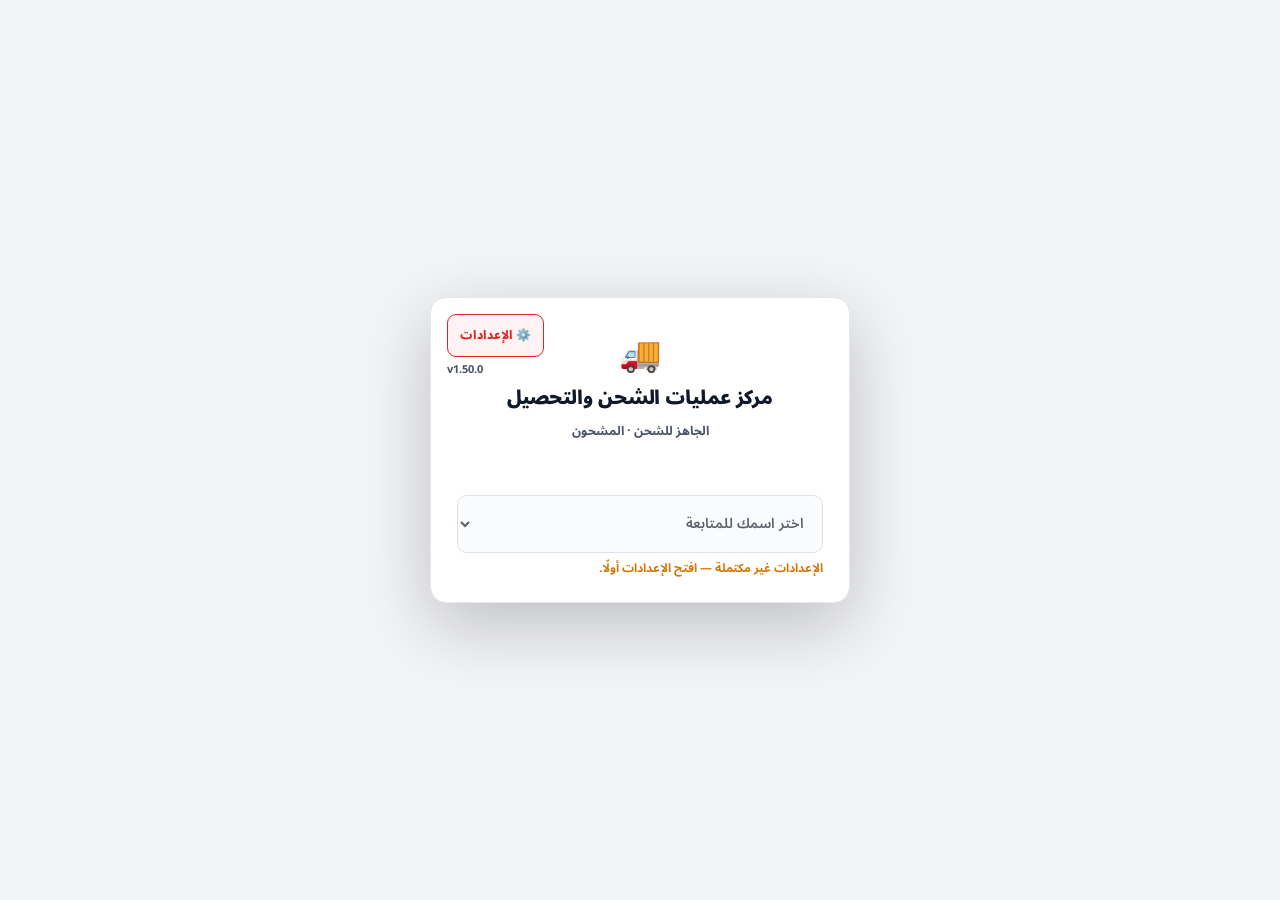
==== commit c45b183e: "المرحلة ٦: التوثيق والمولّدات — الأسماء الجديدة (core/hub-config/gates/dco-rules) + قسم النواة المشت" ====
--- a/Bosta-Delivery-Follow-Up.html
+++ b/Bosta-Delivery-Follow-Up.html
@@ -15,7 +15,7 @@
    §STYLES — الصفحة دي بس.
    🔴 **الصفحة دي مش متولّدة بسكربت** — النسخة الوحيدة. الريبو `Bosta-Delivery-Follow-Up`
       Worker وبس (نفس نمط Courier-Names / Partial-Delivery).
-   🔴 **مفيش كتلة توكنز هنا ولا --container-max** — 12 عمود = Tier L (1400) وهو الافتراضي في shared/shell.css.
+   🔴 **مفيش كتلة توكنز هنا ولا --container-max** — 12 عمود = Tier L (1400) وهو الافتراضي في shared/core.css.
    ⚠️ v1.45.0: الجدول (فلاتر رأس العمود · عناوين ثابتة · سحب عرض الأعمدة) نسخة من نمط
       `Bosta-Webhook-Status-Receiver.html` — **الفكرة مش الأعمدة**. أي تعديل في نمط الجدول
       هناك لازم يتقاس هنا (درس R1: نسختين بيفترقوا).
@@ -329,7 +329,7 @@
         <summary>🔧 تشريح الكود</summary>
         <div class="about-sec-body">
           <ul>
-            <li>§CONFIG — <code>ECO_WORKERS.deliveryFollowUp</code> (<code>shared/shell.js</code>) · الجلسة والسر من الـ shell.</li>
+            <li>§CONFIG — <code>ECO_WORKERS.deliveryFollowUp</code> (<code>shared/hub-config.js</code>) · الجلسة والسر من الـ shell.</li>
             <li>§MESSAGE — <code>FU_TPL_POSTPONED</code> · <code>FU_TPL_ATTEMPT</code> (ثوابت سهلة التعديل) · <code>fuBuildMessage</code> · <code>fuMaskName</code> · <code>fuNormPhone</code> · <code>fuWaUrl</code>.</li>
             <li>§TABLE — <code>FU_COLS</code> · فلاتر رأس العمود (<code>fuOpenPop</code>) · ترتيب 3 حالات · عرض الأعمدة بالسحب (<code>dco_col_widths_v1_Bosta-Delivery-Follow-Up.html</code>) — نمط <code>Bosta-Webhook-Status-Receiver.html</code>.</li>
             <li>§COMPOSE — نافذة الإرسال · <code>record</code> بـ <code>items[]</code> لمجموعة التليفون الواحد · <code>get_sends</code> للسجل.</li>
--- a/shared/core.css
+++ b/shared/core.css
@@ -22,14 +22,14 @@
    ══════════════════════════════════════════════════════════════ */
 
 /* ══════════════════════════════════════════════════════════════
-   shared/shell.css — مركز عمليات الشحن والتحصيل (Delivery-COD-Operations-Center)
-   skills: html-builder v6.6.0 · constants v2.6.0 — 15-09-2026
+   shared/core.css — الـ chrome المشترك بين هب المخزن وهب الشحن والتحصيل (نسخة متطابقة بايت ببايت — `bash docs/core-twin-check.sh`)
+   (كان `shell.css` قبل v1.45.0/v1.49.0 — ألوان كل هب في `hub.css`)
    ══════════════════════════════════════════════════════════════
 
    🔴 قاعدة الأسبقية — أهم قاعدة في الريبو ده:
 
-       <link rel="stylesheet" href="shared/shell.css">
-       \3c style> ... CSS الصفحة — بيغلب shell.css عند أي تعارض ... \3c /style>
+       <link rel="stylesheet" href="shared/core.css">
+       \3c style> ... CSS الصفحة — بيغلب core.css عند أي تعارض ... \3c /style>
 
    🔴 ممنوع أي علامة تعليق جوّه التعليق ده. تعليقات CSS **مابتتداخلش**:
       أول `*` + `/` جوّه الكتلة دي بيقفلها بدري، وباقي النص بيتقرا CSS،
@@ -47,7 +47,7 @@
       الاستثناء الوحيد المسموح: `remove.html` بتعرّف `--container-max`
       لوحدها (Tier M) وخلاص.
 
-   المصدر: `Warehouse-Operations-Center/shared/shell.css` v1.26.1 (وقبله
+   المصدر التاريخي: `shared/shell.css` v1.26.1 (وقبله
    `Orders-Packing-Checker/index.html` v2.6.2 — أكتر نسخة توكنز: ٥١).
 
    🔴 **نسخة تانية من ملف موجود — والخطر ده لازم يتقال بالاسم.** درس R1
@@ -402,6 +402,11 @@
 .eco-home-sec.is-collapsed .eco-sec-ln{display:none}
 .eco-home-sec.is-collapsed .eco-sec-mid{margin-inline:auto}
 .eco-home-sec.is-collapsed.has-sum .eco-home-sec-sub{display:none}
+/* مطوي بملخّص: الأيقونة ثم العنوان على اليمين، والكبسولات بعدهم في نفس الصف (v1.46.0 · طلب أحمد) */
+.eco-home-sec.is-collapsed.has-sum .eco-sec-mid{flex:1 1 auto;margin-inline:0;gap:12px;flex-wrap:wrap}
+.eco-home-sec.is-collapsed.has-sum .eco-sec-tx{display:contents}
+.eco-home-sec.is-collapsed.has-sum .eco-home-sec-title{white-space:nowrap}
+.eco-home-sec.is-collapsed.has-sum .eco-sum{margin-top:0;flex:1 1 auto;align-items:center}
 /* ملخّص الصفوف وهو مطوي: كبسولة (اسم + رقم) بلون هوية الصف، وتحتها المدة بلون عمره */
 .eco-sum{display:none;align-items:flex-start;gap:6px;flex-wrap:wrap;margin-top:4px}
 .eco-home-sec.is-collapsed .eco-sum{display:flex}
@@ -538,7 +543,7 @@
    🔴 التحديث التلقائي كل ١٥ دقيقة **اتلغى** (تخفيف الضغط على الـ Workers)،
       فالرقم بيقدم لحد ما الموظف يدوس «تحديث» — والصف كله لازم يقول كده
       **من بعيد**، مش شيب صغير على الجنب.
-   ⚠️ **السلّم نفسه ما اتغيّرش** — `agoInfo` في `shared/shell.js` (٥ · ١٥ ·
+   ⚠️ **السلّم نفسه ما اتغيّرش** — `agoInfo` في `shared/core.js` (٥ · ١٥ ·
       ٦٠ دقيقة): أخضر · أزرق · كهرماني · أحمر. اللي اتغيّر **مساحة** اللون:
       · حافة ١٤px على الجنب بلون المرحلة.
       · خلفية الصف بتغمق **تدريجيًا** مع الوقت (`--fill` = الدقايق ÷ ٦٠،
@@ -684,3 +689,37 @@
 .eco-qrow.is-link .eco-count{border-bottom-color:var(--border-strong);color:var(--text-muted)}
 .eco-open{display:inline-flex;align-items:center;justify-content:center;padding:9px 14px;border-radius:var(--radius-sm);border:1px solid var(--idc-border);background:var(--surface);color:var(--idc);font-family:var(--font-body);font-size:12.5px;font-weight:800;white-space:nowrap}
 .eco-qrow.is-link:hover .eco-open{background:var(--idc-light)}
+
+/* ══ §TABLE — فلاتر رأس العمود + عناوين ثابتة + سحب العرض (v1.46.0) ══
+   🔴 الغلاف `.eco-tbl-wrap` بيحجز ارتفاع ٦٨vh وبيمرّر جوّه نفسه — من غيره `position:sticky` على العناوين
+   ماليهوش حاوية تمرير. ⚠️ `background` على `th` إلزامي: العنوان الثابت من غيره شفاف والصفوف بتعدّي تحته. */
+.eco-tbl-wrap{max-height:68vh;overflow:auto;position:relative}
+.eco-tbl-on>thead>tr>th{position:sticky;top:0;z-index:20;background:var(--surface-2);box-shadow:inset 0 -2px 0 var(--border-strong)}
+.eco-tbl-on.eco-fixed{table-layout:fixed}
+.eco-tbl-on.eco-fixed th,.eco-tbl-on.eco-fixed td{overflow:hidden;overflow-wrap:anywhere}
+.eco-tbl-on.eco-measure th,.eco-tbl-on.eco-measure td{white-space:nowrap}
+.eco-tf-hide{display:none!important}
+.eco-tbl-bar{display:flex;align-items:center;justify-content:space-between;gap:10px;flex-wrap:wrap;padding:6px 12px;margin:0 0 6px;background:var(--accent-light);border:1px solid var(--accent);border-radius:var(--radius-sm,8px);font-size:12.5px;font-weight:700;color:var(--accent-dark)}
+.eco-tbl-bar[hidden]{display:none}
+.eco-tbl-clear{font:inherit;font-size:12px;font-weight:700;border:1px solid var(--border-strong);background:var(--surface);color:var(--text-mid);border-radius:99px;padding:2px 12px;cursor:pointer}
+.eco-hf{display:inline-flex;align-items:center;justify-content:center;width:20px;height:20px;margin-inline:4px 6px;padding:0;vertical-align:middle;border:1px solid transparent;border-radius:5px;background:transparent;color:var(--text-muted);cursor:pointer}
+.eco-hf:hover{background:var(--surface);border-color:var(--border-strong)}
+.eco-hf.on{color:var(--on-accent);background:var(--accent);border-color:var(--accent)}
+.eco-hf:focus-visible{outline:2px solid var(--accent);outline-offset:1px}
+.eco-rz{position:absolute;top:0;bottom:0;inset-inline-end:0;width:8px;cursor:col-resize;touch-action:none;z-index:3}
+.eco-rz::after{content:'';position:absolute;top:24%;bottom:24%;inset-inline-end:3px;width:2px;border-radius:2px;background:var(--border-strong);transition:background .12s,top .12s,bottom .12s}
+.eco-rz:hover::after,.eco-rz.active::after{background:var(--accent);top:8%;bottom:8%}
+body.eco-col-resizing,body.eco-col-resizing *{cursor:col-resize!important;user-select:none!important}
+.eco-w-badge{position:fixed;z-index:620;bottom:14px;left:50%;transform:translateX(-50%);background:var(--neutral-dark);color:var(--on-accent);font-size:12.5px;font-weight:700;padding:6px 14px;border-radius:20px;pointer-events:none;box-shadow:0 4px 12px rgba(0,0,0,.25)}
+.eco-hpop{position:fixed;z-index:310;width:250px;background:var(--surface);border:1px solid var(--border-strong);border-radius:var(--radius-sm,8px);box-shadow:0 8px 24px rgba(0,0,0,.18);font-family:var(--font-body)}
+.eco-hpop-hd{padding:9px 12px;font-weight:800;font-size:12.5px;border-bottom:1px solid var(--border);background:var(--surface-2)}
+.eco-hpop-top{display:flex;justify-content:space-between;align-items:center;padding:8px 12px;border-bottom:1px solid var(--border)}
+.eco-hpop-top button,.eco-hpop-clr{font:inherit;font-size:12px;font-weight:700;border:0;background:none;color:var(--accent-dark);cursor:pointer;padding:0}
+.eco-hpop-list{max-height:260px;overflow:auto}
+.eco-hpop-item{display:flex;align-items:center;gap:8px;padding:7px 12px;cursor:pointer;font-size:13px;font-weight:600}
+.eco-hpop-item:hover{background:var(--surface-2)}
+.eco-hpop-item.on{background:var(--accent-light)}
+.eco-hpop-item span{flex:1;min-width:0;overflow-wrap:anywhere}
+.eco-hpop-item em{font-style:normal;font-size:11.5px;color:var(--text-muted);font-variant-numeric:tabular-nums}
+.eco-hpop-body{padding:10px 12px;display:flex;flex-direction:column;gap:8px;align-items:flex-start}
+.eco-hpop-inp{width:100%;padding:8px 10px;border:1.5px solid var(--border-strong);border-radius:8px;font-family:inherit;font-size:13px;background:var(--surface);color:var(--text-primary)}
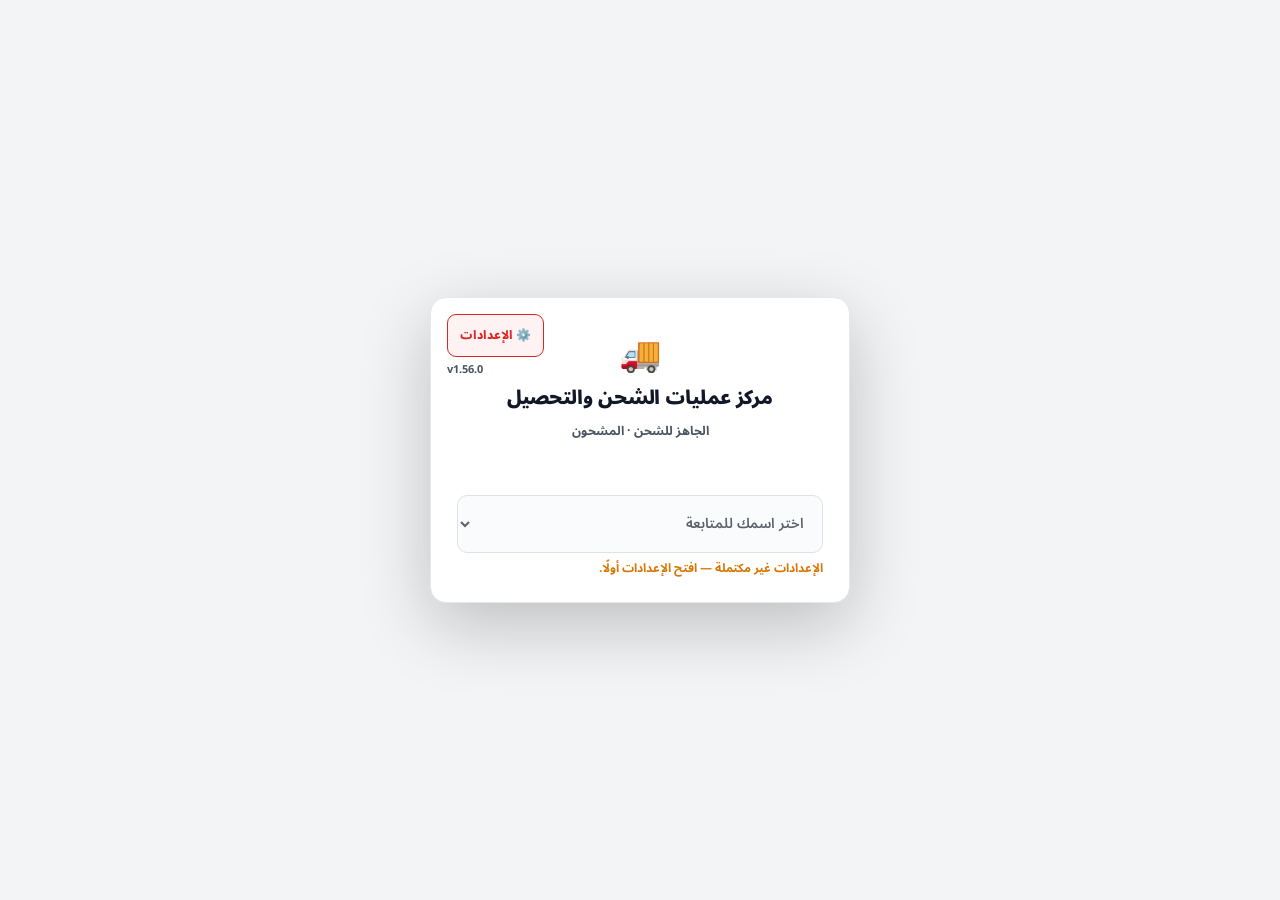
==== commit e2bcd9cf: "v1.56.0: توحيد التحديث والكاش وزرار «تحديث» في أدوات الطوابير + حفظ طي أقسام الرئيسية - §FRESH-UNIT:" ====
--- a/Bosta-Delivery-Follow-Up.html
+++ b/Bosta-Delivery-Follow-Up.html
@@ -25,8 +25,6 @@
 @keyframes fu-spin { to { transform: rotate(360deg); } }
 .bg-spin { display: none; font-size: 15px; color: var(--accent); line-height: 1; }
 .bg-spin.on { display: inline-block; animation: fu-spin .8s linear infinite; }
-.last-upd { font-size: 11px; color: var(--text-muted); font-family: var(--font-mono); direction: ltr; white-space: nowrap; }
-.last-upd.err { color: var(--red); font-weight: 700; }
 
 .fu-warn { padding: 10px 14px; border-radius: var(--radius-sm); font-size: 13px; font-weight: 700; margin-bottom: 12px;
   background: var(--amber-light); border: 1px solid var(--amber); color: var(--amber-dark); }
@@ -222,6 +220,8 @@
      ══════════════════════════════════════════════════════ -->
 <div class="container">
 <div id="headerMount"></div>
+<!-- 🔴 §FRESH-UNIT (طلب أحمد 25-10-2026): «آخر تحديث منذ:» + زرار «تحديث» نفس وحدة الرئيسية — بدل زرار الهيدر -->
+<div class="eco-fresh-bar" id="fuFreshMount"></div>
 
 <div class="fu-warn">⛔ ابعت من <b>رقم متابعة الشحن</b> — مش رقم خدمة العملاء (+20 11 26399000). الإرسال يدوي، رسالة رسالة، وبلا لينكات.</div>
 <div id="fuBanners"></div>
@@ -551,22 +551,45 @@
   return v;
 }
 
-async function fuLoad() {
+// 🔴 §CACHE-ROWS (طلب أحمد 25-10-2026): رد `get_followups` خام في `sessionStorage` (`ECO_CACHE_FOLLOWUP_ROWS`) —
+//    الفتح بيرسم منه لو أحدث من `ECO_CACHE_TTL_MS` (١٠ دقايق) بصفر نداء، والجلب بزرار «تحديث» بس.
+//    ⚠️ فيه أسماء وتليفونات → بيتمسح مع الخروج. وبعد كل «سجّل إرسال» الكاش بيتحدّث بعدّاد الإرسال **بنفس ختمه القديم**
+//    (`fuUpdateRowsCache`) — إعادة كتابته بختم جديد كانت هتخلّي بيانات قديمة تبان طازة.
+function fuApply(d, atMs) {
+  fuRows = Array.isArray(d.rows) ? d.rows : [];
+  fuMeta = { shopifyError: d.shopifyError || null, loadError: null, truncated: !!d.truncated, cap: d.cap || 0,
+             windowDays: d.windowDays || 60, minAttempts: d.minAttempts || 1 };
+  fuLoaded = true;
+  fuLastOkAt = atMs;
+  fuBuildGroups();
+  fuPruneFilters();
+  fuRender();
+  fuSetLastUpdated(false);
+}
+function fuUpdateRowsCache() {
+  try {
+    const raw = JSON.parse(sessionStorage.getItem(ECO_CACHE_FOLLOWUP_ROWS) || 'null');
+    if (!raw?.at || !raw?.data) return;
+    raw.data.rows = fuRows;
+    sessionStorage.setItem(ECO_CACHE_FOLLOWUP_ROWS, JSON.stringify(raw));
+  } catch { /* الكاش تحسين مش شرط */ }
+}
+async function fuLoad(useCache) {
   if (fuLoading) return;
+  if (useCache) {
+    const c = cacheGet(ECO_CACHE_FOLLOWUP_ROWS);
+    if (c && c.data && Array.isArray(c.data.rows) && c.ageMs >= 0 && c.ageMs < ECO_CACHE_TTL_MS) {
+      fuApply(c.data, new Date(c.at).getTime());
+      return;
+    }
+  }
   fuLoading = true;
   fuSetRefreshing(true);
   try {
     const d = await apiGet('get_followups');
-    fuRows = Array.isArray(d.rows) ? d.rows : [];
-    fuMeta = { shopifyError: d.shopifyError || null, loadError: null, truncated: !!d.truncated, cap: d.cap || 0,
-               windowDays: d.windowDays || 60, minAttempts: d.minAttempts || 1 };
-    fuLoaded = true;
-    fuLastOkAt = Date.now();
-    fuBuildGroups();
+    fuApply(d, Date.now());
     fuWriteCache();
-    fuPruneFilters();
-    fuRender();
-    fuSetLastUpdated(false);
+    cacheSet(ECO_CACHE_FOLLOWUP_ROWS, d);
   } catch (e) {
     // الفشل ≠ «مفيش شغل»: لو فيه قايمة قديمة بتفضل، ولو لأ بنقول تعذّر
     fuMeta.loadError = e.message;
@@ -579,17 +602,11 @@
   }
 }
 function fuSetRefreshing(on) {
-  const btn = fuEl('refreshBtn');
-  if (btn) { btn.disabled = on; btn.classList.toggle('refreshing', on); }
+  ecoFreshUnitLoading('fuFresh', on);
   document.querySelectorAll('.bg-spin').forEach(el => el.classList.toggle('on', on));
 }
-function fuSetLastUpdated(failed) {
-  const t = fuLastOkAt ? new Date(fuLastOkAt).toLocaleTimeString('en-GB', { hour: '2-digit', minute: '2-digit', timeZone: 'Africa/Cairo' }) : '';
-  document.querySelectorAll('.last-upd').forEach(el => {
-    el.textContent = failed ? `⚠️ فشل التحديث${t ? ' — آخر بيانات ' + t : ''}` : (t ? `آخر تحديث ${t}` : '');
-    el.classList.toggle('err', !!failed);
-  });
-}
+// الوحدة بتتحدّث بآخر نجاح (`fuLastOkAt`) — فشل التحديث بيبان في البانر (`fuRenderBanners`) والرقم القديم بيفضل بعمره الحقيقي.
+function fuSetLastUpdated() { ecoFreshUnitSet('fuFresh', fuLastOkAt ? new Date(fuLastOkAt) : null); }
 
 // الرئيسية بتقرا نفس الشكل الخام لـ `queue_summary` — بنكتبه من القايمة الكاملة (نفس تعريف الـ Worker).
 // ⚠️ لو القايمة اتقصّت عند السقف الرقم هيكون أقل من الحقيقي — فمابنكتبوش (الرئيسية تجيبه من الـ Worker).
@@ -733,7 +750,6 @@
           <span class="results-label">النتائج:</span>
           <span class="results-count" id="fuCount">—</span>
           <span class="bg-spin" aria-label="جاري التحديث">⟳</span>
-          <span class="last-upd" title="آخر تحديث ناجح"></span>
         </div>
       </div>
       <div class="tbl-bar-left"><button type="button" class="clear-btn inactive" data-clearall>✕ مسح كل الفلاتر</button></div>
@@ -1155,7 +1171,7 @@
     fuEl('fuSendBody').querySelectorAll('button').forEach(b => { b.disabled = false; });
   } finally {
     fuSendBusy = false;
-    fuWriteCache(); fuRender();
+    fuWriteCache(); fuUpdateRowsCache(); fuRender();
   }
 }
 
@@ -1281,7 +1297,7 @@
   }
 });
 
-async function fuRefresh() { await fuLoad(); }
+async function fuRefresh() { await fuLoad(false); }
 
 // ══════════════════════════════════════════════════════
 // §INIT
@@ -1293,12 +1309,15 @@
   title:    'متابعة التأجيلات',
   subtitle: 'شحنات بوسطة تحت التوصيل بمحاولة توصيل أو أكتر — رسالة واتساب يدوية',
   session:  ecoSession,
-  extras:   '<button class="hbtn" id="refreshBtn" onclick="fuRefresh()"><span class="ico">↺</span> تحديث</button>',
 });
+
+fuEl('fuFreshMount').innerHTML = ecoFreshUnitHTML({ id: 'fuFresh', onclick: 'fuRefresh()' });
 
 renderVersionUI();
 checkWorkerVersion(PAGE_WORKERS);
-fuLoad();
+fuLoad(true);   // الكاش أحدث من ١٠ دقايق = صفر نداء (§CACHE-ROWS)
+// نبضة عرض بس كل ٣٠ ثانية — «منذ كام» والشريط واللون، **صفر نداء شبكة**
+setInterval(() => ecoFreshUnitSet('fuFresh'), 30000);
 </script>
 </body>
 </html>
--- a/shared/core.css
+++ b/shared/core.css
@@ -400,21 +400,34 @@
 /* مطوي = شريط ملوّن بدل الخطين */
 .eco-home-sec.is-collapsed .eco-home-sec-hd{background:var(--sec-bg);border:2px solid var(--sec-fg);padding:7px 11px}
 .eco-home-sec.is-collapsed .eco-sec-ln{display:none}
-.eco-home-sec.is-collapsed .eco-sec-mid{margin-inline:auto}
+.eco-home-sec.is-collapsed .eco-sec-mid{flex:1 1 auto;margin-inline:0}   /* العنوان على اليمين في كل الأقسام المطوية (v1.51/v1.48 · طلب أحمد) — كان في النص للأدوات */
 .eco-home-sec.is-collapsed.has-sum .eco-home-sec-sub{display:none}
 /* مطوي بملخّص: الأيقونة ثم العنوان على اليمين، والكبسولات بعدهم في نفس الصف (v1.46.0 · طلب أحمد) */
 .eco-home-sec.is-collapsed.has-sum .eco-sec-mid{flex:1 1 auto;margin-inline:0;gap:12px;flex-wrap:wrap}
 .eco-home-sec.is-collapsed.has-sum .eco-sec-tx{display:contents}
 .eco-home-sec.is-collapsed.has-sum .eco-home-sec-title{white-space:nowrap}
 .eco-home-sec.is-collapsed.has-sum .eco-sum{margin-top:0;flex:1 1 auto;align-items:center}
-/* ملخّص الصفوف وهو مطوي: كبسولة (اسم + رقم) بلون هوية الصف، وتحتها المدة بلون عمره */
-.eco-sum{display:none;align-items:flex-start;gap:6px;flex-wrap:wrap;margin-top:4px}
+/* 🎨 §HOME-TILES — الملخّص وهو مطوي: بلاطات موصولة في كبسولة واحدة (قرار أحمد 22-10-2026 من مختبر الأقسام
+   المطوية). بلاطة الطابور = الرقم فوق · الاسم · شارة العمر بلون عمرها. بلاطة الأداة = أيقونة + اسم. كل بلاطة
+   لينك (`<a>`) لصفحتها. الصفر باهت (`.z0`). ⚠️ الألوان من نفس `id-*`/`tc-*` — مفيش لون مكتوب هنا. */
+.eco-sum{display:none;align-items:center;justify-content:center;gap:6px;flex-wrap:wrap;margin-top:4px}
 .eco-home-sec.is-collapsed .eco-sum{display:flex}
-.eco-smw{display:inline-flex;flex-direction:column;align-items:center;gap:3px}
-.eco-sm{display:inline-flex;align-items:center;gap:5px;padding:2px 10px;border-radius:999px;border:1px solid var(--idc-border);background:var(--idc-light);color:var(--idc);font-size:12px;font-weight:900}
-.eco-sm-n{font-size:11.5px;font-weight:800}
-.eco-sm em{font-style:normal;font-family:var(--font-mono);font-variant-numeric:tabular-nums}
-.eco-smcap{font-style:normal;font-size:11px;font-weight:800;color:var(--age-dark);white-space:nowrap}
+.eco-sumg{display:inline-flex;flex-wrap:wrap;max-width:100%;border:1px solid var(--border-strong);border-radius:14px;overflow:hidden;background:var(--surface)}
+.eco-sm{display:flex;flex-direction:column;align-items:center;justify-content:center;gap:2px;min-width:92px;max-width:150px;padding:4px 12px;background:var(--idc-light);color:var(--idc);text-align:center;text-decoration:none;cursor:pointer;transition:filter .15s}
+.eco-sm+.eco-sm{border-inline-start:1px solid var(--idc-border)}
+.eco-sm:hover{filter:brightness(.96)}
+.eco-sm:focus-visible{outline:2px solid var(--accent);outline-offset:-2px}
+.eco-sm-nn{font-family:var(--font-mono);font-size:19px;font-weight:900;line-height:1.15;font-variant-numeric:tabular-nums;direction:ltr}
+.eco-sm-n{font-size:11.5px;font-weight:800;line-height:1.35}
+.eco-sm-ic{display:grid;place-items:center}
+.eco-sm-ic svg{width:20px;height:20px}
+.eco-sm.z0 .eco-sm-nn,.eco-sm.z0 .eco-sm-n{opacity:.45}
+.eco-smcap{font-style:normal;font-size:10.5px;font-weight:800;line-height:1.5;padding:0 8px;border-radius:999px;border:1px solid var(--age-border);background:var(--age-light);color:var(--age-dark);white-space:nowrap}
+.eco-sm.tc-blue{--idc:var(--accent);--idc-light:var(--accent-light);--idc-border:var(--accent-border)}
+.eco-sm.tc-green{--idc:var(--green-dark);--idc-light:var(--green-light);--idc-border:var(--green-border)}
+.eco-sm.tc-amber{--idc:var(--amber-dark);--idc-light:var(--amber-light);--idc-border:var(--amber-border)}
+.eco-sm.tc-purple{--idc:var(--purple);--idc-light:var(--purple-light);--idc-border:var(--purple-border)}
+.eco-sm.tc-red{--idc:var(--red-dark);--idc-light:var(--red-light);--idc-border:var(--red-border)}
 /* ══ الطوابير = صفوف بعرض الشاشة (اتجاه B — قرار أحمد 06-09-2026) ══
    القراءة من فوق لتحت مش جنب بعض. السبب العملي: الصف بيوسّع الرقم
    والتقسيمة والختم والزرار **على سطر واحد**، وبيسع رسالة فشل كاملة
@@ -428,7 +441,7 @@
 /* المناطق الأربعة: الهوية · الرقم · التفاصيل (بتتمدّد) · الأكشن */
 .eco-row-id{display:flex;align-items:center;gap:10px;flex:0 0 auto;min-width:196px}
 .eco-row-num{flex:0 0 auto;min-width:84px}
-.eco-row-mid{flex:1 1 230px;min-width:215px;display:flex;flex-direction:column;gap:7px}
+.eco-row-mid{flex:1 1 230px;min-width:215px;display:flex;flex-direction:column;align-items:center;gap:7px}
 /* منطقة الأكشن = لوحة «آخر تحديث» + زرار التحديث **مع بعض**
    (نفس `.rdy-actions` في `pack.html`). `align-items:stretch` بيخلّي
    الزرار بنفس ارتفاع اللوحة بالظبط. */
@@ -484,11 +497,22 @@
 .eco-count.failed{color:var(--red);font-size:24px}
 .eco-unit{font-size:12px;font-weight:700;color:var(--text-muted)}
 /* التقسيمة — شيبس بنفس لغة `.count-badge` في صفحة التغليف */
-.eco-chips{display:flex;gap:6px;flex-wrap:wrap;min-height:22px}
-.eco-chips-line{display:flex;gap:6px;flex-wrap:wrap;width:100%}
+.eco-chips{display:flex;gap:6px;flex-wrap:wrap;min-height:22px;align-items:center;justify-content:center}
+.eco-chips-line{display:flex;gap:6px;flex-wrap:wrap;width:100%;align-items:center;justify-content:center}
 .eco-chips:has(.eco-chips-line){flex-direction:column}
 .eco-chip{display:inline-flex;align-items:center;gap:5px;padding:2.5px 10px;border-radius:20px;border:1px solid var(--border);background:var(--surface-2);font-size:11.5px;font-weight:800;color:var(--text-secondary)}
 .eco-chip b{font-family:var(--font-mono);font-variant-numeric:tabular-nums;direction:ltr}
+/* 🎨 §HOME-CHIPS — «مجموعة موصولة» (قرار أحمد 22-10-2026 من مختبر الـ chips): مربعات `grp` متلزقة في
+   كبسولة واحدة بفواصل، الرقم يمين والاسم يسار، مقاس صغير، والصفر باهت. الألوان من نفس كلاسات `.eco-chip`
+   (`qc-*` · `chip-ch-*`) فمفيش لون مكتوب هنا. ⚠️ `flex-wrap` + نصف قطر أصغر عشان الكبسولة لو لفّت على الضيق
+   ماتبقاش دايرة مشوّهة. */
+.eco-cgroup{display:inline-flex;flex-wrap:wrap;max-width:100%;border:1px solid var(--border-strong);border-radius:20px;overflow:hidden}
+.eco-cgroup .eco-chip{border:0;border-radius:0;white-space:nowrap}
+.eco-cgroup .eco-chip+.eco-chip{border-inline-start:1px solid color-mix(in srgb,currentColor 30%,transparent)}
+.eco-cgroup .eco-chip.z0>b,.eco-cgroup .eco-chip.z0>span:not(.eco-att){opacity:.42}   /* الصفر باهت — النص بس، عشان بادج ⏳ على الخانة (تحذير) ما يبهتش معاها */
+/* بادج «في انتظار الرفع» — ⏳ + رقم، ما بيبهتش مع الصفر */
+.eco-att{display:inline-flex;align-items:center;gap:3px;padding:0 6px;border-radius:999px;font-size:10.5px;font-weight:800;background:var(--amber-light);color:var(--amber-dark);border:1px solid var(--amber-border);font-variant-numeric:tabular-nums}
+.eco-att svg{width:10px;height:10px;flex:none}
 /* مربعات المندوب على صف «جاهز للتغليف» (v1.13.0 · بقوا تلاتة في v1.14.0) —
    بدّلوا `chip-s1`/`chip-s2`.
    ⚠️ الألوان **نفس ألوان مربعات `.zchip` في `pack.html`** بالحرف: بوسطة
@@ -605,7 +629,25 @@
 .eco-qrow .eco-card-code{color:var(--idc);background:var(--idc-light);border-color:var(--idc-border);margin-top:3px;padding:1px 10px;font-size:12.5px}
 .eco-qrow .eco-count:not(.pending):not(.failed){color:var(--idc);border-bottom-color:var(--idc)}
 .eco-qrow .eco-count.failed{font-size:20px}
-@media (prefers-reduced-motion: reduce){.eco-qrow,.eco-qrow *,.eco-sec-body,.eco-sec-in,.eco-sec-chev svg,.eco-home-sec-hd{transition:none!important;animation:none!important}}
+/* ── §FRESH-UNIT — الوحدة الموحّدة «آخر تحديث منذ:» + زرار «تحديث» (طلب أحمد 25-10-2026) ──
+   نفس `.eco-agebox` و`.eco-qref` بتوع صف الرئيسية بالحرف — بس **بحاوية** `.eco-fresh-unit` بدل `.eco-qrow`
+   (الحاوية هي اللي بتشيل مرحلة العمر `age-*` و`--fill`). ⛔ مفيش سلّم ألوان تاني: نفس قيم `.eco-qrow.age-*` فوق. */
+.eco-fresh-unit{--fill:0;display:flex;align-items:stretch;gap:8px;flex:0 0 auto}
+.eco-fresh-unit.age-fresh{--age:var(--green);--age-light:var(--green-light);--age-border:var(--green-border);--age-dark:var(--green-dark)}
+.eco-fresh-unit.age-ok{--age:var(--accent);--age-light:var(--accent-light);--age-border:var(--accent-border);--age-dark:var(--accent-dark)}
+.eco-fresh-unit.age-warn{--age:var(--amber);--age-light:var(--amber-light);--age-border:var(--amber-border);--age-dark:var(--amber-dark)}
+.eco-fresh-unit.age-stale{--age:var(--red);--age-light:var(--red-light);--age-border:var(--red-border);--age-dark:var(--red-dark)}
+.eco-fresh-unit.age-fresh .eco-qref,.eco-fresh-unit.age-ok .eco-qref,.eco-fresh-unit.age-warn .eco-qref,.eco-fresh-unit.age-stale .eco-qref{background:var(--age);border-color:var(--age)}
+.eco-fresh-unit .eco-qref:disabled{cursor:wait;background:var(--surface);color:var(--accent-dark);border:1.5px dashed var(--accent)}
+.eco-fresh-unit.is-loading .eco-agebar i{width:35%;background:var(--accent);animation:ecoIndet 1.1s ease-in-out infinite}
+/* صفحات بلا صندوق عدّ (متابعة التأجيلات · متابعة شحنات بوسطة): الوحدة في شريط لوحدها تحت الهيدر */
+.eco-fresh-bar{display:flex;margin-bottom:12px}
+/* §FOLD — «افتح الكل / اقفل الكل» فوق أقسام الرئيسية */
+.eco-fold-bar{display:flex;gap:8px;margin-bottom:10px}
+.eco-fold-btn{padding:5px 14px;border-radius:var(--radius-sm);border:1px solid var(--border);background:var(--surface);color:var(--text-secondary);font-family:var(--font-body);font-size:11.5px;font-weight:800;cursor:pointer;transition:border-color .15s,color .15s}
+.eco-fold-btn:hover{border-color:var(--accent);color:var(--accent-dark)}
+.eco-fold-btn:focus-visible{outline:none;box-shadow:0 0 0 3px var(--focus-ring)}
+@media (prefers-reduced-motion: reduce){.eco-fresh-unit *,.eco-qrow,.eco-qrow *,.eco-sec-body,.eco-sec-in,.eco-sec-chev svg,.eco-home-sec-hd{transition:none!important;animation:none!important}}
 @media (max-width:720px){
   .eco-row-id,.eco-row-mid{min-width:0}
   .eco-row-act{margin-inline-start:0;width:100%}
